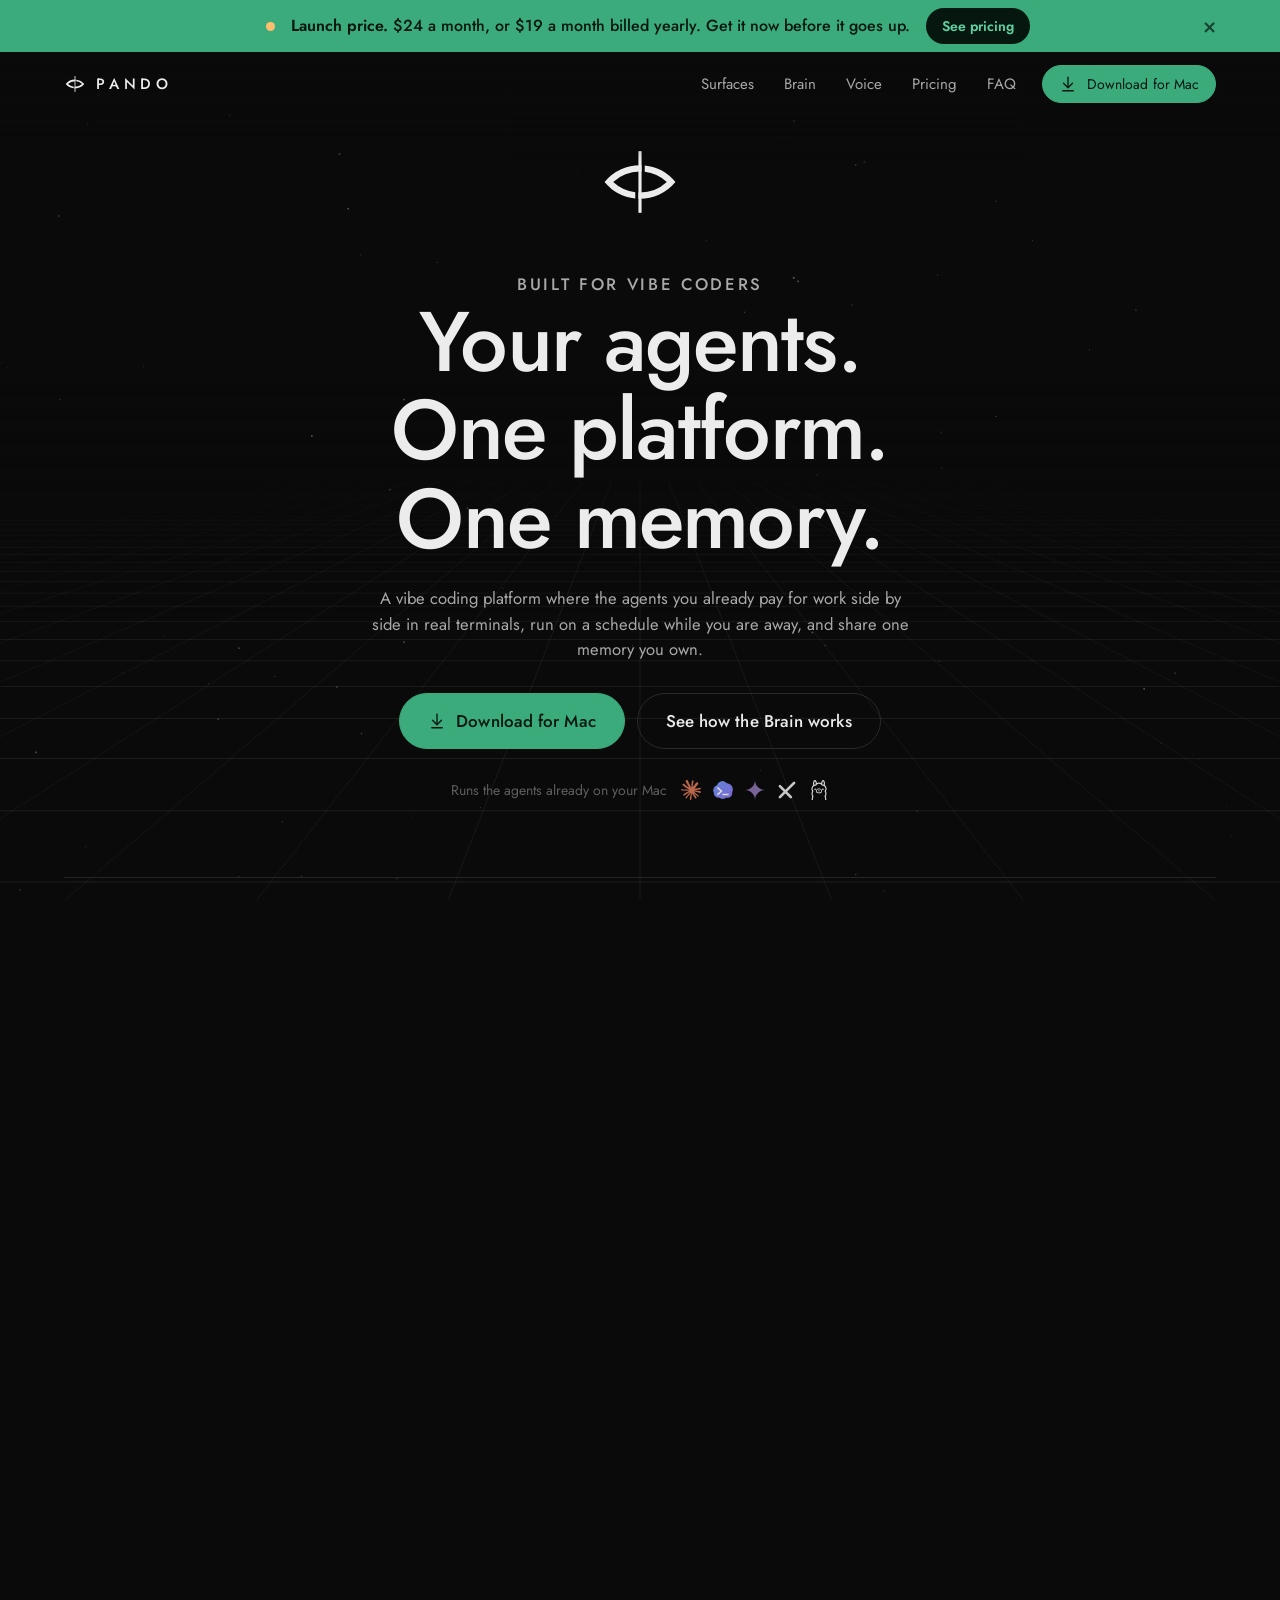
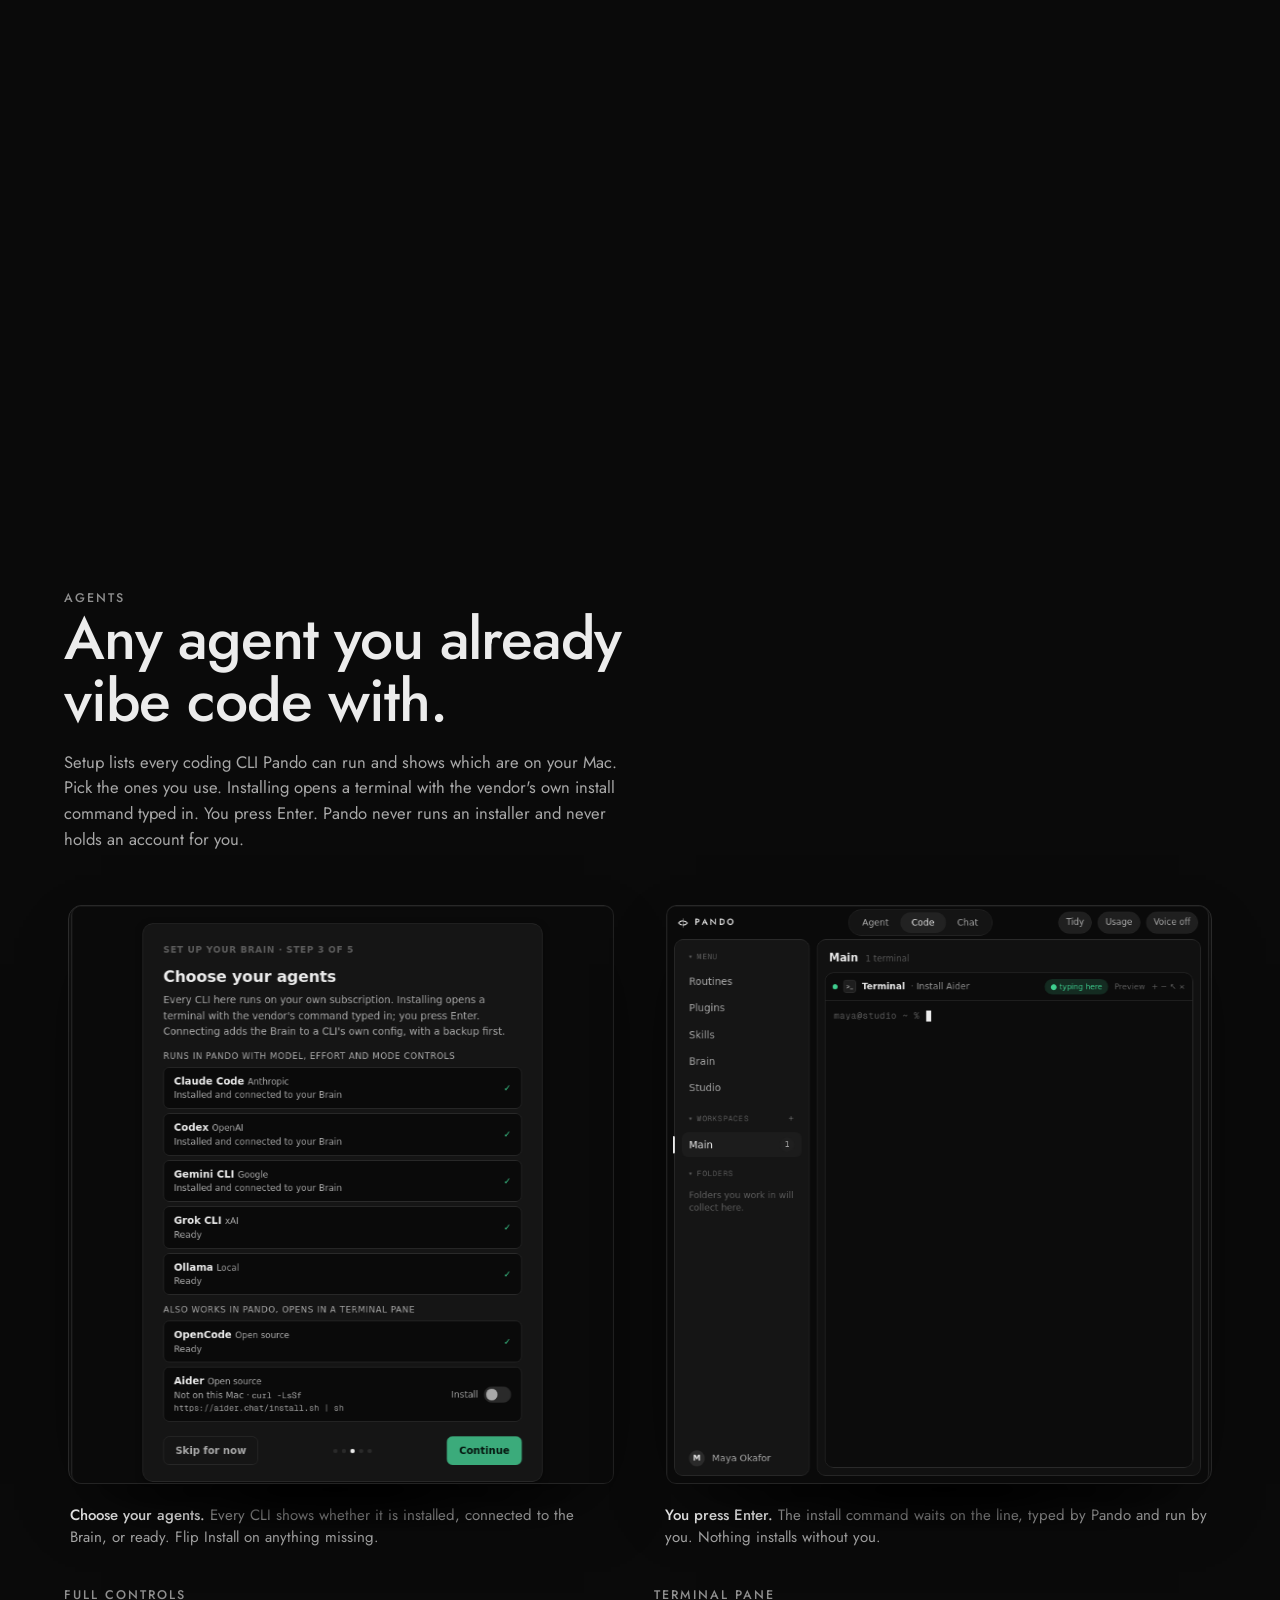
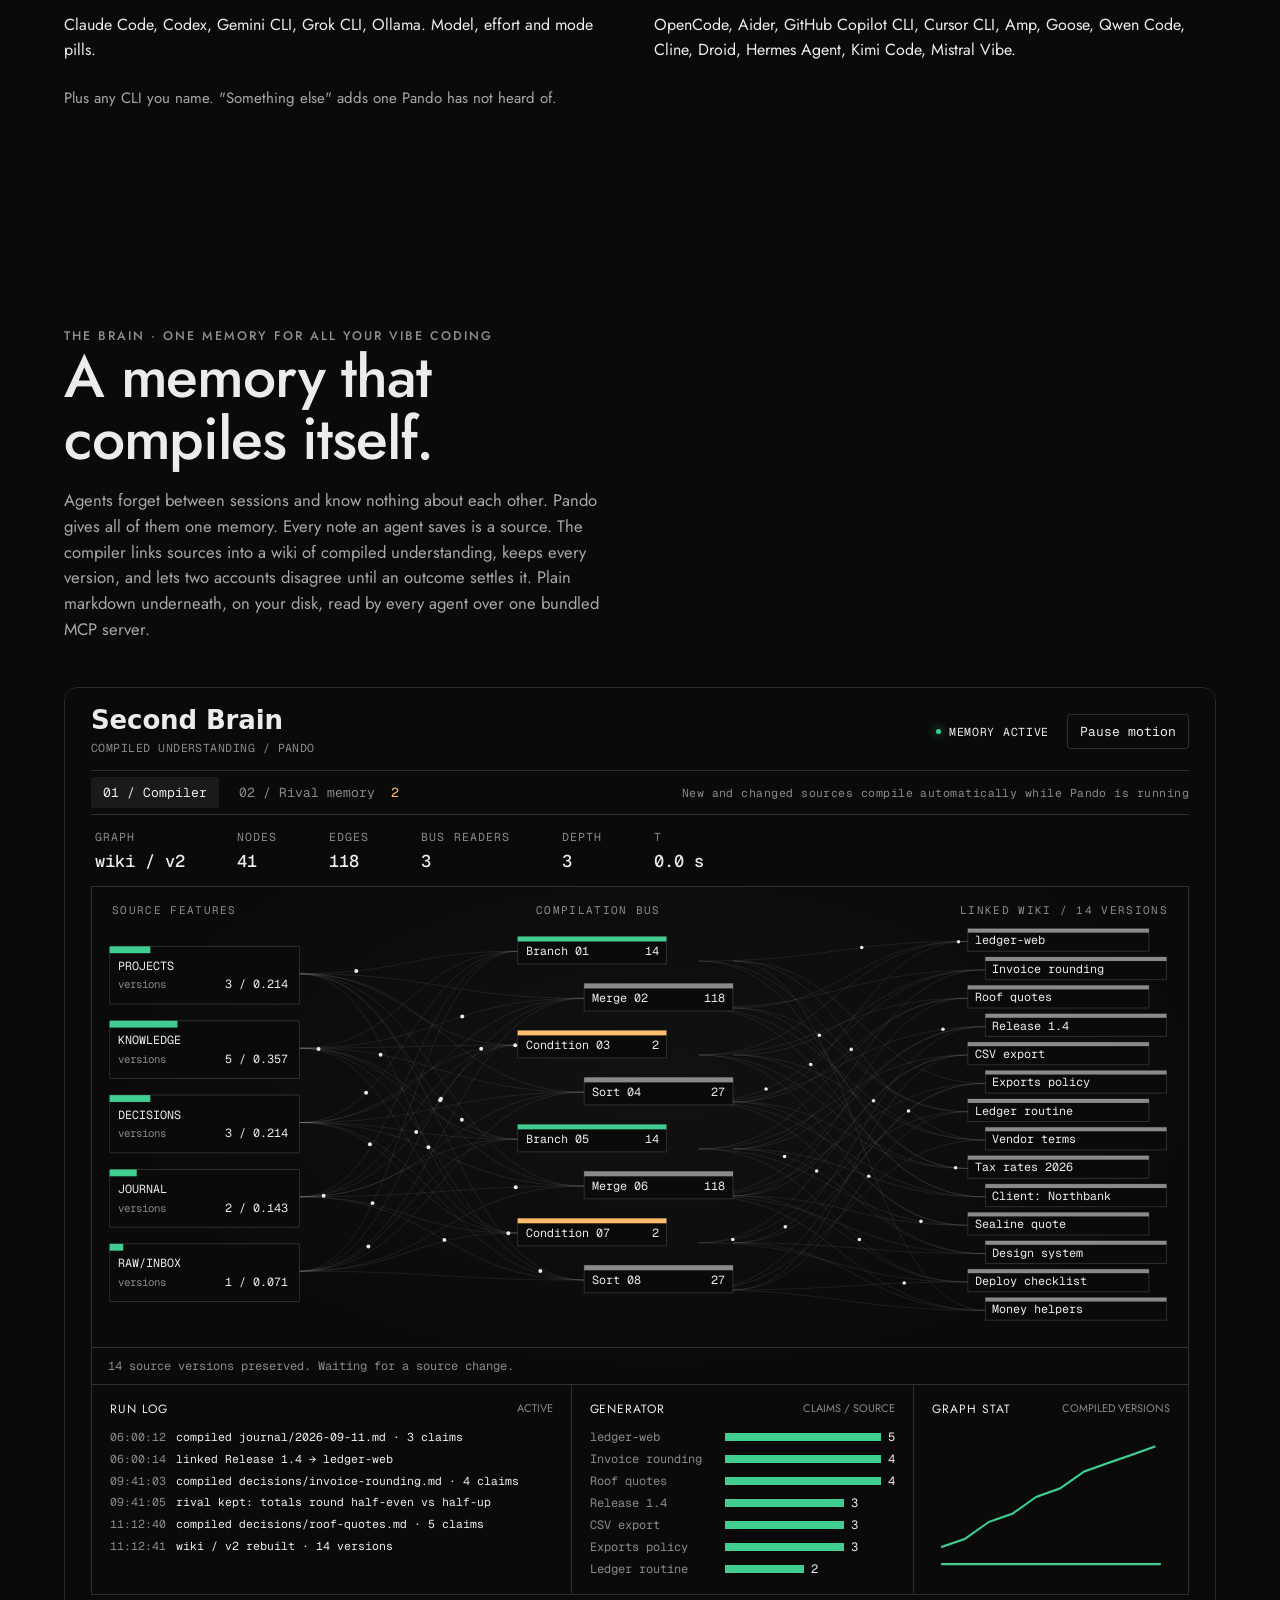
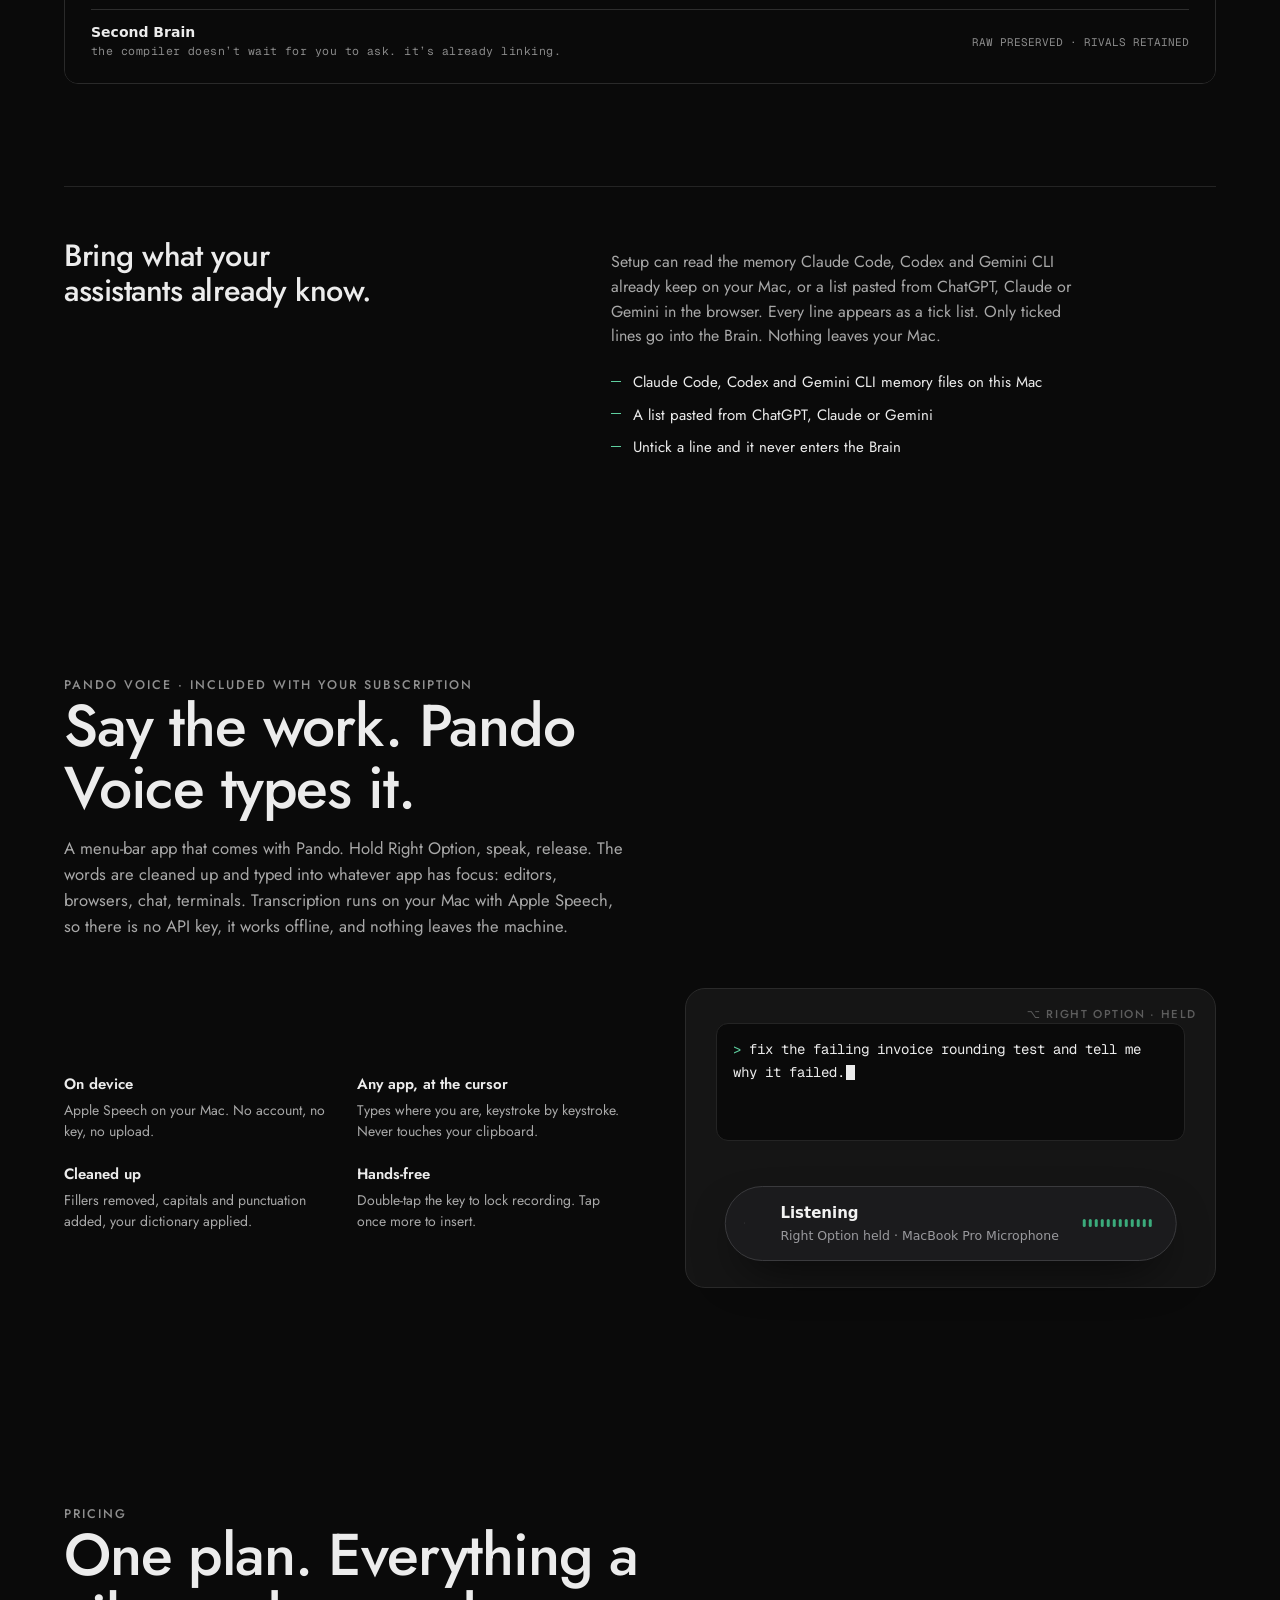
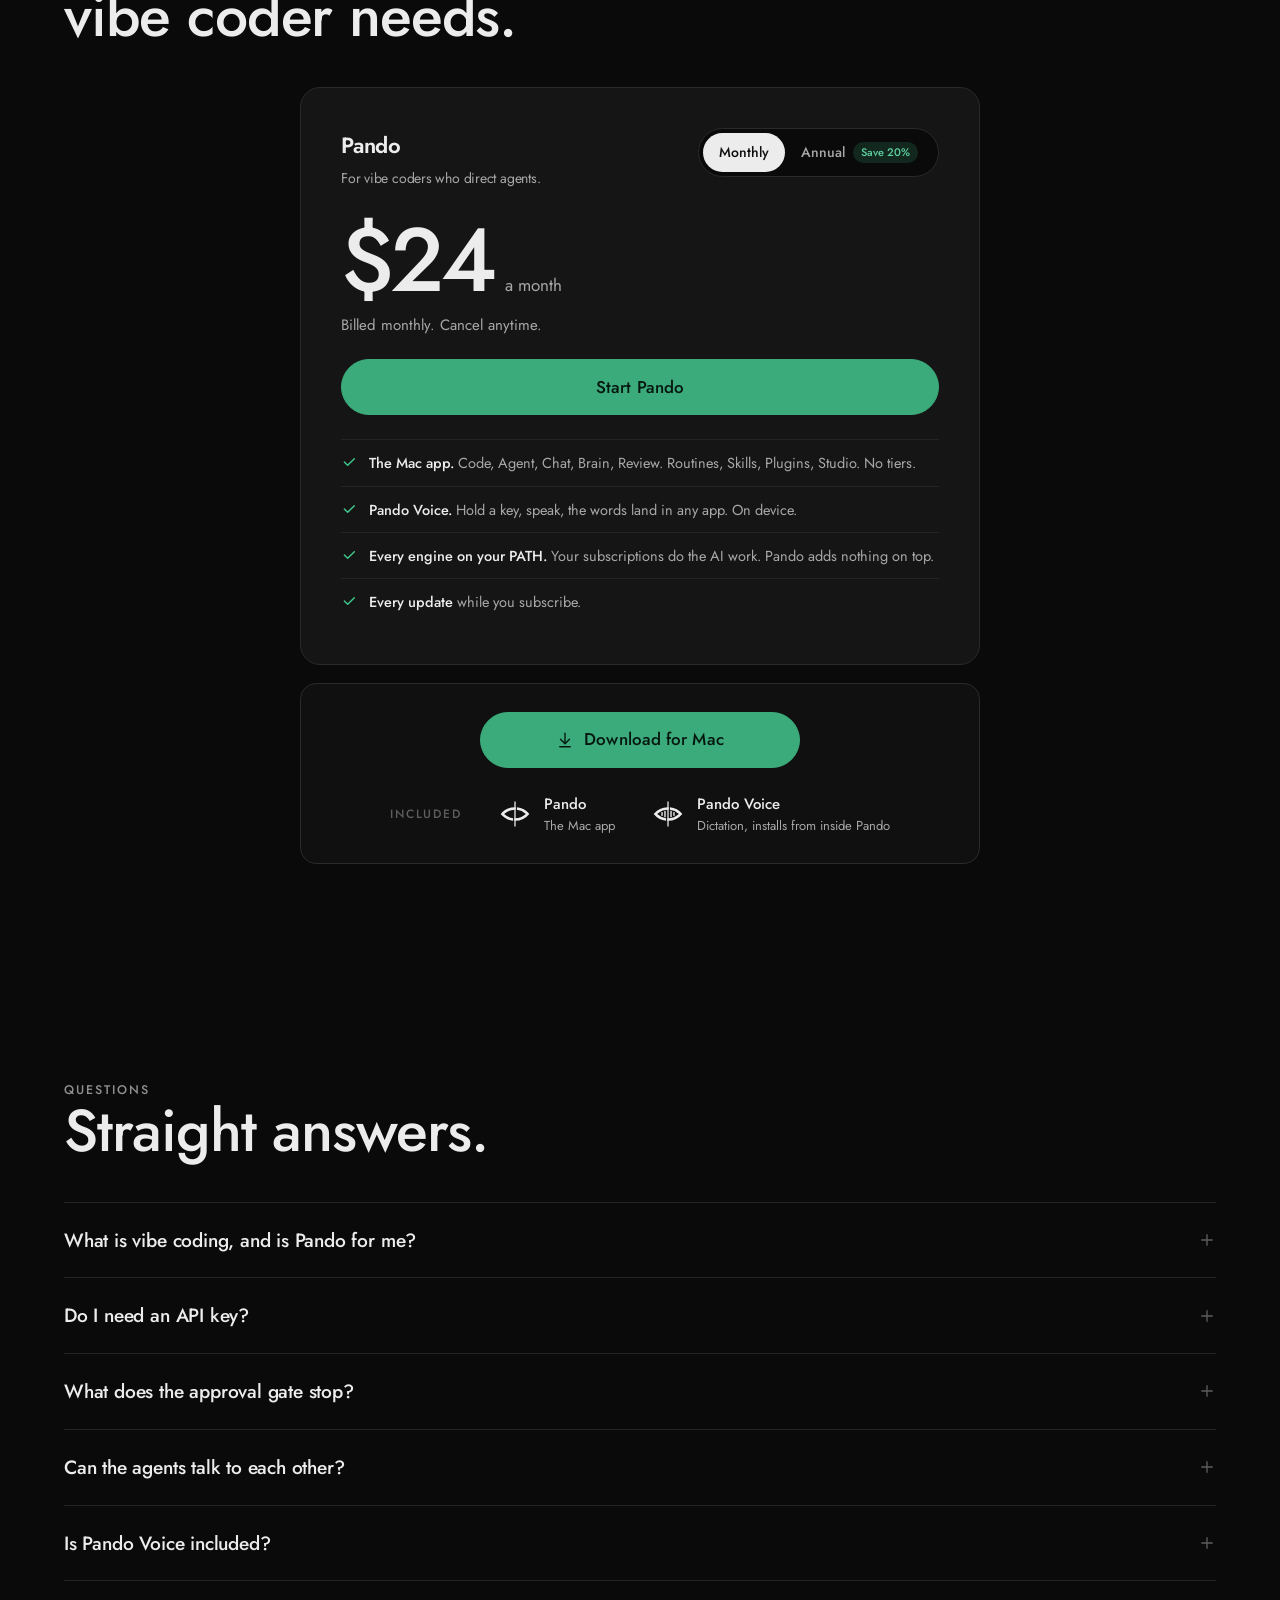
==== site/index.html @ 4a17678f "site: shell-proof download pill centering" ====
<!doctype html>
<html lang="en">
<head>
<meta charset="utf-8">
<meta name="viewport" content="width=device-width, initial-scale=1">
<title>Pando. The vibe coding platform with one memory.</title>
<meta name="description" content="Pando is the vibe coding platform for people who build by directing agents: Claude Code, Codex, Gemini CLI, Grok and more, side by side in real terminals, with one memory they all share. Mac app, from $19 a month.">
<link rel="icon" href="assets/pando.svg" type="image/svg+xml">
<link rel="preconnect" href="https://fonts.googleapis.com">
<link rel="preconnect" href="https://fonts.gstatic.com" crossorigin>
<link href="https://fonts.googleapis.com/css2?family=Jost:wght@400;500;600&family=Geist+Mono:wght@400;500&display=swap" rel="stylesheet">
<style>
@import url('https://fonts.googleapis.com/css2?family=Jost:wght@400;500;600&family=Geist+Mono:wght@400;500&display=swap');
:root{
  --bg:#0a0a0a; --panel:#151515; --panel2:#101010; --row:#1a1a1a; --chip:#1f1f1f;
  --edge:#2a2a2a; --hair:#242424;
  --ink:#ececec; --ink2:#a8a8a8; --ink3:#8f8f8f; --faint:#5d5d5d;
  --accent:#3bab7b; --accent-h:#46bd8a; --accent-ink:#061710; --mint:#5ecf9f; --green:#3fce8f; --amber:#ffbe6e; --coral:#ff8a7a;
  --r:14px; --r-sm:8px;
  --ease:cubic-bezier(.16,1,.3,1);
  --font:'Jost',system-ui,-apple-system,'Segoe UI',sans-serif;
  --disp:var(--font);
  --ui:-apple-system,BlinkMacSystemFont,'SF Pro Text','Helvetica Neue',system-ui,sans-serif;
  --mono:'Geist Mono',ui-monospace,SFMono-Regular,Menlo,monospace;
  --gutter:clamp(20px,5vw,72px);
  --z-header:30; --z-overlay:20;
}
*{box-sizing:border-box}
html{background:var(--bg);color:var(--ink);-webkit-text-size-adjust:100%}
html.lenis,html.lenis body{height:auto}
.lenis.lenis-smooth{scroll-behavior:auto!important}
/* Hosting guard: the page scrolls the viewport, never a wrapper. A host rule such as
   html,body{height:100%;overflow:hidden auto} turns body into its own scroll container and
   kills position:sticky, which is the whole film. Keep html/body plain. */
html{background:#0a0a0a!important;color-scheme:dark!important}
html,body{height:auto!important;overflow:visible!important}
body{position:static!important;top:auto!important;left:auto!important;right:auto!important;width:auto!important;transform:none!important}
html{overflow-x:clip!important}
html.intro-lock{overflow:hidden!important}
body{margin:0;font-family:var(--font);font-size:17px;line-height:1.6;background:var(--bg);color:var(--ink);-webkit-font-smoothing:antialiased}
a{color:inherit;text-decoration:none}
button{font:inherit;color:inherit;cursor:pointer}
/* Hosting guard, fonts: a host that wraps the page in its own font must not leak it into our text.
   Every block of ours names the face; controls inherit from the block they sit in (replicas keep --ui / --mono). */
.lbar,.site-header,main,.footer{font-family:var(--font)}
.lbar a,.lbar button,.site-header a,.site-header button,main a,main button,main input,main textarea,main select,.footer a,.footer button{font-family:inherit!important}
img,svg{display:block;max-width:100%}
::selection{background:rgba(91,103,243,.35)}
:focus-visible{outline:2px solid var(--mint);outline-offset:3px;border-radius:4px}
h1,h2,h3{font-family:var(--disp);font-weight:500;letter-spacing:-.02em;line-height:1.05;margin:0}
p{margin:0}
.eyebrow{font-family:var(--font);font-weight:500;font-size:12.5px;letter-spacing:.16em;text-transform:uppercase;color:var(--ink3)}
.wrap{width:min(1280px,100% - 2*var(--gutter));margin-inline:auto}

/* ---------- buttons ---------- */
.btn{display:inline-flex;align-items:center;gap:10px;padding:0 20px;height:46px;border-radius:999px;border:1px solid var(--edge);background:var(--panel);color:var(--ink);font-weight:500;font-size:16px;letter-spacing:.005em;white-space:nowrap;transition:background .2s,border-color .2s,transform .15s var(--ease),color .2s}
.btn:hover{background:#1c1c1c;border-color:#383838}
.btn:active{transform:translateY(1px) scale(.985)}
.btn.primary{background:var(--accent);border-color:var(--accent);color:var(--accent-ink)}
.btn.primary:hover{background:var(--accent-h);border-color:var(--accent-h)}
.btn.ghost{background:transparent}
.btn svg{width:18px;height:18px}
svg use{fill:inherit}
.btn.big{height:56px;padding:0 28px;font-size:17px}

/* ---------- intro ---------- */
#intro{position:fixed;inset:0;width:100%;height:100%;z-index:60;background:#0a0a0a;cursor:pointer;display:block}
#intro.off{display:none}
#intro.clear{background:transparent}
html.intro-lock,html.intro-lock body{overflow:hidden!important}
/* ---------- header ---------- */
:root{--bar:52px}
html.nobar{--bar:0px}
.lbar{position:fixed;left:0;right:0;top:0;z-index:calc(var(--z-header) + 1);height:var(--bar);display:flex;align-items:center;justify-content:center;gap:16px;padding:0 48px 0 var(--gutter);background:var(--accent);font-family:var(--font);font-weight:500;font-size:16px;color:var(--accent-ink);overflow:hidden}
.lbar b{color:var(--accent-ink);font-weight:600}
.lbar .ld{flex:none;width:9px;height:9px;border-radius:50%;background:var(--amber)}
.lbar a{flex:none;padding:7px 16px;border-radius:999px;background:var(--accent-ink);color:var(--mint);font-weight:600;font-size:14px;white-space:nowrap}
.lbar a:hover{background:#0f2a1f}
.lbar .lx{position:absolute;right:calc(var(--gutter) - 12px);top:0;height:100%;padding:0 12px;background:none;border:0;color:rgba(6,23,16,.7);font:inherit;font-size:22px;cursor:pointer}
.lbar .lx:hover{color:var(--accent-ink)}
html.nobar .lbar{display:none}
@media (max-width:640px){:root{--bar:84px}.lbar{flex-wrap:wrap;gap:6px 12px;font-size:14px;line-height:1.35;text-align:left;justify-content:flex-start;align-content:center;padding:8px 44px 8px var(--gutter)}.lbar .ld{display:none}.lbar a{padding:5px 12px;font-size:13px}.lbar .lx{right:2px}}
.site-header{position:fixed;inset:var(--bar) 0 auto 0;z-index:var(--z-header);height:64px;display:flex;align-items:center;padding-inline:var(--gutter)}
.site-header::before{content:"";position:absolute;inset:0 0 auto 0;height:170%;z-index:-1;pointer-events:none;background:linear-gradient(to bottom,rgba(10,10,10,.92),rgba(10,10,10,.6) 55%,rgba(10,10,10,0))}
.brand{display:flex;align-items:center;gap:10px;font-family:var(--disp);font-weight:500;letter-spacing:.32em;font-size:15px;padding-right:.1em}
.brand svg{width:22px;height:22px;fill:currentColor}
.nav{margin-left:auto;display:flex;align-items:center;gap:6px}
.nav a{padding:8px 12px;border-radius:999px;font-size:15px;font-weight:400;color:var(--ink2);transition:color .2s,background .2s}
.nav a:hover{color:var(--ink);background:rgba(255,255,255,.05)}
.nav .btn{height:38px;padding:0 16px;font-size:14px;margin-left:8px}
@media (max-width:900px){.nav a:not(.btn){display:none}.nav .btn{margin-left:0}}
@media (max-width:820px){.nav a:not(.btn){display:none}}

/* ---------- film ---------- */
.film{position:relative;height:720vh}
.stage{position:sticky;top:0;height:100vh;height:100dvh;overflow:hidden;isolation:isolate}
.hero-copy{position:absolute;left:50%;top:max(11vh,96px);transform:translateX(-50%);width:min(820px,92vw);z-index:3;text-align:center;display:flex;flex-direction:column;align-items:center}
.hero-mark{width:clamp(56px,7vw,84px);height:clamp(56px,7vw,84px);fill:var(--ink);margin-bottom:26px}
.hero-copy h1{font-size:clamp(38px,6vw,78px);font-weight:500;text-wrap:balance}
.hero-copy h1 span{display:block}
.hero-copy p{margin-top:22px;font-size:clamp(16px,1.3vw,19px);color:var(--ink2);max-width:58ch;line-height:1.55}
.hero-cta{display:flex;gap:12px;margin-top:30px;flex-wrap:wrap;justify-content:center}
.hero-engines{display:flex;align-items:center;gap:14px;margin-top:30px;color:var(--faint);font-size:14px;flex-wrap:wrap;justify-content:center}
.hero-engines .logos{display:flex;gap:12px}
.hero-engines img{width:20px;height:20px;opacity:.85}

/* the window, drawn the way the app draws it: floating top bar, two rounded panels */
.win{font-family:var(--ui);letter-spacing:0;position:absolute;left:50%;top:50%;width:min(1180px,92vw);height:min(72vh,720px);background:var(--bg);border:1px solid var(--edge);border-radius:var(--r);box-shadow:0 40px 120px -40px rgba(0,0,0,.9);display:flex;flex-direction:column;overflow:hidden;will-change:transform;z-index:2;transform-origin:50% 50%}
.win-bar{flex:none;height:46px;display:flex;align-items:center;padding:0 14px;gap:14px;font-size:12.5px}
.win-bar .brand{font-size:12px;letter-spacing:.3em;gap:8px}
.win-bar .brand svg{width:17px;height:17px}
.win-bar .sb{width:14px;height:14px;color:var(--ink2);margin-left:-4px}
.win-seg{margin-inline:auto;display:flex;background:#141414;border:1px solid var(--hair);border-radius:999px;padding:3px}
.win-seg span{padding:4px 16px;border-radius:999px;color:var(--ink2)}
.win-seg span.on{background:#222;color:var(--ink)}
.win-right{display:flex;align-items:center;gap:8px}
.pill{display:inline-flex;align-items:center;gap:6px;padding:4px 10px;border-radius:999px;background:var(--chip);border:1px solid var(--hair);font-size:12px;color:var(--ink2)}
.pill svg{width:12px;height:12px;color:var(--ink3)}
.bell{width:15px;height:15px;color:var(--ink2);margin-left:4px}
.win-body{flex:1;min-height:0;display:flex;gap:10px;padding:0 10px 10px;position:relative}
.win-side{flex:none;width:200px;background:var(--panel);border:1px solid var(--edge);border-radius:12px;padding:14px 10px 10px;display:flex;flex-direction:column;gap:2px;font-size:14px;position:relative}
.side-h{font-family:var(--mono);font-size:10.5px;letter-spacing:.12em;text-transform:uppercase;color:var(--faint);padding:12px 10px 6px;display:flex;align-items:center;gap:6px}
.side-h:first-child{padding-top:0}
.side-h i{font-style:normal;font-size:8px;color:var(--faint)}
.side-h b{margin-left:auto;font-weight:400;font-size:13px;color:var(--faint)}
.win-side a{display:flex;align-items:center;justify-content:space-between;padding:6px 10px;border-radius:8px;color:var(--ink2);position:relative;transition:background .2s,color .2s,box-shadow .2s}
.win-side a.on{background:#1c1c1c;color:var(--ink)}
.win-side a.ws.on::before{content:"";position:absolute;left:-13px;top:5px;bottom:5px;width:3px;border-radius:2px;background:var(--ink)}
.win-side a b{font-weight:500;font-size:11px;background:var(--chip);border-radius:999px;padding:1px 7px;color:var(--ink2)}
.win-side a.lit{color:var(--ink);background:rgba(91,103,243,.14);box-shadow:inset 0 0 0 1px rgba(91,103,243,.55)}
.side-foot{margin-top:auto;display:flex;align-items:center;gap:10px;padding:8px 10px 2px;color:var(--ink2);font-size:13px}
.side-foot svg{margin-left:auto;width:15px;height:15px;color:var(--ink3)}
.avatar{width:22px;height:22px;border-radius:50%;background:#2a2a2a;display:grid;place-items:center;font-size:11px;font-weight:600;color:var(--ink)}
.win-stage{flex:1;min-width:0;position:relative;background:#111;border:1px solid var(--edge);border-radius:12px;overflow:hidden}
.stage-view{position:absolute;inset:0;display:flex;flex-direction:column}
.stage-h{flex:none;display:flex;align-items:baseline;gap:10px;padding:12px 16px 8px;font-size:15px}
.stage-h b{font-weight:600}
.stage-h span{color:var(--faint);font-size:12px}
.panes{flex:1;min-height:0;display:grid;grid-template-columns:repeat(3,1fr);gap:10px;padding:0 10px 10px}
.pane{min-width:0;min-height:0;background:#0c0c0c;border:1px solid var(--edge);border-radius:12px;display:flex;flex-direction:column;overflow:hidden}
.pane-h{flex:none;display:flex;align-items:center;gap:8px;padding:8px 10px;border-bottom:1px solid var(--hair);font-size:12.5px;white-space:nowrap}
.pane-h .dot{width:7px;height:7px;border-radius:50%;background:var(--faint);flex:none;transition:background .3s}
.pane-h .dot.live{background:var(--green)}
.pane-h .dot.wait{background:var(--amber)}
.pane-h .ico{width:18px;height:18px;border-radius:4px;background:#1e1e1e;border:1px solid #2c2c2c;display:grid;place-items:center;flex:none}
.pane-h .ico img{width:11px;height:11px}
.pane-h .name{font-weight:600;color:var(--ink)}
.pane-h .ttl{color:var(--ink3);overflow:hidden;text-overflow:ellipsis;min-width:0}
.pane-h .ttl::before{content:"· ";color:var(--faint)}
.pane-h .acts{margin-left:auto;display:flex;align-items:center;gap:9px;color:var(--faint);font-size:11px}
.pane-h .acts .typing{display:inline-flex;align-items:center;gap:4px;padding:2px 8px;border-radius:999px;background:rgba(63,206,143,.16);color:var(--green);font-size:10.5px;opacity:0;transition:opacity .3s}
.pane-h .acts .typing.on{opacity:1}
.pane-h .acts .k{font-family:var(--mono)}
.term{flex:1;min-height:0;padding:10px 12px;font-family:var(--mono);font-size:12.5px;line-height:1.6;color:var(--ink2);overflow:hidden;white-space:pre-wrap;word-break:break-word}
.ln{min-height:1.6em;display:none;margin:0 -6px;padding:0 6px;border-radius:4px}
.ln.show{display:block}
.ln .pre{color:var(--faint)}
.ln.p{background:#161616}
.ln.p .tx{color:var(--ink)}
.ln.q .tx{color:var(--ink)}
.ln.q .pre{color:var(--mint)}
.ln.ok .pre{color:var(--green)}
.ln.ok .tx{color:var(--ink2)}
.ln.dim .tx,.ln.dim .pre{color:var(--faint)}
.ln.warn .pre,.ln.warn .tx{color:var(--amber)}
.ln.msg .pre{color:var(--mint)}.ln.msg .tx{color:#b9f0d6}
.ln.bad .pre{color:var(--coral)}
.ln.bad .tx{color:var(--ink2)}
.ln.brain .pre{color:var(--mint)}
.ln.brain .tx{color:var(--ink)}
.ln.h .tx{color:var(--ink);font-weight:600;font-family:var(--ui);font-size:17px}
.ln.meta .tx{color:var(--ink3)}
.ln.body .tx{font-family:var(--ui);font-size:13.5px;color:var(--ink2)}
.cur{display:inline-block;width:.6em;height:1.1em;background:var(--ink);vertical-align:-.2em;margin-left:1px;animation:blink 1.1s steps(1) infinite}
@keyframes blink{50%{opacity:0}}
.dimmer{position:absolute;inset:0;background:rgba(10,10,10,.6);opacity:0;z-index:5;pointer-events:none;border-radius:12px}

/* turn strip + card, as the app draws them at the foot of a pane */
.turn{flex:none;border-top:1px solid var(--hair);background:#0c0c0c;opacity:0;visibility:hidden}
.turn-strip{display:flex;align-items:center;gap:6px;padding:5px 12px;font-size:12px;color:var(--ink2)}
.turn-word{color:#d6d6d6;font-weight:600}
.turn-sep{color:#4a4a4a}
.turn-strip .ok{color:var(--green)}
.turn-unsure{display:inline-flex;align-items:center;justify-content:center;width:15px;height:15px;border-radius:50%;background:#2a2a2a;color:var(--amber);font-weight:700;font-size:10px}
.turn-chev{margin-left:auto;color:var(--faint);font-size:10px}
.turn-card{padding:0 14px;height:0;overflow:hidden;color:#d6d6d6}
.turn-card h4{margin:10px 0 4px;font-size:10.5px;letter-spacing:.08em;text-transform:uppercase;color:var(--faint);font-weight:600}
.turn-prompt{margin:4px 0 0;color:var(--ink);font-size:12.5px;line-height:1.45}
.turn-files{list-style:none;margin:0;padding:0;display:flex;flex-direction:column;gap:2px}
.turn-files li{display:flex;align-items:baseline;gap:8px;font-family:var(--mono);font-size:11.5px;color:#c8c8c8}
.turn-files .st{flex-shrink:0;min-width:52px;font-style:normal;font-family:var(--ui);font-size:10.5px;text-transform:uppercase;letter-spacing:.05em;color:#7a7a7a}
.turn-files .st.M{color:#d6d6d6}.turn-files .st.ok{color:var(--green)}.turn-files .st.unsure{color:var(--amber)}
.turn-actions{margin:10px 0 12px;display:flex;flex-wrap:wrap;gap:6px}
.turn-actions .btn-quiet{background:#1a1a1a;border:1px solid #2a2a2a;color:#d6d6d6;border-radius:7px;padding:4px 10px;font-size:12px}
.turn-actions .btn-quiet.primary{background:var(--accent);border-color:transparent;color:var(--accent-ink)}

/* review nudge, bottom right of the stage */
.nudge{position:absolute;right:14px;bottom:14px;display:flex;align-items:center;gap:10px;width:min(340px,80%);padding:10px 12px;border:1px solid var(--edge);border-left:2px solid var(--amber);border-radius:10px;background:var(--panel);font-size:12px;color:var(--ink2);z-index:6;opacity:0;visibility:hidden;box-shadow:0 20px 50px -20px rgba(0,0,0,.8)}
.nudge .nd{flex:none;width:7px;height:7px;border-radius:50%;background:var(--amber)}
.nudge b{color:var(--ink);font-weight:600}
.nudge .open{margin-left:auto;padding:4px 10px;border-radius:7px;border:1px solid var(--edge);background:#1a1a1a;color:var(--ink);font-size:11.5px}

/* review card, as the app draws it (ReviewPopup, 2026-09-14: WHAT / IF YES / IF NO) */
.rp{position:absolute;left:50%;top:50%;width:min(640px,92%);max-height:88%;transform:translate(-50%,-50%);display:flex;flex-direction:column;background:var(--panel);border:1px solid var(--edge);border-radius:12px;opacity:0;visibility:hidden;z-index:6;overflow:hidden;box-shadow:0 30px 80px -20px rgba(0,0,0,.8);font-family:var(--ui);font-size:13px;color:var(--ink)}
.rp-head{display:flex;align-items:flex-start;gap:12px;padding:13px 16px;border-bottom:1px solid var(--edge)}
.rp-what{flex:1;min-width:0;display:flex;flex-direction:column;gap:4px}
.rp-title{font-size:15px;font-weight:600;color:var(--ink);white-space:nowrap;overflow:hidden;text-overflow:ellipsis}
.rp-meta{display:flex;align-items:center;gap:6px;font-size:12px;color:var(--ink2);white-space:nowrap}
.rp-meta img{width:14px;height:14px;border-radius:3px}
.rp-meta .tier{font-size:11px;font-weight:600;color:var(--ink2);border:1px solid var(--edge);border-radius:999px;padding:1px 8px}
.rp-meta .proj{color:var(--mint)}
.rp-decision{font-size:13px;font-weight:650;color:var(--amber)}
.rp-brief{display:grid;grid-template-columns:max-content minmax(0,1fr);gap:2px 10px;margin:2px 0 0;font-size:12px}
.rp-brief>div{display:contents}
.rp-brief dt{color:var(--ink2);font-size:11px;font-weight:600;text-transform:uppercase;letter-spacing:.04em;line-height:1.5;white-space:nowrap}
.rp-brief dd{margin:0;color:var(--ink2);line-height:1.5}
.rp-nav{display:flex;align-items:center;gap:6px;flex-shrink:0;color:var(--ink2);font-size:12px}
.rp-nav .rp-x{font-size:15px;line-height:1;padding:4px 10px;color:var(--ink2)}
.rp-checks{display:flex;align-items:center;gap:12px;padding:8px 16px;border-bottom:1px solid var(--edge);font-size:12px;color:var(--ink2)}
.rp-checks b{color:var(--ink);font-weight:600}
.rp-work{padding:22px 40px 26px;min-height:0;overflow:hidden}
.rp-work h4{margin:0 0 12px;font-size:18px;font-weight:600;letter-spacing:-.01em;color:var(--ink)}
.rp-work p{margin:0 0 10px;font-size:13.5px;line-height:1.6;color:var(--ink)}
.rp-work code{font-family:var(--mono);font-size:12px;background:#1f1f1f;border-radius:4px;padding:1px 6px;color:var(--ink)}
.rp-work ul{margin:0;padding-left:20px;font-size:13.5px;line-height:1.6;color:var(--ink)}
.rp-actions{display:flex;align-items:center;gap:10px;padding:12px 16px;border-top:1px solid var(--edge);font-size:13px;font-weight:500;color:var(--ink2)}
.rp-actions span{padding:6px 12px;border-radius:10px}
.rp-actions .rp-approve{background:var(--accent);color:var(--accent-ink);font-weight:600;padding:8px 16px;border-radius:999px;transform-origin:50% 50%}
.rp-actions .rp-no{color:var(--coral)}
.rp-actions .rp-spacer{flex:1;padding:0}
/* lines */
.lines{position:absolute;inset:0;width:100%;height:100%;pointer-events:none;z-index:4;overflow:visible}
.lines path{fill:none;stroke:var(--mint);stroke-width:1.5;opacity:.9}

/* the Brain view, as the app draws it */
.brainview{padding:22px 26px 0;gap:0}
.bv-title{font-family:var(--ui);font-size:20px;font-weight:600;letter-spacing:-.01em}
.bv-sub{font-size:13px;color:var(--ink3);margin-top:2px}
.bv-seg{align-self:center;display:flex;background:#141414;border:1px solid var(--hair);border-radius:999px;padding:3px;margin:22px 0 14px}
.bv-seg span{padding:4px 14px;border-radius:999px;font-size:13px;color:var(--ink2)}
.bv-seg span.on{background:#222;color:var(--ink)}
.bv-grid{flex:1;min-height:0;display:grid;grid-template-columns:180px 1fr 1.25fr;gap:14px}
.bv-cats{display:flex;flex-direction:column;gap:2px}
.bv-cats div{display:flex;justify-content:space-between;padding:7px 10px;border-radius:8px;font-size:13px;color:var(--ink2)}
.bv-cats div.on{background:#1c1c1c;color:var(--ink)}
.bv-cats div span{font-family:var(--mono);font-size:11px;color:var(--faint)}
.bv-mid{display:flex;flex-direction:column;gap:10px;min-width:0}
.bv-tools{display:flex;gap:8px;align-items:center;flex-wrap:wrap}
.bv-search{flex:1;display:flex;align-items:center;gap:8px;border:1px solid var(--edge);border-radius:10px;padding:8px 12px;font-size:13px;color:var(--faint);background:var(--panel);min-width:160px;white-space:nowrap;overflow:hidden}
.bv-search svg{width:13px;height:13px;flex:none}
.bv-sort{display:flex;background:#141414;border:1px solid var(--hair);border-radius:999px;padding:2px;flex:none}
.bv-sort span{padding:3px 10px;border-radius:999px;font-size:11.5px;color:var(--ink2);white-space:nowrap}
.bv-sort span.on{background:#222;color:var(--ink)}
.note{padding:10px 12px;border:1px solid var(--hair);border-radius:10px;background:var(--panel);opacity:0;transform:translateY(8px)}
.note.on{background:#1a1a1a}
.note b{display:block;font-size:13px;font-weight:600;color:var(--ink)}
.note p{font-size:12px;color:var(--ink3);margin-top:2px;line-height:1.4;overflow:hidden;text-overflow:ellipsis;display:-webkit-box;-webkit-line-clamp:2;-webkit-box-orient:vertical}
.note .m{display:flex;align-items:center;gap:6px;font-size:11px;color:var(--faint);margin-top:4px;font-family:var(--mono)}
.note .m img{width:12px;height:12px}
.bv-detail{border:1px solid var(--edge);border-radius:12px;background:var(--panel);display:flex;flex-direction:column;min-height:0;overflow:hidden}
.bv-dh{display:flex;align-items:flex-start;gap:10px;padding:12px 16px;border-bottom:1px solid var(--hair)}
.bv-dh b{font-size:14px;font-weight:600;display:block}
.bv-dh .m{font-family:var(--mono);font-size:11px;color:var(--faint);margin-top:2px}
.bv-dh .oa{margin-left:auto;font-size:12px;color:var(--ink2);white-space:nowrap}
.bv-dh .x{color:var(--faint);font-size:15px}
.bv-body{flex:1;min-height:0;padding:16px 18px;overflow:hidden}
.bv-body .term{padding:0;font-family:var(--ui);font-size:13.5px;line-height:1.6}

/* beats */
.beat{position:absolute;left:var(--gutter);bottom:max(7vh,56px);width:min(400px,86vw,31vw);opacity:0;z-index:8;pointer-events:none;will-change:transform,opacity}
.beat::before{content:"";position:absolute;z-index:-1;inset:-40% -30% -40% -20%;background:radial-gradient(60% 60% at 30% 55%,rgba(10,10,10,.92),rgba(10,10,10,.6) 50%,transparent 78%)}
.beat h2{font-size:clamp(28px,3.4vw,44px);max-width:12ch}
.beat p{margin-top:14px;color:var(--ink2);font-size:15.5px;line-height:1.55;max-width:38ch}
.beat .k{font-family:var(--mono);font-size:11px;letter-spacing:.14em;text-transform:uppercase;color:var(--faint);margin-bottom:12px;display:flex;align-items:center;gap:8px}
.beat .k i{display:inline-block;width:8px;height:8px;border-radius:50%;background:var(--green)}
.beat .k i.a{background:var(--amber)}
.beat .k i.b{background:var(--accent)}
.beat.finale{pointer-events:auto;width:min(520px,86vw)}
.beat.finale h2{max-width:14ch}
.beat.finale .hero-cta{margin-top:22px;justify-content:flex-start}
.beat.finale .price{font-family:var(--disp);font-size:clamp(28px,3vw,38px);color:var(--ink);margin-top:14px}
.beat.finale .price small{font-family:var(--font);font-size:14px;color:var(--ink2);margin-left:8px}
.progress{position:absolute;left:var(--gutter);right:var(--gutter);bottom:22px;height:1px;background:var(--hair);z-index:9;pointer-events:none}
.progress i{position:absolute;left:0;top:0;bottom:0;width:100%;background:var(--ink2);transform:scaleX(0);transform-origin:0 50%}
.chapters{position:absolute;right:var(--gutter);bottom:30px;opacity:0;transition:opacity .4s;font-family:var(--font);font-weight:500;font-size:12px;letter-spacing:.16em;text-transform:uppercase;color:var(--faint);z-index:9;pointer-events:none}
.chapters b{color:var(--ink2);font-weight:500}

/* ---------- the world: five screens in space ---------- */
.film{height:1120vh}
.stage{perspective:none}
.vp{position:absolute;inset:0;perspective:1100px;perspective-origin:50% 46%;overflow:hidden;z-index:1}
.world{position:absolute;left:50%;top:46%;width:0;height:0;transform-style:preserve-3d;will-change:transform}
.screen{position:absolute;left:0;top:0;width:1040px;height:660px;margin:-330px 0 0 -520px;transform-style:preserve-3d;--acc:var(--ink);will-change:transform,opacity;backface-visibility:hidden}
.screen .win{position:absolute;left:0;top:0;width:1040px;height:660px;transform:none;box-shadow:none;will-change:auto;backface-visibility:hidden}
.screen .glow{position:absolute;left:-14%;right:-14%;top:-18%;bottom:-22%;background:radial-gradient(ellipse 50% 50% at 50% 50%,var(--acc),transparent 70%);opacity:.14;pointer-events:none}
.screen .marquee{position:absolute;left:0;right:0;top:-64px;text-align:center;font-family:var(--font);font-weight:500;font-size:14px;letter-spacing:.34em;text-transform:uppercase;color:var(--acc);opacity:.9}
.screen .marquee::after{content:"";position:absolute;left:35%;right:35%;bottom:-16px;height:2px;background:var(--acc);opacity:.8}
.screen .lamp{position:absolute;top:-120px;width:36px;margin-left:-16px;height:900px;background:linear-gradient(90deg,transparent,var(--acc) 46%,var(--acc) 54%,transparent);opacity:.5;-webkit-mask-image:linear-gradient(to bottom,transparent,#000 12%,#000 88%,transparent);mask-image:linear-gradient(to bottom,transparent,#000 12%,#000 88%,transparent)}
.screen .lamp.l{left:-140px}.screen .lamp.r{right:-140px}
.screen .shadow{position:absolute;left:8%;right:8%;bottom:-70px;height:60px;background:radial-gradient(ellipse 50% 50% at 50% 50%,var(--acc),transparent 70%);opacity:.12}
.screen .dimmable{transition:none}

.hero-copy{top:calc(max(9vh,88px) + var(--bar));z-index:5}
.hero-copy h1{font-size:clamp(40px,6.6vw,88px)}
.hero-copy p{max-width:54ch}

/* stop cards, like the gallery's glass cards, alternating sides */
.stop{position:absolute;top:50%;width:min(380px,88vw,27vw);transform:translateY(-50%);padding:28px 30px 30px;background:rgba(21,21,21,.94);border:1px solid var(--edge);border-radius:18px;z-index:6;opacity:0;visibility:hidden;box-shadow:inset 0 1px 0 rgba(255,255,255,.05);will-change:transform,opacity}
.stop.left{left:var(--gutter)}
.stop.right{right:var(--gutter)}
.stop .k{display:flex;align-items:center;gap:10px;font-family:var(--font);font-weight:500;font-size:12.5px;letter-spacing:.16em;text-transform:uppercase;color:var(--ink3)}
.stop .k b{font-weight:500;color:var(--acc,var(--ink))}
.stop .k span{padding:3px 10px;border:1px solid var(--edge);border-radius:999px;letter-spacing:.04em;font-size:12px;text-transform:none;font-weight:400;color:var(--ink2)}
.stop h2{font-size:clamp(30px,3.2vw,42px);margin-top:16px;max-width:12ch}
.stop p{margin-top:12px;color:var(--ink2);font-size:16px;line-height:1.55}
.stop dl{display:grid;grid-template-columns:auto 1fr;gap:8px 16px;margin:18px 0 0;padding-top:16px;border-top:1px solid var(--hair);font-size:14px}
.stop dt{font-family:var(--font);font-weight:500;font-size:11.5px;letter-spacing:.14em;text-transform:uppercase;color:var(--faint);padding-top:3px}
.stop dd{margin:0;color:var(--ink2)}
.stop .btn{margin-top:20px;height:42px;padding:0 18px;font-size:14px}
.stop .btn.acc{background:var(--acc,var(--accent));border-color:transparent;color:#0d0d0d;font-weight:600}
.stop .btn.acc.dark{color:var(--accent-ink)}

.dust{position:absolute;inset:0;z-index:0;pointer-events:none}
.beat.finale{left:50%;bottom:auto;top:50%;width:min(680px,90vw);text-align:center;display:flex;flex-direction:column;align-items:center}
.beat.finale::before{inset:-40% -20%;background:radial-gradient(50% 50% at 50% 50%,rgba(10,10,10,.9),transparent 75%)}
.beat.finale .fin-mark{width:72px;height:72px;fill:var(--ink);margin-bottom:22px}
.beat.finale .k{justify-content:center}
.beat.finale h2{max-width:16ch;font-size:clamp(36px,5vw,64px)}
.beat.finale .hero-cta{justify-content:center}

@media (max-width:900px){
  .vp{perspective:900px;perspective-origin:50% 44%}
  .stop{top:auto;bottom:max(4vh,24px);transform:none;left:var(--gutter);right:var(--gutter);width:auto;padding:18px 20px 20px}
  .stop.right{left:var(--gutter)}
  .stop h2{font-size:26px}
  .stop p{font-size:14px}
  .stop dl{display:none}
  .screen .lamp{display:none}
  .chapters{display:none}
}
html.rm .film{height:auto}
/* phone film: hero at rest, six screens stacked, each with its story */
html.mob{scroll-behavior:smooth}
html.mob .film{height:auto}
html.mob .stage{position:relative;height:auto;overflow:visible;padding:calc(104px + var(--bar)) 0 8px}
html.mob .vp{position:relative;inset:auto;height:auto;perspective:none;overflow:visible}
html.mob .world,html.mob .progress,html.mob .chapters,html.mob .dust{display:none}
html.mob .hero-copy{position:relative;left:auto;top:auto;transform:none;width:auto;margin:0 auto;padding-inline:var(--gutter)}
html.mob .hero-copy h1 .line{overflow:hidden}
html.mob:not(.hasintro) .hero-mark{animation:mobMark 1.1s var(--ease) both}
html.mob:not(.hasintro) .hero-copy h1 .line>span{animation:mobLine 1s var(--ease) both .25s}
html.mob:not(.hasintro) .hero-copy h1 .line:nth-child(2)>span{animation-delay:.38s}
html.mob:not(.hasintro) .hero-copy h1 .line:nth-child(3)>span{animation-delay:.51s}
html.mob:not(.hasintro) .hero-copy>p,html.mob:not(.hasintro) .hero-cta,html.mob:not(.hasintro) .hero-engines{animation:mobBit .9s var(--ease) both .75s}
html.mob:not(.hasintro) .hero-cta{animation-delay:.85s}html.mob:not(.hasintro) .hero-engines{animation-delay:.95s}
@keyframes mobMark{from{opacity:0;transform:scale(.6)}}
@keyframes mobLine{from{transform:translateY(110%)}}
@keyframes mobBit{from{opacity:0;transform:translateY(14px)}}
html.mob .mfilm{display:flex;flex-direction:column;gap:64px;padding:40px var(--gutter) 24px}
html.mob .mstop .stop{position:relative;top:auto;bottom:auto;left:auto;right:auto;width:auto;margin:0 0 18px;padding:0;background:none;border:0;box-shadow:none;transform:none!important;opacity:1!important;visibility:visible!important}
html.mob .mstop .stop h2{font-size:28px;max-width:16ch}
html.mob .mstop .stop p{font-size:15px}
html.mob .mstop .stop dl{display:grid}
html.mob .mshot{position:relative;width:100%}
html.mob .mshot .screen{position:absolute;left:0;top:0;width:720px;height:660px;margin:0;transform-origin:0 0;opacity:1!important;visibility:visible!important}
html.mob .mshot .screen .win{width:720px;height:660px}
html.mob .screen .marquee,html.mob .screen .lamp,html.mob .screen .win-side{display:none}
html.mob .screen .win-body{padding:0 10px 10px}
html.mob .screen .win-bar{font-size:15px;height:52px}
html.mob .screen .win-seg span{padding:5px 18px}
html.mob .screen .pill{font-size:14px}
html.mob .screen .stage-h{font-size:18px}
html.mob .screen .pane-h{font-size:15px;padding:10px 12px}
html.mob .screen .term{font-size:15px;line-height:1.55}
html.mob .screen .ln{min-height:1.55em}
html.mob .screen .msg,html.mob .screen .bubble{font-size:15px}
html.mob .stage .stop{display:none}
html.rm .vp{position:relative;height:auto;perspective:none;overflow:visible}
html.rm .world{position:relative;left:auto;top:auto;transform:none!important;width:auto;height:auto;display:flex;flex-direction:column;gap:120px;align-items:center;padding:120px 0 40px}
html.rm .screen{position:relative;margin:0;transform:none!important;opacity:1!important;max-width:100%}
html.rm .stop{position:relative;top:auto;bottom:auto;left:auto;right:auto;transform:none;opacity:1;visibility:visible;margin:24px auto 0}
html.rm .hero-copy{position:relative;left:auto;top:auto;transform:none;margin:0 auto;padding-inline:var(--gutter);width:auto;max-width:900px}

/* ---------- Second Brain, drawn the way the app draws it ---------- */
.sb{--sb-line:rgba(236,236,236,.16);--sb-dim:rgba(236,236,236,.57);color:var(--ink);background:var(--bg);width:100%;height:100%;overflow:hidden;padding:18px 26px 22px;font:13px var(--mono);box-sizing:border-box}
.sb *{box-sizing:border-box}
.sb-header{display:flex;flex-wrap:wrap;align-items:center;gap:18px;padding-bottom:12px}
.sb h1{font-family:var(--ui);font-weight:600;font-size:26px;letter-spacing:-.005em;margin:0 0 4px;line-height:1.1}
.sb small{display:block;font-size:11.5px;color:var(--sb-dim);line-height:1.7;letter-spacing:.04em}
.sb-status{margin-left:auto;font-size:11.5px;letter-spacing:.06em;display:flex;align-items:center;gap:8px}
.sb-status i{width:5px;height:5px;background:var(--green);border-radius:50%;box-shadow:0 0 10px var(--green)}
.sb-btn{border:1px solid var(--sb-line);background:transparent;padding:8px 12px;border-radius:3px;font:inherit;color:inherit}
.sb-toolbar{display:flex;flex-wrap:wrap;gap:14px;justify-content:space-between;border-top:1px solid var(--sb-line);border-bottom:1px solid var(--sb-line);padding:6px 0}
.sb-toolbar nav{display:flex;gap:8px}
.sb-toolbar nav span{padding:7px 12px;color:var(--sb-dim);border-radius:3px}
.sb-toolbar nav span.selected{color:var(--ink);background:rgba(236,236,236,.07)}
.sb-toolbar nav b{font-weight:400;color:var(--amber);margin-left:8px}
.sb-toolbar>small{align-self:center;color:var(--sb-dim)}
.sb-metrics{display:flex;flex-wrap:wrap;gap:16px 52px;padding:14px 4px 14px}
.sb-metrics div{display:flex;flex-direction:column;gap:6px}
.sb-metrics span{font-size:11.5px;color:var(--sb-dim);letter-spacing:.09em}
.sb-metrics strong{font-size:17px;font-weight:500}
.sb-graph{border:1px solid var(--sb-line);background:radial-gradient(ellipse at 52% 40%,rgba(236,236,236,.03),transparent 70%)}
.sb-stage-label{display:flex;justify-content:space-between;padding:16px 20px 0;font-size:11px;letter-spacing:.12em;color:var(--sb-dim)}
.sb-graph svg{width:100%;display:block;height:auto}
.sb svg text{fill:var(--ink);font:12px var(--mono)}
.sb svg .sb-dim{fill:var(--sb-dim);font-size:11px}
.sb-edge{fill:none;stroke:var(--ink);stroke-width:.5;opacity:.05}
.sb-edge.has-data{opacity:.16}
.sb-feature>rect:first-child,.sb-op>rect:first-child,.sb-output>rect:first-child{fill:var(--bg);stroke:var(--sb-line)}
.sb-fill{fill:var(--green)}
.sb-op-bar{fill:var(--sb-dim)}
.sb-op-0 .sb-op-bar{fill:var(--green)}
.sb-op-2 .sb-op-bar{fill:var(--amber)}
.sb-particle{fill:var(--ink)}
.sb-particle.sb-idle{opacity:.28}
.sb-stage-caption{border-top:1px solid var(--sb-line);padding:10px 16px;color:var(--sb-dim);font-size:12px}
.sb-panels{display:grid;grid-template-columns:1.4fr 1fr .8fr;border:1px solid var(--sb-line);border-top:0}
.sb-panels section{padding:18px;min-width:0;border-right:1px solid var(--sb-line)}
.sb-panels section:last-child{border:0}
.sb h3{margin:0 0 10px;font-size:12px;font-weight:400;letter-spacing:.08em}
.sb h3>span{float:right;color:var(--sb-dim);font-size:11px;letter-spacing:0}
.sb-log{height:150px;overflow:hidden}
.sb-log>div{display:flex;gap:10px;font-size:11.5px;line-height:1.9}
.sb-log time{color:var(--sb-dim);flex-shrink:0}
.sb-bars{height:150px;overflow:hidden}
.sb-bars>div{display:flex;align-items:center;gap:7px;font-size:12px;min-height:22px}
.sb-bars span{width:42%;text-overflow:ellipsis;overflow:hidden;white-space:nowrap;flex-shrink:0;color:var(--sb-dim)}
.sb-bars i{height:8px;background:var(--green)}
.sb-bars b{font-weight:400}
.sb-chart{height:150px;width:100%;overflow:visible}
.sb-chart polyline{stroke:var(--green);stroke-width:1.5;fill:none}
.sb-axis{stroke:var(--sb-line);fill:none;stroke-width:.7}
.sb-footer{display:flex;align-items:center;gap:12px;border-top:1px solid var(--sb-line);padding-top:14px;margin-top:14px}
.sb-footer strong{font-family:var(--ui);font-weight:600;font-size:14px}
.sb-footer>span:last-child{margin-left:auto;font-size:11px;color:var(--sb-dim)}
/* in the film screen: compact */
.screen .sb{padding:12px 18px 14px;font-size:11.5px}
.screen .sb h1{font-size:20px}
.screen .sb-metrics{padding:10px 4px;gap:10px 34px}
.screen .sb-metrics strong{font-size:14px}
.screen .sb-panels section{padding:12px}
.screen .sb-log,.screen .sb-bars,.screen .sb-chart{height:96px}
.screen .sb-footer{display:none}
/* in the section: full width */
.brainsec .sbwrap{margin-top:44px;border:1px solid var(--edge);border-radius:var(--r);overflow:hidden;background:var(--bg)}
.brainsec .sbwrap .sb{height:auto}
@media (max-width:900px){.sb-panels{grid-template-columns:1fr}.sb-panels section{border-right:0;border-bottom:1px solid var(--sb-line)}.sb-metrics{gap:12px 28px}}

/* ---------- Pando Voice pill ---------- */
.vpill{display:inline-flex;align-items:center;gap:14px;padding:10px 18px 10px 14px;background:#1b1b1d;border:1px solid #3a3a3d;border-radius:999px;box-shadow:0 20px 50px -20px rgba(0,0,0,.9);font-family:var(--ui);white-space:nowrap}
.vpill .vm{width:30px;height:30px;fill:#e8e8e8}
.vpill .sep{width:1px;height:34px;background:#3a3a3d}
.vpill .txt b{display:flex;align-items:center;gap:6px;font-size:15px;font-weight:600;color:#f2f2f2}
.vpill .txt b svg{width:11px;height:11px;fill:#f2f2f2}
.vpill .txt span{display:block;font-size:12.5px;color:#9a9a9e;margin-top:1px}
.wave{display:flex;align-items:center;gap:3px;height:22px;margin-left:6px}
.wave i{width:3px;border-radius:2px;background:var(--accent);height:40%;animation:wave 1.1s ease-in-out infinite}
.wave i:nth-child(2){animation-delay:.1s}.wave i:nth-child(3){animation-delay:.2s}.wave i:nth-child(4){animation-delay:.3s}.wave i:nth-child(5){animation-delay:.4s}.wave i:nth-child(6){animation-delay:.5s}.wave i:nth-child(7){animation-delay:.6s}.wave i:nth-child(8){animation-delay:.7s}.wave i:nth-child(9){animation-delay:.8s}.wave i:nth-child(10){animation-delay:.9s}.wave i:nth-child(11){animation-delay:1s}.wave i:nth-child(12){animation-delay:1.1s}
@keyframes wave{0%,100%{height:30%}50%{height:100%}}
html.rm .wave i{animation:none;height:60%}
.vpill.hud{position:absolute;left:50%;bottom:26px;transform:translate(-50%,0);z-index:6;opacity:0;visibility:hidden}
.vpill.big{padding:14px 24px 14px 18px;gap:18px;transform:scale(1.15);transform-origin:left center}
/* the Voice section */
.voice .grid{display:grid;grid-template-columns:1.05fr 1fr;gap:clamp(24px,5vw,80px);align-items:center;margin-top:48px}
.voice .facts{display:grid;grid-template-columns:1fr 1fr;gap:20px 28px;margin-top:28px}
.voice .facts div b{display:block;font-weight:600;color:var(--ink);font-size:15px}
.voice .facts div span{display:block;color:var(--ink2);font-size:14px;margin-top:4px;line-height:1.5}
.vdemo{position:relative;border:1px solid var(--edge);border-radius:20px;background:var(--panel);padding:34px 30px 100px;min-height:300px}
.vdemo .field{font-family:var(--mono);font-size:14px;line-height:1.7;color:var(--ink2);padding:14px 16px;background:var(--bg);border:1px solid var(--hair);border-radius:12px;min-height:118px}
.vdemo .field .pre{color:var(--mint)}
.vdemo .field .tx{color:var(--ink)}
.vdemo .key{position:absolute;top:16px;right:18px;font-family:var(--font);font-weight:500;font-size:11.5px;letter-spacing:.14em;color:var(--faint)}
.vdemo .vpill{position:absolute;left:50%;bottom:26px;transform:translateX(-50%)}
@media (max-width:900px){.voice .grid{grid-template-columns:1fr}.voice .facts{grid-template-columns:1fr}.vdemo{padding:24px 16px 92px}.vdemo .vpill{left:12px;right:12px;transform:none;padding:10px 14px;gap:10px;white-space:normal}.vdemo .vpill .txt span{font-size:11px}.vdemo .vpill .wave{margin-left:auto}.vpill.hud{transform:translate(-50%,0) scale(.8)}}
/* ---------- sections ---------- */
.section{position:relative;padding-block:clamp(88px,12vh,160px)}
.section .wrap>*{opacity:0;transform:translateY(26px);transition:opacity .9s var(--ease),transform .9s var(--ease)}
.section.in .wrap>*{opacity:1;transform:none}
.section.in .wrap>*:nth-child(2){transition-delay:.09s}
.section.in .wrap>*:nth-child(3){transition-delay:.18s}
.section.in .wrap>*:nth-child(4){transition-delay:.27s}
.section h2.big{font-size:clamp(34px,4.6vw,64px);max-width:16ch}
.lede{margin-top:18px;color:var(--ink2);font-size:clamp(16px,1.3vw,19px);max-width:56ch;line-height:1.55}
.rule{height:1px;background:var(--hair)}

/* surfaces */
.surfaces .grid{display:grid;grid-template-columns:minmax(260px,1fr) 2.2fr;gap:clamp(24px,4vw,64px);align-items:start;margin-top:56px}
.tabs{display:flex;flex-direction:column;gap:2px;position:sticky;top:96px}
.tab{display:grid;grid-template-columns:28px 1fr;gap:12px;text-align:left;padding:16px 14px;border:0;border-left:1px solid var(--hair);background:transparent;color:var(--ink2);border-radius:0 10px 10px 0;transition:background .2s,color .2s,border-color .2s}
.tab .n{font-family:var(--mono);font-size:11px;color:var(--faint);padding-top:5px}
.tab b{display:block;font-family:var(--disp);font-size:22px;font-weight:500;letter-spacing:-.01em;color:var(--ink)}
.tab span{display:block;font-size:14px;margin-top:3px;line-height:1.45}
.tab:hover{background:rgba(255,255,255,.03)}
.tab[aria-selected="true"]{border-left-color:var(--mint);background:rgba(59,171,123,.08)}
.mini{position:relative}
.mini .win{position:relative;left:auto;top:auto;transform:none;width:100%;height:min(560px,68vh);will-change:auto}
.mini .panes{grid-template-columns:1fr 1fr}
.surface[hidden]{display:none}
.mini .stage-view{position:absolute}
.mini .note{opacity:1;transform:none}
.mini .bv-dh .oa{display:none}
.mini .bv-grid{grid-template-columns:150px 1fr 1fr}
.launch{flex:1;display:grid;place-items:center;text-align:center;padding:20px}
.launch .box{width:44px;height:44px;border:1px solid var(--edge);border-radius:12px;display:grid;place-items:center;margin:0 auto 14px;color:var(--ink2)}
.launch h4{font-family:var(--ui);font-size:18px;font-weight:600;margin:0}
.launch p{color:var(--ink2);font-size:13px;margin-top:4px}
.engines{display:flex;flex-direction:column;gap:6px;width:min(300px,100%);margin:16px auto 0}
.engines div{display:flex;align-items:center;gap:10px;padding:8px 12px;border:1px solid var(--edge);border-radius:10px;background:var(--panel);font-size:13px;text-align:left}
.engines img{width:16px;height:16px}
.engines .ok{margin-left:auto;color:var(--green);font-size:11px;font-family:var(--mono)}
.engines .miss{margin-left:auto;color:var(--faint);font-size:11px;font-family:var(--mono)}
.ag-h{display:flex;align-items:center;gap:12px;padding:14px 18px 10px;border-bottom:1px solid var(--hair);font-size:14px}
.ag-av{width:30px;height:30px;border-radius:50%;background:var(--amber);color:#1a1200;display:grid;place-items:center;font-weight:700;font-size:13px;flex:none}
.ag-h b{font-weight:600}
.ag-h .chip{font-size:11px;padding:2px 8px;border-radius:999px;background:var(--chip);color:var(--ink2);margin-left:6px}
.ag-sub{font-size:12px;color:var(--faint);margin-top:2px}
.ag-work{margin-left:auto;font-size:12px;color:var(--faint);display:flex;align-items:center;gap:6px}
.ag-work i{width:6px;height:6px;border-radius:50%;background:var(--faint)}
.ag-tabs{display:flex;gap:4px}
.ag-tabs span{padding:4px 10px;border-radius:999px;font-size:12.5px;color:var(--ink2)}
.ag-tabs span.on{background:#222;color:var(--ink)}
.ag-tab{padding:8px 18px;font-size:13px;font-weight:600;border-bottom:1px solid var(--hair)}
.ag-tab::after{content:"";display:block;height:2px;background:var(--ink);width:120px;margin-top:8px;margin-bottom:-9px}
.chatview{flex:1;display:flex;flex-direction:column;padding:0 14px 14px;min-height:0}
.thread{flex:1;min-height:0;overflow:hidden;display:flex;flex-direction:column;gap:14px;padding:12px 6px}
.msg{max-width:78%;font-size:13.5px;line-height:1.5}
.msg.me{align-self:flex-end;background:#1f1f1f;border-radius:14px 14px 4px 14px;padding:10px 14px;color:var(--ink)}
.msg.ai{align-self:flex-start;color:var(--ink2);padding:2px 4px}
.msg.ai b{display:block;font-size:11px;font-family:var(--mono);color:var(--faint);margin-bottom:4px;letter-spacing:.06em}
.composer{flex:none;border:1px solid var(--edge);border-radius:14px;background:var(--panel);padding:10px 12px}
.composer .in{display:flex;align-items:center;gap:10px}
.composer .in>span:first-child{flex:1;color:var(--faint);font-size:13.5px;border:1px solid var(--hair);border-radius:999px;padding:8px 14px;background:var(--bg)}
.composer .send{flex:none;width:32px;height:32px;border-radius:50%;background:var(--accent);display:grid;place-items:center;color:var(--accent-ink)}
.composer .send svg{width:14px;height:14px}
.composer .chips{display:flex;gap:6px;margin-top:8px}
.composer .chips span{font-size:11px;padding:3px 9px;background:var(--chip);border-radius:999px;color:var(--ink2)}
.reviewview{flex:1;display:grid;grid-template-columns:1fr 1fr;gap:12px;padding:0 10px 10px;min-height:0;align-content:start}
@media (max-width:900px){
  .surfaces .grid{grid-template-columns:1fr}
  .tabs{position:static;flex-direction:row;overflow-x:auto;gap:6px;padding-bottom:6px;scrollbar-width:none}
  .tab{flex:none;width:220px;border-left:0;border-top:1px solid var(--hair);border-radius:0 0 10px 10px;padding:12px}
  .tab[aria-selected="true"]{border-top-color:var(--mint)}
  .mini .win-side{display:none}
  .mini .panes,.reviewview{grid-template-columns:1fr}
  .bv-grid{grid-template-columns:1fr}
  .bv-cats,.bv-detail{display:none}
  .ag-tabs,.ag-work{display:none}
}

/* brain section */
.brainsec .split{display:grid;grid-template-columns:1.1fr 1fr;gap:clamp(24px,4vw,64px);margin-top:56px;align-items:start}
.tree{border:1px solid var(--edge);border-radius:var(--r);background:var(--panel);padding:14px 0;font-family:var(--mono);font-size:13px}
.tree .row{display:flex;align-items:center;gap:10px;padding:7px 18px;color:var(--ink2)}
.tree .row.d{color:var(--ink)}
.tree .row.f{padding-left:40px}
.tree .row.on{background:rgba(91,103,243,.1);color:var(--ink)}
.tree svg{width:14px;height:14px;color:var(--faint)}
.tree .row .who{margin-left:auto;font-size:11px;color:var(--faint)}
.file{border:1px solid var(--edge);border-radius:var(--r);background:var(--panel);overflow:hidden}
.file .fh{display:flex;align-items:center;gap:10px;padding:10px 16px;border-bottom:1px solid var(--hair);font-family:var(--mono);font-size:12px;color:var(--ink2)}
.file .fh .who{margin-left:auto;display:flex;gap:8px;align-items:center;color:var(--faint)}
.file .fh img,.file .fh svg{width:13px;height:13px}
.file pre{margin:0;padding:16px 18px;font-family:var(--mono);font-size:12.5px;line-height:1.7;color:var(--ink2);white-space:pre-wrap}
.file pre .fm{color:var(--faint)}
.file pre .h{color:var(--ink);font-weight:500}
.file pre .k{color:var(--mint)}
.tools{display:flex;flex-wrap:wrap;gap:8px;margin-top:28px}
.tools code{font-family:var(--mono);font-size:12.5px;padding:6px 11px;border:1px solid var(--edge);border-radius:8px;background:var(--panel);color:var(--ink2)}
.brainsec .pts{display:grid;grid-template-columns:repeat(auto-fit,minmax(240px,1fr));gap:28px 40px;margin-top:56px}
.pt h3{font-family:var(--font);font-size:17px;font-weight:600;letter-spacing:-.01em}
.pt p{margin-top:8px;color:var(--ink2);font-size:15px;line-height:1.55}
.pt .logos{display:flex;gap:10px;margin-bottom:12px}
.pt .logos img,.pt .logos svg{width:18px;height:18px;opacity:.85}
@media (max-width:900px){.brainsec .split{grid-template-columns:1fr}}

/* manifesto */
.manifesto{padding-block:clamp(100px,16vh,200px);border-top:1px solid var(--hair);border-bottom:1px solid var(--hair)}
.manifesto .grid{display:grid;grid-template-columns:2fr 1fr;gap:clamp(24px,5vw,80px);align-items:end}
.manifesto h2{font-size:clamp(38px,5.6vw,80px);max-width:14ch}
.manifesto .side p{color:var(--ink2);font-size:16px;line-height:1.6}
.manifesto .side p+p{margin-top:16px}
@media (max-width:900px){.manifesto .grid{grid-template-columns:1fr}}

/* pricing: one card, download bar below */
.pricing .plan{margin:40px auto 0;max-width:680px;border:1px solid var(--edge);border-radius:20px;background:var(--panel);padding:clamp(26px,3.5vw,40px)}
.plan-top{display:flex;align-items:flex-start;justify-content:space-between;gap:16px;flex-wrap:wrap}
.plan-name{font-family:var(--font);font-size:22px;font-weight:600;letter-spacing:-.01em}
.plan-name span{display:block;font-size:14px;font-weight:400;color:var(--ink2);margin-top:4px}
.bill{display:inline-flex;padding:4px;border:1px solid var(--edge);border-radius:999px;background:var(--bg)}
.bill button{border:0;background:transparent;color:var(--ink2);padding:8px 16px;border-radius:999px;font-size:14px;font-weight:500;display:inline-flex;align-items:center;gap:8px;transition:background .2s,color .2s}
.bill button.on{background:var(--ink);color:#0d0d0d}
.bill button em{font-style:normal;font-size:11px;padding:2px 8px;border-radius:999px;background:rgba(59,171,123,.18);color:var(--mint)}
.bill button.on em{background:rgba(13,13,13,.12);color:#0d0d0d}
.price{display:flex;align-items:baseline;gap:12px;margin-top:26px}
.price b{font-family:var(--disp);font-weight:500;font-size:clamp(60px,7vw,96px);letter-spacing:-.04em;line-height:1}
.price span{color:var(--ink2);font-size:17px}
.pnote{margin-top:8px;color:var(--ink2);font-size:15px}
.pricing .plan .cta{margin-top:22px}
.pricing .plan .cta .btn{width:100%;justify-content:center}
.incl{list-style:none;margin:24px 0 0;padding:0;display:flex;flex-direction:column}
.incl li{display:flex;gap:12px;padding:11px 0;border-top:1px solid var(--hair);font-size:14.5px;color:var(--ink2)}
.incl li svg{width:16px;height:16px;flex:none;color:var(--green);margin-top:3px}
.incl li b{color:var(--ink);font-weight:500}
.dlbar{margin:18px auto 0;max-width:680px;border:1px solid var(--edge);border-radius:16px;background:var(--panel2);padding:28px 28px 26px;display:flex;flex-direction:column;align-items:center;gap:24px;text-align:center}
.dlbar .btn.big{min-width:min(320px,100%);display:inline-flex!important;align-items:center!important;justify-content:center!important;text-align:center!important;width:auto!important}
.dl-inc{display:flex;align-items:center;justify-content:center;gap:clamp(16px,3vw,36px);flex-wrap:wrap}
.dl-k{font-family:var(--font);font-weight:500;font-size:12px;letter-spacing:.16em;text-transform:uppercase;color:var(--faint)}
.dl-item{display:flex;align-items:center;gap:12px;text-align:left}
.dl-mark{width:34px;height:34px;flex:none;fill:var(--ink)}
.dl-item b{display:block;font-weight:500;font-size:15px;color:var(--ink)}
.dl-item em{display:block;font-style:normal;font-size:13px;color:var(--ink2)}
.dlbar .ios-note{margin:0;font-size:14px;color:var(--ink2);max-width:40ch}
@media (max-width:640px){.dlbar{padding:22px 18px}.dl-inc{flex-direction:column;align-items:flex-start;gap:14px}.dl-k{align-self:center}}

/* faq */
.faq .list{margin-top:40px;border-top:1px solid var(--hair)}
.faq details{border-bottom:1px solid var(--hair)}
.faq summary{list-style:none;cursor:pointer;display:flex;align-items:center;justify-content:space-between;gap:20px;padding:22px 0;font-size:clamp(17px,1.5vw,20px);font-weight:500;letter-spacing:-.01em;transition:color .2s}
.faq summary::-webkit-details-marker{display:none}
.faq summary:hover{color:var(--ink)}
.faq summary svg{width:18px;height:18px;flex:none;color:var(--faint);transition:transform .3s var(--ease)}
.faq details[open] summary svg{transform:rotate(45deg)}
.faq .a{padding:0 0 24px;color:var(--ink2);font-size:15.5px;line-height:1.6;max-width:64ch}
.faq .a code{font-family:var(--mono);font-size:13px;color:var(--ink)}

/* footer */
.footer{border-top:1px solid var(--hair);padding:56px 0 40px}
.footer .grid{display:flex;flex-wrap:wrap;gap:24px 48px;align-items:flex-start;justify-content:space-between}
.footer .brand{font-size:14px}
.footer .tag{margin-top:12px;color:var(--faint);font-size:13.5px;max-width:34ch;line-height:1.55}
.footer nav{display:flex;flex-wrap:wrap;gap:6px 22px;font-size:14px;color:var(--ink2)}
.footer nav a:hover{color:var(--ink)}
.footer .fine{margin-top:40px;display:flex;flex-wrap:wrap;gap:12px 24px;justify-content:space-between;color:var(--faint);font-size:12.5px}

/* ---------- responsive film ---------- */
@media (max-width:900px){
  .beat{width:min(400px,86vw)}
  .hero-copy{top:max(12vh,90px)}
  .win{width:min(1180px,94vw);height:min(60vh,720px)}
  .win-side{display:none}
  .panes{grid-template-columns:1fr;grid-auto-rows:1fr}
  .pane:nth-child(3){display:none}
  .beat{bottom:max(4vh,24px)}
  .chapters{display:none}
  .term{font-size:11px}
}
@media (max-width:600px){
  .win-seg{display:none}
  .pane:nth-child(2){display:none}
  .beat h2{font-size:26px}
  .beat p{font-size:14px}
}

/* ---------- reduced motion ---------- */
html.rm .film{height:auto;padding-top:100px}
html.rm .stage{position:relative;height:auto;overflow:visible}
html.rm .hero-copy{position:relative;left:auto;top:auto;transform:none;margin:0 auto;padding-inline:var(--gutter);width:auto;max-width:900px}
html.rm .win{position:relative;left:auto;top:auto;transform:none;margin:48px auto 0;height:min(72vh,720px)}
html.rm .beat{position:relative;left:auto;bottom:auto;opacity:1;width:min(900px,100%);padding:56px var(--gutter) 0;pointer-events:auto}
html.rm .beat::before{display:none}
html.rm .progress,html.rm .chapters,html.rm .gate,html.rm .dust{display:none}
html.rm .section .wrap>*{opacity:1;transform:none;transition:none}
html.rm .cur{animation:none}

/* ---- Agents (0.3.2): install any CLI from setup ---- */
.agents .roster{display:grid;grid-template-columns:1fr 1fr;gap:20px 28px;margin-top:36px}
.agents .roster div b{display:block;font-family:var(--font);font-weight:500;font-size:12.5px;letter-spacing:.16em;text-transform:uppercase;color:var(--ink3)}
.agents .roster div span{display:block;color:var(--ink);font-size:16px;margin-top:8px;line-height:1.55}
.agents .foot{margin-top:24px;color:var(--ink2);font-size:15px}
.brainsec .import{display:grid;grid-template-columns:.9fr 1.1fr;gap:clamp(24px,4vw,64px);align-items:start;margin-top:clamp(72px,8vw,120px);padding-top:clamp(40px,4vw,56px);border-top:1px solid var(--hair)}
.brainsec .srcs{list-style:none;margin:22px 0 0;padding:0;display:flex;flex-direction:column;gap:10px;color:var(--ink);font-size:15px;line-height:1.5}
.brainsec .srcs li{position:relative;padding-left:22px}
.brainsec .srcs li::before{content:"";position:absolute;left:0;top:.62em;width:10px;height:1px;background:var(--mint)}
/* the setup card, same rules as the app's brain-onboarding.css */
.bo-card{font-family:var(--ui);letter-spacing:0;line-height:1.4;width:100%;max-width:560px;background:var(--panel);border:1px solid #2a2a2a;border-radius:14px;box-shadow:0 2px 10px rgba(0,0,0,.35);padding:26px 28px 22px;color:var(--ink);text-align:left}
.bo-kicker{font-size:12.5px;letter-spacing:.07em;text-transform:uppercase;color:var(--faint);font-weight:600;margin-bottom:14px}
.bo-title{margin:0 0 8px;font-family:var(--ui);font-size:22px;font-weight:600;line-height:1.25;letter-spacing:-.01em;color:var(--ink)}
.bo-sub{margin:0 0 14px;font-size:14px;line-height:1.55;color:var(--ink2);max-width:none}
.bo-review-head{display:flex;align-items:center;justify-content:space-between;gap:10px;margin:14px 0 8px;font-size:13px;color:var(--ink2)}
.bo-review-head b{color:var(--ink);font-weight:550}
.bo-review-head u{font-size:13px;color:var(--ink2);white-space:nowrap}
.bo-check{display:flex;align-items:flex-start;gap:12px;padding:8px 12px;margin-bottom:6px;background:var(--bg);border:1px solid #2a2a2a;border-radius:8px}
.bo-box{flex-shrink:0;width:18px;height:18px;margin-top:1px;border-radius:5px;border:1px solid #5d5d5d;position:relative}
.bo-check.on .bo-box{background:var(--ink);border-color:var(--ink)}
.bo-check.on .bo-box::after{content:'';position:absolute;left:5px;top:1.5px;width:5px;height:10px;border:solid #0a0a0a;border-width:0 2px 2px 0;transform:rotate(45deg)}
.bo-check-text{display:block;min-width:0}
.bo-check-text b{display:block;font-size:13.5px;font-weight:450;line-height:1.45;color:var(--ink)}
.bo-check:not(.on) .bo-check-text b{color:var(--ink2);text-decoration:line-through}
.bo-foot{display:flex;align-items:center;gap:10px;margin-top:20px}
.bo-dots{flex:1;display:flex;justify-content:center;gap:6px}
.bo-dots i{width:6px;height:6px;border-radius:50%;background:#2a2a2a}
.bo-dots i.on{background:var(--ink)}
.bo-actions{display:flex;gap:8px}
.bo-primary,.bo-ghost{font-size:14px;font-weight:550;padding:9px 16px;border-radius:8px;border:1px solid transparent;white-space:nowrap}
.bo-primary{background:var(--accent);color:var(--accent-ink)}
.bo-ghost{border-color:#2a2a2a;color:var(--ink2)}
.bo-group{margin:12px 0 6px;font-size:12px;letter-spacing:.06em;text-transform:uppercase;color:var(--ink2)}
.bo-cli{display:flex;align-items:center;justify-content:space-between;gap:12px;padding:9px 14px;margin-bottom:6px;background:var(--bg);border:1px solid #2a2a2a;border-radius:8px}
.bo-cli-text{display:flex;flex-direction:column;gap:2px;min-width:0}
.bo-cli-text b{font-weight:550;font-size:14px;color:var(--ink);line-height:1.3}
.bo-cli-text b em{font-style:normal;font-size:12px;font-weight:400;color:var(--ink2)}
.bo-cli-text>em{font-style:normal;font-size:12.5px;color:var(--ink2);line-height:1.35}
.bo-cli code{font-family:var(--mono);font-size:11.5px;color:var(--ink2)}
.bo-act{flex-shrink:0;display:flex;align-items:center;gap:8px;font-size:12.5px;color:var(--ink2);white-space:nowrap}
.bo-act.ready{color:var(--green)}
.bo-switch{flex-shrink:0;width:38px;height:22px;border-radius:999px;background:#2a2a2a;position:relative}
.bo-switch::after{content:'';position:absolute;top:3px;left:3px;width:16px;height:16px;border-radius:50%;background:var(--ink2)}

/* 3D scenes: window replicas, scaled to fit, animated on scroll-in */
.scene{perspective:1400px;perspective-origin:50% 45%;margin-top:52px;--px:0deg;--py:0deg}
.scene.two{display:grid;grid-template-columns:1fr 1fr;gap:clamp(20px,3vw,44px);align-items:start}
.shot{position:relative;opacity:0;transform:translateY(34px);transition:transform .9s var(--ease),opacity .9s ease;will-change:transform;transform-style:preserve-3d}
.shot::after{content:"";position:absolute;inset:0;border-radius:14px;background:#111;border:1px solid #2e2e2e;transform:translateZ(-14px)}
.shot::before{content:"";position:absolute;left:6%;right:6%;bottom:-8%;height:14%;border-radius:50%;background:radial-gradient(ellipse at 50% 50%,rgba(0,0,0,.85),transparent 70%);transform:translateZ(-30px)}
.scene.in .shot{opacity:1}
.scene.in .shot.l{transform:rotateY(calc(13deg + var(--py))) rotateX(var(--px))}
.scene.in .shot.r{transform:rotateY(calc(-13deg + var(--py))) rotateX(var(--px))}
.scene.in .shot.c{transform:rotateY(calc(-11deg + var(--py))) rotateX(var(--px))}
.shot-in{position:absolute;left:0;top:0;transform-origin:0 0;display:flex;flex-direction:column;background:var(--bg);border:1px solid var(--edge);border-radius:14px;overflow:hidden;box-shadow:inset 0 1px 0 rgba(255,255,255,.09),inset 1px 0 0 rgba(255,255,255,.04),0 40px 100px -40px rgba(0,0,0,.9);font-family:var(--ui);letter-spacing:0;color:var(--ink)}
.shot-in.stage-dark{display:grid;place-items:center;padding:24px}
.shot-in .bo-card{width:560px;max-width:none}
.shot-in .win-body{padding:0 10px 10px}
.shot-in .win-side{width:190px}
.tglyph{font-family:var(--mono);font-size:9px;font-weight:600;color:var(--ink2)}
.side-note{padding:4px 10px;font-size:12.5px;color:var(--faint);line-height:1.4}
.shot-in .term{white-space:nowrap}
.cap{margin:20px 6px 0;color:var(--ink2);font-size:15px;line-height:1.5}
.cap b{color:var(--ink);font-weight:500}
/* agents story: rows land, Install flips on, Continue is pressed, the terminal types */
.ag-row{opacity:0;transform:translateY(8px)}
.scene.in .ag-row{animation:agRow .55s var(--ease) both;animation-delay:var(--d)}
@keyframes agRow{to{opacity:1;transform:none}}
.scene.in .ag-switch{animation:agSw .3s ease 2.3s both}
.scene.in .ag-switch::after{animation:agKnob .3s ease 2.3s both}
@keyframes agSw{to{background:var(--ink)}}
@keyframes agKnob{to{transform:translateX(16px);background:#0a0a0a}}
.scene.in .ag-continue{animation:agPress .5s ease 3.2s both}
@keyframes agPress{50%{transform:scale(.94);background:var(--accent-h)}}
.ag-type{display:inline-block;width:0;overflow:hidden;white-space:nowrap;vertical-align:bottom}
.scene.in .ag-type{animation:agType 2.4s steps(45) 3.9s both}
@keyframes agType{to{width:45ch}}
.scene.in .ag-typing{animation:agShow .3s ease 3.9s both}
@keyframes agShow{to{opacity:1}}
.ag-cur{display:inline-block;width:7px;height:1.15em;margin-left:1px;background:var(--ink);vertical-align:text-bottom;animation:agBlink 1s steps(2) infinite}
@keyframes agBlink{50%{opacity:0}}
/* import story: one line gets unticked, the counts follow */
.sw{position:relative;display:inline-block;white-space:nowrap}
.sw i{font-style:inherit;display:block}
.sw i+i{position:absolute;inset:0;padding:inherit;opacity:0}
.bo-review-head u i{text-decoration:underline}
.scene.in .im-untick .bo-box{animation:imBox .3s ease 1.8s both}
@keyframes imBox{to{background:transparent;border-color:#5d5d5d}}
.scene.in .im-untick .bo-box::after{animation:imTick .2s ease 1.8s both}
@keyframes imTick{to{opacity:0}}
.scene.in .im-untick .bo-check-text b{animation:imText .3s ease 1.8s both}
@keyframes imText{to{color:var(--ink2);text-decoration:line-through}}
.scene.in .sw i:first-child{animation:imOut .3s ease 1.9s both}
.scene.in .sw i+i{animation:imIn .3s ease 1.9s both}
@keyframes imOut{to{opacity:0}}
@keyframes imIn{to{opacity:1}}
.scene.in .im-keep{animation:agPress .5s ease 3.4s both}
@media (prefers-reduced-motion:reduce){
  .shot{opacity:1;transition:none}
  .ag-row{opacity:1;transform:none}
  .scene .ag-row,.scene .ag-switch,.scene .ag-switch::after,.scene .ag-continue,.scene .ag-type,.scene .ag-typing,.scene .im-untick .bo-box,.scene .im-untick .bo-box::after,.scene .im-untick .bo-check-text b,.scene .sw i,.scene .im-keep{animation:none!important}
  .ag-type{width:45ch}.ag-typing{opacity:1}.ag-cur{animation:none}
  .ag-switch{background:var(--ink)}.ag-switch::after{transform:translateX(16px);background:#0a0a0a}
  .im-untick .bo-box{background:transparent;border-color:#5d5d5d}.im-untick .bo-box::after{opacity:0}.im-untick .bo-check-text b{color:var(--ink2);text-decoration:line-through}
  .sw i:first-child{opacity:0}.sw i+i{opacity:1}
}
@media (max-width:640px){.bo-card{padding:18px}.bo-foot{flex-wrap:wrap}.bo-dots{order:3;flex-basis:100%;margin-top:8px}}
.brainsec .import h3{text-wrap:balance;font-family:var(--font);font-weight:500;font-size:clamp(24px,2.4vw,32px);letter-spacing:-.015em;line-height:1.15;margin:0}
.brainsec .import p{margin-top:12px;color:var(--ink2);font-size:16px;line-height:1.55;max-width:48ch}
@media (max-width:900px){.scene.two,.agents .roster,.brainsec .import{grid-template-columns:1fr}.scene.in .shot.l,.scene.in .shot.r,.scene.in .shot.c{transform:none}}
</style>
</head>
<body>

<svg width="0" height="0" style="position:absolute" aria-hidden="true">
  <symbol id="mark" viewBox="0 0 64 64">
    <path d="M5 32 A34.877 34.877 0 0 1 33.2 19.221 L33.2 24.024 A30.077 30.077 0 0 0 11.574 32 Z"/>
    <path d="M59 32 A34.877 34.877 0 0 0 35.6 19.386 L35.6 24.216 A30.077 30.077 0 0 1 52.426 32 Z"/>
    <path d="M5 32 A34.877 34.877 0 0 0 28.4 44.614 L28.4 39.784 A30.077 30.077 0 0 1 11.574 32 Z"/>
    <path d="M59 32 A34.877 34.877 0 0 1 30.8 44.779 L30.8 39.976 A30.077 30.077 0 0 0 52.426 32 Z"/>
    <path d="M30.8 8.5 H33.2 V55.5 H30.8 Z"/>
  </symbol>
  <symbol id="vmark" viewBox="0 0 64 64">
    <path d="M5 32 A34.877 34.877 0 0 1 33.2 19.221 L33.2 24.024 A30.077 30.077 0 0 0 11.574 32 Z"/>
    <path d="M59 32 A34.877 34.877 0 0 0 35.6 19.386 L35.6 24.216 A30.077 30.077 0 0 1 52.426 32 Z"/>
    <path d="M5 32 A34.877 34.877 0 0 0 28.4 44.614 L28.4 39.784 A30.077 30.077 0 0 1 11.574 32 Z"/>
    <path d="M59 32 A34.877 34.877 0 0 1 30.8 44.779 L30.8 39.976 A30.077 30.077 0 0 0 52.426 32 Z"/>
    <path d="M30.8 8.5 H33.2 V55.5 H30.8 Z"/>
    <rect x="19.5" y="28.5" width="2.6" height="7"/><rect x="25" y="26" width="2.6" height="12"/><rect x="36.4" y="26" width="2.6" height="12"/><rect x="41.9" y="28.5" width="2.6" height="7"/>
  </symbol>
  <symbol id="i-down" viewBox="0 0 24 24" fill="none" stroke="currentColor" stroke-width="1.8" stroke-linecap="round" stroke-linejoin="round"><path d="M12 3v13"/><path d="m6 11 6 6 6-6"/><path d="M5 21h14"/></symbol>
  <symbol id="i-check" viewBox="0 0 24 24" fill="none" stroke="currentColor" stroke-width="2" stroke-linecap="round" stroke-linejoin="round"><path d="m5 12 5 5L20 7"/></symbol>
  <symbol id="i-plus" viewBox="0 0 24 24" fill="none" stroke="currentColor" stroke-width="1.8" stroke-linecap="round"><path d="M12 5v14M5 12h14"/></symbol>
  <symbol id="i-undo" viewBox="0 0 24 24" fill="none" stroke="currentColor" stroke-width="1.8" stroke-linecap="round" stroke-linejoin="round"><path d="M9 14 4 9l5-5"/><path d="M4 9h10.5a5.5 5.5 0 0 1 0 11H11"/></symbol>
  <symbol id="i-folder" viewBox="0 0 24 24" fill="none" stroke="currentColor" stroke-width="1.6" stroke-linecap="round" stroke-linejoin="round"><path d="M3 7a2 2 0 0 1 2-2h4l2 2h8a2 2 0 0 1 2 2v9a2 2 0 0 1-2 2H5a2 2 0 0 1-2-2z"/></symbol>
  <symbol id="i-file" viewBox="0 0 24 24" fill="none" stroke="currentColor" stroke-width="1.6" stroke-linecap="round" stroke-linejoin="round"><path d="M14 3H7a2 2 0 0 0-2 2v14a2 2 0 0 0 2 2h10a2 2 0 0 0 2-2V8z"/><path d="M14 3v5h5"/></symbol>
  <symbol id="i-search" viewBox="0 0 24 24" fill="none" stroke="currentColor" stroke-width="1.8" stroke-linecap="round"><circle cx="11" cy="11" r="7"/><path d="m20 20-3.5-3.5"/></symbol>
  <symbol id="i-send" viewBox="0 0 24 24" fill="none" stroke="currentColor" stroke-width="2.2" stroke-linecap="round" stroke-linejoin="round"><path d="M12 19V5"/><path d="m5 12 7-7 7 7"/></symbol>
  <symbol id="i-term" viewBox="0 0 24 24" fill="none" stroke="currentColor" stroke-width="1.8" stroke-linecap="round" stroke-linejoin="round"><path d="m5 7 5 5-5 5"/><path d="M12 17h7"/></symbol>
</svg>

<canvas id="intro" aria-hidden="true"></canvas>
<noscript><style>#intro{display:none}</style></noscript>

<div class="lbar" id="launch"><span class="ld"></span><span><b>Launch price.</b> $24 a month, or $19 a month billed yearly. Get it now before it goes up.</span><a href="#pricing">See pricing</a><button type="button" class="lx" id="launchX" aria-label="Hide this banner">&#215;</button></div>
<header class="site-header">
  <a class="brand" href="#top" aria-label="Pando home"><svg><use href="#mark"/></svg>PANDO</a>
  <nav class="nav" aria-label="Site">
    <a href="#film">Surfaces</a>
    <a href="#brain">Brain</a>
    <a href="#voice">Voice</a>
    <a href="#pricing">Pricing</a>
    <a href="#faq">FAQ</a>
    <a class="btn primary dl-direct" href="https://github.com/jbneufeld/pando-releases/releases/download/v0.3.4/Pando-0.3.4-arm64.dmg" download><svg><use href="#i-down"/></svg>Download for Mac</a>
  </nav>
</header>

<main id="top">

<!-- ============ THE FILM: five screens in space ============ -->
<section class="film" id="film" aria-label="Pando in motion">
  <div class="stage" id="stage">
    <div class="vp" id="vp">
      <div class="world" id="world">

        <!-- 01 CODE -->
        <div class="screen" data-i="0" style="--acc:var(--green)">
          <div class="glow"></div><div class="marquee">Code</div><i class="lamp l"></i><i class="lamp r"></i>
          <div class="win" aria-hidden="true">
            <div class="win-bar"><span class="brand"><svg><use href="#mark"/></svg>PANDO</span><svg class="sb" viewBox="0 0 24 24" fill="none" stroke="currentColor" stroke-width="1.8"><rect x="3" y="5" width="18" height="14" rx="3"/><path d="M9 5v14"/></svg><div class="win-seg"><span>Agent</span><span class="on">Code</span><span>Chat</span></div><span class="win-right"><span class="pill">Tidy</span><span class="pill">Usage</span></span></div>
            <div class="win-body">
              <aside class="win-side"><div class="side-h"><i>&#9662;</i>Menu</div><a>Routines</a><a>Plugins</a><a>Skills</a><a>Brain</a><a>Studio</a><div class="side-h"><i>&#9662;</i>Workspaces<b>+</b></div><a class="ws on">ledger-web <b>3</b></a><div class="side-h"><i>&#9662;</i>Folders</div><a class="ws on" style="background:none">ledger-web</a><div class="side-foot"><span class="avatar">M</span>Maya Okafor</div></aside>
              <div class="win-stage"><div class="stage-view">
                <div class="stage-h"><b>ledger-web</b><span>3 terminals</span></div>
                <div class="panes">
                  <div class="pane"><div class="pane-h"><span class="dot live"></span><span class="ico"><img src="assets/claude.svg" alt=""></span><span class="name">Claude Code</span><span class="ttl">Fix rounding test</span><span class="acts"><span class="typing on">&#9000; typing here</span><span>Preview</span><span class="k">&#8984;1</span></span></div><div class="term" id="term-claude"></div></div>
                  <div class="pane"><div class="pane-h"><span class="dot live"></span><span class="ico"><img src="assets/codex.png" alt=""></span><span class="name">Codex</span><span class="ttl">CSV export</span><span class="acts"><span>Preview</span><span class="k">&#8984;2</span></span></div><div class="term" id="term-codex"></div></div>
                  <div class="pane"><div class="pane-h"><span class="dot live"></span><span class="ico"><img src="assets/gemini.svg" alt=""></span><span class="name">Gemini CLI</span><span class="ttl">Release notes</span><span class="acts"><span>Preview</span><span class="k">&#8984;3</span></span></div><div class="term" id="term-gemini"></div></div>
                </div>
              </div></div>
            </div>
          </div>
          <div class="shadow"></div>
        </div>

        <!-- 02 AGENT -->
        <div class="screen" data-i="1" style="--acc:var(--mint)">
          <div class="glow"></div><div class="marquee">Agent</div><i class="lamp l"></i><i class="lamp r"></i>
          <div class="win" aria-hidden="true">
            <div class="win-bar"><span class="brand"><svg><use href="#mark"/></svg>PANDO</span><svg class="sb" viewBox="0 0 24 24" fill="none" stroke="currentColor" stroke-width="1.8"><rect x="3" y="5" width="18" height="14" rx="3"/><path d="M9 5v14"/></svg><div class="win-seg"><span class="on">Agent</span><span>Code</span><span>Chat</span></div><span class="win-right"><span class="pill">Tidy</span><span class="pill">Usage</span></span></div>
            <div class="win-body">
              <aside class="win-side"><div class="side-h"><i>&#9662;</i>Menu</div><a>Routines</a><a>Plugins</a><a>Skills</a><a>Brain</a><a>Studio</a><div class="side-h"><i>&#9662;</i>Agents<b>+</b></div><a class="ws on">Ledger <b>06:00</b></a><a>Dependency patrol <b>Mon</b></a><div class="side-foot"><span class="avatar">M</span>Maya Okafor</div></aside>
              <div class="win-stage"><div class="stage-view">
                <div class="ag-h"><span class="ag-av">L</span><div><b>Ledger</b> <span class="chip">Tier 1 &#183; wheels on</span><div class="ag-sub">Powered by gemini &#183; weekdays 06:00</div></div><span class="ag-work"><i></i>0 working</span><span class="ag-tabs"><span class="on">Chats</span><span>Memory</span><span>Skills</span><span>Settings</span></span></div>
                <div class="ag-tab">Ledger&#8217;s transcript</div>
                <div class="chatview">
                  <div class="thread" id="agentThread">
                    <div class="msg ai"><b>LEDGER &#183; 06:00 &#183; ROUTINE</b>Summarised 12 commits since 1.3.0 into CHANGELOG.md. One commit had no message, so I wrote its entry from the diff and flagged it.</div>
                    <div class="msg me">Good. Add a line about the CSV export and re-run the lint.</div>
                    <div class="msg ai"><b>LEDGER &#183; brain_context, WriteFile</b>Added it under Features. markdown lint passed. Turn 2 is on the card.</div>
                  </div>
                  <div class="composer"><div class="in"><span>Say the work...</span><span class="send"><svg><use href="#i-send"/></svg></span></div><div class="chips"><span>gemini</span><span>Default model</span></div></div>
                </div>
              </div></div>
            </div>
          </div>
          <div class="shadow"></div>
        </div>

        <!-- 03 CHAT -->
        <div class="screen" data-i="2" style="--acc:var(--ink2)">
          <div class="glow"></div><div class="marquee">Chat</div><i class="lamp l"></i><i class="lamp r"></i>
          <div class="win" aria-hidden="true">
            <div class="win-bar"><span class="brand"><svg><use href="#mark"/></svg>PANDO</span><svg class="sb" viewBox="0 0 24 24" fill="none" stroke="currentColor" stroke-width="1.8"><rect x="3" y="5" width="18" height="14" rx="3"/><path d="M9 5v14"/></svg><div class="win-seg"><span>Agent</span><span>Code</span><span class="on">Chat</span></div><span class="win-right"><span class="pill">Tidy</span><span class="pill">Usage</span></span></div>
            <div class="win-body">
              <aside class="win-side"><div class="side-h"><i>&#9662;</i>Menu</div><a>Routines</a><a>Plugins</a><a>Skills</a><a>Brain</a><a>Studio</a><div class="side-h"><i>&#9662;</i>Chats<b>+</b></div><a class="ws on">Roof quotes</a><a>Invoice wording</a><div class="side-foot"><span class="avatar">M</span>Maya Okafor</div></aside>
              <div class="win-stage"><div class="stage-view">
                <div class="chatview" style="padding-top:14px">
                  <div class="thread" id="chatThread">
                    <div class="msg me">Compare the three quotes in my Brain for the roof job and tell me which one is missing scope.</div>
                    <div class="msg ai"><b>CLAUDE &#183; brain_search: quotes roof</b>Three quotes found. Northbank and Ridgeway both include tear-off and disposal. Sealine&#8217;s quote lists shingles and labour only, so its lower total is not comparable until disposal is added.</div>
                    <div class="msg me">Save that as a decision.</div>
                    <div class="msg ai"><b>CLAUDE &#183; brain_decision</b>Recorded in decisions/roof-quotes.md. Every agent will see it.</div>
                  </div>
                  <div class="composer"><div class="in"><span>Say the work...</span><span class="send"><svg><use href="#i-send"/></svg></span></div><div class="chips"><span>claude</span><span>Default model</span><span>Brain on</span></div></div>
                </div>
              </div></div>
            </div>
          </div>
          <div class="shadow"></div>
        </div>

        <!-- 04 BRAIN -->
        <div class="screen" data-i="3" style="--acc:var(--mint)">
          <div class="glow"></div><div class="marquee">Brain</div><i class="lamp l"></i><i class="lamp r"></i>
          <div class="win" aria-hidden="true">
            <div class="win-bar"><span class="brand"><svg><use href="#mark"/></svg>PANDO</span><svg class="sb" viewBox="0 0 24 24" fill="none" stroke="currentColor" stroke-width="1.8"><rect x="3" y="5" width="18" height="14" rx="3"/><path d="M9 5v14"/></svg><div class="win-seg"><span>Agent</span><span>Code</span><span>Chat</span></div><span class="win-right"><span class="pill">Tidy</span><span class="pill">Usage</span></span></div>
            <div class="win-body">
              <aside class="win-side"><div class="side-h"><i>&#9662;</i>Menu</div><a>Routines</a><a>Plugins</a><a>Skills</a><a class="on">Brain</a><a>Studio</a><div class="side-h"><i>&#9662;</i>Workspaces<b>+</b></div><a class="ws">ledger-web <b>3</b></a><div class="side-foot"><span class="avatar">M</span>Maya Okafor</div></aside>
              <div class="win-stage"><div class="stage-view" id="sbFilm"></div></div>
            </div>
          </div>
          <div class="shadow"></div>
        </div>

        <!-- 05 REVIEW -->
        <div class="screen" data-i="4" style="--acc:var(--amber)">
          <div class="glow"></div><div class="marquee">Review</div><i class="lamp l"></i><i class="lamp r"></i>
          <div class="win" aria-hidden="true">
            <div class="win-bar"><span class="brand"><svg><use href="#mark"/></svg>PANDO</span><svg class="sb" viewBox="0 0 24 24" fill="none" stroke="currentColor" stroke-width="1.8"><rect x="3" y="5" width="18" height="14" rx="3"/><path d="M9 5v14"/></svg><div class="win-seg"><span>Agent</span><span class="on">Code</span><span>Chat</span></div><span class="win-right"><span class="pill">Tidy</span><span class="pill">Usage</span></span></div>
            <div class="win-body" id="reviewBody">
              <aside class="win-side dimmable"><div class="side-h"><i>&#9662;</i>Menu</div><a>Routines</a><a>Plugins</a><a>Skills</a><a>Brain</a><a>Studio</a><div class="side-h"><i>&#9662;</i>Workspaces<b>+</b></div><a class="ws on">ledger-web <b>2</b></a><div class="side-foot"><span class="avatar">M</span>Maya Okafor</div></aside>
              <div class="win-stage"><div class="stage-view dimmable">
                <div class="stage-h"><b>ledger-web</b><span>2 terminals</span></div>
                <div class="panes" style="grid-template-columns:1fr 1fr">
                  <div class="pane"><div class="pane-h"><span class="dot live"></span><span class="ico"><img src="assets/claude.svg" alt=""></span><span class="name">Claude Code</span><span class="ttl">Fix rounding test</span></div>
                    <div class="term"><div class="ln q show"><span class="pre">&gt; </span><span class="tx">fix the failing invoice rounding test</span></div><div class="ln ok show"><span class="pre">&#9679; </span><span class="tx">Update(src/money.ts)</span></div><div class="ln ok show"><span class="pre">&#9679; </span><span class="tx">Bash(npm test)</span></div><div class="ln dim show"><span class="pre">  &#9083;  </span><span class="tx">148 passed, 0 failed</span></div></div>
                    <div class="turn" id="turn"><div class="turn-strip"><span class="turn-word">Turn 1</span><span class="turn-sep">&#183;</span><span>1 file</span><span class="turn-sep">&#183;</span><span class="ok">148 passed</span><span class="turn-sep">&#183;</span><span class="ok">build ok</span><span class="turn-unsure">?</span><span class="turn-chev" id="turnChev">&#9656;</span></div>
                      <div class="turn-card" id="turnCard"><p class="turn-prompt">fix the failing invoice rounding test</p><h4>What changed</h4><ul class="turn-files"><li><i class="st M">M</i><code>src/money.ts</code></li></ul><h4>What passed</h4><ul class="turn-files"><li><i class="st">ran</i><code>npm test</code></li><li><i class="st ok">ok</i><code>148 passed, 0 failed</code></li></ul><h4>What is uncertain</h4><ul class="turn-files"><li><i class="st unsure">?</i>Line items still round half-up. Left as they were.</li></ul><div class="turn-actions"><span class="btn-quiet primary">&#10003; Approve this result</span><span class="btn-quiet">&#10226; Undo this turn&#8230;</span></div></div>
                    </div>
                  </div>
                  <div class="pane"><div class="pane-h"><span class="dot" id="dot-gate"></span><span class="ico"><img src="assets/codex.png" alt=""></span><span class="name">Codex</span><span class="ttl">Clean exports</span></div><div class="term" id="term-gate"></div></div>
                </div>
              </div></div>
              <div class="dimmer" id="dimmer"></div>
              <div class="rp" id="gate">
                <div class="rp-head">
                  <div class="rp-what">
                    <b class="rp-title">Old exports cleanup, ready to run</b>
                    <span class="rp-meta"><img src="assets/codex.png" alt="">Codex<span class="tier">Tier 1 &#183; wheels on</span><span class="proj">&#183; ledger-web</span><span>&#183; document &#183; just now</span></span>
                    <span class="rp-decision">Deciding: Delete the old-exports folder for good?</span>
                    <dl class="rp-brief"><div><dt>What</dt><dd>A cleanup that removes the 2024 CSV exports the app no longer reads.</dd></div><div><dt>If yes</dt><dd>The folder is deleted and cannot come back. Codex then finishes the release prep.</dd></div><div><dt>If no</dt><dd>Nothing is deleted. Codex archives the files instead and moves on.</dd></div></dl>
                  </div>
                  <div class="rp-nav"><span>1 of 1</span><span class="rp-x">&#10005;</span></div>
                </div>
                <div class="rp-checks"><b>&#9656; Checks</b><span>No checks recorded</span></div>
                <div class="rp-work">
                  <h4>Old exports cleanup</h4>
                  <p><code>~/old-exports</code> holds three quarterly CSV exports from 2024 and a scratch folder. Nothing in ledger-web reads them any more; the app exports straight to Drive since the 0.3 release.</p>
                  <ul><li>Delete the folder with <code>rm -rf ~/old-exports</code>, 2.1 GB freed.</li><li>Then run the release checklist.</li></ul>
                </div>
                <div class="rp-actions"><span class="rp-approve" id="rpApprove">&#10003; Approve</span><span class="rp-no">&#10007; No</span><span>&#8617; Request changes</span><span class="rp-spacer"></span><span>Open on my Mac</span></div>
              </div>
            </div>
          </div>
          <div class="shadow"></div>
        </div>

        <!-- 06 VOICE -->
        <div class="screen" data-i="5" style="--acc:var(--mint)">
          <div class="glow"></div><div class="marquee">Voice</div><i class="lamp l"></i><i class="lamp r"></i>
          <div class="win" aria-hidden="true">
            <div class="win-bar"><span class="brand"><svg><use href="#mark"/></svg>PANDO</span><svg class="sb" viewBox="0 0 24 24" fill="none" stroke="currentColor" stroke-width="1.8"><rect x="3" y="5" width="18" height="14" rx="3"/><path d="M9 5v14"/></svg><div class="win-seg"><span>Agent</span><span class="on">Code</span><span>Chat</span></div><span class="win-right"><span class="pill">Tidy</span><span class="pill">Usage</span></span></div>
            <div class="win-body">
              <aside class="win-side"><div class="side-h"><i>&#9662;</i>Menu</div><a>Routines</a><a>Plugins</a><a>Skills</a><a>Brain</a><a>Studio</a><div class="side-h"><i>&#9662;</i>Workspaces<b>+</b></div><a class="ws on">ledger-web <b>1</b></a><div class="side-foot"><span class="avatar">M</span>Maya Okafor</div></aside>
              <div class="win-stage"><div class="stage-view">
                <div class="stage-h"><b>ledger-web</b><span>1 terminal</span></div>
                <div class="panes" style="grid-template-columns:1fr">
                  <div class="pane"><div class="pane-h"><span class="dot live"></span><span class="ico"><img src="assets/claude.svg" alt=""></span><span class="name">Claude Code</span><span class="ttl">Dictated</span><span class="acts"><span class="typing on">&#9000; typing here</span><span>Preview</span><span class="k">&#8984;1</span></span></div><div class="term" id="term-voice"></div></div>
                </div>
                <div class="vpill hud" id="hud"><svg class="vm"><use href="#vmark"/></svg><span class="sep"></span><span class="txt"><b id="hudTitle">Listening</b><span id="hudSub">Right Option held &#183; MacBook Pro Microphone</span></span><span class="wave" id="hudWave"><i></i><i></i><i></i><i></i><i></i><i></i><i></i><i></i><i></i><i></i><i></i><i></i></span></div>
              </div></div>
            </div>
          </div>
          <div class="shadow"></div>
        </div>

      </div>
    </div>
    <canvas class="dust" id="dust" aria-hidden="true"></canvas>

    <div class="hero-copy" id="heroCopy">
      <svg class="hero-mark" aria-hidden="true"><use href="#mark"/></svg>
      <p class="eyebrow hero-eyebrow">Built for vibe coders</p>
      <h1><span class="line"><span>Your agents.</span></span><span class="line"><span>One platform.</span></span><span class="line"><span>One memory.</span></span></h1>
      <p>A vibe coding platform where the agents you already pay for work side by side in real terminals, run on a schedule while you are away, and share one memory you own.</p>
      <div class="hero-cta">
        <a class="btn primary big dl-direct" href="https://github.com/jbneufeld/pando-releases/releases/download/v0.3.4/Pando-0.3.4-arm64.dmg" download><svg><use href="#i-down"/></svg>Download for Mac</a>
        <a class="btn big ghost" href="#brain">See how the Brain works</a>
      </div>
      <div class="hero-engines"><span>Runs the agents already on your Mac</span><span class="logos"><img src="assets/claude.svg" alt="Claude Code" width="20" height="20"><img src="assets/codex.png" alt="Codex" width="20" height="20"><img src="assets/gemini.svg" alt="Gemini CLI" width="20" height="20"><img src="assets/grok.svg" alt="Grok" width="20" height="20"><img src="assets/ollama.svg" alt="Ollama" width="20" height="20" style="filter:invert(1)"></span></div>
    </div>

    <div class="stop left" data-i="0" style="--acc:var(--green)">
      <div class="k"><b>01</b><span>Code</span></div>
      <h2>Vibe code with the agents you already pay for.</h2>
      <p>You describe the change. The agent writes it. Claude Code, Codex, Gemini CLI, Grok and any agent on your Mac, each in a live shell over a folder you already work in. They talk to each other, terminal to terminal, so you never relay a thing.</p>
      <dl><dt>Engines</dt><dd>Anything on your PATH. Claude Code, Codex, Gemini CLI, Grok, Ollama.</dd><dt>Between panes</dt><dd>One agent messages another and hands work off. Idle panes get it as their next prompt.</dd><dt>Runs on</dt><dd>Your subscriptions, your machine. Nothing proxied.</dd></dl>
    </div>
    <div class="stop right" data-i="1" style="--acc:var(--mint)">
      <div class="k"><b>02</b><span>Agent</span></div>
      <h2>Teammates on a schedule.</h2>
      <p>Name an agent, give it a brief, put it on a routine. It runs while you are away and hands back a card you can read in ten seconds.</p>
      <dl><dt>Schedule</dt><dd>Cron or plain words. Weekdays at six.</dd><dt>Result</dt><dd>What changed, what passed, what is uncertain. Undo.</dd></dl>
    </div>
    <div class="stop left" data-i="2" style="--acc:var(--ink2)">
      <div class="k"><b>03</b><span>Chat</span></div>
      <h2>A sandbox for work with no folder.</h2>
      <p>Talk to any installed engine without a project. Same Brain, same gates. Nothing touches your disk unless you say so.</p>
      <dl><dt>Engines</dt><dd>Any that are installed.</dd><dt>Memory</dt><dd>Brain on, so it knows your quotes, your projects, your rules.</dd></dl>
    </div>
    <div class="stop right" data-i="3" style="--acc:var(--mint)">
      <div class="k"><b>04</b><span>Brain</span></div>
      <h2>One memory for every session.</h2>
      <p>Every note an agent saves is a source. The compiler links them into understanding every agent reads, keeps versions, and keeps rivals when two accounts disagree. Switch agents, keep the context.</p>
      <dl><dt>Underneath</dt><dd>Markdown files on your disk.</dd><dt>Shared by</dt><dd>Every agent, over one bundled MCP server.</dd></dl>
    </div>
    <div class="stop left" data-i="4" style="--acc:var(--amber)">
      <div class="k"><b>05</b><span>Review</span></div>
      <h2>Anything irreversible waits for your yes.</h2>
      <p>Delete, send, deploy, pay. The agent stops and files a card that says what this is, what happens if you say yes, and what happens if you say no. Every turn ends in a card with Undo.</p>
      <dl><dt>Gates</dt><dd>Delete outside the folder, send, deploy, pay.</dd><dt>Undo</dt><dd>Every turn, files put back exactly.</dd></dl>
    </div>
    <div class="stop right" data-i="5" style="--acc:var(--mint)">
      <div class="k"><b>06</b><span>Voice</span></div>
      <h2>Hold a key. Speak. It lands at your cursor.</h2>
      <p>Pando Voice comes with your subscription. Hold Right Option, talk, release, and the cleaned-up words are typed into whatever has focus, terminals included.</p>
      <dl><dt>Runs</dt><dd>On device with Apple Speech. No API key. Works offline.</dd><dt>Cleanup</dt><dd>Fillers out, punctuation in, your dictionary, spoken commands.</dd></dl>
    </div>

    <div class="progress" aria-hidden="true"><i id="progressBar"></i></div>
    <div class="chapters" id="chapters" aria-hidden="true"><b>01</b> / 06 &#183; Code</div>
  </div>
</section>

<!-- ============ AGENTS (0.3.2) ============ -->
<section class="section agents" id="agents">
  <div class="wrap">
    <p class="eyebrow">Agents</p>
    <h2 class="big">Any agent you already vibe code with.</h2>
    <p class="lede">Setup lists every coding CLI Pando can run and shows which are on your Mac. Pick the ones you use. Installing opens a terminal with the vendor's own install command typed in. You press Enter. Pando never runs an installer and never holds an account for you.</p>
    <div class="scene two" data-scene>
      <div>
        <div class="shot l"><div class="shot-in stage-dark" data-w="760" data-h="790" aria-hidden="true">
          <div class="bo-card">
          <div class="bo-kicker">Set up your Brain &#183; step 3 of 5</div>
          <h4 class="bo-title">Choose your agents</h4>
          <p class="bo-sub">Every CLI here runs on your own subscription. Installing opens a terminal with the vendor's command typed in; you press Enter. Connecting adds the Brain to a CLI's own config, with a backup first.</p>
          <div class="bo-group">Runs in Pando with model, effort and mode controls</div>
          <div class="bo-cli ag-row" style="--d:0.15s"><span class="bo-cli-text"><b>Claude Code <em>Anthropic</em></b><em>Installed and connected to your Brain</em></span><span class="bo-act ready">&#10003;</span></div>
          <div class="bo-cli ag-row" style="--d:0.27s"><span class="bo-cli-text"><b>Codex <em>OpenAI</em></b><em>Installed and connected to your Brain</em></span><span class="bo-act ready">&#10003;</span></div>
          <div class="bo-cli ag-row" style="--d:0.39s"><span class="bo-cli-text"><b>Gemini CLI <em>Google</em></b><em>Installed and connected to your Brain</em></span><span class="bo-act ready">&#10003;</span></div>
          <div class="bo-cli ag-row" style="--d:0.51s"><span class="bo-cli-text"><b>Grok CLI <em>xAI</em></b><em>Ready</em></span><span class="bo-act ready">&#10003;</span></div>
          <div class="bo-cli ag-row" style="--d:0.63s"><span class="bo-cli-text"><b>Ollama <em>Local</em></b><em>Ready</em></span><span class="bo-act ready">&#10003;</span></div>
          <div class="bo-group">Also works in Pando, opens in a terminal pane</div>
          <div class="bo-cli ag-row" style="--d:0.75s"><span class="bo-cli-text"><b>OpenCode <em>Open source</em></b><em>Ready</em></span><span class="bo-act ready">&#10003;</span></div>
          <div class="bo-cli ag-row" style="--d:.87s"><span class="bo-cli-text"><b>Aider <em>Open source</em></b><em>Not on this Mac &#183; <code>curl -LsSf https://aider.chat/install.sh | sh</code></em></span><span class="bo-act">Install <span class="bo-switch ag-switch"></span></span></div>
          <div class="bo-foot"><span class="bo-ghost">Skip for now</span><span class="bo-dots"><i></i><i></i><i class="on"></i><i></i><i></i></span><span class="bo-actions"><span class="bo-primary ag-continue">Continue</span></span></div>
          </div>
        </div></div>
        <p class="cap"><b>Choose your agents.</b> Every CLI shows whether it is installed, connected to the Brain, or ready. Flip Install on anything missing.</p>
      </div>
      <div>
        <div class="shot r"><div class="shot-in" data-w="760" data-h="790" aria-hidden="true">
          <div class="win-bar"><span class="brand"><svg><use href="#mark"/></svg>PANDO</span><svg class="sb" viewBox="0 0 24 24" fill="none" stroke="currentColor" stroke-width="1.8"><rect x="3" y="5" width="18" height="14" rx="3"/><path d="M9 5v14"/></svg><div class="win-seg"><span>Agent</span><span class="on">Code</span><span>Chat</span></div><span class="win-right"><span class="pill">Tidy</span><span class="pill">Usage</span><span class="pill">Voice off</span></span></div>
          <div class="win-body">
            <aside class="win-side"><div class="side-h"><i>&#9662;</i>Menu</div><a>Routines</a><a>Plugins</a><a>Skills</a><a>Brain</a><a>Studio</a><div class="side-h"><i>&#9662;</i>Workspaces<b>+</b></div><a class="ws on">Main <b>1</b></a><div class="side-h"><i>&#9662;</i>Folders</div><span class="side-note">Folders you work in will collect here.</span><div class="side-foot"><span class="avatar">M</span>Maya Okafor</div></aside>
            <div class="win-stage"><div class="stage-view">
              <div class="stage-h"><b>Main</b><span>1 terminal</span></div>
              <div class="panes" style="grid-template-columns:1fr"><div class="pane">
                <div class="pane-h"><span class="dot live"></span><span class="ico"><b class="tglyph">&gt;_</b></span><span class="name">Terminal</span><span class="ttl">Install Aider</span><span class="acts"><span class="typing ag-typing">&#9679; typing here</span><span>Preview</span><span>+ &#8722; &#8598; &#215;</span></span></div>
                <div class="term"><div class="ln show"><span class="pre">maya@studio ~ % </span><span class="tx ag-type">curl -LsSf https://aider.chat/install.sh | sh</span><i class="ag-cur"></i></div></div>
              </div></div>
            </div></div>
          </div>
        </div></div>
        <p class="cap"><b>You press Enter.</b> The install command waits on the line, typed by Pando and run by you. Nothing installs without you.</p>
      </div>
    </div>
    <div class="roster">
      <div><b>Full controls</b><span>Claude Code, Codex, Gemini CLI, Grok CLI, Ollama. Model, effort and mode pills.</span></div>
      <div><b>Terminal pane</b><span>OpenCode, Aider, GitHub Copilot CLI, Cursor CLI, Amp, Goose, Qwen Code, Cline, Droid, Hermes Agent, Kimi Code, Mistral Vibe.</span></div>
    </div>
    <p class="foot">Plus any CLI you name. "Something else" adds one Pando has not heard of.</p>
  </div>
</section>

<!-- ============ BRAIN ============ -->
<section class="section brainsec" id="brain">
  <div class="wrap">
    <p class="eyebrow">The Brain &#183; one memory for all your vibe coding</p>
    <h2 class="big">A memory that compiles itself.</h2>
    <p class="lede">Agents forget between sessions and know nothing about each other. Pando gives all of them one memory. Every note an agent saves is a source. The compiler links sources into a wiki of compiled understanding, keeps every version, and lets two accounts disagree until an outcome settles it. Plain markdown underneath, on your disk, read by every agent over one bundled MCP server.</p>
    <div class="sbwrap" id="sbSection"></div>
    <div class="import">
      <h3>Bring what your assistants already know.</h3>
      <div class="import-text">
        <p>Setup can read the memory Claude Code, Codex and Gemini CLI already keep on your Mac, or a list pasted from ChatGPT, Claude or Gemini in the browser. Every line appears as a tick list. Only ticked lines go into the Brain. Nothing leaves your Mac.</p>
        <ul class="srcs"><li>Claude Code, Codex and Gemini CLI memory files on this Mac</li><li>A list pasted from ChatGPT, Claude or Gemini</li><li>Untick a line and it never enters the Brain</li></ul>
      </div>
    </div>
  </div>
</section>

<!-- ============ VOICE ============ -->
<section class="section voice" id="voice">
  <div class="wrap">
    <p class="eyebrow">Pando Voice &#183; included with your subscription</p>
    <h2 class="big">Say the work. Pando Voice types it.</h2>
    <p class="lede">A menu-bar app that comes with Pando. Hold Right Option, speak, release. The words are cleaned up and typed into whatever app has focus: editors, browsers, chat, terminals. Transcription runs on your Mac with Apple Speech, so there is no API key, it works offline, and nothing leaves the machine.</p>
    <div class="grid">
      <div class="facts">
        <div><b>On device</b><span>Apple Speech on your Mac. No account, no key, no upload.</span></div>
        <div><b>Any app, at the cursor</b><span>Types where you are, keystroke by keystroke. Never touches your clipboard.</span></div>
        <div><b>Cleaned up</b><span>Fillers removed, capitals and punctuation added, your dictionary applied.</span></div>
        <div><b>Hands-free</b><span>Double-tap the key to lock recording. Tap once more to insert.</span></div>
      </div>
      <div class="vdemo" aria-label="Pando Voice demo">
        <span class="key">&#8997; RIGHT OPTION &#183; HELD</span>
        <div class="field"><span class="pre">&gt; </span><span class="tx" id="vdemoText"></span><i class="cur"></i></div>
        <div class="vpill big"><svg class="vm"><use href="#vmark"/></svg><span class="sep"></span><span class="txt"><b>Listening</b><span>Right Option held &#183; MacBook Pro Microphone</span></span><span class="wave"><i></i><i></i><i></i><i></i><i></i><i></i><i></i><i></i><i></i><i></i><i></i><i></i></span></div>
      </div>
    </div>
  </div>
</section>

<!-- ============ GET PANDO ============ -->
<section class="section pricing" id="pricing">
  <div class="wrap">
    <p class="eyebrow">Pricing</p>
    <h2 class="big">One plan. Everything a vibe coder needs.</h2>
    <div class="plan">
      <div class="plan-top">
        <div class="plan-name">Pando<span>For vibe coders who direct agents.</span></div>
        <div class="bill" role="tablist" aria-label="Billing"><button role="tab" class="on" data-b="m" aria-selected="true">Monthly</button><button role="tab" data-b="y" aria-selected="false">Annual <em>Save 20%</em></button></div>
      </div>
      <div class="price"><b id="priceNum">$24</b><span>a month</span></div>
      <p class="pnote" id="priceNote">Billed monthly. Cancel anytime.</p>
      <div class="cta"><a class="btn primary big" href="/account">Start Pando</a></div>
      <ul class="incl">
        <li><svg><use href="#i-check"/></svg><span><b>The Mac app.</b> Code, Agent, Chat, Brain, Review. Routines, Skills, Plugins, Studio. No tiers.</span></li>
        <li><svg><use href="#i-check"/></svg><span><b>Pando Voice.</b> Hold a key, speak, the words land in any app. On device.</span></li>
        <li><svg><use href="#i-check"/></svg><span><b>Every engine on your PATH.</b> Your subscriptions do the AI work. Pando adds nothing on top.</span></li>
        <li><svg><use href="#i-check"/></svg><span><b>Every update</b> while you subscribe.</span></li>
      </ul>
    </div>
    <div class="dlbar" id="download">
      <a class="btn primary big dl-direct" id="relLink" href="https://github.com/jbneufeld/pando-releases/releases/download/v0.3.4/Pando-0.3.4-arm64.dmg" download><svg><use href="#i-down"/></svg>Download for Mac</a>
      <div class="dl-inc">
        <span class="dl-k">Included</span>
        <div class="dl-item"><svg class="dl-mark"><use href="#mark"/></svg><span><b>Pando</b><em>The Mac app</em></span></div>
        <div class="dl-item"><svg class="dl-mark"><use href="#vmark"/></svg><span><b>Pando Voice</b><em>Dictation, installs from inside Pando</em></span></div>
      </div>
    </div>
  </div>
</section>

<!-- ============ FAQ ============ -->
<section class="section faq" id="faq">
  <div class="wrap">
    <p class="eyebrow">Questions</p>
    <h2 class="big">Straight answers.</h2>
    <div class="list">
      <details><summary>What is vibe coding, and is Pando for me?<svg><use href="#i-plus"/></svg></summary><div class="a">Vibe coding is building software by describing it. You say what should change; an agent in a terminal changes it. Pando is the platform those agents run in: real terminals for every agent you already pay for, routines that run while you are away, a gate on anything irreversible, and one memory they all share. If you direct agents rather than type every line yourself, it is for you.</div></details>
      <details><summary>Do I need an API key?<svg><use href="#i-plus"/></svg></summary><div class="a">No. Pando launches the CLIs already installed on your Mac. Sign in to Claude Code, Codex, Gemini CLI, Grok or Ollama the way you always do. Pando never sees a key and never sends a request on your behalf.</div></details>
      <details><summary>What does the approval gate stop?<svg><use href="#i-plus"/></svg></summary><div class="a">Anything you cannot take back: deletes outside the project folder, sending messages, deploys, payments. The agent pauses and files a review card that says what it is, what happens if you approve, and what happens if you say no. Approve, say no, or ask for changes in Pando. Nothing else changes while it waits.</div></details>
      <details><summary>Can the agents talk to each other?<svg><use href="#i-plus"/></svg></summary><div class="a">Yes. Every terminal in Pando has an inbox. An agent sends another pane a message with one command, and can read what another pane has done. If that pane is idle the message lands as its next prompt. If it is busy, the message waits in a quiet inbox and is read on its next turn. Shell panes only read what they are sent, never run it.</div></details>
      <details><summary>Is Pando Voice included?<svg><use href="#i-plus"/></svg></summary><div class="a">Yes. Every subscription includes Pando Voice, the menu-bar dictation app. Hold Right Option, speak, release, and the words are typed where your cursor is. Transcription runs on your Mac with Apple Speech, so it works offline and needs no key.</div></details>
      <details><summary>Which Macs does it run on?<svg><use href="#i-plus"/></svg></summary><div class="a">Apple Silicon Macs on macOS 14 or newer. You need at least one agent CLI installed: Claude Code, Codex, Gemini CLI, Grok CLI or Ollama.</div></details>
      <details><summary>What happens if I stop paying?<svg><use href="#i-plus"/></svg></summary><div class="a">Your plan renews monthly or yearly, whichever you picked. Cancel anytime from your account and keep access to the end of the period you paid for. Updates are included while the subscription is active. Your Brain is your folder either way.</div></details>
    </div>
  </div>
</section>

</main>

<footer class="footer">
  <div class="wrap">
    <div class="grid">
      <div>
        <a class="brand" href="#top"><svg><use href="#mark"/></svg>PANDO</a>
        <p class="tag">The vibe coding platform with one memory. Runs on your Mac. Your keys stay in your CLIs. Your memory stays in your folder.</p>
      </div>
      <nav aria-label="Footer">
        <a href="/docs">Docs</a><a href="/changelog">Changelog</a><a href="/contact">Contact</a><a href="/privacy">Privacy</a><a href="/terms">Terms</a>
      </nav>
    </div>
    <div class="fine"><span>© 2026 Pando</span><span>Claude Code, Codex, Gemini CLI, Grok and Ollama belong to their makers. Pando launches them, it does not replace them.</span></div>
  </div>
</footer>

<script src="vendor/gsap.min.js"></script>
<script src="vendor/ScrollTrigger.min.js"></script>
<script src="vendor/lenis.min.js"></script>
<script>
(function(){
'use strict';
var RM = matchMedia('(prefers-reduced-motion: reduce)').matches;
var Q = new URLSearchParams(location.search);
var JUMP = Q.get('jump'), NOINTRO = Q.has('nointro');
if (JUMP !== null || !NOINTRO) history.scrollRestoration = 'manual';
if (RM) document.documentElement.classList.add('rm');
var $ = function(id){ return document.getElementById(id); };

/* ---------- terminal scripts (line = [class, prefix, text]) ---------- */
var SCRIPTS = {
  claude: [
    ['p','maya@studio ledger-web % ','claude'],
    ['dim','','╭ Claude Code · ledger-web · brain: on'],
    ['q','> ','fix the failing invoice rounding test and tell me why it failed'],
    ['',''],
    ['ok','● ','brain_context(ledger-web)'],
    ['ok','● ','Read(tests/invoice.test.ts)'],
    ['ok','● ','Update(src/money.ts)'],
    ['dim','  ⎿  ','4 additions, 2 removals'],
    ['ok','● ','Bash(npm test)'],
    ['dim','  ⎿  ','148 passed, 0 failed (4.2s)'],
    ['meta','','Test 88 expects half-even rounding on totals. Totals now round half-even.'],
    ['brain','● ','brain_decision("Round invoice totals half-even")'],
    ['ok','● ','Bash(deck send s2 "Totals round half-even. Use roundTotal().")']
  ],
  codex: [
    ['p','maya@studio ledger-web % ','codex'],
    ['dim','','OpenAI Codex · ledger-web · brain: on'],
    ['q','› ','add a CSV export to the invoices page'],
    ['',''],
    ['ok','• ','brain_context(ledger-web)'],
    ['msg','▸ ','[message from claude via deck send] Totals round half-even. Use roundTotal().'],
    ['ok','• ','edit  src/pages/invoices.tsx'],
    ['ok','• ','write src/lib/csv.ts'],
    ['ok','• ','exec  npm test'],
    ['dim','      ','151 passed, 0 failed'],
    ['meta','','Export button added next to the filters. Uses the half-even totals from the Brain decision.']
  ],
  gemini: [
    ['p','maya@studio ledger-web % ','gemini'],
    ['dim','','Gemini CLI · ledger-web · brain: on'],
    ['q','> ','write release notes for 1.4 from the commits since 1.3.0'],
    ['',''],
    ['ok','✓ ','brain_context ledger-web'],
    ['ok','✓ ','Shell git log 1.3.0..HEAD --oneline'],
    ['dim','   ','12 commits'],
    ['ok','✓ ','WriteFile CHANGELOG.md'],
    ['dim','   ','+38 lines'],
    ['meta','✦ ','One commit has no message. I wrote its entry from the diff and flagged it.'],
    ['brain','✓ ','brain_journal "1.4 notes drafted, one entry flagged"']
  ],
  voice: [
    ['p','maya@studio ledger-web % ','claude'],
    ['dim','','╭ Claude Code · ledger-web · brain: on'],
    ['q','> ','fix the failing invoice rounding test and tell me why it failed. Then add a line about it to the changelog.']
  ],
  gate: [
    ['p','maya@studio ledger-web % ','codex'],
    ['q','› ','clean up the old exports folder before the release'],
    ['',''],
    ['ok','• ','exec  ls ~/old-exports'],
    ['dim','      ','2024-q3.csv  2024-q4.csv  2025-q1.csv  scratch/'],
    ['warn','⏸ ','Pando: deleting outside the project needs your yes. Filed "Old exports cleanup" for your decision.'],
    ['warn','  ','Waiting for your answer on the Pando review card.'],
    /* ---- split ---- */
    ['ok','✓ ','Approved by you. exec  rm -rf ~/old-exports'],
    ['meta','','Done, 4 items removed. Starting the release checklist.'],
    ['brain','• ','brain_remember("old-exports removed before the 0.4 release")']
  ],
};
var GATE_SPLIT = 7;
function buildTerm(name){
  var host = $('term-' + name), lines = SCRIPTS[name], nodes = [], total = 0;
  lines.forEach(function(l){
    var d = document.createElement('div'); d.className = 'ln ' + (l[0] || '');
    var pre = document.createElement('span'); pre.className = 'pre';
    var tx = document.createElement('span'); tx.className = 'tx';
    d.appendChild(pre); d.appendChild(tx); host.appendChild(d);
    var len = (l[1] || '').length + (l[2] || '').length + 1;
    nodes.push({el:d, pre:pre, tx:tx, p:l[1]||'', t:l[2]||'', len:len, start:total}); total += len;
  });
  var cur = document.createElement('i'); cur.className = 'cur';
  return {host:host, nodes:nodes, total:total, cur:cur};
}
var terms = {claude:buildTerm('claude'), codex:buildTerm('codex'), gemini:buildTerm('gemini'), gate:buildTerm('gate'), voice:buildTerm('voice')};
function lineEnd(name, idx){ var n = terms[name].nodes[idx]; return n.start + n.len; }
var T = {claude:0, codex:0, gemini:0, gate:0, voice:0};
function renderPane(name){
  var t = terms[name], chars = Math.round(T[name]), last = null;
  t.nodes.forEach(function(n){
    var vis = chars - n.start;
    if (vis <= 0){ n.el.classList.remove('show'); return; }
    n.el.classList.add('show');
    if (vis >= n.len){ n.pre.textContent = n.p; n.tx.textContent = n.t; }
    else { var pv = Math.min(vis, n.p.length), tv = Math.max(0, vis - n.p.length); n.pre.textContent = n.p.slice(0, pv); n.tx.textContent = n.t.slice(0, tv); }
    last = n;
  });
  if (last){ last.tx.appendChild(t.cur); }
}
function renderAll(){ for (var k in T) renderPane(k); }
renderAll();

/* ---------- release feed: keep every download link on the newest DMG ---------- */
(function(){
  fetch('https://raw.githubusercontent.com/jbneufeld/pando-releases/main/latest.json', {cache:'no-store'}).then(function(r){ return r.ok ? r.json() : null; }).then(function(j){
    if (!j || !j.url) return;
    document.querySelectorAll('.dl-direct').forEach(function(a){ a.href = j.url; });
  }).catch(function(){});
})();

/* ---------- iPhone and iPad: a DMG is no use here, so the button sends the link to the Mac ---------- */
(function(){
  var IOS = /iPad|iPhone|iPod/.test(navigator.platform) || (/Mac/.test(navigator.userAgent) && 'ontouchend' in document);
  if (!IOS) return;
  document.documentElement.classList.add('ios');
  var link = $('relLink'); link.removeAttribute('download'); link.innerHTML = '<svg><use href="#i-down"/></svg>Send yourself the link';
  document.querySelectorAll('a.dl-direct').forEach(function(a){ if (a === link) return; a.classList.remove('dl-direct'); a.removeAttribute('download'); a.href = '#download'; a.innerHTML = '<svg><use href="#i-down"/></svg>Made for Mac'; });
  var note = document.createElement('p'); note.className = 'ios-note'; note.textContent = 'Pando is a Mac app. Send the download link to yourself and open it on your Mac.';
  link.parentNode.insertBefore(note, link.nextSibling);
  link.addEventListener('click', function(e){
    e.preventDefault(); var url = link.href;
    if (navigator.share){ navigator.share({title:'Pando for Mac', text:'Download Pando for Mac', url:url}).catch(function(){}); return; }
    if (navigator.clipboard){ navigator.clipboard.writeText(url).then(function(){ link.lastChild.textContent = 'Link copied'; }).catch(function(){ location.href = 'mailto:?subject=Pando%20for%20Mac&body=' + encodeURIComponent(url); }); }
    else location.href = 'mailto:?subject=Pando%20for%20Mac&body=' + encodeURIComponent(url);
  });
})();

/* ---------- Second Brain builder (same geometry as the app) ---------- */
function buildSecondBrain(host, compact){
  var features = ['projects','knowledge','decisions','journal','raw/inbox'], counts = [3,5,3,2,1], total = 14;
  var operations = ['Branch','Merge','Condition','Sort','Branch','Merge','Condition','Sort'], opVals = [14,118,2,27];
  var pages = ['ledger-web','Invoice rounding','Roof quotes','Release 1.4','CSV export','Exports policy','Ledger routine','Vendor terms','Tax rates 2026','Client: Northbank','Sealine quote','Design system','Deploy checklist','Money helpers'];
  var claims = [5,4,4,3,3,3,2,2,2,1];
  var curve = function(x,y,tx,ty){ return 'M'+x+','+y+' C'+(x+(tx-x)*.48)+','+y+' '+(tx-(tx-x)*.48)+','+ty+' '+tx+','+ty; };
  var svg = '';
  for (var i = 0; i < 5; i++) for (var j = 0; j < 8; j++){ var d = curve(212, 58+i*76, 435+(j%2)*68, 35+j*48);
    svg += '<path class="sb-edge has-data" d="'+d+'"/>';
    if ((i+j)%2===0) svg += '<circle class="sb-particle" r="2"><animateMotion dur="'+(2+j*.17)+'s" begin="'+(-i-j*.24)+'s" repeatCount="indefinite" path="'+d+'"/></circle>'; }
  for (var p = 0; p < pages.length; p++) for (var k = 0; k < 4; k++){ var d2 = curve(620+(k%2)*35, 45+((p+k)%8)*48, 895+(p%2)*18, 25+p*29);
    svg += '<path class="sb-edge has-data" d="'+d2+'"/>';
    if ((p+k)%3===0) svg += '<circle class="sb-particle" r="1.8"><animateMotion dur="'+(2.5+k*.27)+'s" begin="'+(-p*.21)+'s" repeatCount="indefinite" path="'+d2+'"/></circle>'; }
  features.forEach(function(f,i){ var ratio = counts[i]/total; svg += '<g transform="translate(18 '+(30+i*76)+')" class="sb-feature"><rect width="194" height="59" rx="1"/><rect class="sb-fill" width="'+(194*ratio).toFixed(1)+'" height="7"/><text x="9" y="24">'+f.toUpperCase()+'</text><text x="9" y="43" class="sb-dim">versions</text><text x="182" y="43" text-anchor="end">'+counts[i]+' / '+ratio.toFixed(3)+'</text></g>'; });
  operations.forEach(function(op,i){ svg += '<g transform="translate('+(435+(i%2)*68)+' '+(20+i*48)+')" class="sb-op sb-op-'+(i%4)+'"><rect width="152" height="28"/><rect class="sb-op-bar" width="152" height="5"/><text x="8" y="19">'+op+' '+String(i+1).padStart(2,'0')+'</text><text x="144" y="19" text-anchor="end">'+opVals[i%4]+'</text></g>'; });
  pages.forEach(function(t,i){ svg += '<g transform="translate('+(895+(i%2)*18)+' '+(12+i*29)+')" class="sb-output"><rect width="185" height="23"/><rect class="sb-op-bar" width="185" height="4"/><text x="7" y="16">'+t+'</text></g>'; });
  var log = [['06:00:12','compiled journal/2026-09-11.md · 3 claims'],['06:00:14','linked Release 1.4 → ledger-web'],['09:41:03','compiled decisions/invoice-rounding.md · 4 claims'],['09:41:05','rival kept: totals round half-even vs half-up'],['11:12:40','compiled decisions/roof-quotes.md · 5 claims'],['11:12:41','wiki / v2 rebuilt · 14 versions']];
  var bars = pages.slice(0,10).map(function(t,i){ return '<div><span>'+t.slice(0,18)+'</span><i style="width:'+(claims[i]/5*65).toFixed(0)+'%"></i><b>'+claims[i]+'</b></div>'; }).join('');
  var pts = [2,3,5,6,8,9,11,12,13,14].map(function(v,i){ return (10+i*26)+','+(92-v*5.6); }).join(' ');
  host.innerHTML =
    '<section class="sb" aria-label="Second Brain">'+
    '<header class="sb-header"><div><h1>Second Brain</h1><small>COMPILED UNDERSTANDING / PANDO</small></div><div class="sb-status"><i></i>MEMORY ACTIVE</div><span class="sb-btn">Pause motion</span></header>'+
    '<div class="sb-toolbar"><nav><span class="selected">01 / Compiler</span><span>02 / Rival memory <b>2</b></span></nav><small>New and changed sources compile automatically while Pando is running</small></div>'+
    '<div class="sb-metrics">'+[['GRAPH','wiki / v2'],['NODES','41'],['EDGES','118'],['BUS READERS','3'],['DEPTH','3'],['T','0.0 s']].map(function(m){ return '<div><span>'+m[0]+'</span><strong>'+m[1]+'</strong></div>'; }).join('')+'</div>'+
    '<div class="sb-graph"><div class="sb-stage-label"><span>SOURCE FEATURES</span><span>COMPILATION BUS</span><span>LINKED WIKI / 14 VERSIONS</span></div>'+
    '<svg viewBox="0 0 1120 440" role="img" aria-label="14 compiled source versions flowing through Branch, Merge, Condition and Sort operations">'+svg+'</svg>'+
    '<div class="sb-stage-caption">14 source versions preserved. Waiting for a source change.</div></div>'+
    '<div class="sb-panels"><section><h3>RUN LOG <span>ACTIVE</span></h3><div class="sb-log">'+log.map(function(l){ return '<div><time>'+l[0]+'</time><span>'+l[1]+'</span></div>'; }).join('')+'</div></section>'+
    '<section><h3>GENERATOR <span>CLAIMS / SOURCE</span></h3><div class="sb-bars">'+bars+'</div></section>'+
    '<section><h3>GRAPH STAT <span>COMPILED VERSIONS</span></h3><svg viewBox="0 0 260 100" preserveAspectRatio="none" class="sb-chart" role="img" aria-label="Compiled source versions over time"><polyline class="sb-axis" points="10,92 250,92"/><polyline points="'+pts+'"/></svg></section></div>'+
    (compact ? '' : '<footer class="sb-footer"><div><strong>Second Brain</strong><small>the compiler doesn’t wait for you to ask. it’s already linking.</small></div><span>RAW PRESERVED · RIVALS RETAINED</span></footer>')+
    '</section>';
}
buildSecondBrain($('sbFilm'), true); buildSecondBrain($('sbSection'), false);

/* ---------- Voice demo: words land in the field ---------- */
(function(){
  var el = $('vdemoText'); if (!el) return;
  var LINES = ['fix the failing invoice rounding test and tell me why it failed.', 'add a CSV export to the invoices page, same totals as the Brain decision.', 'write release notes for 1.4 from the commits since 1.3.0.'];
  var li = 0, ci = 0, dir = 1, hold = 0;
  if (RM){ el.textContent = LINES[0]; return; }
  setInterval(function(){
    var line = LINES[li];
    if (hold > 0){ hold--; return; }
    if (dir === 1){ ci++; el.textContent = line.slice(0, ci); if (ci >= line.length){ dir = -1; hold = 34; } }
    else { ci = 0; el.textContent = ''; li = (li + 1) % LINES.length; dir = 1; hold = 8; }
  }, 55);
})();

/* ---------- billing switch ---------- */
(function(){
  var btns = document.querySelectorAll('.bill button'), num = $('priceNum'), note = $('priceNote'); if (!num) return;
  var COPY = {m:['$24','Billed monthly. Cancel anytime.'], y:['$19','$228 billed yearly. Cancel anytime.']};
  btns.forEach(function(b){ b.addEventListener('click', function(){ btns.forEach(function(x){ var on = x === b; x.classList.toggle('on', on); x.setAttribute('aria-selected', on ? 'true' : 'false'); }); num.textContent = COPY[b.dataset.b][0]; note.textContent = COPY[b.dataset.b][1]; }); });
})();

/* ---------- section arrivals ---------- */
var sections = document.querySelectorAll('.section');
if (RM || !('IntersectionObserver' in window)){ sections.forEach(function(s){ s.classList.add('in'); }); }
else { var io = new IntersectionObserver(function(es){ es.forEach(function(e){ if (e.isIntersecting){ e.target.classList.add('in'); io.unobserve(e.target); } }); }, {rootMargin:'0px 0px -12% 0px', threshold:0.08}); sections.forEach(function(s){ io.observe(s); }); }

/* ---------- the world ---------- */
var world = $('world'), vp = $('vp'), screens = Array.prototype.slice.call(document.querySelectorAll('.screen'));
var stops = Array.prototype.slice.call(document.querySelectorAll('.stop'));
var narrow = function(){ return innerWidth < 900; };
/* Phones and small tablets get no pinned film: iOS fights scrubbed scenes. The six
   window replicas stack under the hero and each plays its own story when it
   scrolls into view. Decided once at load; a resize does not switch modes. */
var MOBILE = narrow() && !RM;
if (MOBILE){
  document.documentElement.classList.add('mob');
  var mfilm = document.createElement('div'); mfilm.className = 'mfilm'; mfilm.id = 'mfilm';
  screens.forEach(function(sc, i){
    var block = document.createElement('div'); block.className = 'mstop';
    var st = stops[i]; if (st) block.appendChild(st);
    var host = document.createElement('div'); host.className = 'mshot';
    sc.dataset.w = '720'; sc.dataset.h = '660'; host.appendChild(sc); block.appendChild(host);
    mfilm.appendChild(block);
  });
  $('stage').parentNode.appendChild(mfilm);
}
var U = 1, ZGAP = 2600, SIDE = 560, cam = {x:0, y:0, z:2400, yaw:0};
var POS = [];
function layoutWorld(){
  U = narrow() ? 0.8 : Math.min(1, (innerWidth - 120) / 1040);
  POS = screens.map(function(s, i){
    var side = i % 2 === 0 ? 1 : -1; /* screen on the right when the card is on the left */
    return {x:side * SIDE * (narrow() ? 0 : 1), y:narrow() ? -150 : 40, z:-i * ZGAP, ry:-side * 14 * (narrow() ? 0 : 1)};
  });
  if (MOBILE) return;
  screens.forEach(function(s, i){
    var p = POS[i];
    s.style.transform = 'translate3d(' + p.x + 'px,' + p.y + 'px,' + p.z + 'px) rotateY(' + p.ry + 'deg) scale(' + U + ')';
  });
}
function applyCam(){
  if (MOBILE) return;
  world.style.transform = 'rotateY(' + (-cam.yaw) + 'deg) translate3d(' + (-cam.x) + 'px,' + (-cam.y) + 'px,' + (-cam.z) + 'px)';
  for (var i = 0; i < screens.length; i++){
    var dz = cam.z - POS[i].z; /* positive = in front of the camera */
    var a = dz < 24 ? Math.max(0, dz / 24) : 1 - Math.max(0, (dz - 1400)) / 5200;
    screens[i].style.opacity = (Math.max(0, Math.min(1, a)) * HD.v).toFixed(3);
    screens[i].style.visibility = a <= 0 ? 'hidden' : 'visible';
  }
}
layoutWorld();

/* camera keyframes on film progress 0..1 */
var VIEW = function(){ return narrow() ? 1100 : 60; };
function camAt(i){ var p = POS[i]; return {x:p.x * 0.62, y:p.y, z:p.z + VIEW(), yaw:p.ry * 0.6}; }
function camHero(){ return {x:0, y:narrow() ? -80 : -190, z:POS[0].z + (narrow() ? 2200 : 3600), yaw:0}; }
var HD = {v:0};

/* stop windows (film progress): arrive, hold, leave */
var STOPS = [[0.09,0.20],[0.25,0.36],[0.41,0.52],[0.57,0.68],[0.73,0.84],[0.89,1.01]];
function stopAlpha(i, p){
  var w = STOPS[i], a0 = w[0], a1 = w[1], fade = 0.03;
  if (p < a0 - fade || p > a1 + fade) return 0;
  if (p < a0) return (p - (a0 - fade)) / fade;
  if (p > a1) return ((a1 + fade) - p) / fade;
  return 1;
}
var beats = Array.prototype.map.call(document.querySelectorAll('.beat'), function(b){ return {el:b, in:+b.dataset.in, peak:+b.dataset.peak, out:+b.dataset.out}; });
function beatAlpha(b, p){ if (p < b.in || p > b.out) return 0; if (p < b.peak) return (p - b.in) / Math.max(1e-4, b.peak - b.in); return 1; }
var chapterEl = $('chapters'), CH = ['Code','Agent','Chat','Brain','Review','Voice'], lastCh = -1;
function paintOverlays(p){
  if (MOBILE) return;
  stops.forEach(function(s, i){
    var a = stopAlpha(i, p), e = 1 - Math.pow(1 - a, 2);
    s.style.opacity = e; s.style.visibility = a > 0.01 ? 'visible' : 'hidden';
    s.style.transform = (narrow() ? '' : 'translateY(-50%) ') + 'translateY(' + ((1 - e) * 18) + 'px)';
  });
  var ci = -1; for (var i = 0; i < STOPS.length; i++) if (p >= STOPS[i][0] - 0.05) ci = i;
  chapterEl.style.opacity = ci >= 0 ? 1 : 0;
  if (ci !== lastCh && ci >= 0){ lastCh = ci; chapterEl.innerHTML = '<b>0' + (ci + 1) + '</b> / 06 · ' + CH[ci]; }
}

/* ---------- floor grid + dust, drawn once per frame on one canvas ---------- */
(function(){
  var cv = $('dust'), ctx = cv.getContext('2d'), DPR = Math.min(devicePixelRatio || 1, 1.5), W, H, pts = [];
  function size(){ W = innerWidth; H = innerHeight; cv.width = W * DPR; cv.height = H * DPR; cv.style.width = W + 'px'; cv.style.height = H + 'px'; ctx.setTransform(DPR, 0, 0, DPR, 0, 0);
    pts = []; for (var i = 0; i < (W < 700 ? 36 : 80); i++) pts.push({x:Math.random() * W, y:Math.random() * H, z:0.3 + Math.random() * 0.7, s:Math.random() * 6.28}); }
  size(); addEventListener('resize', size);
  var lastZ = cam.z, P = 1100, GAP = 240;
  function draw(t){
    ctx.clearRect(0, 0, W, H);
    var cx = W / 2 - cam.x * 0.1, cy = H * 0.46, floorY = narrow() ? 200 : 380 - cam.y;
    /* horizontals: depth rows sliding toward the camera */
    var off = ((cam.z % GAP) + GAP) % GAP;
    ctx.lineWidth = 1;
    for (var n = 0; n < 34; n++){ var d = n * GAP + off, sc = P / (P + d), y = cy + floorY * sc; if (y > H + 2) continue;
      var a = 0.09 * Math.pow(1 - n / 34, 1.6); ctx.strokeStyle = 'rgba(236,236,236,' + a.toFixed(3) + ')'; ctx.beginPath(); ctx.moveTo(0, y); ctx.lineTo(W, y); ctx.stroke(); }
    /* verticals converging on the horizon */
    var xoff = ((cam.x % GAP) + GAP) % GAP, far = P / (P + 34 * GAP), yNear = cy + floorY, yFar = cy + floorY * far;
    for (var m = -14; m <= 14; m++){ var x = m * GAP - xoff, x0 = cx + x, x1 = cx + x * far; var a2 = 0.07 * (1 - Math.min(1, Math.abs(m) / 14));
      ctx.strokeStyle = 'rgba(236,236,236,' + a2.toFixed(3) + ')'; ctx.beginPath(); ctx.moveTo(x0, yNear + 40); ctx.lineTo(x1, yFar); ctx.stroke(); }
    /* horizon fade */
    var g = ctx.createLinearGradient(0, cy - 40, 0, cy + floorY * 0.35); g.addColorStop(0, 'rgba(10,10,10,1)'); g.addColorStop(1, 'rgba(10,10,10,0)');
    ctx.fillStyle = g; ctx.fillRect(0, cy - 40, W, floorY * 0.35 + 40);
    /* dust */
    var dv = (lastZ - cam.z) * 0.02; lastZ = cam.z;
    for (var i = 0; i < pts.length; i++){ var p = pts[i];
      p.y += 0.12 * p.z + dv * p.z * 6; p.x += Math.sin(t * 0.0004 + p.s) * 0.15 * p.z;
      if (p.y > H + 4) p.y = -4; if (p.y < -4) p.y = H + 4; if (p.x > W + 4) p.x = -4; if (p.x < -4) p.x = W + 4;
      var al = 0.1 + 0.28 * p.z * (0.6 + 0.4 * Math.sin(t * 0.002 + p.s));
      ctx.fillStyle = 'rgba(236,236,236,' + al.toFixed(3) + ')'; var r = 0.6 + p.z * 1.1; ctx.fillRect(p.x, p.y, r, r); }
  }
  if (RM || MOBILE){ draw(0); return; }
  (function loop(t){ draw(t); requestAnimationFrame(loop); })(0);
})();

/* ---------- the opening: five marks become one ---------- */
function runIntro(done){
  var cv = $('intro'), ctx = cv.getContext('2d');
  var DPR = Math.min(devicePixelRatio || 1, 1.5), W = 0, H = 0;
  function size(){ W = innerWidth; H = innerHeight; cv.width = W * DPR; cv.height = H * DPR; cv.style.width = W + 'px'; cv.style.height = H + 'px'; ctx.setTransform(DPR, 0, 0, DPR, 0, 0); if (particles && particles.length) place(); }
  size(); cv.classList.remove('off'); document.documentElement.classList.add('intro-lock');
  var LOGOS = [{src:'assets/claude.svg'}, {src:'assets/codex.png'}, {src:'assets/grok.svg'}, {src:'assets/gemini.svg'}];
  var MARK = {src:'assets/pando.svg'};
  var loads = LOGOS.concat([MARK]).map(function(l){ return new Promise(function(res){ var im = new Image(); im.onload = function(){ l.img = im; res(); }; im.onerror = res; im.src = l.src; }); });
  Promise.all(loads).then(start);
  function samplePoints(img, size, step, invert, minA){
    var oc = document.createElement('canvas'); oc.width = oc.height = size; var o = oc.getContext('2d');
    if (invert) o.filter = 'invert(1)'; o.drawImage(img, 0, 0, size, size);
    var d = o.getImageData(0, 0, size, size).data, pts = [];
    for (var y = 0; y < size; y += step) for (var x = 0; x < size; x += step){ var i = (y * size + x) * 4; if (d[i + 3] < minA) continue; pts.push({x:(x - size / 2) / size, y:(y - size / 2) / size, r:d[i], g:d[i + 1], b:d[i + 2]}); }
    return pts;
  }
  var particles = [], targets = [], S, cx, cy, R, LS, t0 = 0, raf = 0, ended = false, fast = null;
  var ease = function(t){ return t < .5 ? 4*t*t*t : 1 - Math.pow(-2*t + 2, 3) / 2; };
  var eo = function(t){ return 1 - Math.pow(1 - t, 3); };
  var clamp = function(v){ return Math.max(0, Math.min(1, v)); };
  function place(){
    var m = Math.min(W, H);
    S = Math.round(Math.min(220, m * 0.30)); cx = W / 2; cy = H / 2 - (H > 700 ? 20 : 0);
    R = Math.min(m * 0.30, 300); LS = Math.round(Math.min(72, m * 0.11));
    LOGOS.forEach(function(l, li){ l.a = -Math.PI / 2 + li * (Math.PI * 2 / LOGOS.length) + (LOGOS.length === 4 ? Math.PI / 4 : 0); l.x = cx + Math.cos(l.a) * R; l.y = cy + Math.sin(l.a) * R; });
  }
  function start(){
    if (!MARK.img){ finish(); return; }
    size(); place();
    targets = samplePoints(MARK.img, 200, 2, false, 120);
    for (var i = targets.length - 1; i > 0; i--){ var j = Math.floor(Math.random() * (i + 1)); var t = targets[i]; targets[i] = targets[j]; targets[j] = t; }
    var per = Math.ceil(targets.length / LOGOS.length), k = 0;
    LOGOS.forEach(function(l, li){
      var pts = l.img ? samplePoints(l.img, 96, 2, l.invert, 80) : [];
      for (var n = 0; n < per && k < targets.length; n++, k++){
        var p = pts.length ? pts[Math.floor(Math.random() * pts.length)] : {x:0, y:0, r:236, g:236, b:236}, tg = targets[k];
        particles.push({logo:li, ox:p.x, oy:p.y, r:p.r, g:p.g, b:p.b, tx:tg.x, ty:tg.y, delay:Math.random() * 0.35, cx:(Math.random() - .5) * 140, cy:(Math.random() - .5) * 140, sz:1.6 + Math.random() * 1.4});
      }
    });
    t0 = performance.now(); raf = requestAnimationFrame(loop);
  }
  var T_END = 4400;
  function render(t){
    ctx.clearRect(0, 0, W, H);
    var hold = clamp((t - 800) / 900), dis = clamp((t - 1700) / 400), orbit = (t / 1000) * 0.06;
    if (dis < 1){ LOGOS.forEach(function(l, li){ if (!l.img) return; var a0 = eo(clamp((t - li * 90) / 700)), sc = 0.7 + 0.3 * a0, al = a0 * (1 - dis);
      var ang = l.a + orbit * hold, x = cx + Math.cos(ang) * R, y = cy + Math.sin(ang) * R + Math.sin(t / 600 + li) * 4 * hold; l.x = x; l.y = y;
      ctx.save(); ctx.globalAlpha = al; if (l.invert) ctx.filter = 'invert(1)'; var d = LS * sc; ctx.drawImage(l.img, x - d / 2, y - d / 2, d, d); ctx.restore(); }); }
    if (t > 1600 && t < 3600){ var markA = clamp((t - 3200) / 400), fadeP = 1 - markA;
      for (var i = 0; i < particles.length; i++){ var p = particles[i], l = LOGOS[p.logo];
        var fly = clamp(((t - 1900) / 1300 - p.delay) / (1 - p.delay)), f = ease(fly);
        var sx = l.x + p.ox * LS, sy = l.y + p.oy * LS, ex = cx + p.tx * S, ey = cy + p.ty * S, mx = (sx + ex) / 2 + p.cx, my = (sy + ey) / 2 + p.cy;
        var u = 1 - f, x = u*u*sx + 2*u*f*mx + f*f*ex, y = u*u*sy + 2*u*f*my + f*f*ey, white = clamp((f - 0.55) / 0.45);
        var r = p.r + (236 - p.r) * white, g = p.g + (236 - p.g) * white, b = p.b + (236 - p.b) * white, al = clamp((t - 1650) / 350) * fadeP;
        ctx.fillStyle = 'rgba(' + (r|0) + ',' + (g|0) + ',' + (b|0) + ',' + al.toFixed(3) + ')'; ctx.fillRect(x - p.sz / 2, y - p.sz / 2, p.sz, p.sz); } }
    if (t > 3200){ var mA = clamp((t - 3200) / 400), st = ease(clamp((t - 3700) / 700)), r2 = heroMarkRect();
      var x2 = cx + (r2.x - cx) * st, y2 = cy + (r2.y - cy) * st, d2 = S + (r2.w - S) * st;
      ctx.save(); ctx.globalAlpha = mA; ctx.drawImage(MARK.img, x2 - d2 / 2, y2 - d2 / 2, d2, d2); ctx.restore(); }
  }
  function heroMarkRect(){ var b = document.querySelector('.hero-mark').getBoundingClientRect(); return {x:b.left + b.width / 2, y:b.top + b.height / 2, w:b.width}; }
  function loop(now){ if (ended) return; if (W !== innerWidth || H !== innerHeight) size(); var t = now - t0; if (fast !== null){ t = fast.from + (now - fast.at) * 6; }
    if (t >= 3700 && !cv.classList.contains('clear')){ cv.classList.add('clear'); heroIn(); }
    render(Math.min(t, T_END)); if (t >= T_END){ finish(); return; } raf = requestAnimationFrame(loop); }
  function skip(){ if (fast === null && !ended){ fast = {from:Math.max(performance.now() - t0, 0), at:performance.now()}; } }
  cv.addEventListener('click', skip); addEventListener('keydown', skip, {once:true}); addEventListener('resize', size);
  var heroShown = false; function heroIn(){ if (heroShown) return; heroShown = true; done.hero(); }
  function finish(){ if (ended) return; ended = true; cancelAnimationFrame(raf); heroIn(); cv.classList.add('off'); document.documentElement.classList.remove('intro-lock'); done.end(); }
  window.__introSeek = function(ms){ ended = true; cancelAnimationFrame(raf); if (ms >= 3700) cv.classList.add('clear'); render(ms); };
}

/* ---------- reduced motion: finished states, no film ---------- */
if (RM){
  $('intro').classList.add('off');
  for (var k in T) T[k] = terms[k].total; renderAll();
  $('turn').style.cssText = 'opacity:1;visibility:visible'; $('turnCard').style.height = 'auto';
  document.querySelectorAll('.sb-particle').forEach(function(p){ p.remove(); });
  screens.forEach(function(s){ s.style.transform = 'none'; });
  window.__introDone = true; window.__ready = true;
  return;
}

/* ---------- smooth scroll + GSAP ---------- */
gsap.registerPlugin(ScrollTrigger);
var lenis = null;
if (JUMP === null && !MOBILE){
  lenis = new Lenis({lerp:0.09, smoothWheel:true});
  lenis.on('scroll', ScrollTrigger.update);
  gsap.ticker.add(function(t){ lenis.raf(t * 1000); }); gsap.ticker.lagSmoothing(0);
  document.querySelectorAll('a[href^="#"]').forEach(function(a){ a.addEventListener('click', function(e){ var id = a.getAttribute('href'); if (id.length < 2) return; var el = document.querySelector(id); if (!el) return; e.preventDefault(); lenis.scrollTo(el, {offset:-72, duration:1.4}); }); });
}
var heroCopy = $('heroCopy'), gate = $('gate'), rpApprove = $('rpApprove'), turn = $('turn'), turnCard = $('turnCard'), turnChev = $('turnChev');
var reviewBody = $('reviewBody'), progressBar = $('progressBar');
var sbLog = document.querySelectorAll('#sbFilm .sb-log > div'), agentMsgs = document.querySelectorAll('#agentThread .msg'), chatMsgs = document.querySelectorAll('#chatThread .msg');
gsap.set(gate, {autoAlpha:0, y:24, scale:0.96}); gsap.set(turn, {autoAlpha:0}); gsap.set(agentMsgs, {autoAlpha:0, y:10}); gsap.set(chatMsgs, {autoAlpha:0, y:10}); gsap.set(sbLog, {autoAlpha:0, x:-6});
var h0 = camHero(); cam.x = h0.x; cam.y = h0.y; cam.z = h0.z; cam.yaw = h0.yaw; applyCam();

var tl = gsap.timeline({paused:true, defaults:{ease:'none'}});
function travel(to, at, dur){ tl.to(cam, {x:function(){ return to().x; }, y:function(){ return to().y; }, z:function(){ return to().z; }, yaw:function(){ return to().yaw; }, duration:dur, ease:'power2.inOut', onUpdate:applyCam}, at); }
var hud = $('hud'), hudTitle = $('hudTitle'), hudSub = $('hudSub'), hudWave = $('hudWave');
gsap.set(hud, {autoAlpha:0, y:16, scale:0.9});
/* hero → 01 (arrive at 9) */
if (!MOBILE){ tl.to(heroCopy, {y:-50, autoAlpha:0, duration:4, ease:'power2.in'}, 0); tl.to(HD, {v:1, duration:6, ease:'power2.out', onUpdate:applyCam}, 2.5); }
travel(function(){ return camAt(0); }, 1, 8);
tl.to(T, {claude:terms.claude.total, duration:10, onUpdate:function(){ renderPane('claude'); }}, 9)
  .to(T, {codex:terms.codex.total, duration:9, onUpdate:function(){ renderPane('codex'); }}, 10)
  .to(T, {gemini:terms.gemini.total, duration:9, onUpdate:function(){ renderPane('gemini'); }}, 11);
/* → 02 */
travel(function(){ return camAt(1); }, 20, 5);
tl.to(agentMsgs, {autoAlpha:1, y:0, duration:2, stagger:2.2, ease:'power2.out'}, 26);
/* → 03 */
travel(function(){ return camAt(2); }, 36, 5);
tl.to(chatMsgs, {autoAlpha:1, y:0, duration:2, stagger:2, ease:'power2.out'}, 42);
/* → 04 */
travel(function(){ return camAt(3); }, 52, 5);
tl.to(sbLog, {autoAlpha:1, x:0, duration:1.5, stagger:1.4, ease:'power2.out'}, 58);
/* → 05 */
travel(function(){ return camAt(4); }, 68, 5);
tl.to(T, {gate:lineEnd('gate', GATE_SPLIT - 1), duration:3, onUpdate:function(){ renderPane('gate'); }}, 73.5)
  .call(function(){ $('dot-gate').classList.add('wait'); }, null, 76.4)
  .to('#dimmer', {opacity:1, duration:1.2}, 76.5)
  .to(gate, {autoAlpha:1, y:0, scale:1, duration:1.2, ease:'power3.out'}, 76.5)
  .to(rpApprove, {scale:0.94, backgroundColor:'#46bd8a', duration:0.35}, 79.2)
  .to(rpApprove, {scale:1, duration:0.35}, 79.55)
  .to(gate, {autoAlpha:0, y:-16, scale:0.97, duration:0.8, ease:'power2.in'}, 80.3)
  .to('#dimmer', {opacity:0, duration:0.8}, 80.3)
  .call(function(){ $('dot-gate').classList.remove('wait'); $('dot-gate').classList.add('live'); }, null, 81.2)
  .to(T, {gate:terms.gate.total, duration:1.5, onUpdate:function(){ renderPane('gate'); }}, 81.3)
  .to(turn, {autoAlpha:1, duration:0.8}, 76.5)
  .to(turnCard, {height:'auto', duration:2, ease:'power3.out', onStart:function(){ turnChev.innerHTML='&#9662;'; }, onReverseComplete:function(){ turnChev.innerHTML='&#9656;'; }}, 77);
/* → 06 Voice: prompt appears, the pill rises, words land, pill confirms */
travel(function(){ return camAt(5); }, 84, 5);
tl.to(T, {voice:lineEnd('voice', 1), duration:1.2, onUpdate:function(){ renderPane('voice'); }}, 89)
  .to(hud, {autoAlpha:1, y:0, scale:1, duration:1.2, ease:'back.out(1.6)'}, 90.5)
  .to(T, {voice:terms.voice.total, duration:6, onUpdate:function(){ renderPane('voice'); }}, 92)
  .call(function(){ hudTitle.textContent = 'Inserted'; hudSub.textContent = '21 words · cleaned up · 0.4 s'; hudWave.style.opacity = 0.25; }, null, 98.2)
  .call(function(){ hudTitle.textContent = 'Listening'; hudSub.innerHTML = 'Right Option held &#183; MacBook Pro Microphone'; hudWave.style.opacity = 1; }, null, 98.1);

var filmST = null;
if (!MOBILE) filmST = ScrollTrigger.create({
  trigger:'#film', start:'top top', end:'bottom bottom', scrub:true, invalidateOnRefresh:true,
  onUpdate:function(self){ tl.progress(self.progress); paintOverlays(self.progress); progressBar.style.transform = 'scaleX(' + self.progress + ')'; },
  onRefresh:function(){ layoutWorld(); applyCam(); }
});
/* phone: each screen plays its slice of the same timeline once, when it enters view */
if (MOBILE){
  var D = tl.duration(), played = [];
  var mio = new IntersectionObserver(function(es){ es.forEach(function(e){
    if (!e.isIntersecting) return; var i = +e.target.dataset.i; if (played[i]) return; played[i] = true;
    var t0 = STOPS[i][0] * D, t1 = Math.min(STOPS[i][1], 1) * D;
    tl.tweenFromTo(t0, t1, {duration:(t1 - t0) / 1.25, ease:'none'});
  }); }, {threshold:0.35});
  screens.forEach(function(sc){ mio.observe(sc); });
}
var rt = null; addEventListener('resize', function(){ clearTimeout(rt); rt = setTimeout(function(){ layoutWorld(); tl.invalidate(); applyCam(); }, 120); });

/* mouse parallax on the world (desktop) */
var mx = 0, my = 0, tmx = 0, tmy = 0;
addEventListener('mousemove', function(e){ tmx = (e.clientX / innerWidth - 0.5) * 2; tmy = (e.clientY / innerHeight - 0.5) * 2; }, {passive:true});
gsap.ticker.add(function(){ mx += (tmx - mx) * 0.05; my += (tmy - my) * 0.05; vp.style.perspectiveOrigin = (50 + mx * 2.2) + '% ' + (46 + my * 1.6) + '%'; });

/* jank meter */
(function(){ var last = performance.now(), max = 0; window.__jank = {max:0, p95:0}; var arr = [];
  function f(t){ var d = t - last; last = t; if (d > max) max = d; arr.push(d); if (arr.length > 240){ arr.sort(function(a,b){return a-b;}); window.__jank = {max:Math.round(max), p95:Math.round(arr[Math.floor(arr.length*0.95)])}; arr = []; max = 0; } requestAnimationFrame(f); }
  requestAnimationFrame(f); })();

/* intro wiring */
var INTRO = JUMP === null && !NOINTRO;
if (INTRO) document.documentElement.classList.add('hasintro');
var heroBits = heroCopy.querySelectorAll('p, .hero-cta, .hero-engines'), heroLines = heroCopy.querySelectorAll('h1 .line > span');
if (INTRO){
  scrollTo(0, 0); if (lenis) lenis.stop();
  gsap.set(heroBits, {autoAlpha:0, y:18}); gsap.set(heroLines, {yPercent:110});
  gsap.set(['.site-header', '.lbar', '#vp', '#dust'], {autoAlpha:0}); gsap.set('.hero-mark', {autoAlpha:0});
  runIntro({
    hero:function(){
      gsap.to(['#vp', '#dust'], {autoAlpha:1, duration:2.4, ease:'power2.out'});
      gsap.fromTo(cam, {z:cam.z + 900}, {z:camHero().z, duration:2.8, ease:'power3.out', onUpdate:applyCam});
      gsap.to(heroLines, {yPercent:0, duration:1.3, stagger:0.14, ease:'power4.out', delay:0.3});
      gsap.to(heroBits, {autoAlpha:1, y:0, duration:1.1, stagger:0.12, ease:'power3.out', delay:0.85});
      gsap.to(['.site-header', '.lbar'], {autoAlpha:1, duration:0.9, delay:0.9});
    },
    end:function(){ gsap.set('.hero-mark', {autoAlpha:1}); if (lenis) lenis.start(); window.__introDone = true; }
  });
} else { $('intro').classList.add('off'); window.__introDone = true; }

/* 3D scenes: scale each replica to its column, animate when it scrolls into view */
function fitShots(){
  document.querySelectorAll('.shot,.mshot').forEach(function(sh){
    var inn = sh.firstElementChild, W = +inn.dataset.w, H = +inn.dataset.h, sc = sh.clientWidth / W;
    inn.style.width = W + 'px'; inn.style.height = H + 'px'; inn.style.transform = 'scale(' + sc + ')';
    sh.style.height = Math.round(H * sc) + 'px';
  });
}
fitShots(); addEventListener('resize', fitShots);
var scenes = document.querySelectorAll('[data-scene]');
/* pointer parallax: the screens turn a little toward the cursor, so they read as objects, not shapes */
if (!MOBILE && matchMedia('(hover:hover)').matches) scenes.forEach(function(sc){
  var raf = 0, px = 0, py = 0;
  sc.addEventListener('pointermove', function(e){ var r = sc.getBoundingClientRect(); px = -((e.clientY - r.top) / r.height - 0.5) * 8; py = ((e.clientX - r.left) / r.width - 0.5) * 10; if (!raf) raf = requestAnimationFrame(apply); }, {passive:true});
  sc.addEventListener('pointerleave', function(){ px = 0; py = 0; if (!raf) raf = requestAnimationFrame(apply); });
  function apply(){ raf = 0; sc.style.setProperty('--px', px.toFixed(2) + 'deg'); sc.style.setProperty('--py', py.toFixed(2) + 'deg'); }
});
if ('IntersectionObserver' in window && !RM){
  var so = new IntersectionObserver(function(es){ es.forEach(function(e){ e.target.classList.toggle('in', e.isIntersecting); }); }, {threshold:0.2});
  scenes.forEach(function(el){ so.observe(el); });
} else scenes.forEach(function(el){ el.classList.add('in'); });

$('launchX').addEventListener('click', function(){ document.documentElement.classList.add('nobar'); if (window.ScrollTrigger) ScrollTrigger.refresh(); });

/* dev contract */
function settle(){
  fitShots(); ScrollTrigger.refresh();
  if (JUMP !== null){ scrollTo(0, +JUMP || 0); ScrollTrigger.update(); if (filmST){ var p = filmST.progress; tl.progress(p); paintOverlays(p); progressBar.style.transform = 'scaleX(' + p + ')'; applyCam(); } }
  else { paintOverlays(0); }
  window.__ready = true;
}
if (document.fonts && document.fonts.ready) document.fonts.ready.then(function(){ setTimeout(settle, 60); }); else setTimeout(settle, 400);
})();
</script>
</body>
</html>
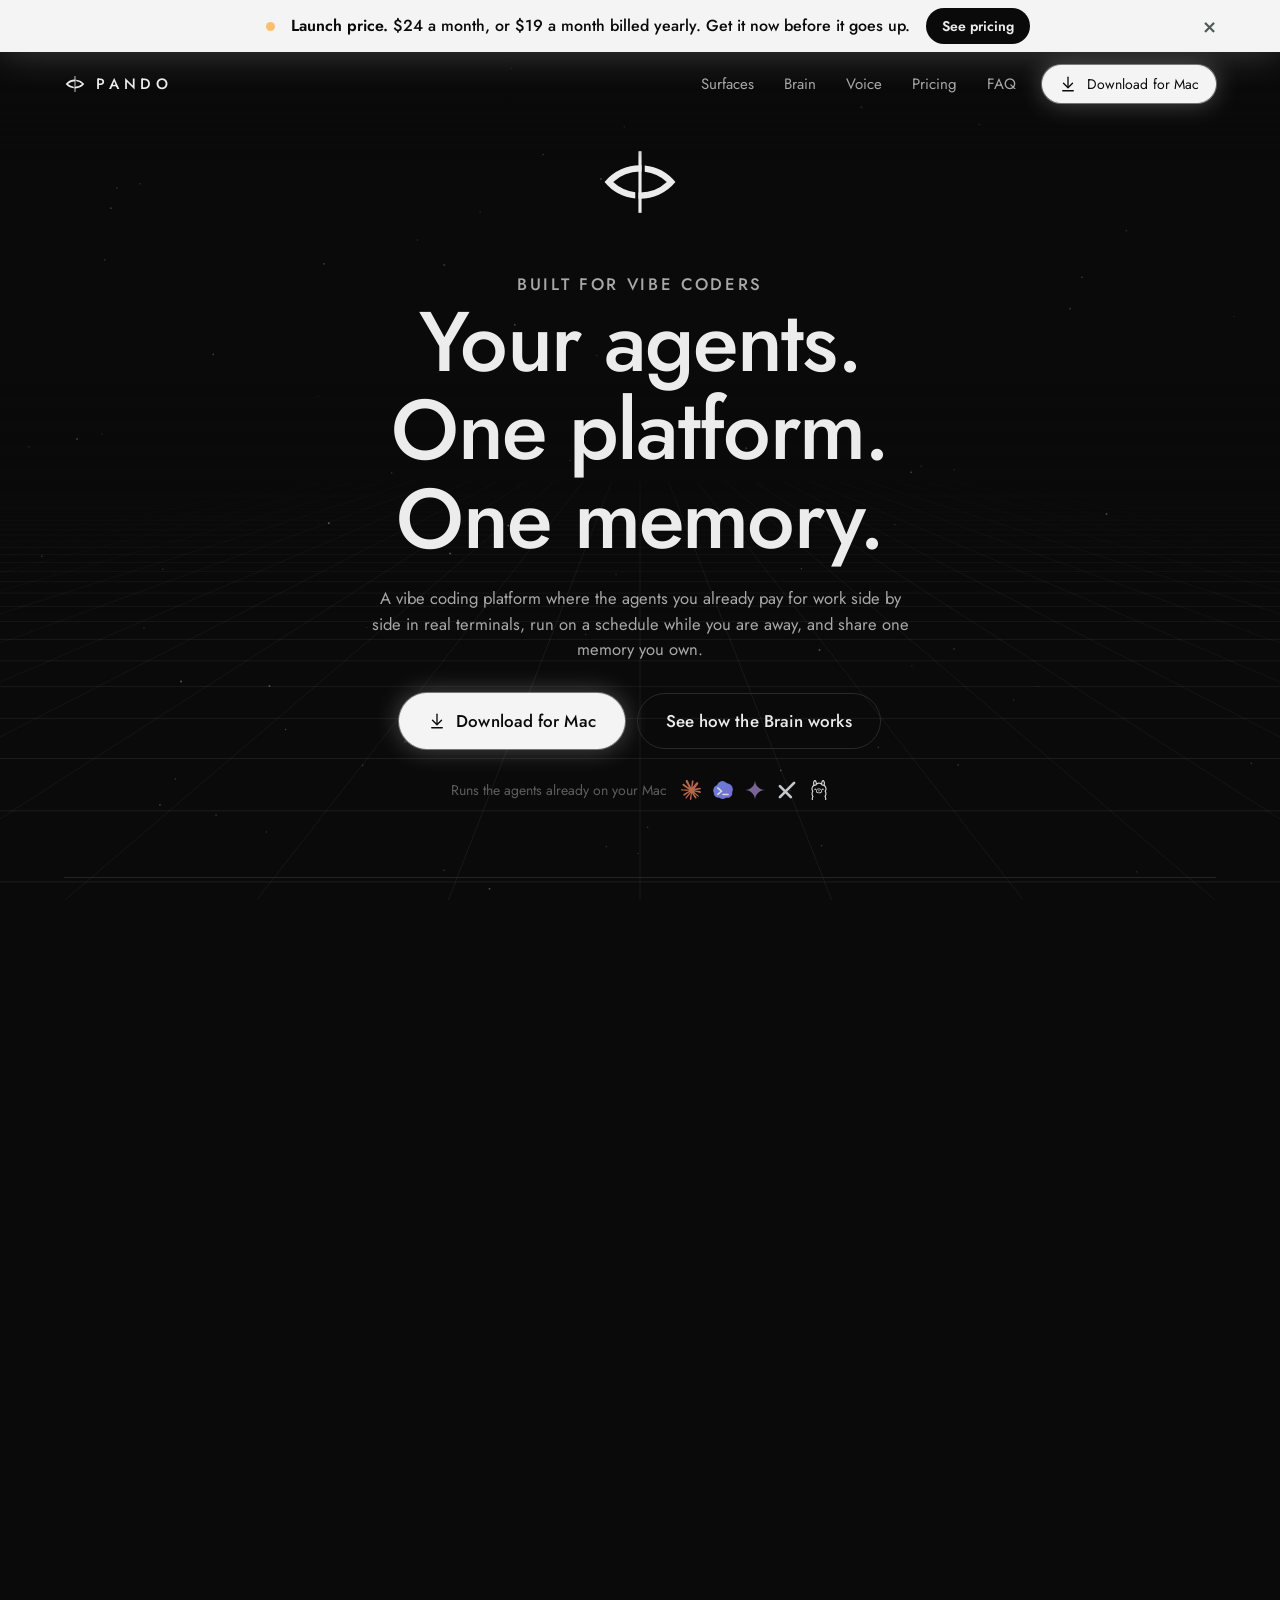
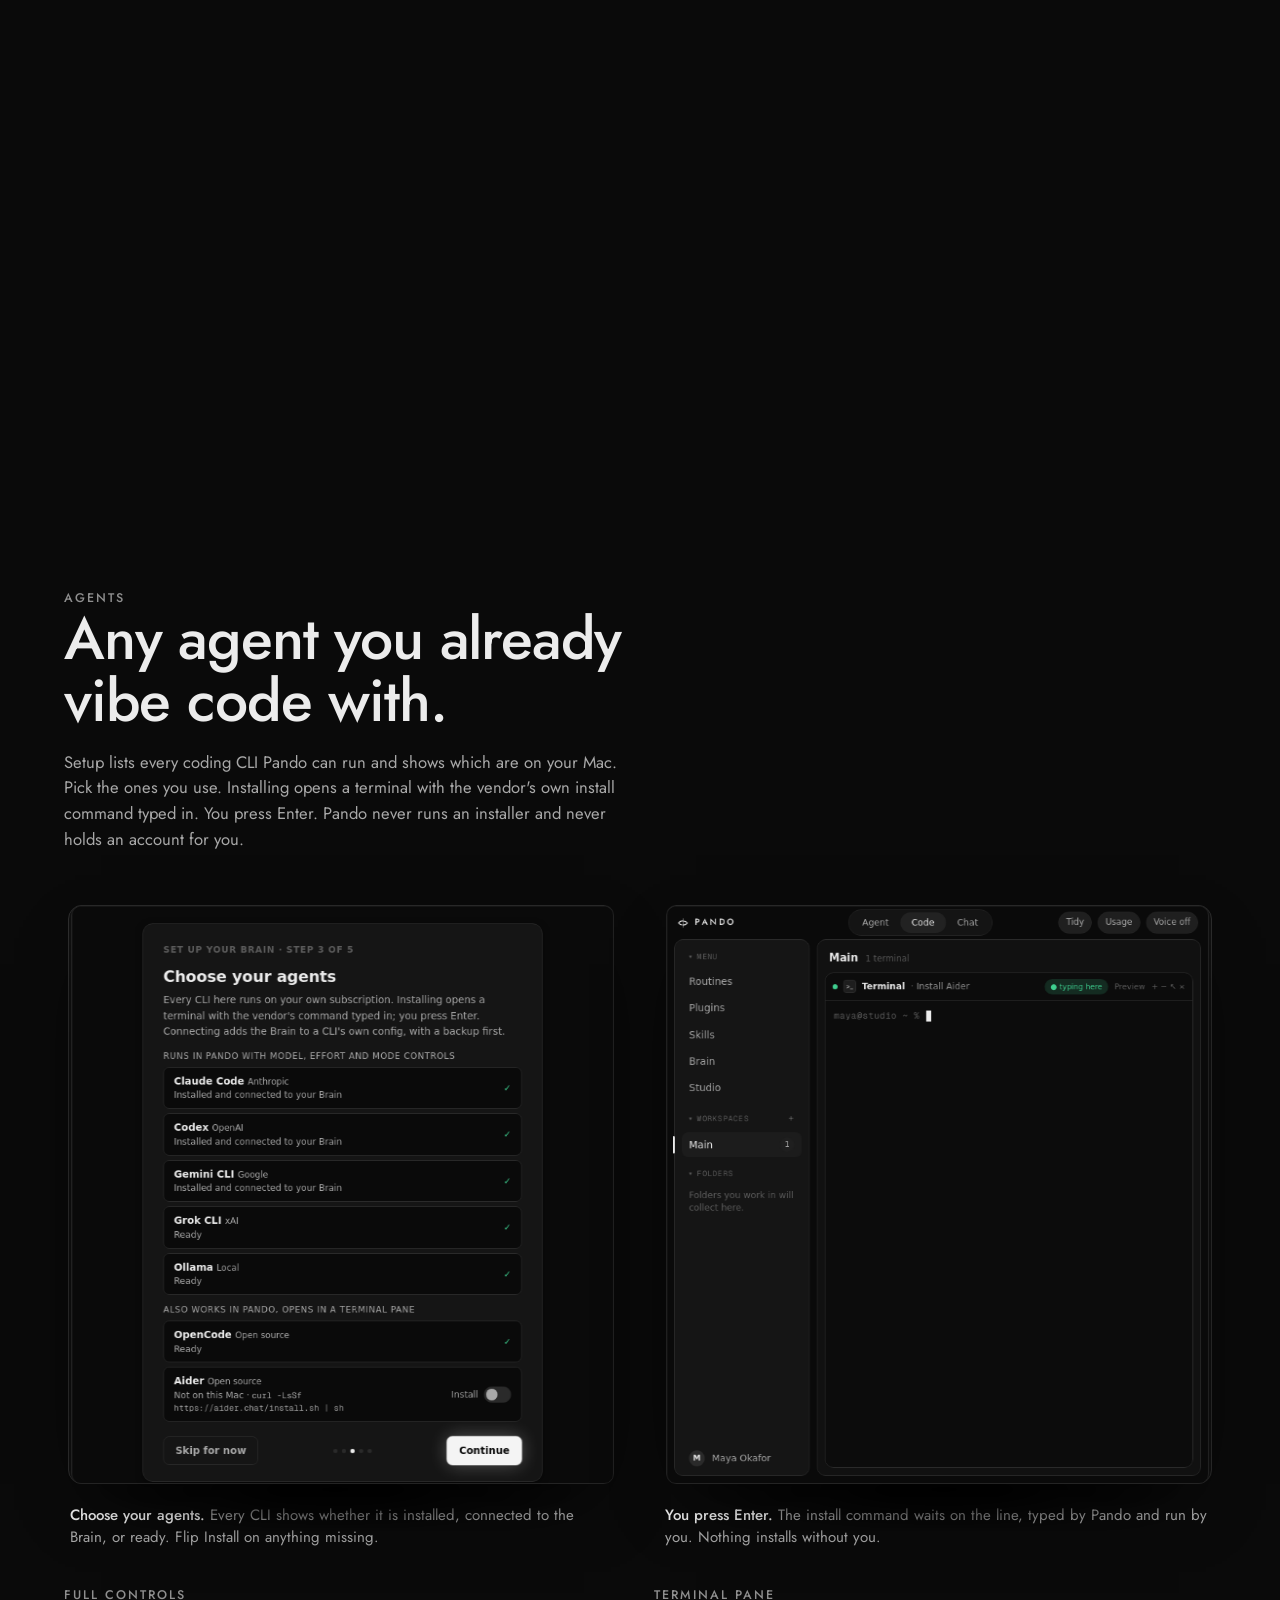
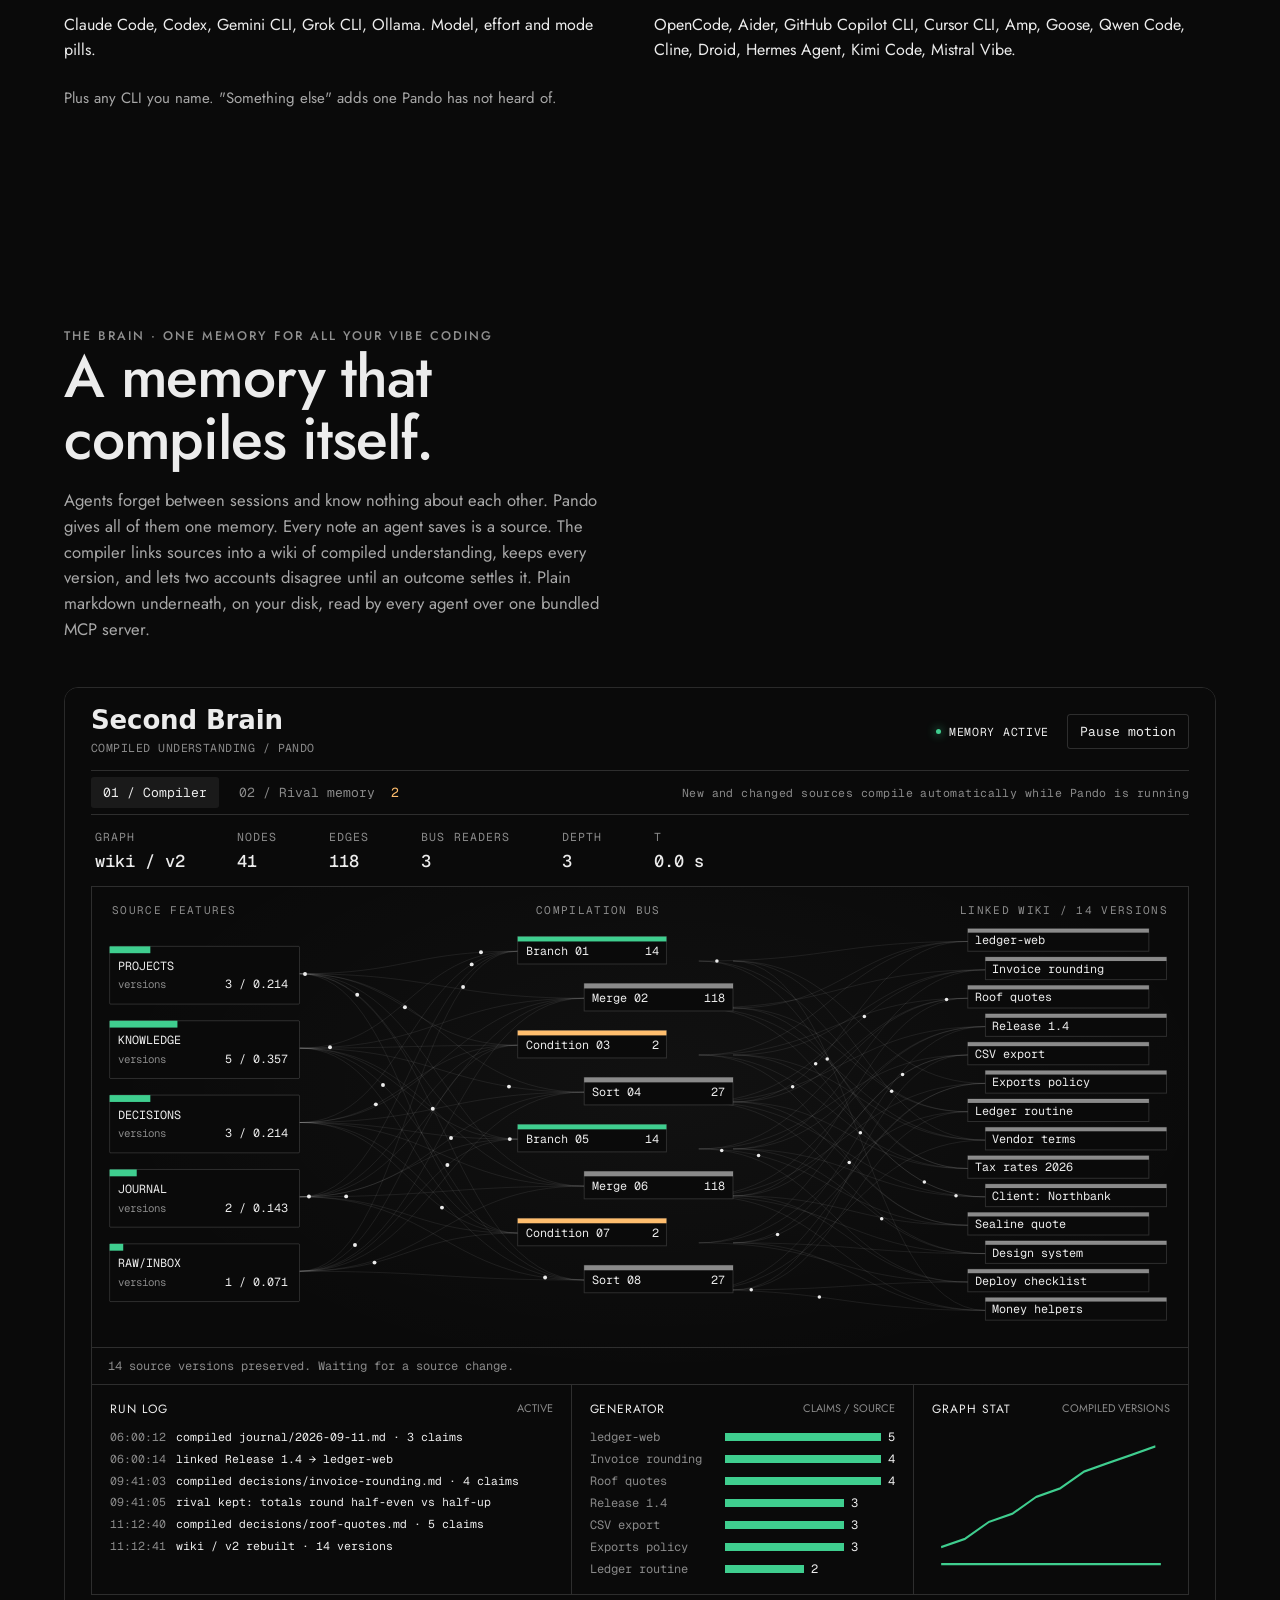
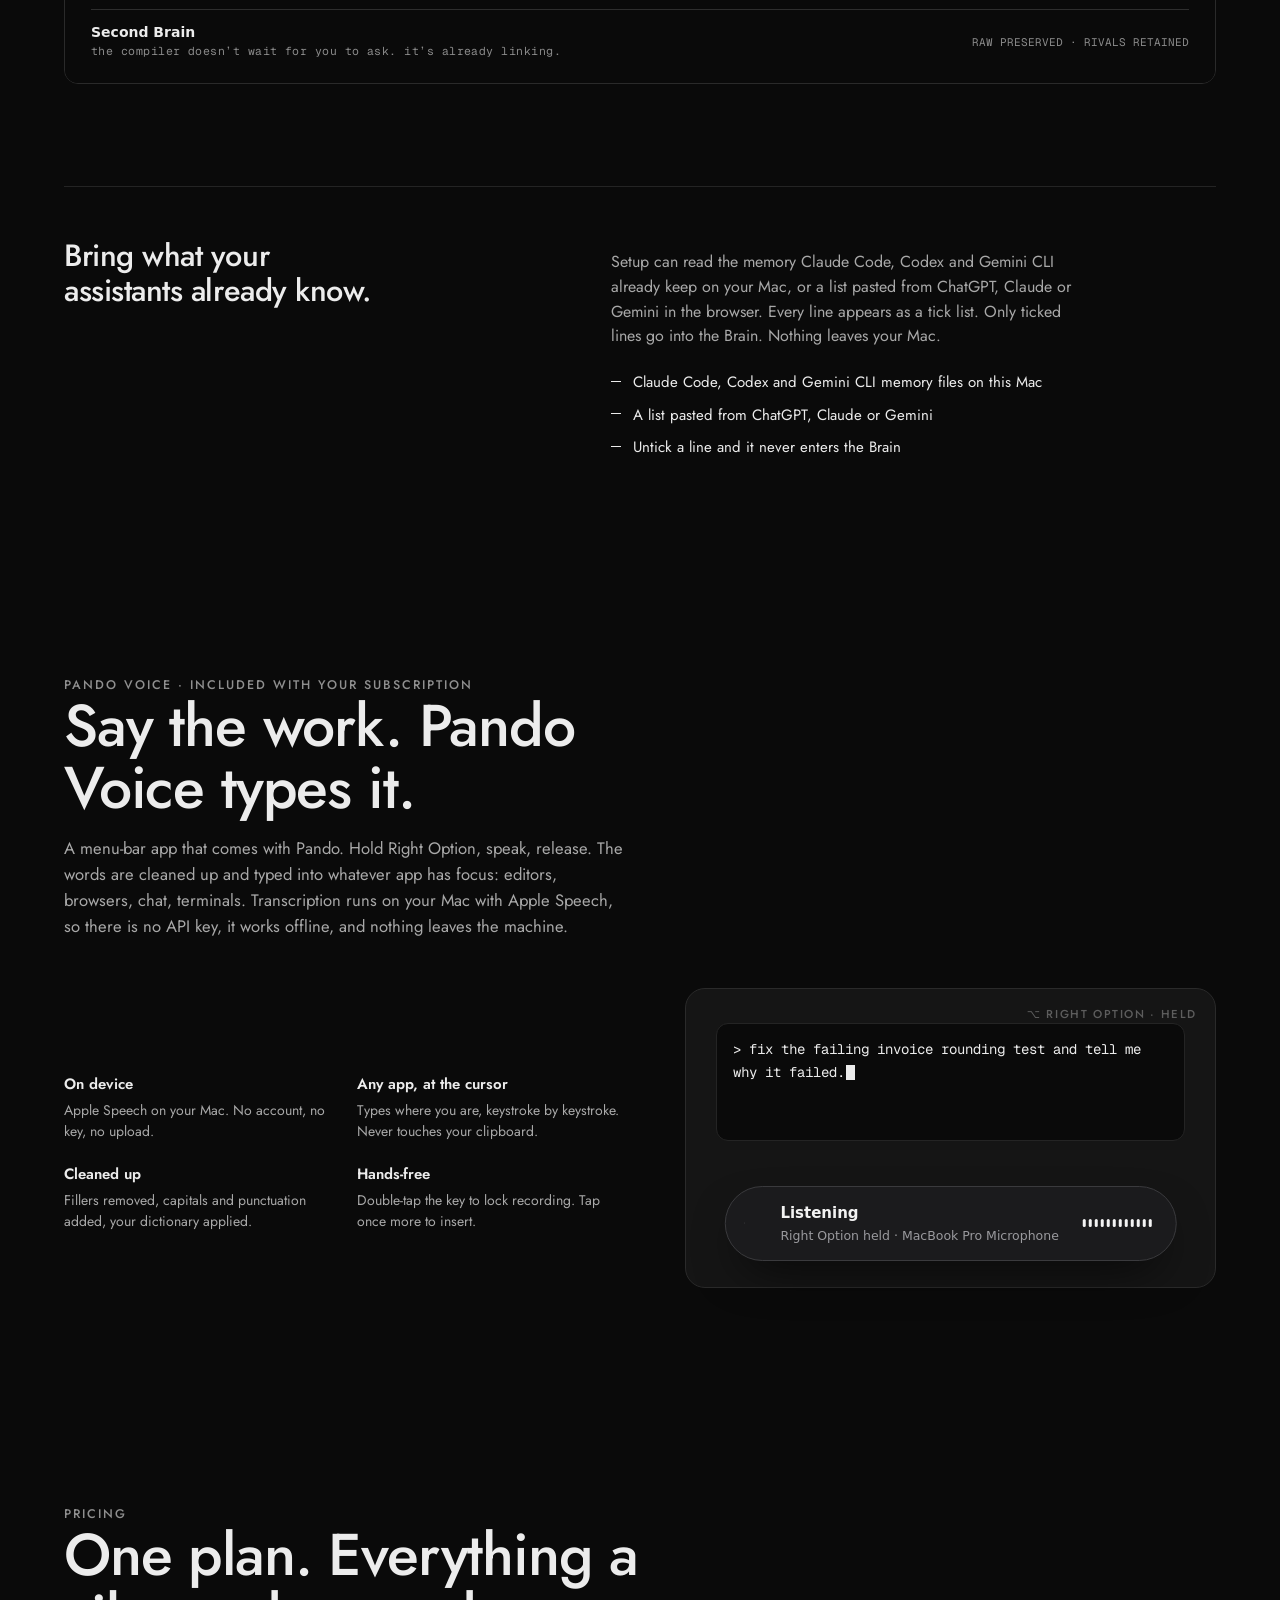
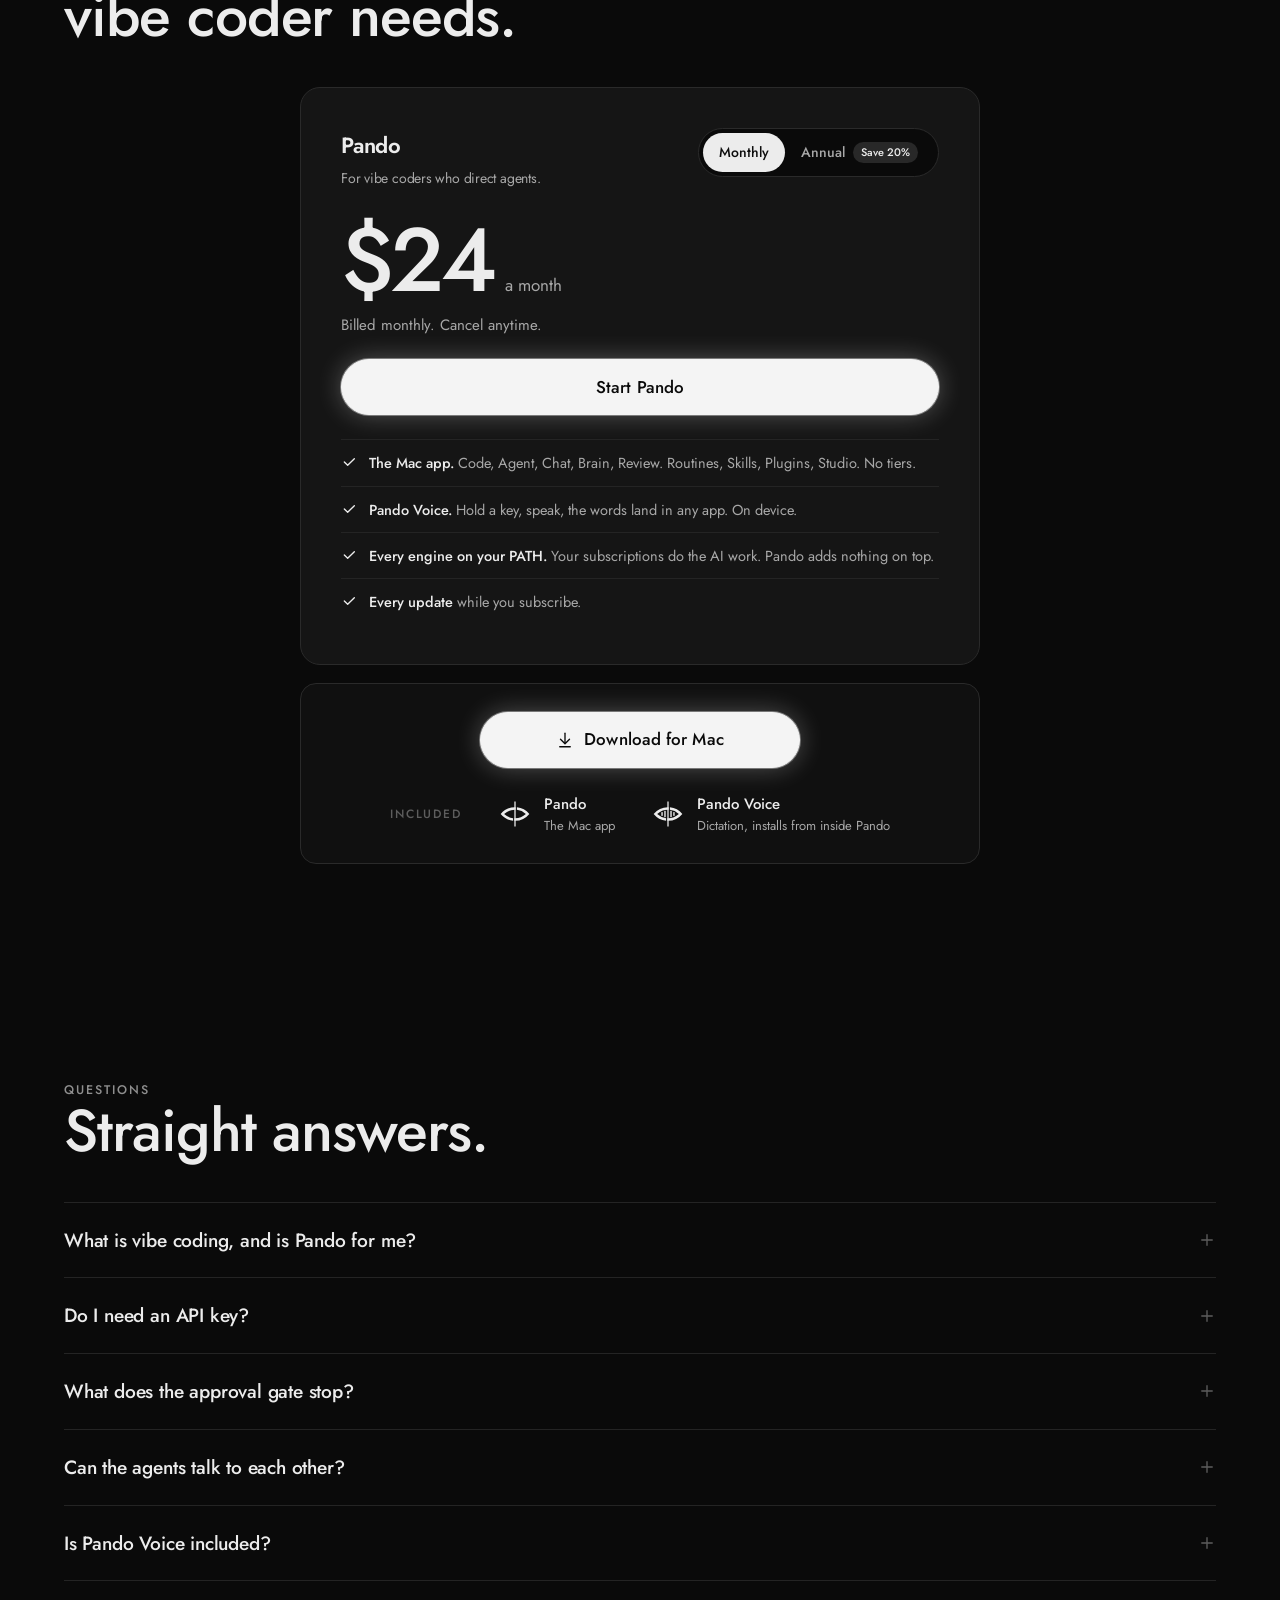
==== commit b5f635a2: "site: white glow accent, opening sourced from the page" ====
--- a/site/index.html
+++ b/site/index.html
@@ -15,7 +15,7 @@
   --bg:#0a0a0a; --panel:#151515; --panel2:#101010; --row:#1a1a1a; --chip:#1f1f1f;
   --edge:#2a2a2a; --hair:#242424;
   --ink:#ececec; --ink2:#a8a8a8; --ink3:#8f8f8f; --faint:#5d5d5d;
-  --accent:#3bab7b; --accent-h:#46bd8a; --accent-ink:#061710; --mint:#5ecf9f; --green:#3fce8f; --amber:#ffbe6e; --coral:#ff8a7a;
+  --accent:#f4f4f4; --accent-h:#ffffff; --accent-ink:#0a0a0a; --mint:#ececec; --glow:0 0 0 1px rgba(255,255,255,.35),0 0 26px rgba(255,255,255,.28); --green:#3fce8f; --amber:#ffbe6e; --coral:#ff8a7a;
   --r:14px; --r-sm:8px;
   --ease:cubic-bezier(.16,1,.3,1);
   --font:'Jost',system-ui,-apple-system,'Segoe UI',sans-serif;
@@ -56,8 +56,8 @@
 .btn{display:inline-flex;align-items:center;gap:10px;padding:0 20px;height:46px;border-radius:999px;border:1px solid var(--edge);background:var(--panel);color:var(--ink);font-weight:500;font-size:16px;letter-spacing:.005em;white-space:nowrap;transition:background .2s,border-color .2s,transform .15s var(--ease),color .2s}
 .btn:hover{background:#1c1c1c;border-color:#383838}
 .btn:active{transform:translateY(1px) scale(.985)}
-.btn.primary{background:var(--accent);border-color:var(--accent);color:var(--accent-ink)}
-.btn.primary:hover{background:var(--accent-h);border-color:var(--accent-h)}
+.btn.primary{background:var(--accent);border-color:var(--accent);color:var(--accent-ink);box-shadow:var(--glow)}
+.btn.primary:hover{background:var(--accent-h);border-color:var(--accent-h);box-shadow:0 0 0 1px rgba(255,255,255,.5),0 0 36px rgba(255,255,255,.42)}
 .btn.ghost{background:transparent}
 .btn svg{width:18px;height:18px}
 svg use{fill:inherit}
@@ -71,11 +71,11 @@
 /* ---------- header ---------- */
 :root{--bar:52px}
 html.nobar{--bar:0px}
-.lbar{position:fixed;left:0;right:0;top:0;z-index:calc(var(--z-header) + 1);height:var(--bar);display:flex;align-items:center;justify-content:center;gap:16px;padding:0 48px 0 var(--gutter);background:var(--accent);font-family:var(--font);font-weight:500;font-size:16px;color:var(--accent-ink);overflow:hidden}
+.lbar{position:fixed;left:0;right:0;top:0;z-index:calc(var(--z-header) + 1);height:var(--bar);display:flex;align-items:center;justify-content:center;gap:16px;padding:0 48px 0 var(--gutter);background:var(--accent);font-family:var(--font);font-weight:500;font-size:16px;color:var(--accent-ink);overflow:visible;box-shadow:0 0 40px rgba(255,255,255,.22)}
 .lbar b{color:var(--accent-ink);font-weight:600}
 .lbar .ld{flex:none;width:9px;height:9px;border-radius:50%;background:var(--amber)}
 .lbar a{flex:none;padding:7px 16px;border-radius:999px;background:var(--accent-ink);color:var(--mint);font-weight:600;font-size:14px;white-space:nowrap}
-.lbar a:hover{background:#0f2a1f}
+.lbar a:hover{background:#2a2a2a}
 .lbar .lx{position:absolute;right:calc(var(--gutter) - 12px);top:0;height:100%;padding:0 12px;background:none;border:0;color:rgba(6,23,16,.7);font:inherit;font-size:22px;cursor:pointer}
 .lbar .lx:hover{color:var(--accent-ink)}
 html.nobar .lbar{display:none}
@@ -163,7 +163,7 @@
 .ln.ok .tx{color:var(--ink2)}
 .ln.dim .tx,.ln.dim .pre{color:var(--faint)}
 .ln.warn .pre,.ln.warn .tx{color:var(--amber)}
-.ln.msg .pre{color:var(--mint)}.ln.msg .tx{color:#b9f0d6}
+.ln.msg .pre{color:var(--mint)}.ln.msg .tx{color:var(--ink)}
 .ln.bad .pre{color:var(--coral)}
 .ln.bad .tx{color:var(--ink2)}
 .ln.brain .pre{color:var(--mint)}
@@ -225,7 +225,7 @@
 .rp-work ul{margin:0;padding-left:20px;font-size:13.5px;line-height:1.6;color:var(--ink)}
 .rp-actions{display:flex;align-items:center;gap:10px;padding:12px 16px;border-top:1px solid var(--edge);font-size:13px;font-weight:500;color:var(--ink2)}
 .rp-actions span{padding:6px 12px;border-radius:10px}
-.rp-actions .rp-approve{background:var(--accent);color:var(--accent-ink);font-weight:600;padding:8px 16px;border-radius:999px;transform-origin:50% 50%}
+.rp-actions .rp-approve{background:var(--accent);color:var(--accent-ink);box-shadow:var(--glow);font-weight:600;padding:8px 16px;border-radius:999px;transform-origin:50% 50%}
 .rp-actions .rp-no{color:var(--coral)}
 .rp-actions .rp-spacer{flex:1;padding:0}
 /* lines */
@@ -317,7 +317,7 @@
 .stop dt{font-family:var(--font);font-weight:500;font-size:11.5px;letter-spacing:.14em;text-transform:uppercase;color:var(--faint);padding-top:3px}
 .stop dd{margin:0;color:var(--ink2)}
 .stop .btn{margin-top:20px;height:42px;padding:0 18px;font-size:14px}
-.stop .btn.acc{background:var(--acc,var(--accent));border-color:transparent;color:#0d0d0d;font-weight:600}
+.stop .btn.acc{background:var(--acc,var(--accent));border-color:transparent;color:#0d0d0d;font-weight:600;box-shadow:var(--glow)}
 .stop .btn.acc.dark{color:var(--accent-ink)}
 
 .dust{position:absolute;inset:0;z-index:0;pointer-events:none}
@@ -492,7 +492,7 @@
 .tab b{display:block;font-family:var(--disp);font-size:22px;font-weight:500;letter-spacing:-.01em;color:var(--ink)}
 .tab span{display:block;font-size:14px;margin-top:3px;line-height:1.45}
 .tab:hover{background:rgba(255,255,255,.03)}
-.tab[aria-selected="true"]{border-left-color:var(--mint);background:rgba(59,171,123,.08)}
+.tab[aria-selected="true"]{border-left-color:var(--mint);background:rgba(255,255,255,.06)}
 .mini{position:relative}
 .mini .win{position:relative;left:auto;top:auto;transform:none;width:100%;height:min(560px,68vh);will-change:auto}
 .mini .panes{grid-template-columns:1fr 1fr}
@@ -590,7 +590,7 @@
 .bill{display:inline-flex;padding:4px;border:1px solid var(--edge);border-radius:999px;background:var(--bg)}
 .bill button{border:0;background:transparent;color:var(--ink2);padding:8px 16px;border-radius:999px;font-size:14px;font-weight:500;display:inline-flex;align-items:center;gap:8px;transition:background .2s,color .2s}
 .bill button.on{background:var(--ink);color:#0d0d0d}
-.bill button em{font-style:normal;font-size:11px;padding:2px 8px;border-radius:999px;background:rgba(59,171,123,.18);color:var(--mint)}
+.bill button em{font-style:normal;font-size:11px;padding:2px 8px;border-radius:999px;background:rgba(255,255,255,.12);color:var(--ink)}
 .bill button.on em{background:rgba(13,13,13,.12);color:#0d0d0d}
 .price{display:flex;align-items:baseline;gap:12px;margin-top:26px}
 .price b{font-family:var(--disp);font-weight:500;font-size:clamp(60px,7vw,96px);letter-spacing:-.04em;line-height:1}
@@ -600,7 +600,7 @@
 .pricing .plan .cta .btn{width:100%;justify-content:center}
 .incl{list-style:none;margin:24px 0 0;padding:0;display:flex;flex-direction:column}
 .incl li{display:flex;gap:12px;padding:11px 0;border-top:1px solid var(--hair);font-size:14.5px;color:var(--ink2)}
-.incl li svg{width:16px;height:16px;flex:none;color:var(--green);margin-top:3px}
+.incl li svg{width:16px;height:16px;flex:none;color:var(--ink);margin-top:3px}
 .incl li b{color:var(--ink);font-weight:500}
 .dlbar{margin:18px auto 0;max-width:680px;border:1px solid var(--edge);border-radius:16px;background:var(--panel2);padding:28px 28px 26px;display:flex;flex-direction:column;align-items:center;gap:24px;text-align:center}
 .dlbar .btn.big{min-width:min(320px,100%);display:inline-flex!important;align-items:center!important;justify-content:center!important;text-align:center!important;width:auto!important}
@@ -693,7 +693,7 @@
 .bo-dots i.on{background:var(--ink)}
 .bo-actions{display:flex;gap:8px}
 .bo-primary,.bo-ghost{font-size:14px;font-weight:550;padding:9px 16px;border-radius:8px;border:1px solid transparent;white-space:nowrap}
-.bo-primary{background:var(--accent);color:var(--accent-ink)}
+.bo-primary{background:var(--accent);color:var(--accent-ink);box-shadow:var(--glow)}
 .bo-ghost{border-color:#2a2a2a;color:var(--ink2)}
 .bo-group{margin:12px 0 6px;font-size:12px;letter-spacing:.06em;text-transform:uppercase;color:var(--ink2)}
 .bo-cli{display:flex;align-items:center;justify-content:space-between;gap:12px;padding:9px 14px;margin-bottom:6px;background:var(--bg);border:1px solid #2a2a2a;border-radius:8px}
@@ -829,7 +829,7 @@
       <div class="world" id="world">
 
         <!-- 01 CODE -->
-        <div class="screen" data-i="0" style="--acc:var(--green)">
+        <div class="screen" data-i="0" style="--acc:var(--ink)">
           <div class="glow"></div><div class="marquee">Code</div><i class="lamp l"></i><i class="lamp r"></i>
           <div class="win" aria-hidden="true">
             <div class="win-bar"><span class="brand"><svg><use href="#mark"/></svg>PANDO</span><svg class="sb" viewBox="0 0 24 24" fill="none" stroke="currentColor" stroke-width="1.8"><rect x="3" y="5" width="18" height="14" rx="3"/><path d="M9 5v14"/></svg><div class="win-seg"><span>Agent</span><span class="on">Code</span><span>Chat</span></div><span class="win-right"><span class="pill">Tidy</span><span class="pill">Usage</span></span></div>
@@ -849,7 +849,7 @@
         </div>
 
         <!-- 02 AGENT -->
-        <div class="screen" data-i="1" style="--acc:var(--mint)">
+        <div class="screen" data-i="1" style="--acc:var(--ink)">
           <div class="glow"></div><div class="marquee">Agent</div><i class="lamp l"></i><i class="lamp r"></i>
           <div class="win" aria-hidden="true">
             <div class="win-bar"><span class="brand"><svg><use href="#mark"/></svg>PANDO</span><svg class="sb" viewBox="0 0 24 24" fill="none" stroke="currentColor" stroke-width="1.8"><rect x="3" y="5" width="18" height="14" rx="3"/><path d="M9 5v14"/></svg><div class="win-seg"><span class="on">Agent</span><span>Code</span><span>Chat</span></div><span class="win-right"><span class="pill">Tidy</span><span class="pill">Usage</span></span></div>
@@ -896,7 +896,7 @@
         </div>
 
         <!-- 04 BRAIN -->
-        <div class="screen" data-i="3" style="--acc:var(--mint)">
+        <div class="screen" data-i="3" style="--acc:var(--ink)">
           <div class="glow"></div><div class="marquee">Brain</div><i class="lamp l"></i><i class="lamp r"></i>
           <div class="win" aria-hidden="true">
             <div class="win-bar"><span class="brand"><svg><use href="#mark"/></svg>PANDO</span><svg class="sb" viewBox="0 0 24 24" fill="none" stroke="currentColor" stroke-width="1.8"><rect x="3" y="5" width="18" height="14" rx="3"/><path d="M9 5v14"/></svg><div class="win-seg"><span>Agent</span><span>Code</span><span>Chat</span></div><span class="win-right"><span class="pill">Tidy</span><span class="pill">Usage</span></span></div>
@@ -952,7 +952,7 @@
         </div>
 
         <!-- 06 VOICE -->
-        <div class="screen" data-i="5" style="--acc:var(--mint)">
+        <div class="screen" data-i="5" style="--acc:var(--ink)">
           <div class="glow"></div><div class="marquee">Voice</div><i class="lamp l"></i><i class="lamp r"></i>
           <div class="win" aria-hidden="true">
             <div class="win-bar"><span class="brand"><svg><use href="#mark"/></svg>PANDO</span><svg class="sb" viewBox="0 0 24 24" fill="none" stroke="currentColor" stroke-width="1.8"><rect x="3" y="5" width="18" height="14" rx="3"/><path d="M9 5v14"/></svg><div class="win-seg"><span>Agent</span><span class="on">Code</span><span>Chat</span></div><span class="win-right"><span class="pill">Tidy</span><span class="pill">Usage</span></span></div>
@@ -986,13 +986,13 @@
       <div class="hero-engines"><span>Runs the agents already on your Mac</span><span class="logos"><img src="assets/claude.svg" alt="Claude Code" width="20" height="20"><img src="assets/codex.png" alt="Codex" width="20" height="20"><img src="assets/gemini.svg" alt="Gemini CLI" width="20" height="20"><img src="assets/grok.svg" alt="Grok" width="20" height="20"><img src="assets/ollama.svg" alt="Ollama" width="20" height="20" style="filter:invert(1)"></span></div>
     </div>
 
-    <div class="stop left" data-i="0" style="--acc:var(--green)">
+    <div class="stop left" data-i="0" style="--acc:var(--ink)">
       <div class="k"><b>01</b><span>Code</span></div>
       <h2>Vibe code with the agents you already pay for.</h2>
       <p>You describe the change. The agent writes it. Claude Code, Codex, Gemini CLI, Grok and any agent on your Mac, each in a live shell over a folder you already work in. They talk to each other, terminal to terminal, so you never relay a thing.</p>
       <dl><dt>Engines</dt><dd>Anything on your PATH. Claude Code, Codex, Gemini CLI, Grok, Ollama.</dd><dt>Between panes</dt><dd>One agent messages another and hands work off. Idle panes get it as their next prompt.</dd><dt>Runs on</dt><dd>Your subscriptions, your machine. Nothing proxied.</dd></dl>
     </div>
-    <div class="stop right" data-i="1" style="--acc:var(--mint)">
+    <div class="stop right" data-i="1" style="--acc:var(--ink)">
       <div class="k"><b>02</b><span>Agent</span></div>
       <h2>Teammates on a schedule.</h2>
       <p>Name an agent, give it a brief, put it on a routine. It runs while you are away and hands back a card you can read in ten seconds.</p>
@@ -1004,7 +1004,7 @@
       <p>Talk to any installed engine without a project. Same Brain, same gates. Nothing touches your disk unless you say so.</p>
       <dl><dt>Engines</dt><dd>Any that are installed.</dd><dt>Memory</dt><dd>Brain on, so it knows your quotes, your projects, your rules.</dd></dl>
     </div>
-    <div class="stop right" data-i="3" style="--acc:var(--mint)">
+    <div class="stop right" data-i="3" style="--acc:var(--ink)">
       <div class="k"><b>04</b><span>Brain</span></div>
       <h2>One memory for every session.</h2>
       <p>Every note an agent saves is a source. The compiler links them into understanding every agent reads, keeps versions, and keeps rivals when two accounts disagree. Switch agents, keep the context.</p>
@@ -1016,7 +1016,7 @@
       <p>Delete, send, deploy, pay. The agent stops and files a card that says what this is, what happens if you say yes, and what happens if you say no. Every turn ends in a card with Undo.</p>
       <dl><dt>Gates</dt><dd>Delete outside the folder, send, deploy, pay.</dd><dt>Undo</dt><dd>Every turn, files put back exactly.</dd></dl>
     </div>
-    <div class="stop right" data-i="5" style="--acc:var(--mint)">
+    <div class="stop right" data-i="5" style="--acc:var(--ink)">
       <div class="k"><b>06</b><span>Voice</span></div>
       <h2>Hold a key. Speak. It lands at your cursor.</h2>
       <p>Pando Voice comes with your subscription. Hold Right Option, talk, release, and the cleaned-up words are typed into whatever has focus, terminals included.</p>
@@ -1494,8 +1494,12 @@
   var DPR = Math.min(devicePixelRatio || 1, 1.5), W = 0, H = 0;
   function size(){ W = innerWidth; H = innerHeight; cv.width = W * DPR; cv.height = H * DPR; cv.style.width = W + 'px'; cv.style.height = H + 'px'; ctx.setTransform(DPR, 0, 0, DPR, 0, 0); if (particles && particles.length) place(); }
   size(); cv.classList.remove('off'); document.documentElement.classList.add('intro-lock');
-  var LOGOS = [{src:'assets/claude.svg'}, {src:'assets/codex.png'}, {src:'assets/grok.svg'}, {src:'assets/gemini.svg'}];
-  var MARK = {src:'assets/pando.svg'};
+  /* Sources come from the page itself, never from asset paths: a host that inlines the images
+     (as Audos does) keeps them working, and the mark is the same symbol the hero draws. */
+  var engineSrc = {}; document.querySelectorAll('.hero-engines img').forEach(function(im){ engineSrc[im.getAttribute('alt')] = im.getAttribute('src'); });
+  var LOGOS = ['Claude Code', 'Codex', 'Grok', 'Gemini CLI'].map(function(n){ return {src:engineSrc[n] || ''}; });
+  var markSym = document.getElementById('mark');
+  var MARK = {src:markSym ? 'data:image/svg+xml;charset=utf-8,' + encodeURIComponent('<svg xmlns="http://www.w3.org/2000/svg" viewBox="' + markSym.getAttribute('viewBox') + '" fill="#ececec">' + markSym.innerHTML + '</svg>') : 'assets/pando.svg'};
   var loads = LOGOS.concat([MARK]).map(function(l){ return new Promise(function(res){ var im = new Image(); im.onload = function(){ l.img = im; res(); }; im.onerror = res; im.src = l.src; }); });
   Promise.all(loads).then(start);
   function samplePoints(img, size, step, invert, minA){
@@ -1610,7 +1614,7 @@
   .call(function(){ $('dot-gate').classList.add('wait'); }, null, 76.4)
   .to('#dimmer', {opacity:1, duration:1.2}, 76.5)
   .to(gate, {autoAlpha:1, y:0, scale:1, duration:1.2, ease:'power3.out'}, 76.5)
-  .to(rpApprove, {scale:0.94, backgroundColor:'#46bd8a', duration:0.35}, 79.2)
+  .to(rpApprove, {scale:0.94, backgroundColor:'#ffffff', duration:0.35}, 79.2)
   .to(rpApprove, {scale:1, duration:0.35}, 79.55)
   .to(gate, {autoAlpha:0, y:-16, scale:0.97, duration:0.8, ease:'power2.in'}, 80.3)
   .to('#dimmer', {opacity:0, duration:0.8}, 80.3)
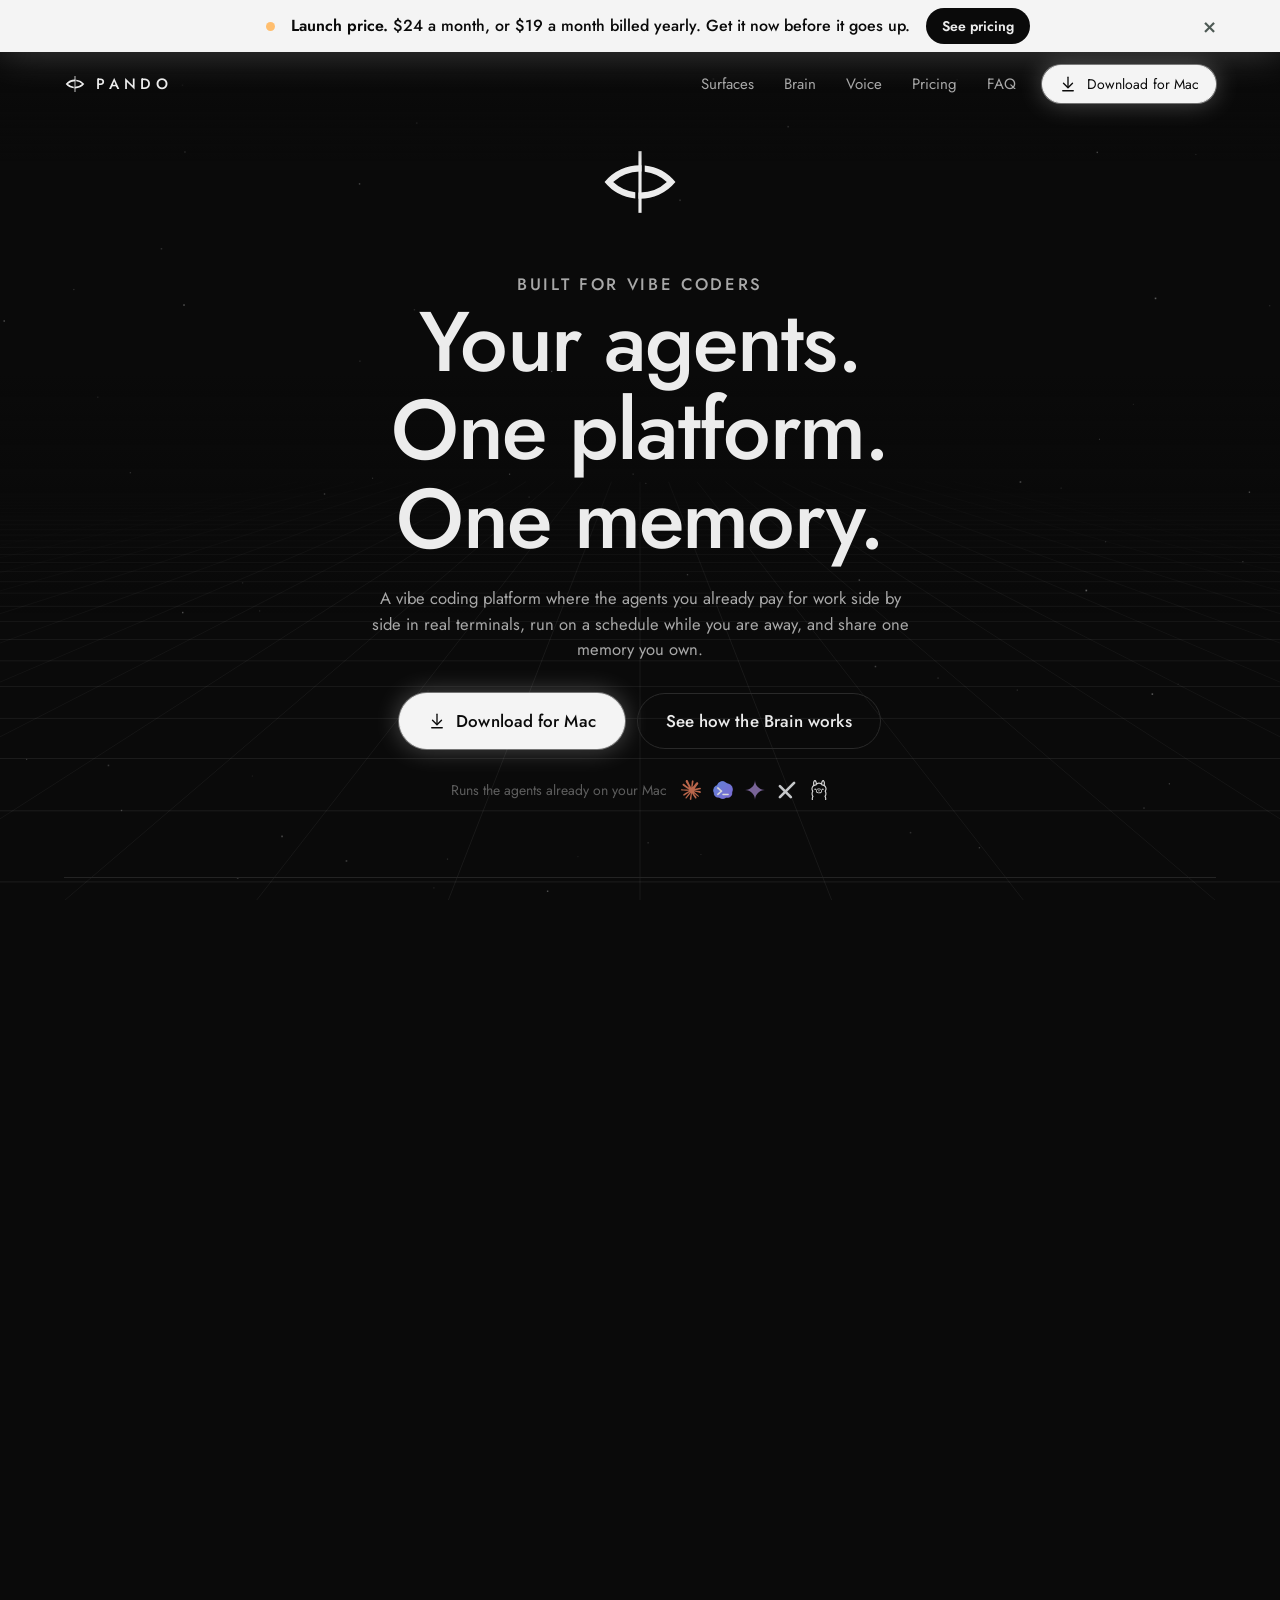
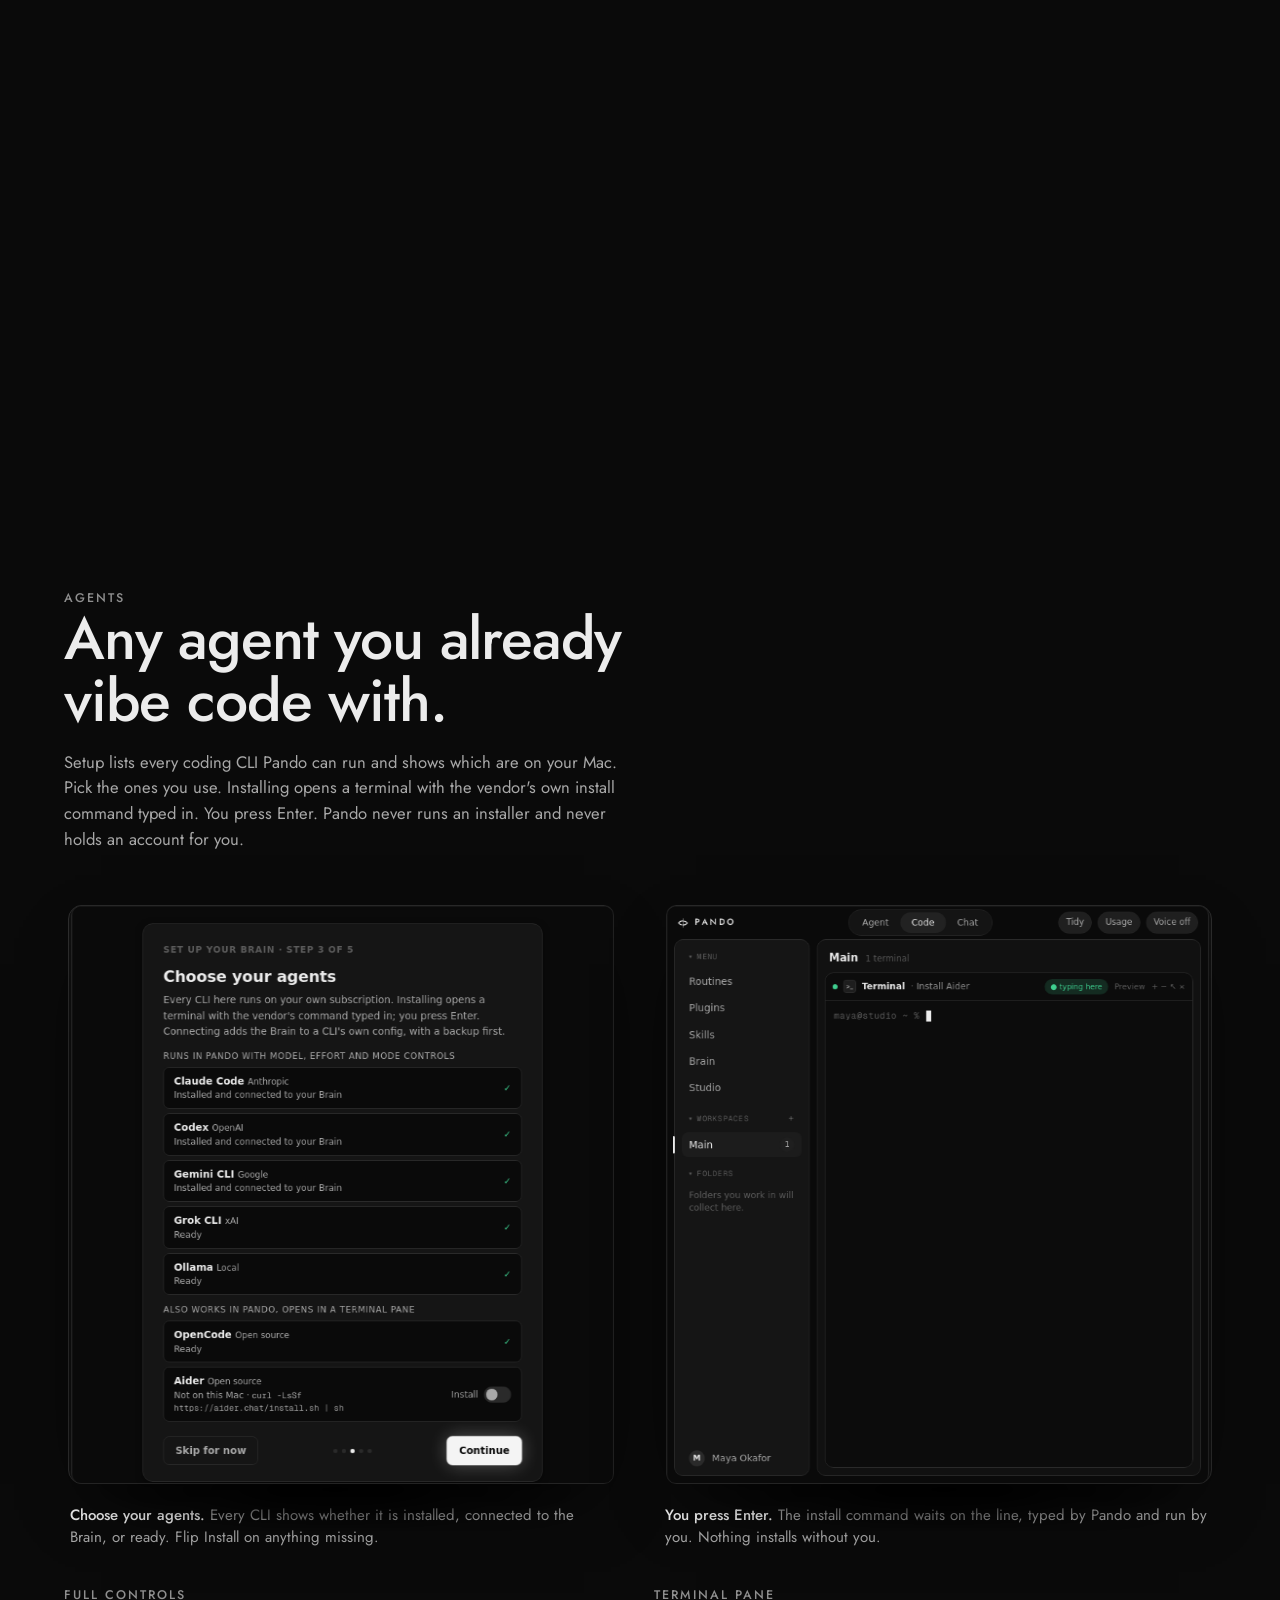
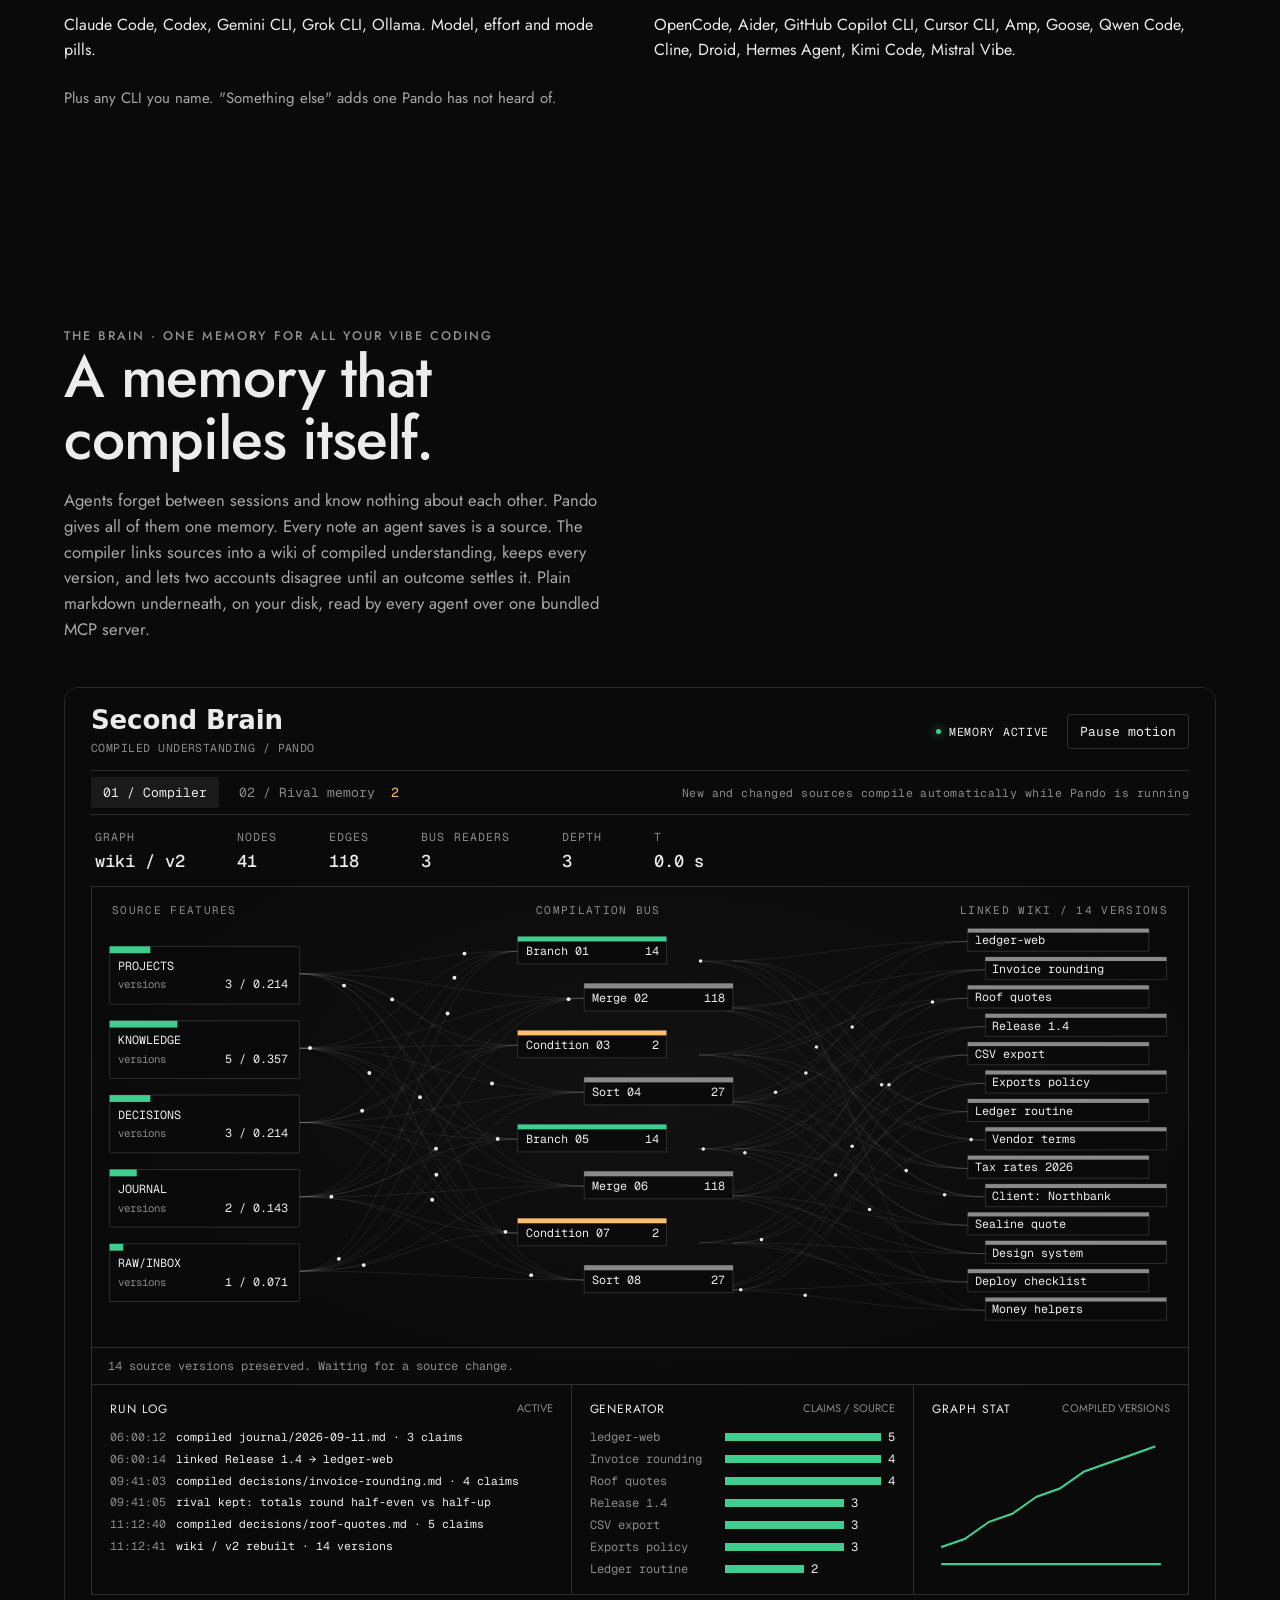
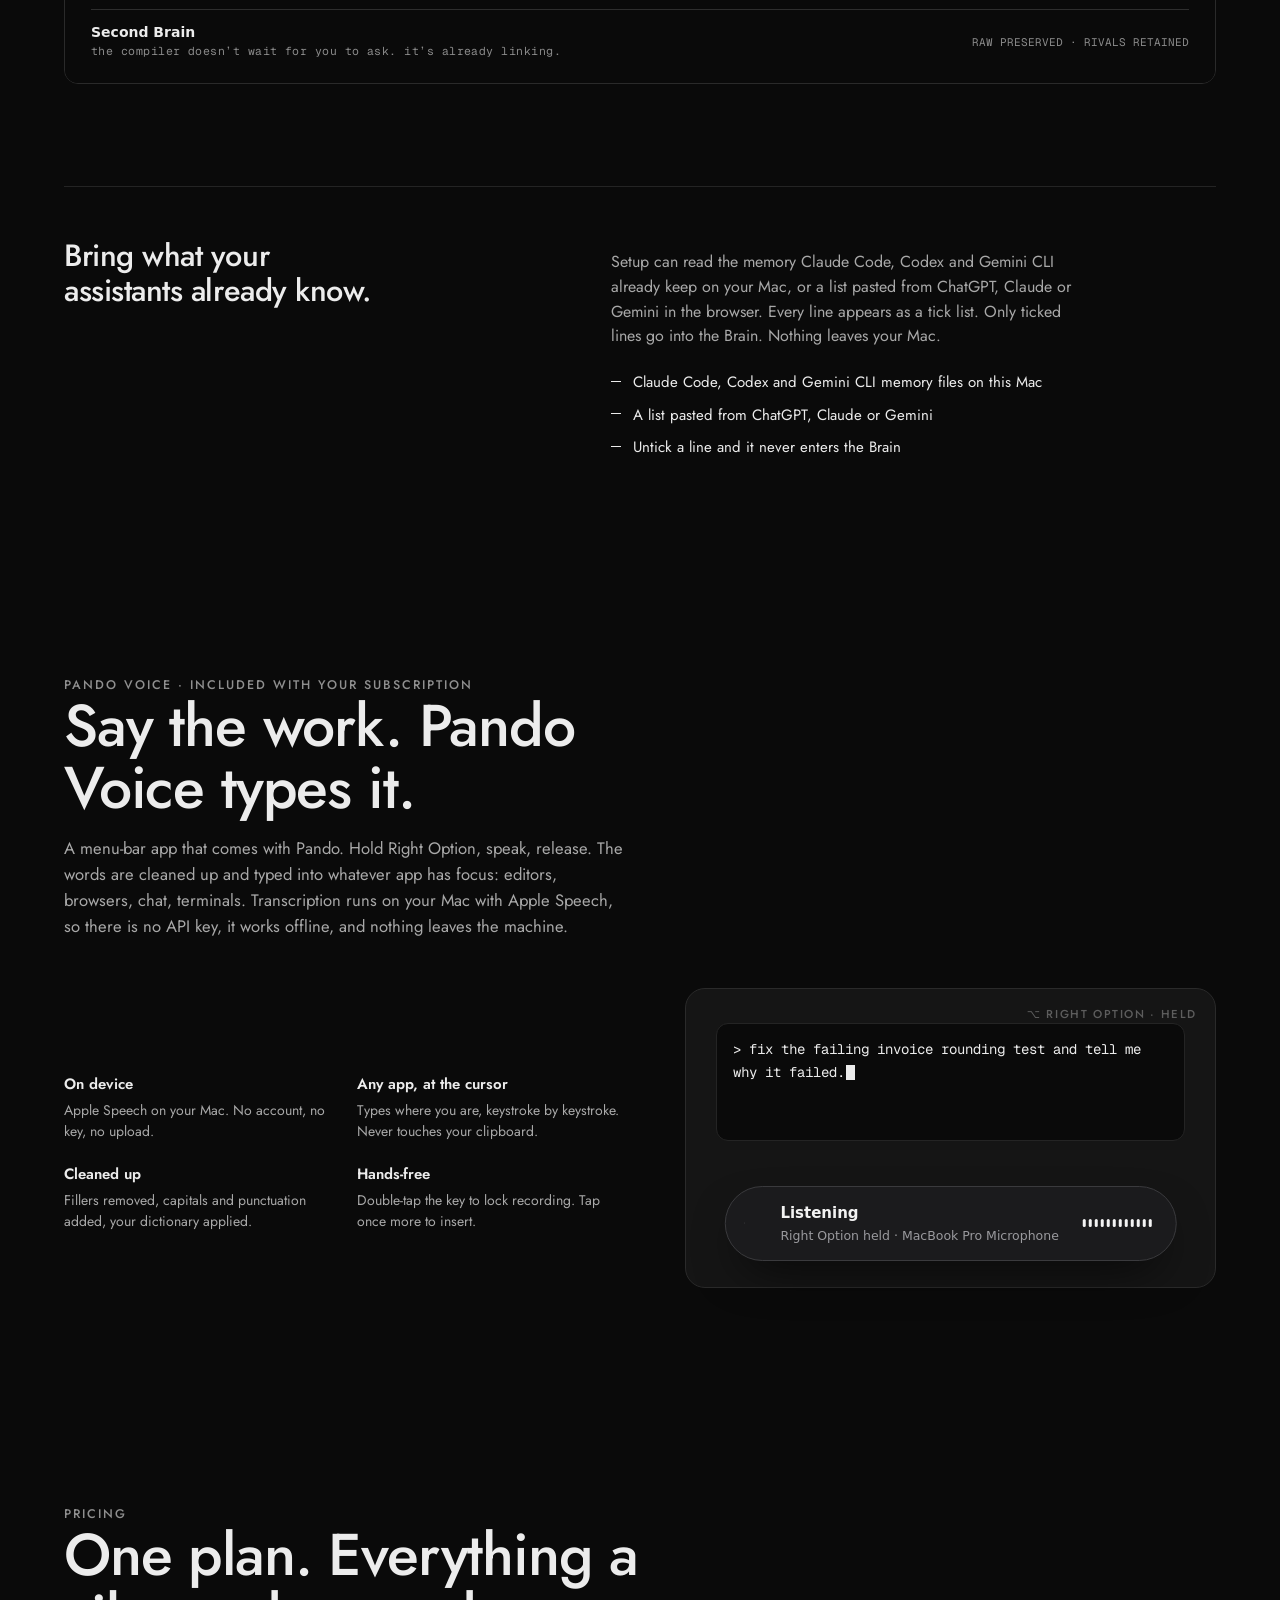
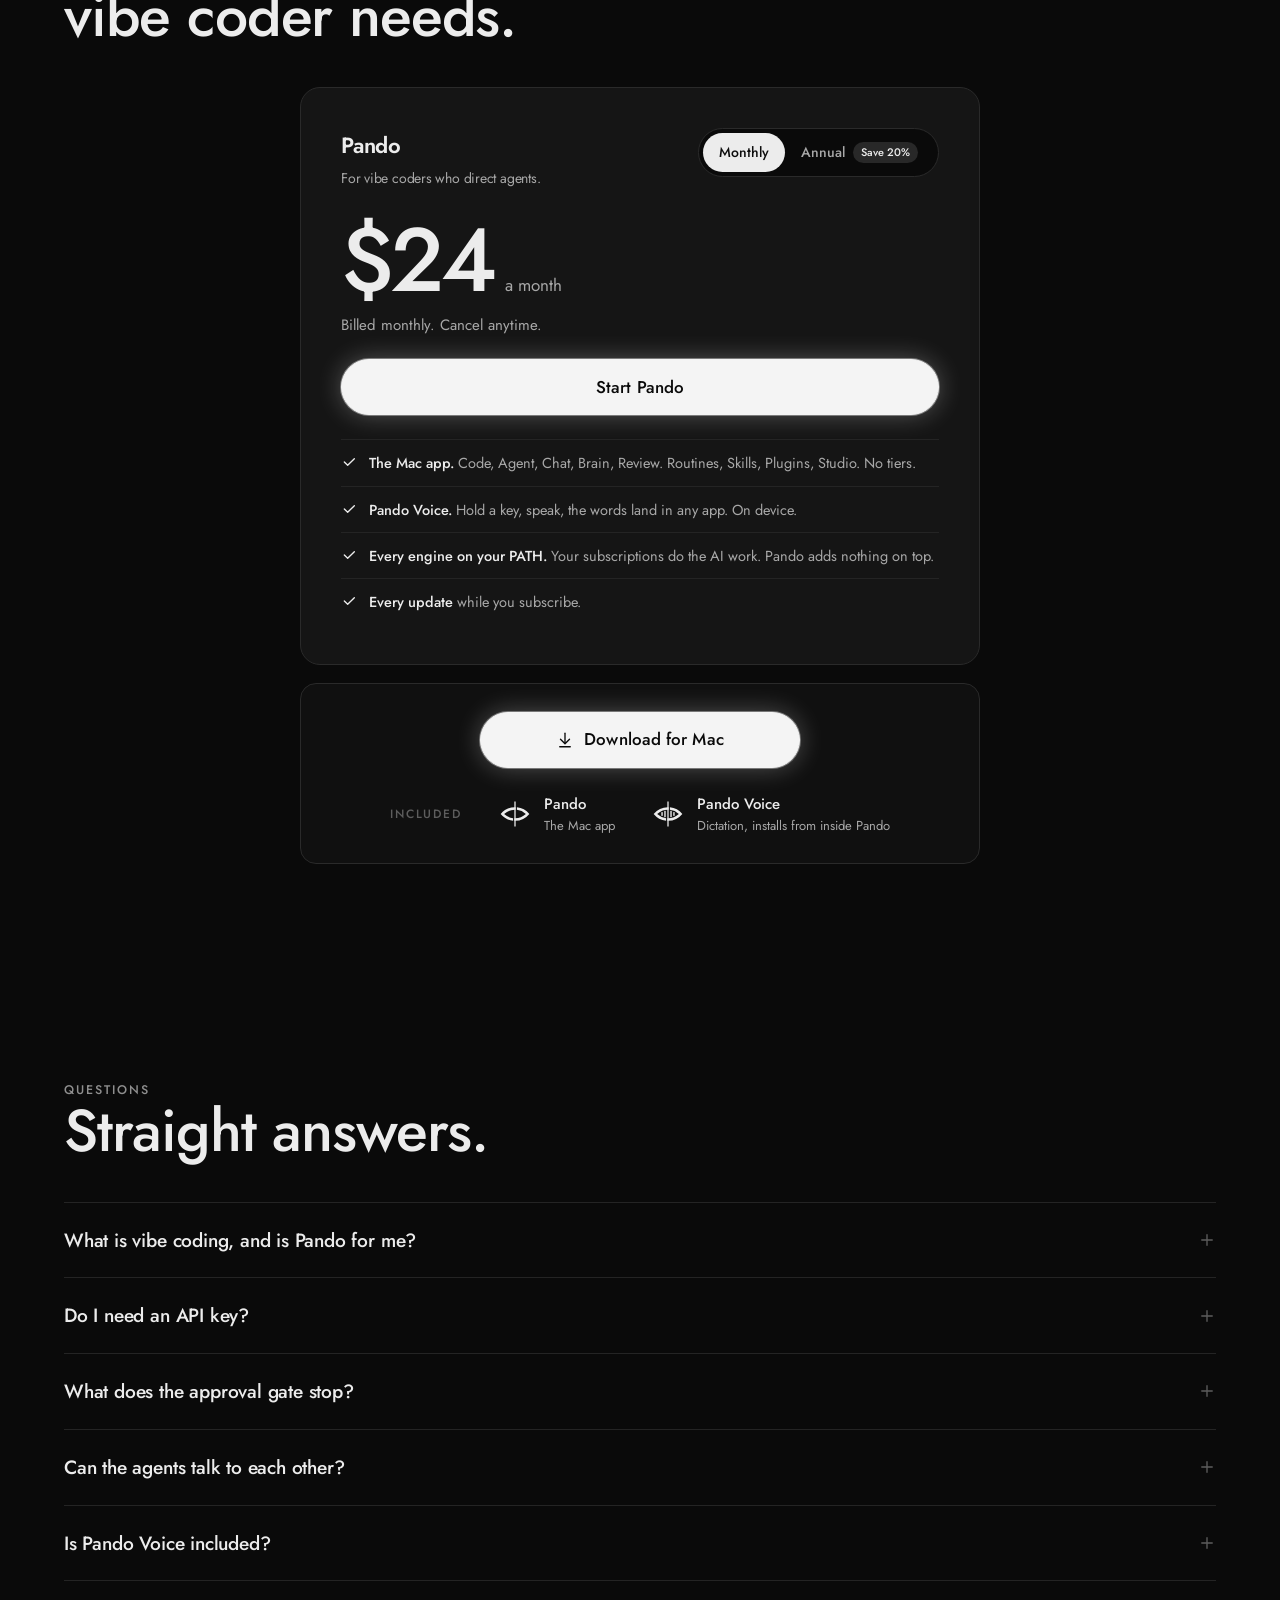
==== commit 97f42ab9: "site: header pill hover text stays black" ====
--- a/site/index.html
+++ b/site/index.html
@@ -88,6 +88,7 @@
 .nav a{padding:8px 12px;border-radius:999px;font-size:15px;font-weight:400;color:var(--ink2);transition:color .2s,background .2s}
 .nav a:hover{color:var(--ink);background:rgba(255,255,255,.05)}
 .nav .btn{height:38px;padding:0 16px;font-size:14px;margin-left:8px}
+.nav a.btn.primary:hover{color:var(--accent-ink);background:var(--accent-h)}
 @media (max-width:900px){.nav a:not(.btn){display:none}.nav .btn{margin-left:0}}
 @media (max-width:820px){.nav a:not(.btn){display:none}}
 
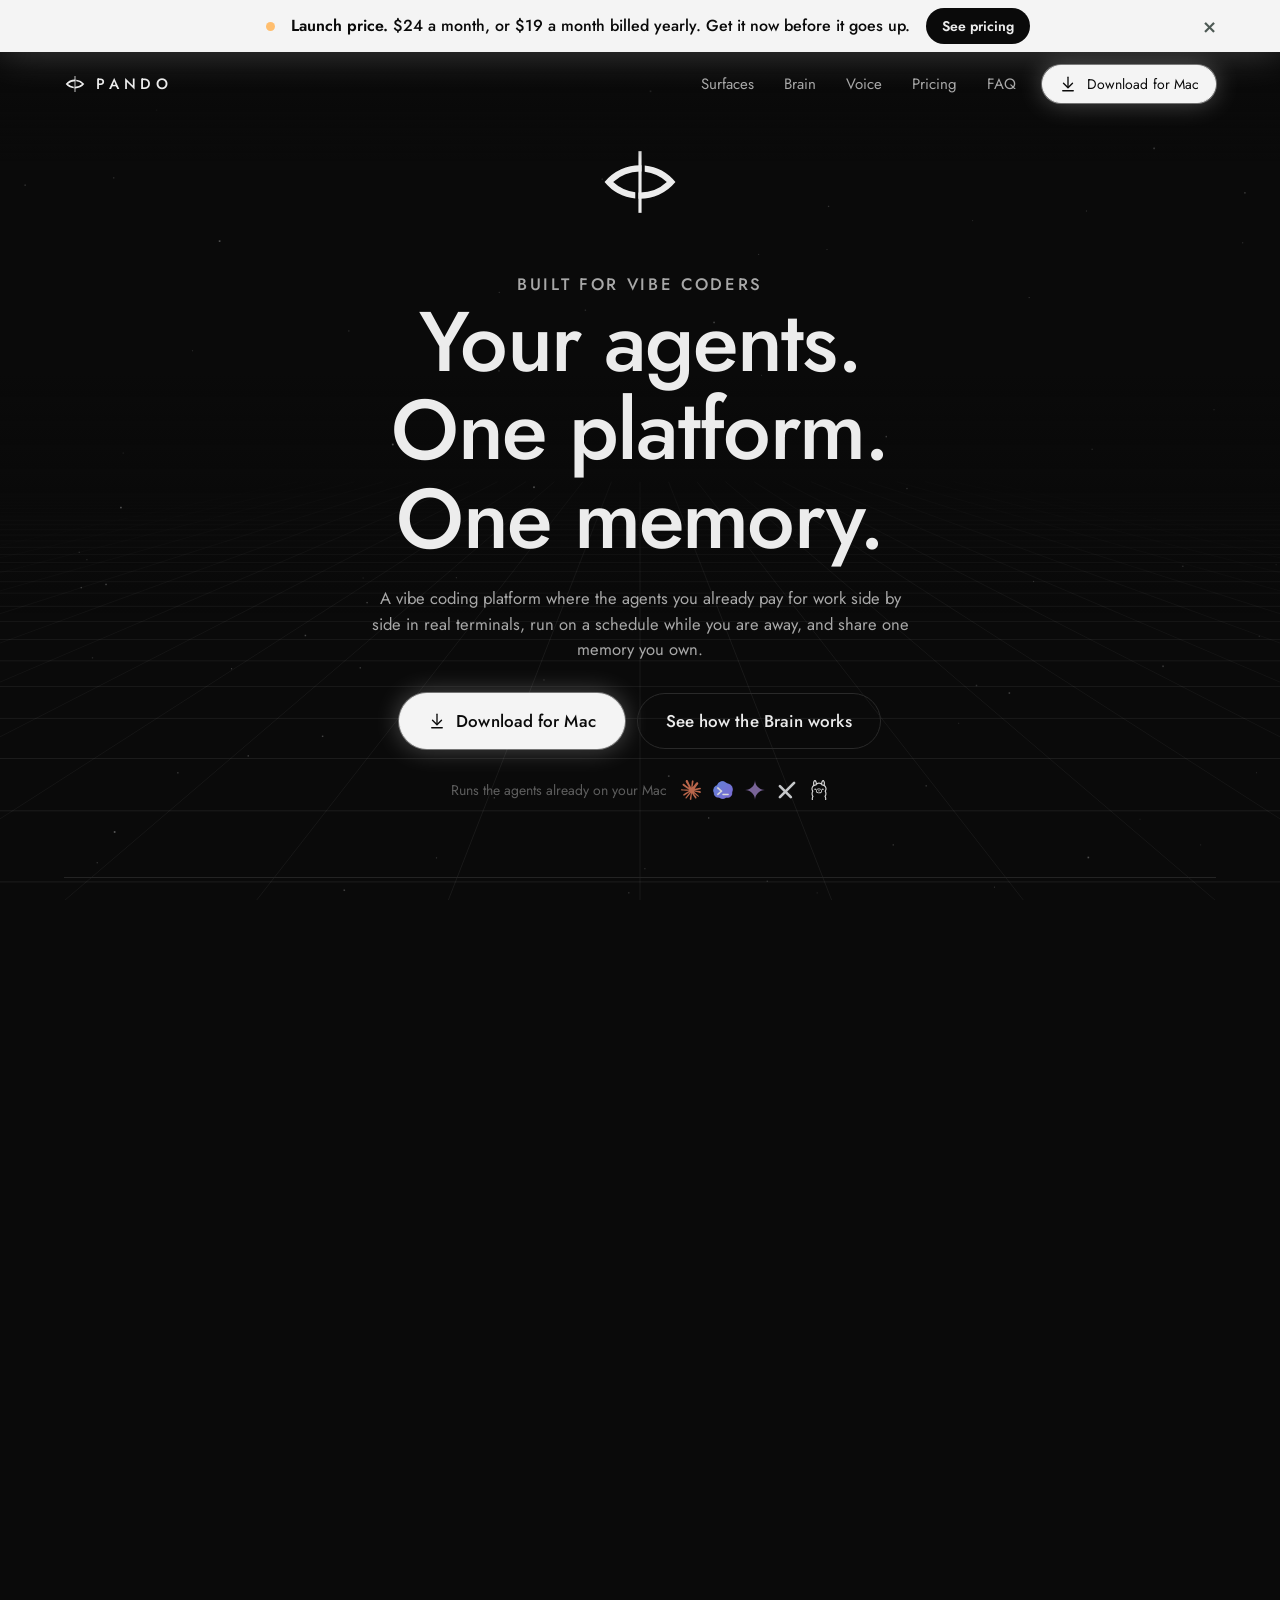
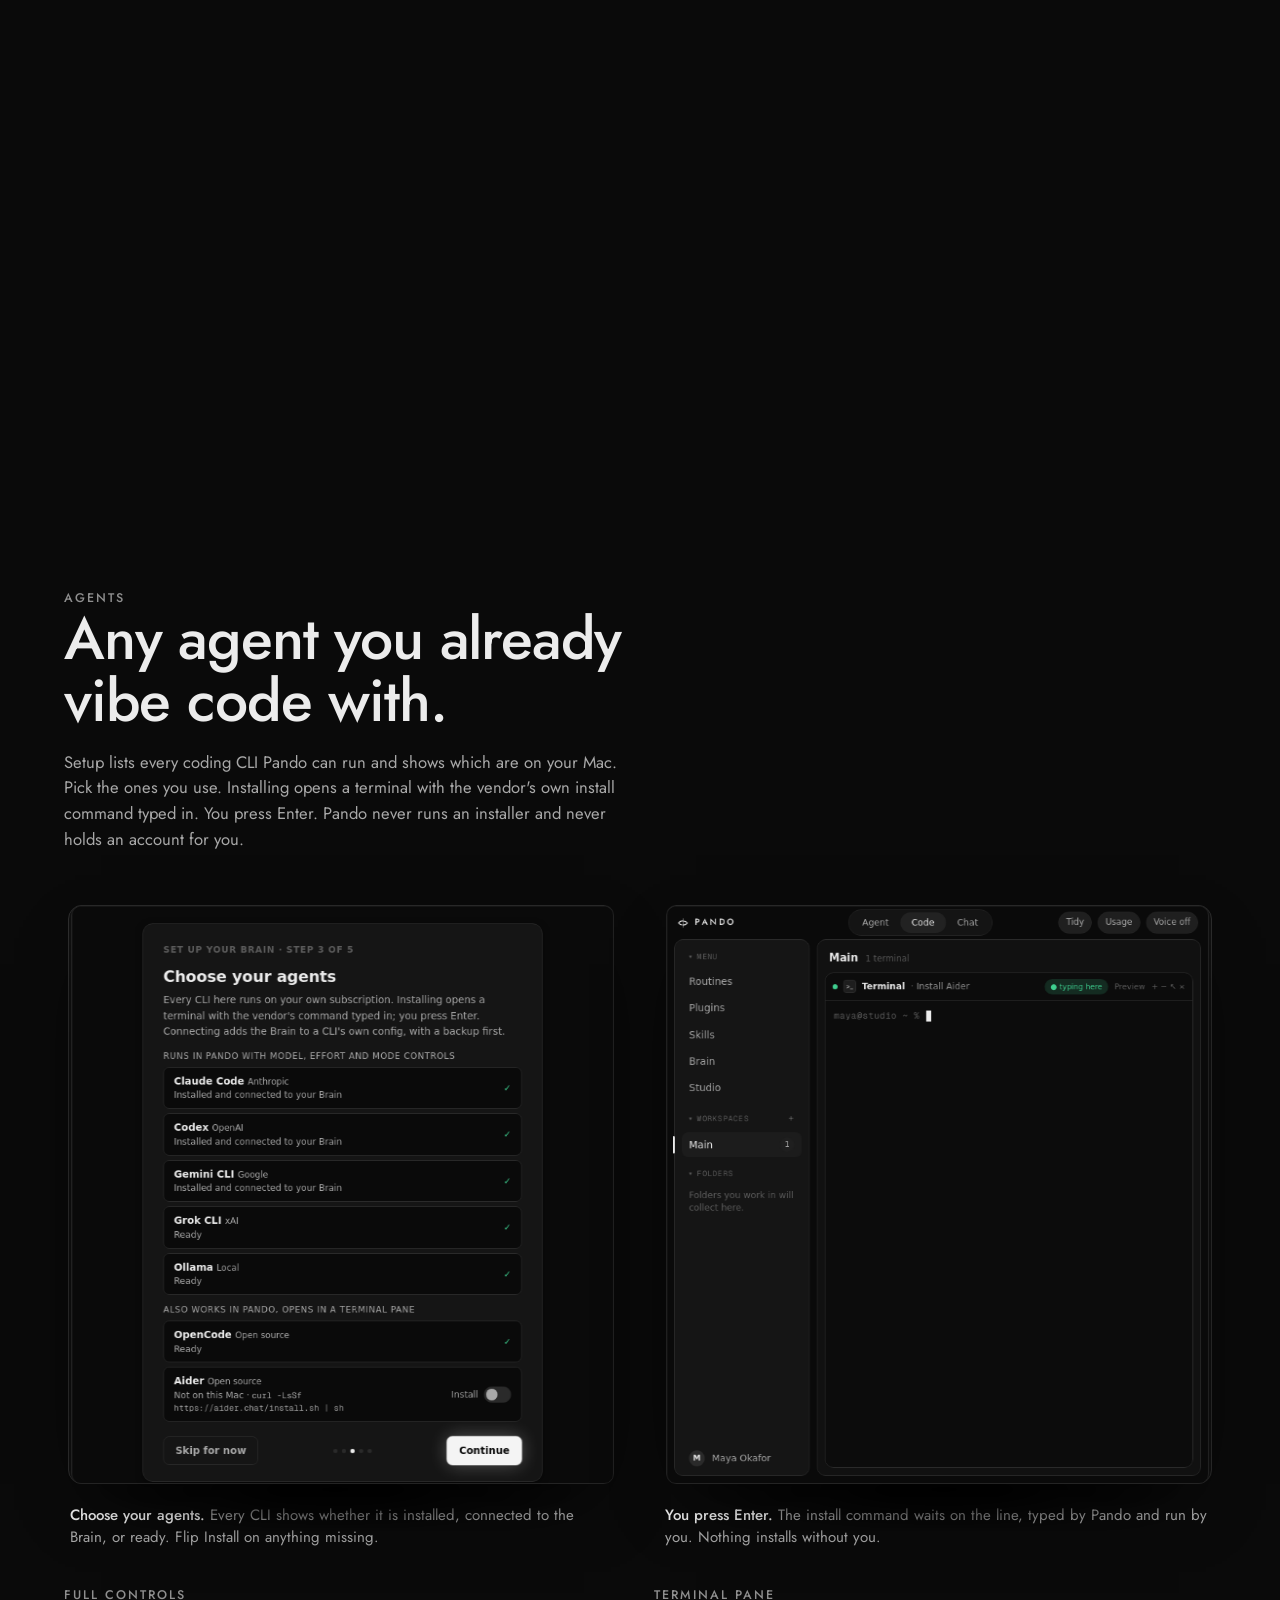
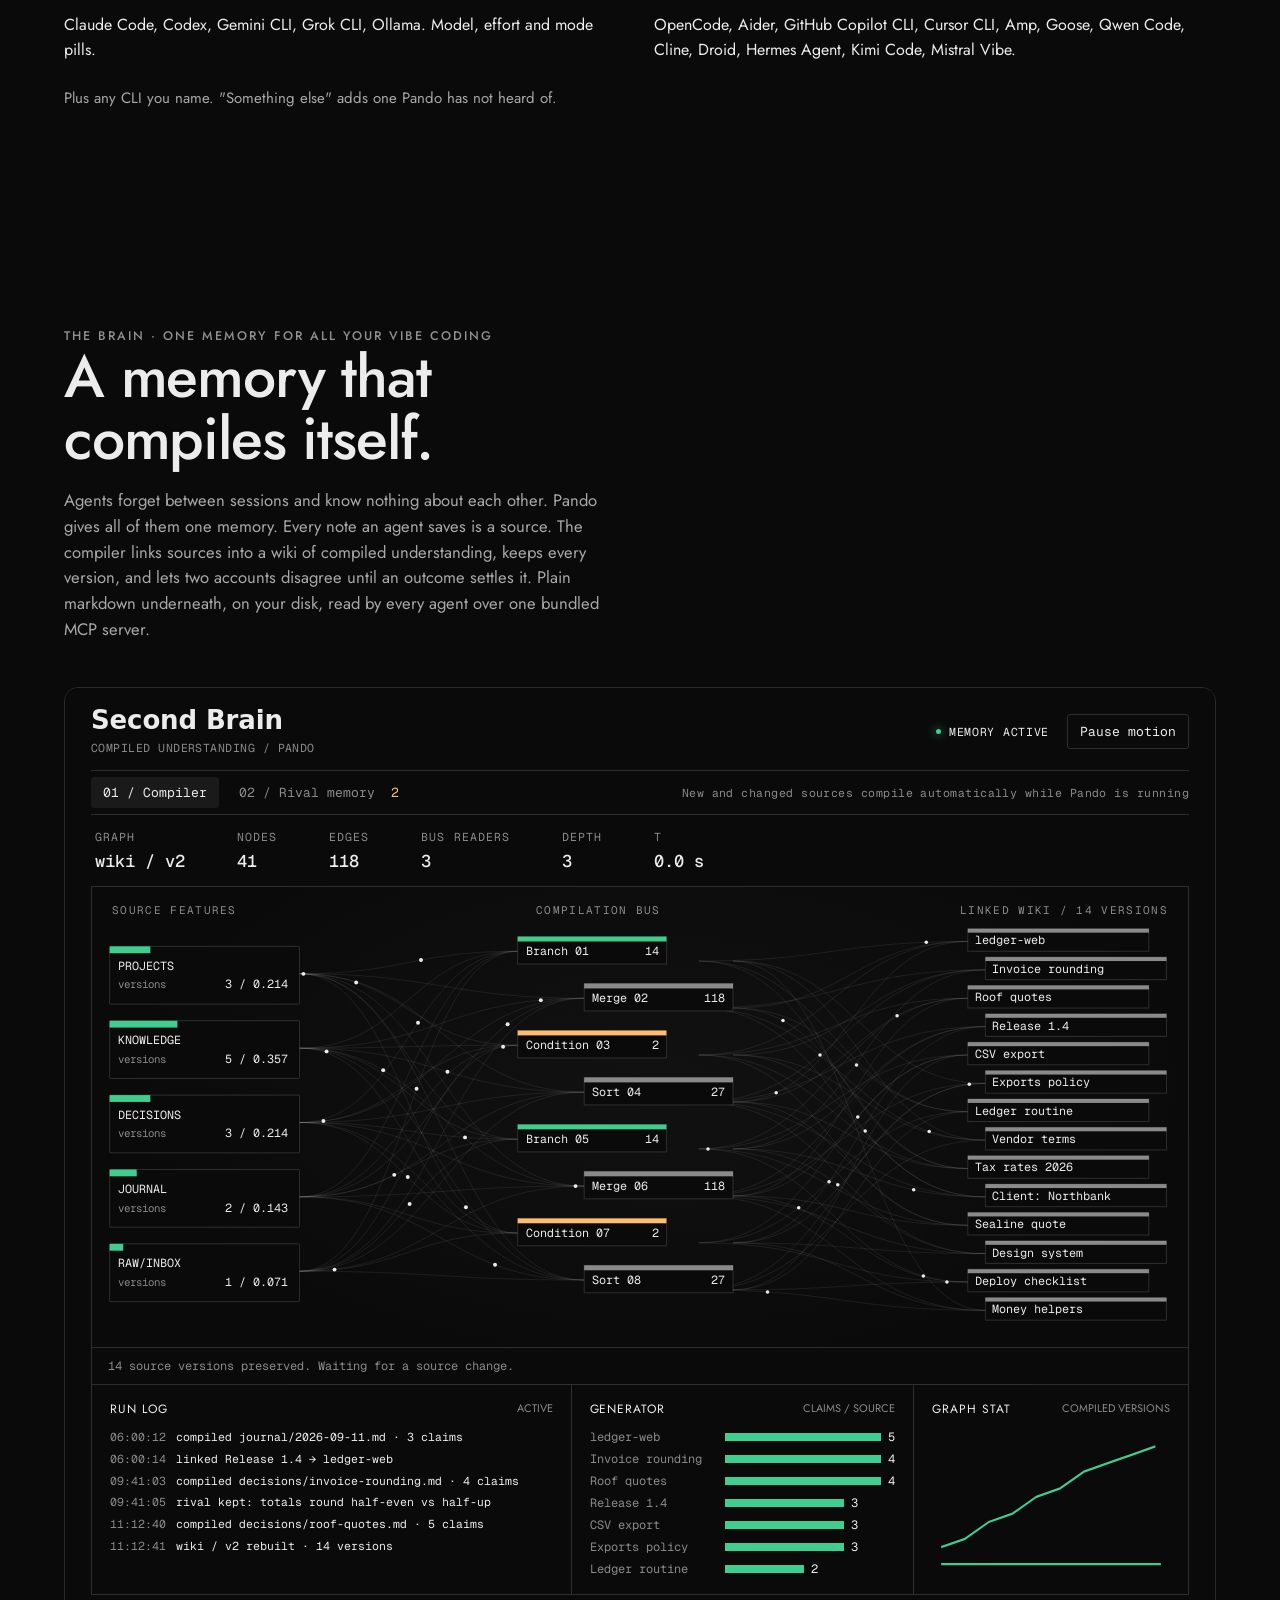
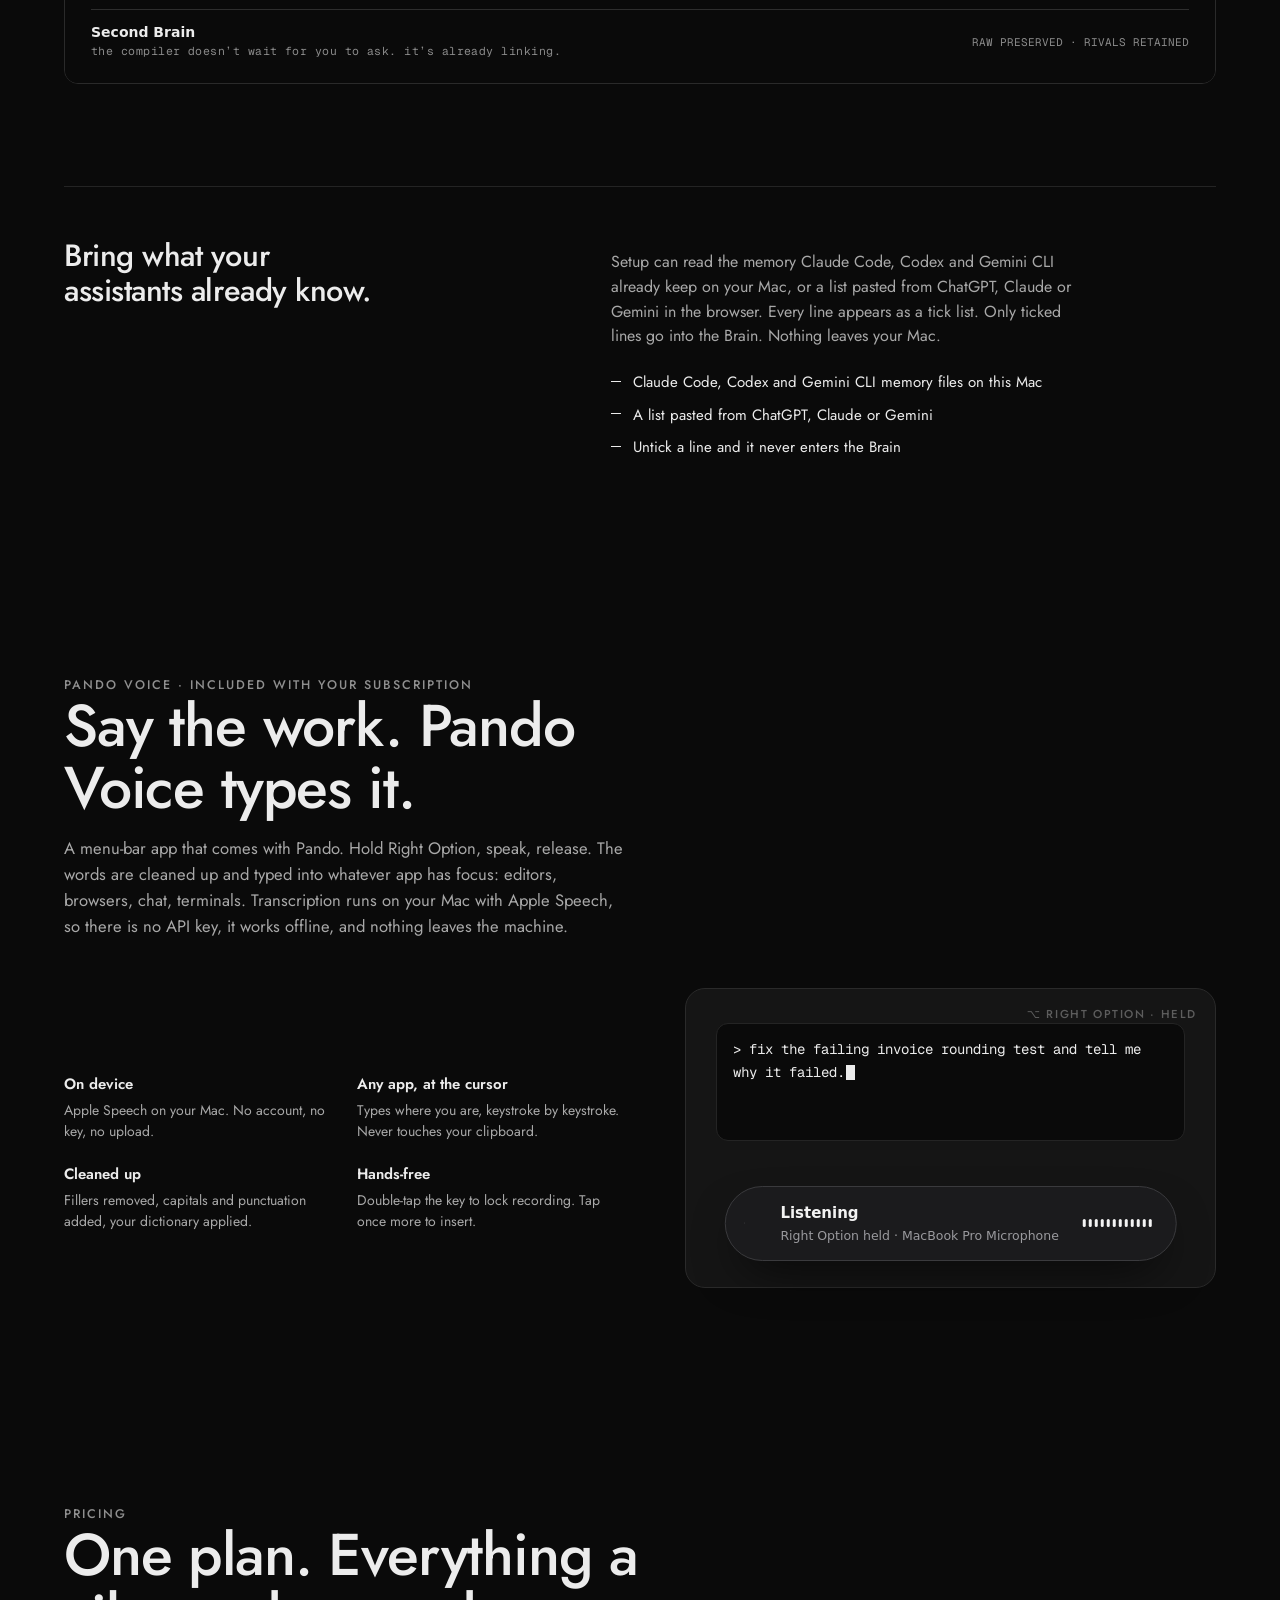
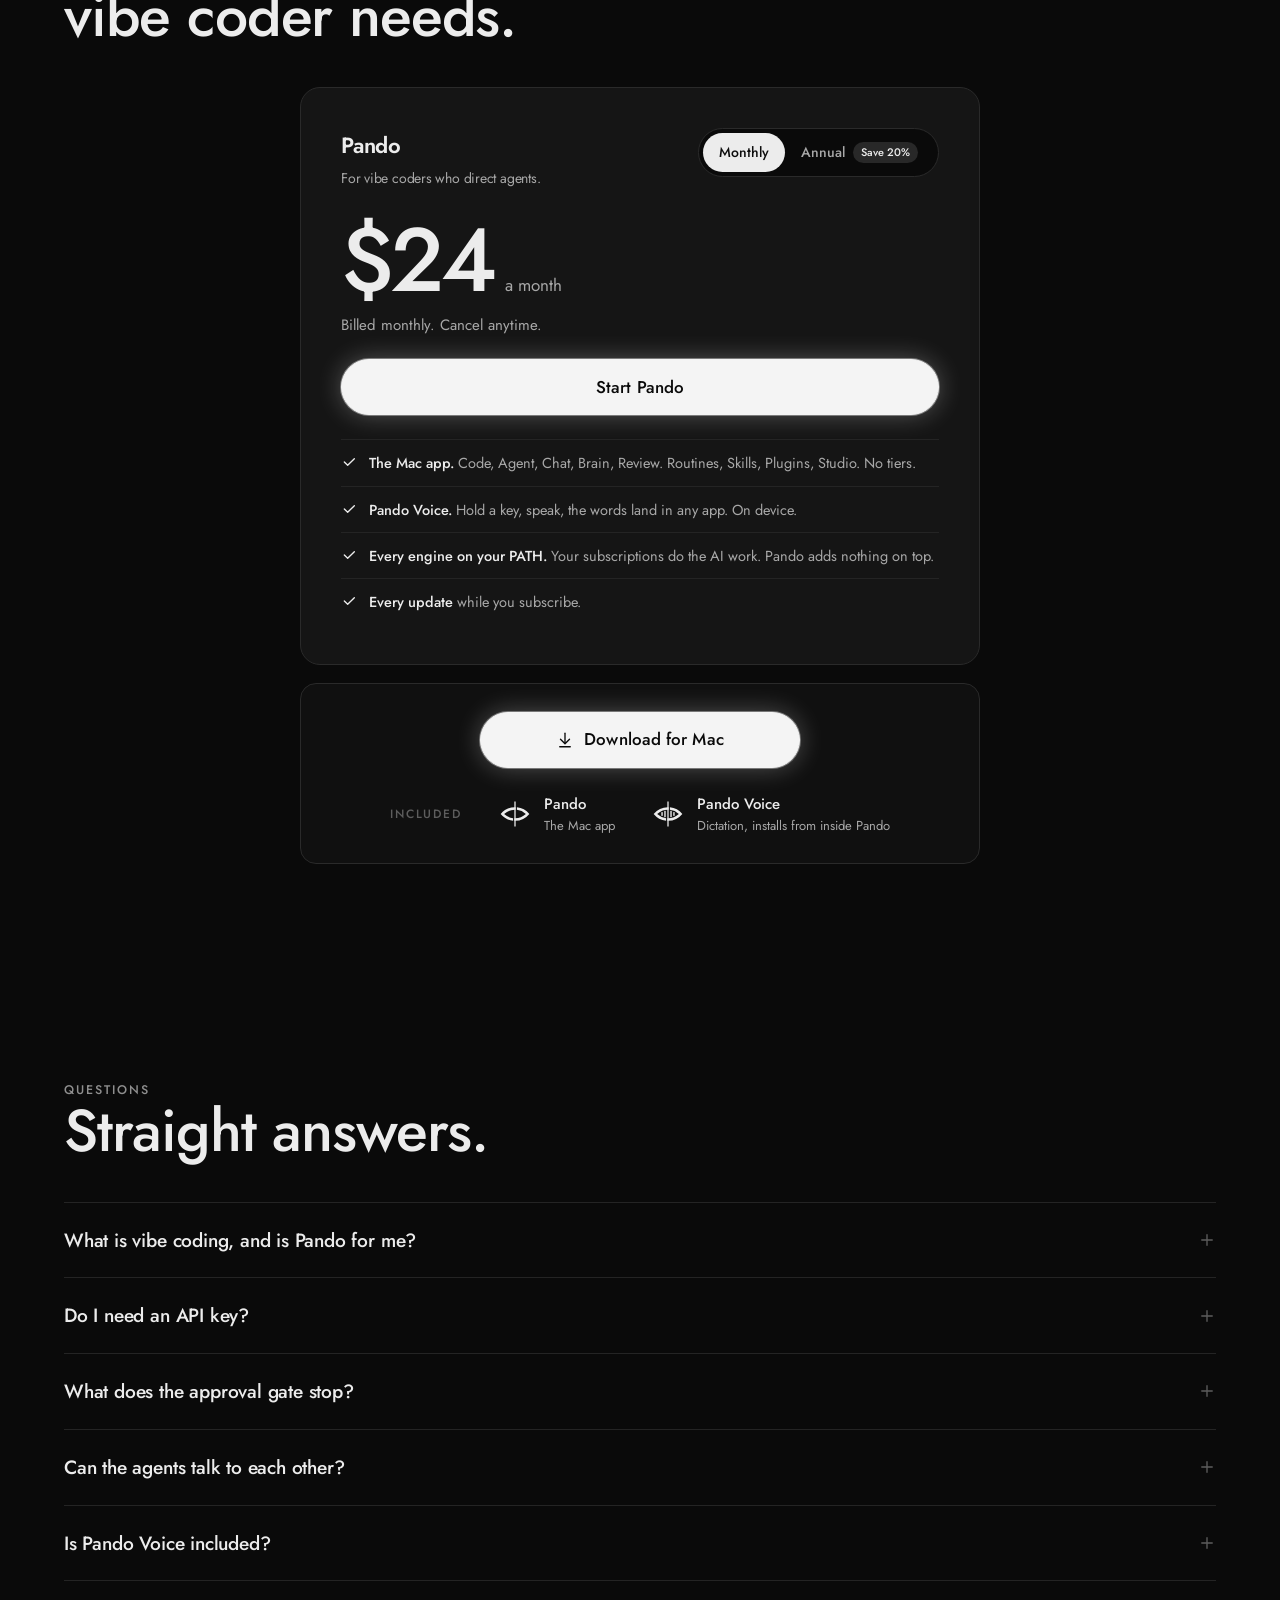
==== commit 206145ef: "site: review card and Voice pill centring, build stamp" ====
--- a/site/index.html
+++ b/site/index.html
@@ -15,7 +15,7 @@
   --bg:#0a0a0a; --panel:#151515; --panel2:#101010; --row:#1a1a1a; --chip:#1f1f1f;
   --edge:#2a2a2a; --hair:#242424;
   --ink:#ececec; --ink2:#a8a8a8; --ink3:#8f8f8f; --faint:#5d5d5d;
-  --accent:#f4f4f4; --accent-h:#ffffff; --accent-ink:#0a0a0a; --mint:#ececec; --glow:0 0 0 1px rgba(255,255,255,.35),0 0 26px rgba(255,255,255,.28); --green:#3fce8f; --amber:#ffbe6e; --coral:#ff8a7a;
+  --build:"white-2026-09-15-1530"; --accent:#f4f4f4; --accent-h:#ffffff; --accent-ink:#0a0a0a; --mint:#ececec; --glow:0 0 0 1px rgba(255,255,255,.35),0 0 26px rgba(255,255,255,.28); --green:#3fce8f; --amber:#ffbe6e; --coral:#ff8a7a;
   --r:14px; --r-sm:8px;
   --ease:cubic-bezier(.16,1,.3,1);
   --font:'Jost',system-ui,-apple-system,'Segoe UI',sans-serif;
@@ -202,7 +202,7 @@
 .nudge .open{margin-left:auto;padding:4px 10px;border-radius:7px;border:1px solid var(--edge);background:#1a1a1a;color:var(--ink);font-size:11.5px}
 
 /* review card, as the app draws it (ReviewPopup, 2026-09-14: WHAT / IF YES / IF NO) */
-.rp{position:absolute;left:50%;top:50%;width:min(640px,92%);max-height:88%;transform:translate(-50%,-50%);display:flex;flex-direction:column;background:var(--panel);border:1px solid var(--edge);border-radius:12px;opacity:0;visibility:hidden;z-index:6;overflow:hidden;box-shadow:0 30px 80px -20px rgba(0,0,0,.8);font-family:var(--ui);font-size:13px;color:var(--ink)}
+.rp{position:absolute;inset:0;margin:auto;width:min(640px,92%);height:fit-content;max-height:88%;display:flex;flex-direction:column;background:var(--panel);border:1px solid var(--edge);border-radius:12px;opacity:0;visibility:hidden;z-index:6;overflow:hidden;box-shadow:0 30px 80px -20px rgba(0,0,0,.8);font-family:var(--ui);font-size:13px;color:var(--ink)}
 .rp-head{display:flex;align-items:flex-start;gap:12px;padding:13px 16px;border-bottom:1px solid var(--edge)}
 .rp-what{flex:1;min-width:0;display:flex;flex-direction:column;gap:4px}
 .rp-title{font-size:15px;font-weight:600;color:var(--ink);white-space:nowrap;overflow:hidden;text-overflow:ellipsis}
@@ -460,7 +460,7 @@
 .wave i:nth-child(2){animation-delay:.1s}.wave i:nth-child(3){animation-delay:.2s}.wave i:nth-child(4){animation-delay:.3s}.wave i:nth-child(5){animation-delay:.4s}.wave i:nth-child(6){animation-delay:.5s}.wave i:nth-child(7){animation-delay:.6s}.wave i:nth-child(8){animation-delay:.7s}.wave i:nth-child(9){animation-delay:.8s}.wave i:nth-child(10){animation-delay:.9s}.wave i:nth-child(11){animation-delay:1s}.wave i:nth-child(12){animation-delay:1.1s}
 @keyframes wave{0%,100%{height:30%}50%{height:100%}}
 html.rm .wave i{animation:none;height:60%}
-.vpill.hud{position:absolute;left:50%;bottom:26px;transform:translate(-50%,0);z-index:6;opacity:0;visibility:hidden}
+.vpill.hud{position:absolute;left:0;right:0;bottom:26px;margin:0 auto;width:fit-content;z-index:6;opacity:0;visibility:hidden}
 .vpill.big{padding:14px 24px 14px 18px;gap:18px;transform:scale(1.15);transform-origin:left center}
 /* the Voice section */
 .voice .grid{display:grid;grid-template-columns:1.05fr 1fr;gap:clamp(24px,5vw,80px);align-items:center;margin-top:48px}
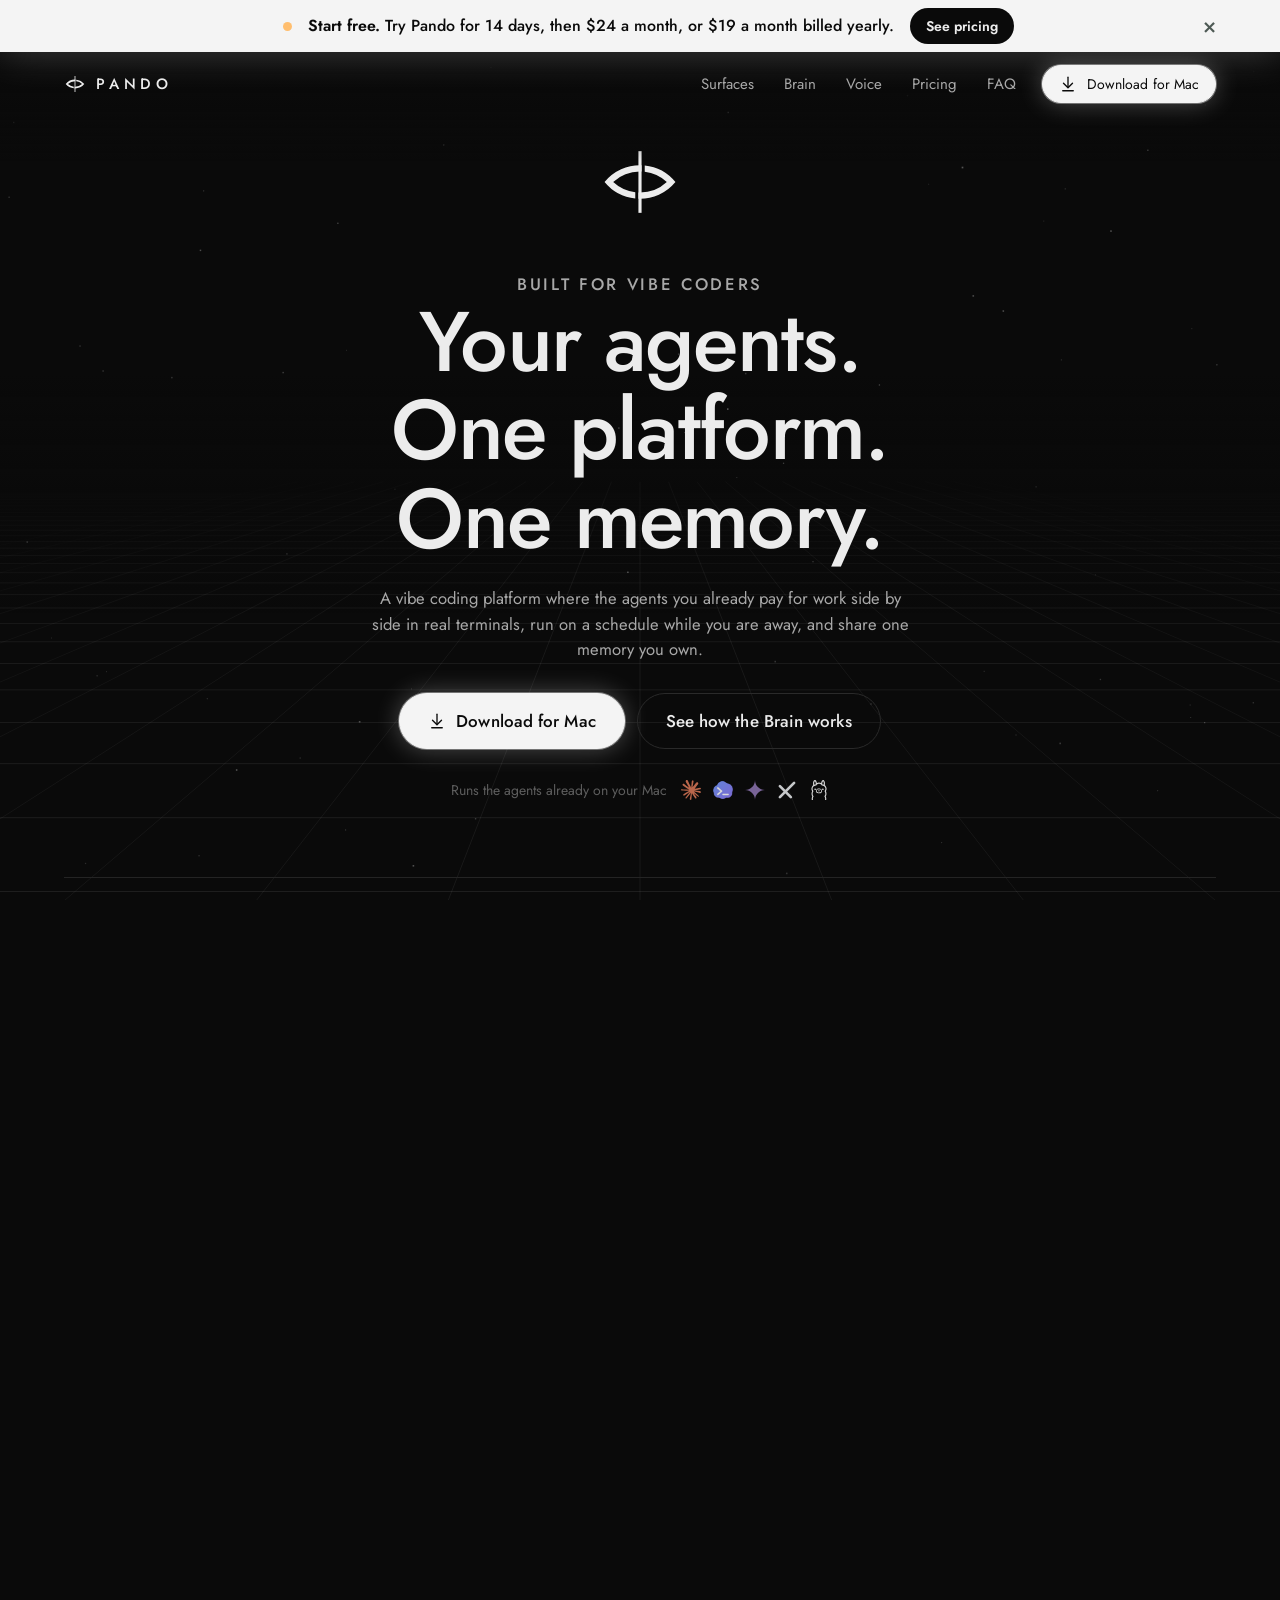
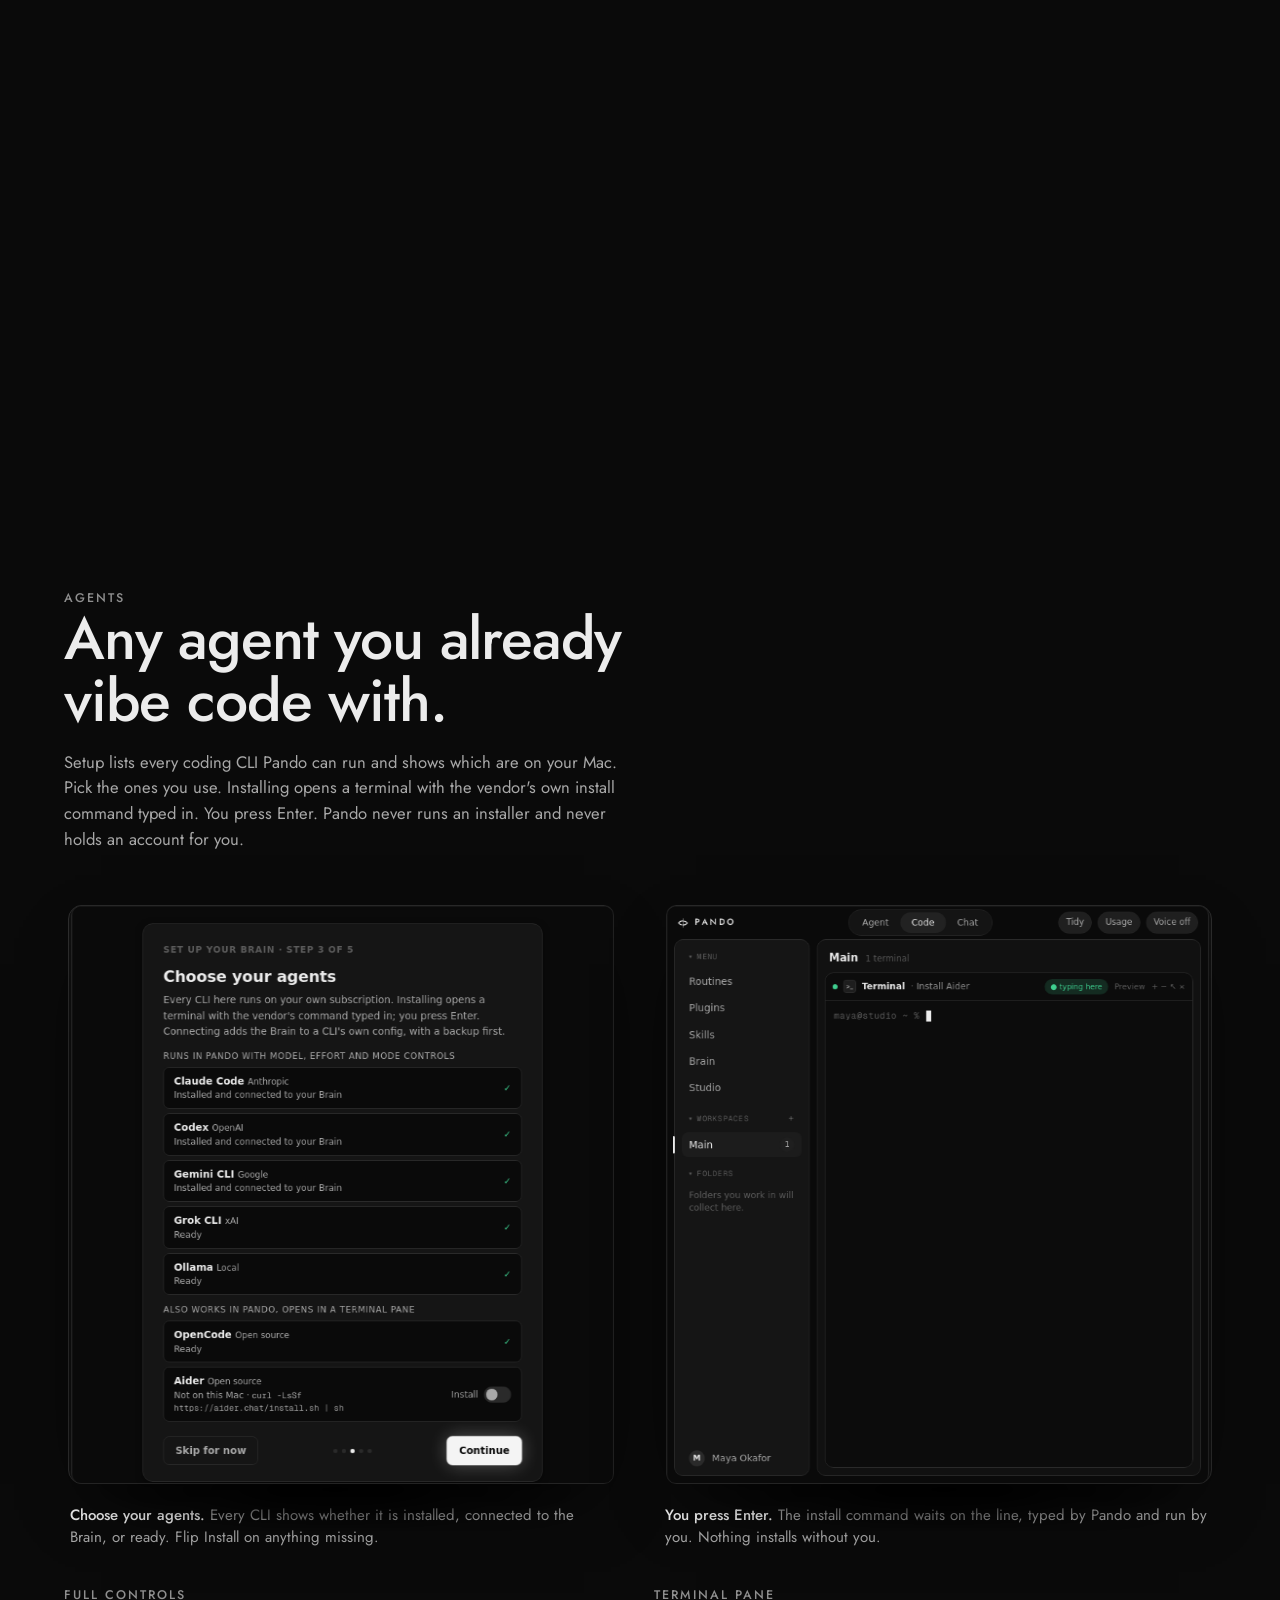
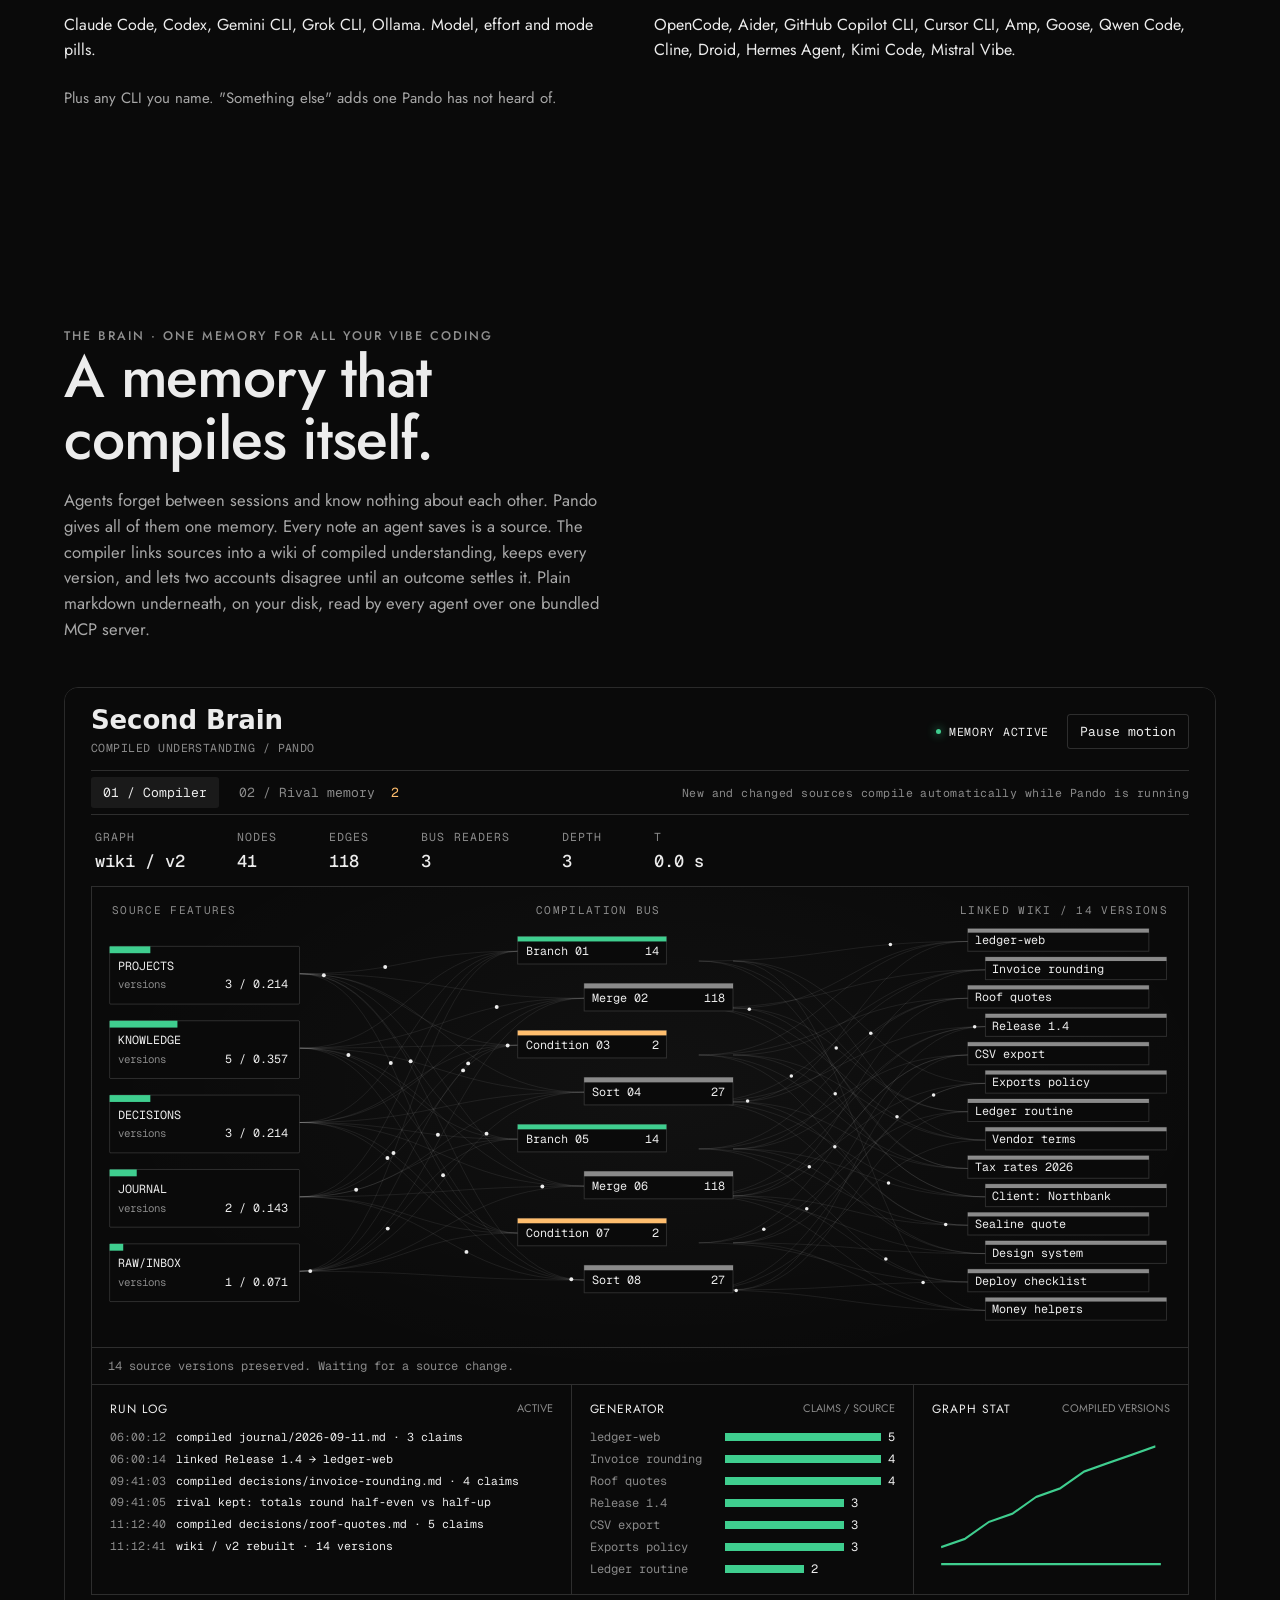
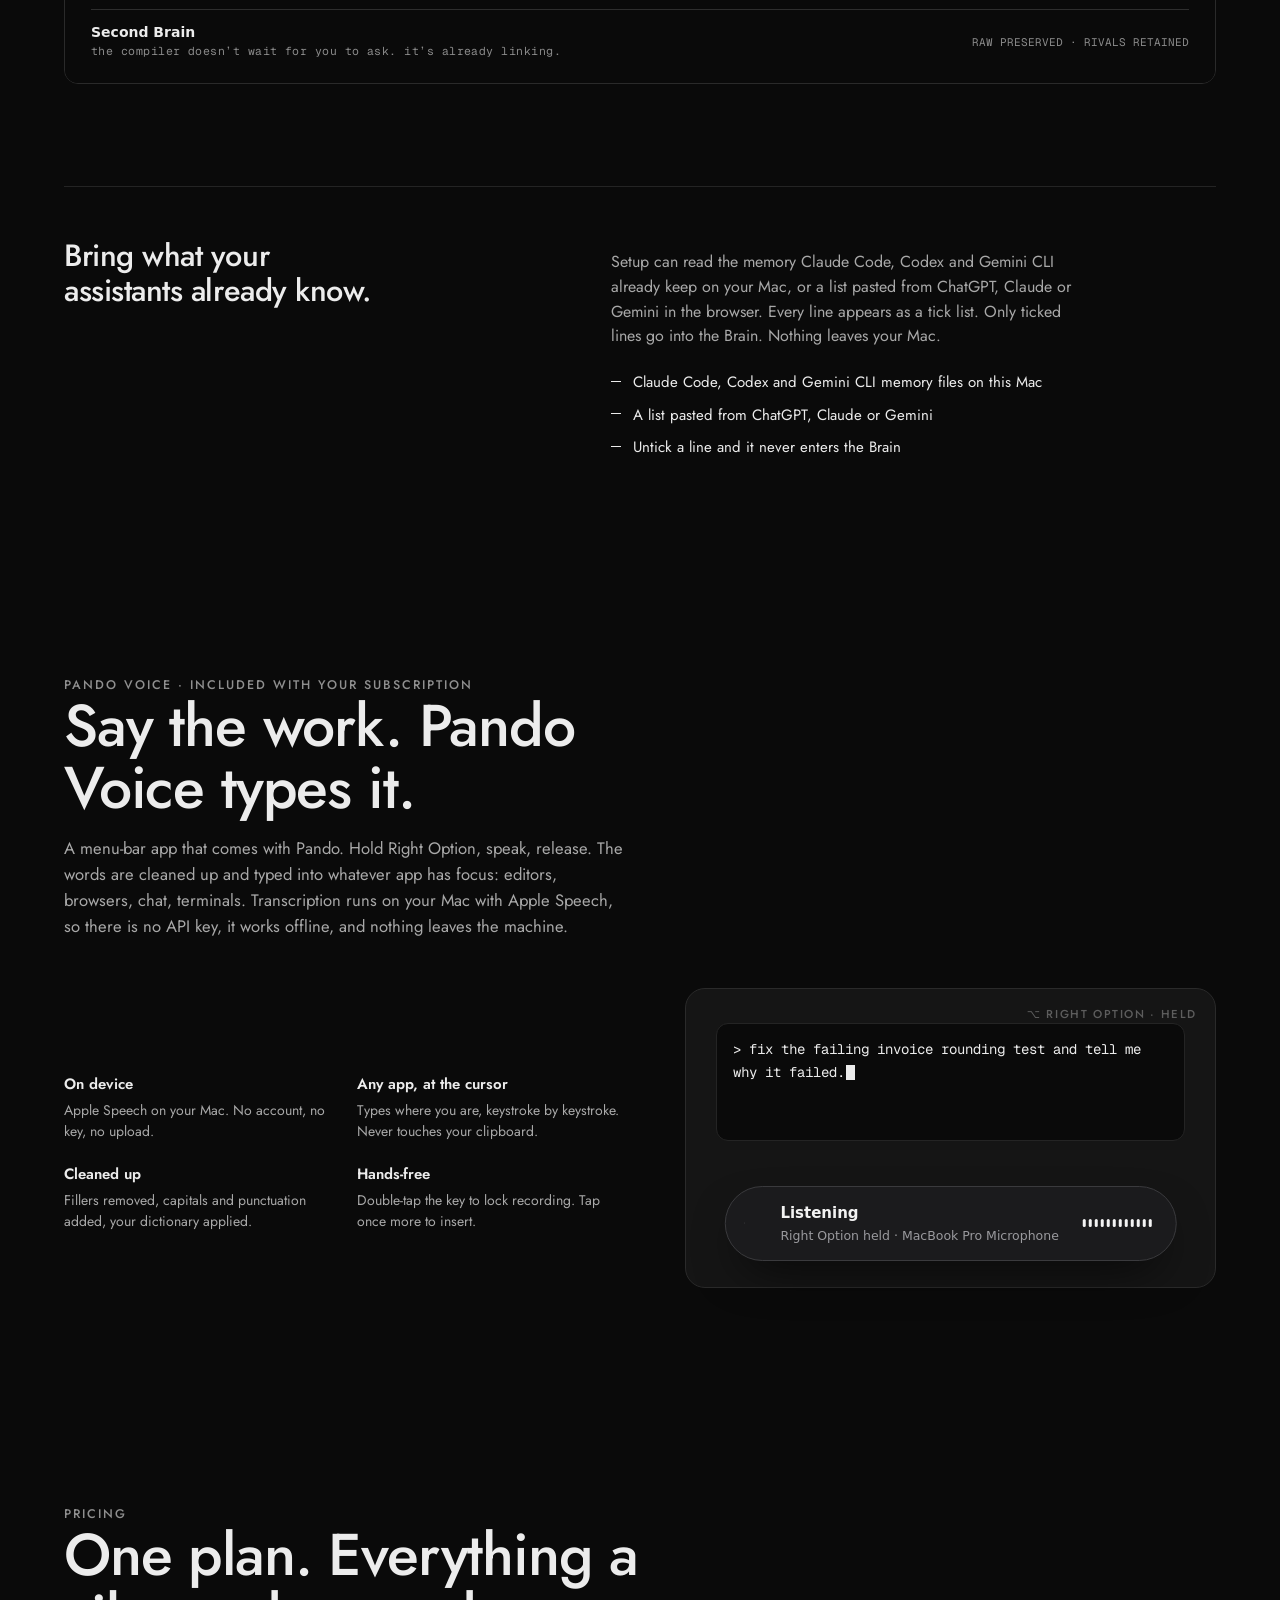
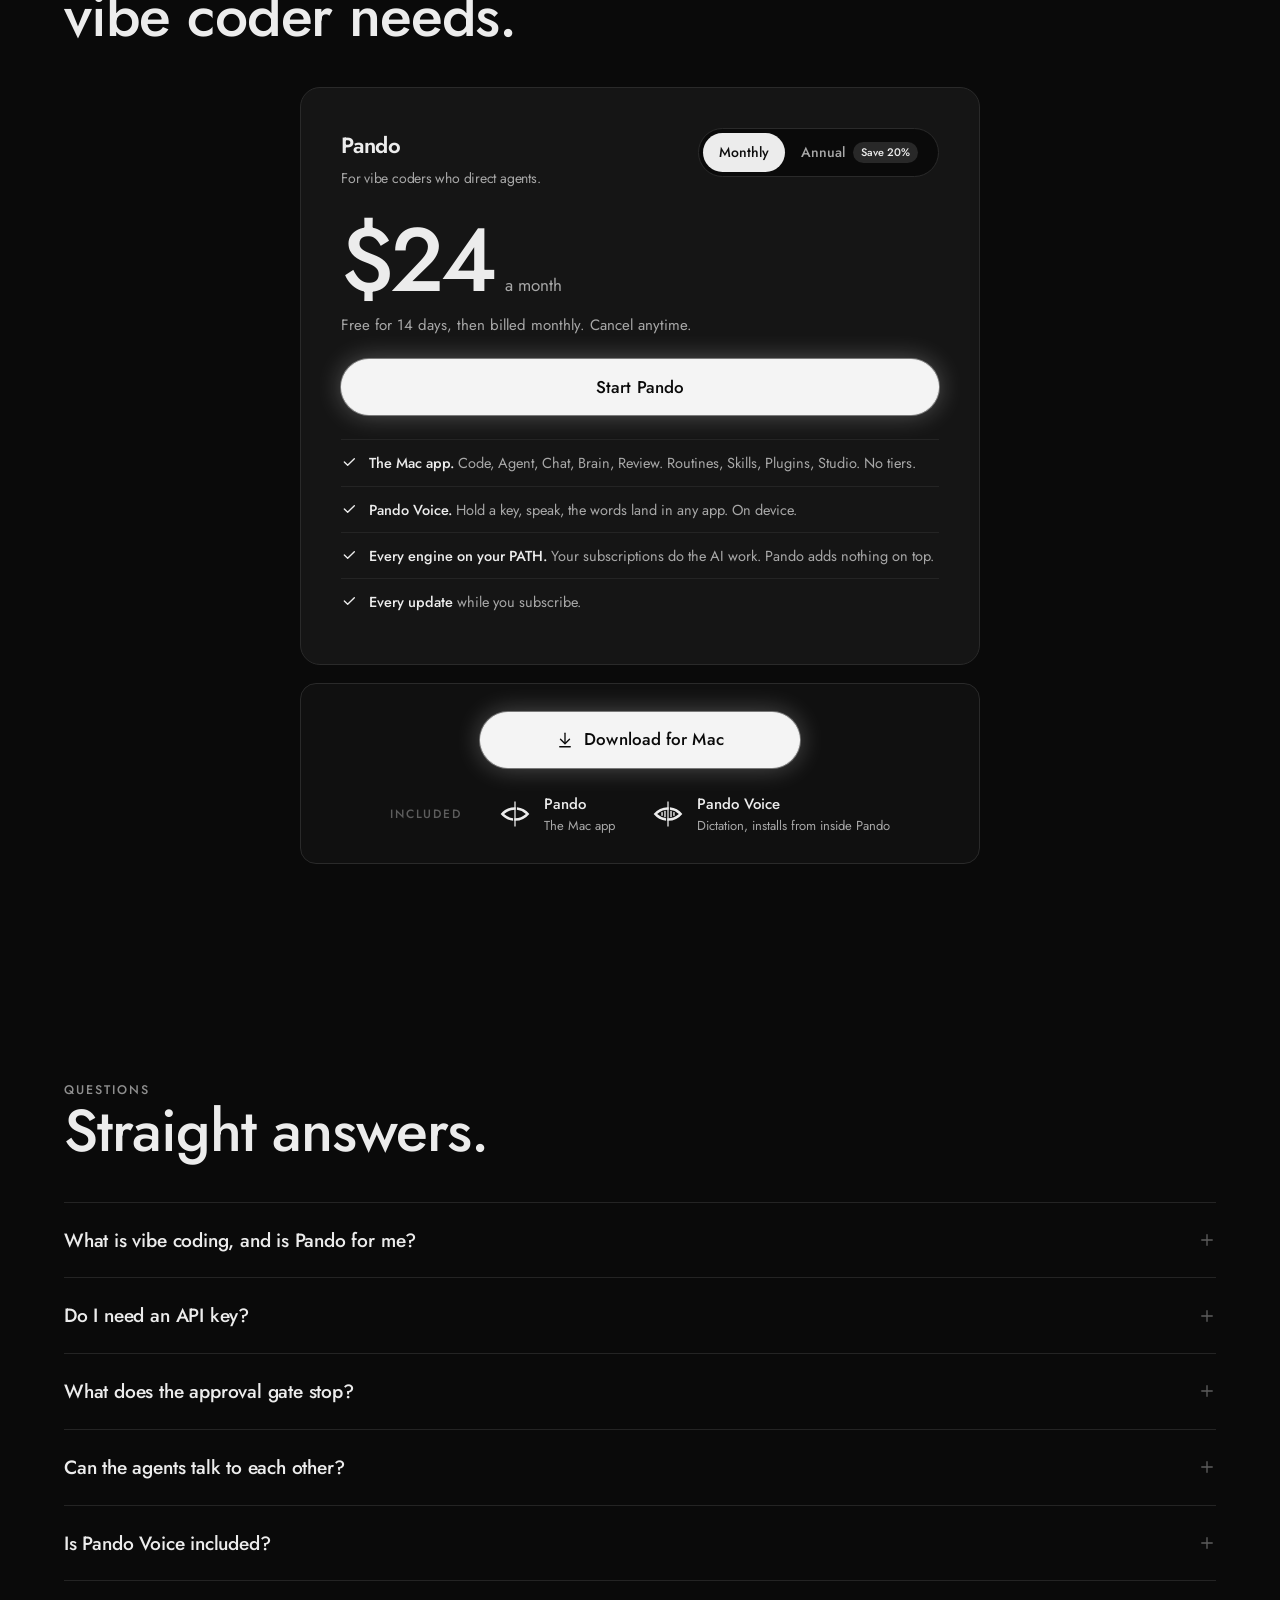
==== commit e6e343ec: "site: 14-day free trial banner and pricing lines, white build" ====
--- a/site/index.html
+++ b/site/index.html
@@ -15,7 +15,7 @@
   --bg:#0a0a0a; --panel:#151515; --panel2:#101010; --row:#1a1a1a; --chip:#1f1f1f;
   --edge:#2a2a2a; --hair:#242424;
   --ink:#ececec; --ink2:#a8a8a8; --ink3:#8f8f8f; --faint:#5d5d5d;
-  --build:"white-2026-09-15-1530"; --accent:#f4f4f4; --accent-h:#ffffff; --accent-ink:#0a0a0a; --mint:#ececec; --glow:0 0 0 1px rgba(255,255,255,.35),0 0 26px rgba(255,255,255,.28); --green:#3fce8f; --amber:#ffbe6e; --coral:#ff8a7a;
+  --build:"white-trial-2026-09-15-1745"; --accent:#f4f4f4; --accent-h:#ffffff; --accent-ink:#0a0a0a; --mint:#ececec; --glow:0 0 0 1px rgba(255,255,255,.35),0 0 26px rgba(255,255,255,.28); --green:#3fce8f; --amber:#ffbe6e; --coral:#ff8a7a;
   --r:14px; --r-sm:8px;
   --ease:cubic-bezier(.16,1,.3,1);
   --font:'Jost',system-ui,-apple-system,'Segoe UI',sans-serif;
@@ -808,7 +808,7 @@
 <canvas id="intro" aria-hidden="true"></canvas>
 <noscript><style>#intro{display:none}</style></noscript>
 
-<div class="lbar" id="launch"><span class="ld"></span><span><b>Launch price.</b> $24 a month, or $19 a month billed yearly. Get it now before it goes up.</span><a href="#pricing">See pricing</a><button type="button" class="lx" id="launchX" aria-label="Hide this banner">&#215;</button></div>
+<div class="lbar" id="launch"><span class="ld"></span><span><b>Start free.</b> Try Pando for 14 days, then $24 a month, or $19 a month billed yearly.</span><a href="#pricing">See pricing</a><button type="button" class="lx" id="launchX" aria-label="Hide this banner">&#215;</button></div>
 <header class="site-header">
   <a class="brand" href="#top" aria-label="Pando home"><svg><use href="#mark"/></svg>PANDO</a>
   <nav class="nav" aria-label="Site">
@@ -1131,7 +1131,7 @@
         <div class="bill" role="tablist" aria-label="Billing"><button role="tab" class="on" data-b="m" aria-selected="true">Monthly</button><button role="tab" data-b="y" aria-selected="false">Annual <em>Save 20%</em></button></div>
       </div>
       <div class="price"><b id="priceNum">$24</b><span>a month</span></div>
-      <p class="pnote" id="priceNote">Billed monthly. Cancel anytime.</p>
+      <p class="pnote" id="priceNote">Free for 14 days, then billed monthly. Cancel anytime.</p>
       <div class="cta"><a class="btn primary big" href="/account">Start Pando</a></div>
       <ul class="incl">
         <li><svg><use href="#i-check"/></svg><span><b>The Mac app.</b> Code, Agent, Chat, Brain, Review. Routines, Skills, Plugins, Studio. No tiers.</span></li>
@@ -1370,7 +1370,7 @@
 /* ---------- billing switch ---------- */
 (function(){
   var btns = document.querySelectorAll('.bill button'), num = $('priceNum'), note = $('priceNote'); if (!num) return;
-  var COPY = {m:['$24','Billed monthly. Cancel anytime.'], y:['$19','$228 billed yearly. Cancel anytime.']};
+  var COPY = {m:['$24','Free for 14 days, then billed monthly. Cancel anytime.'], y:['$19','Free for 14 days, then $228 billed yearly. Cancel anytime.']};
   btns.forEach(function(b){ b.addEventListener('click', function(){ btns.forEach(function(x){ var on = x === b; x.classList.toggle('on', on); x.setAttribute('aria-selected', on ? 'true' : 'false'); }); num.textContent = COPY[b.dataset.b][0]; note.textContent = COPY[b.dataset.b][1]; }); });
 })();
 
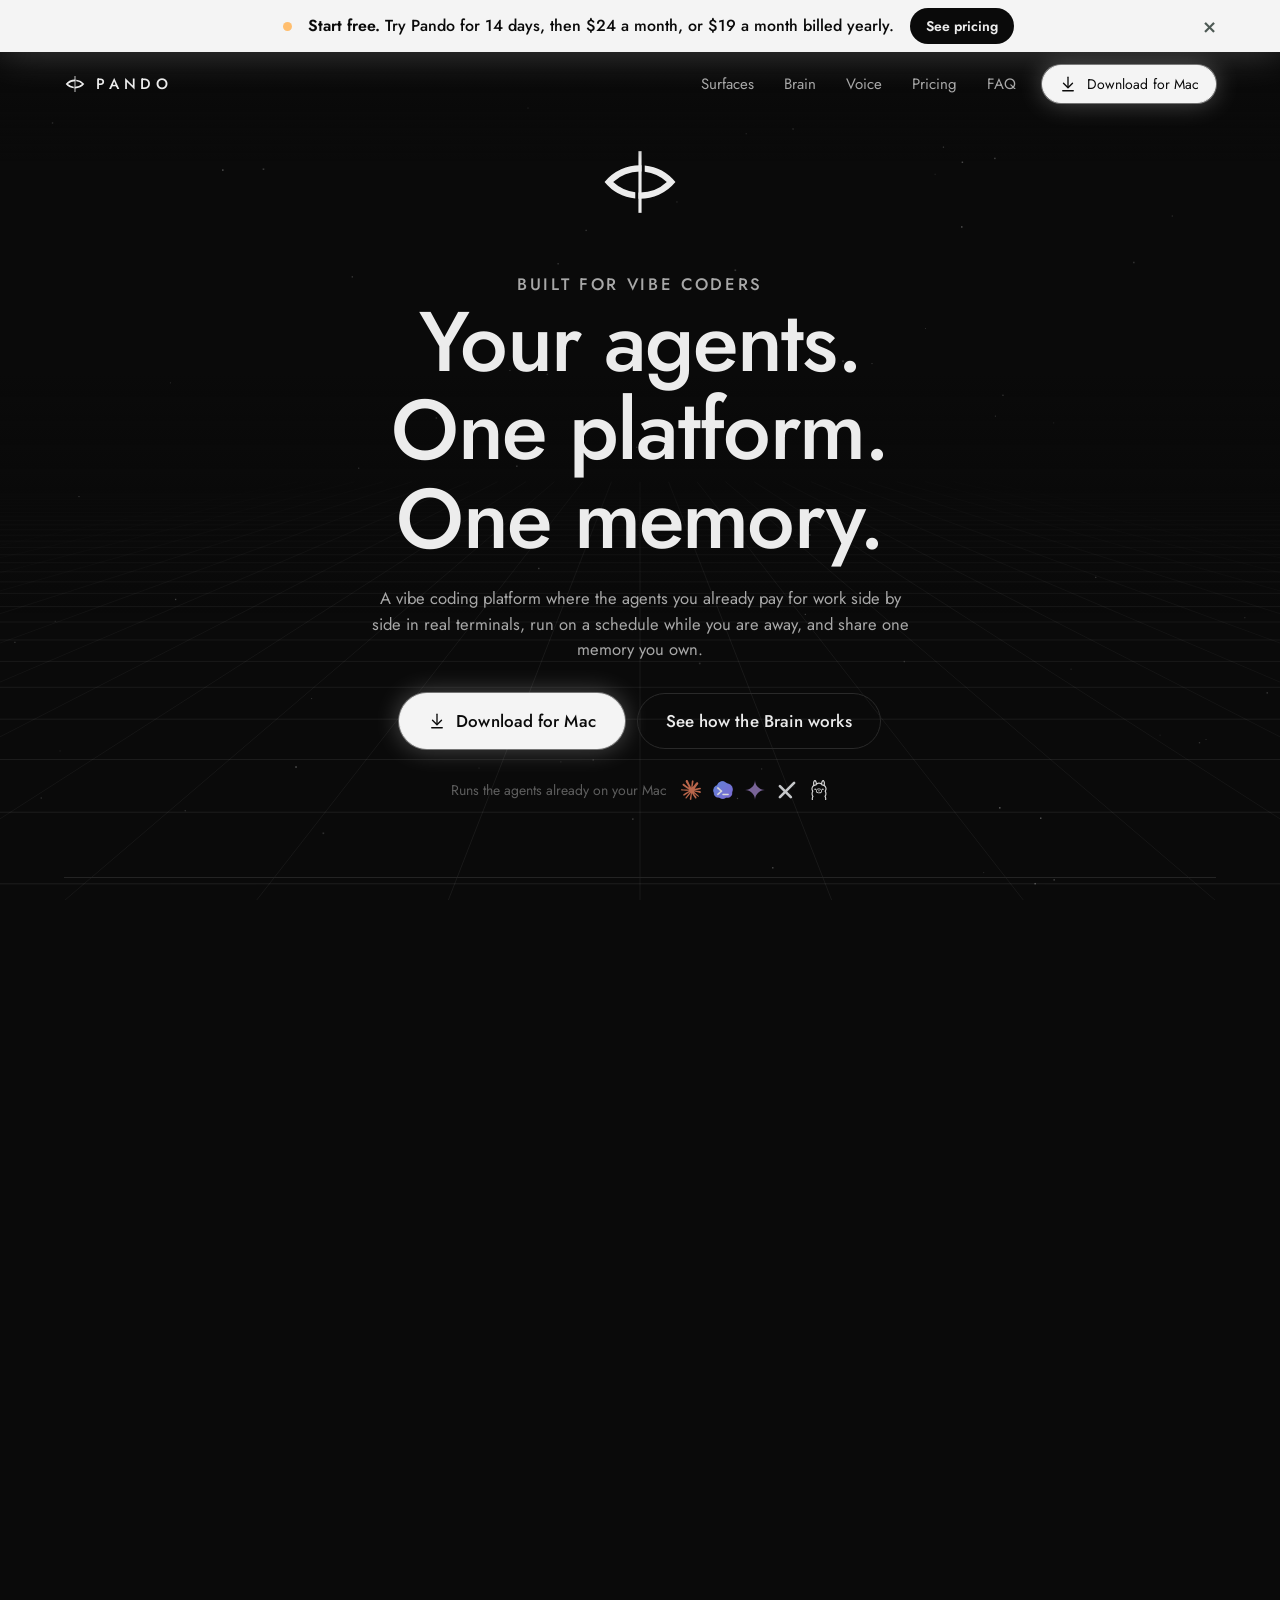
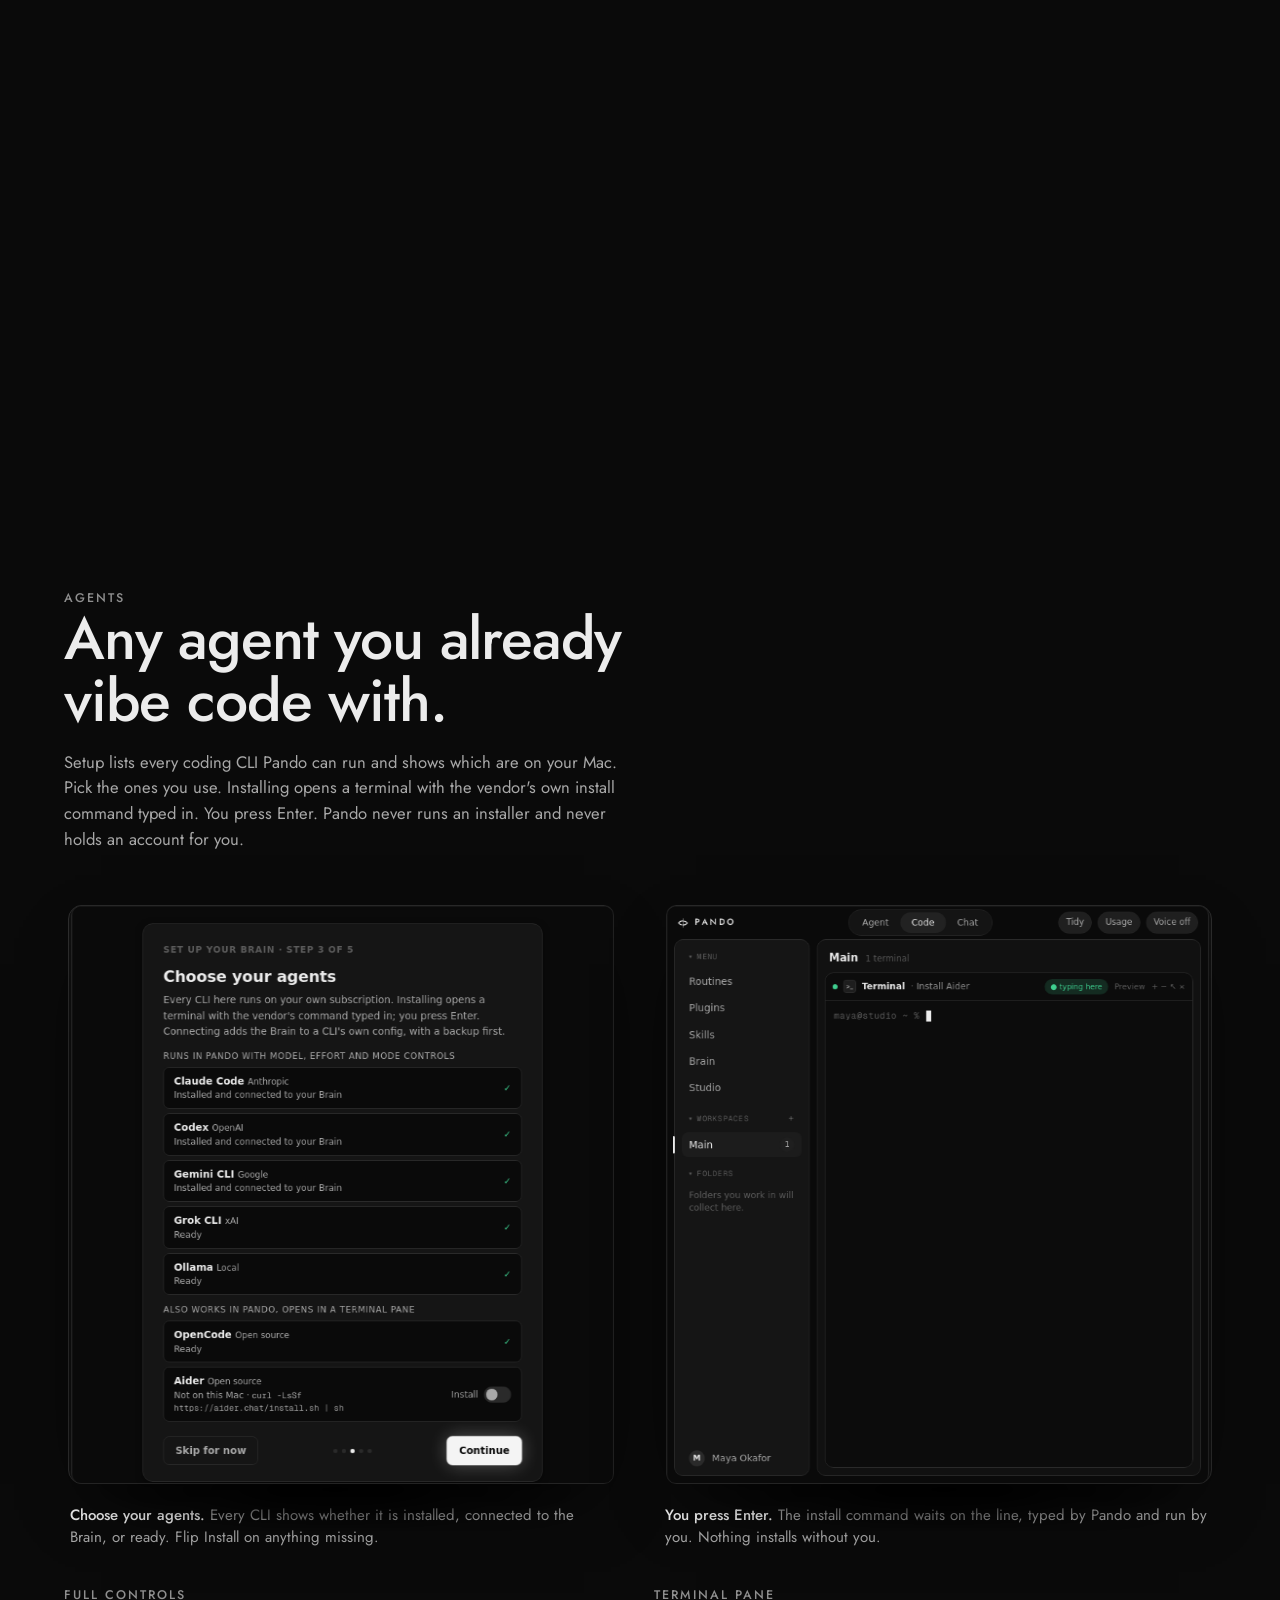
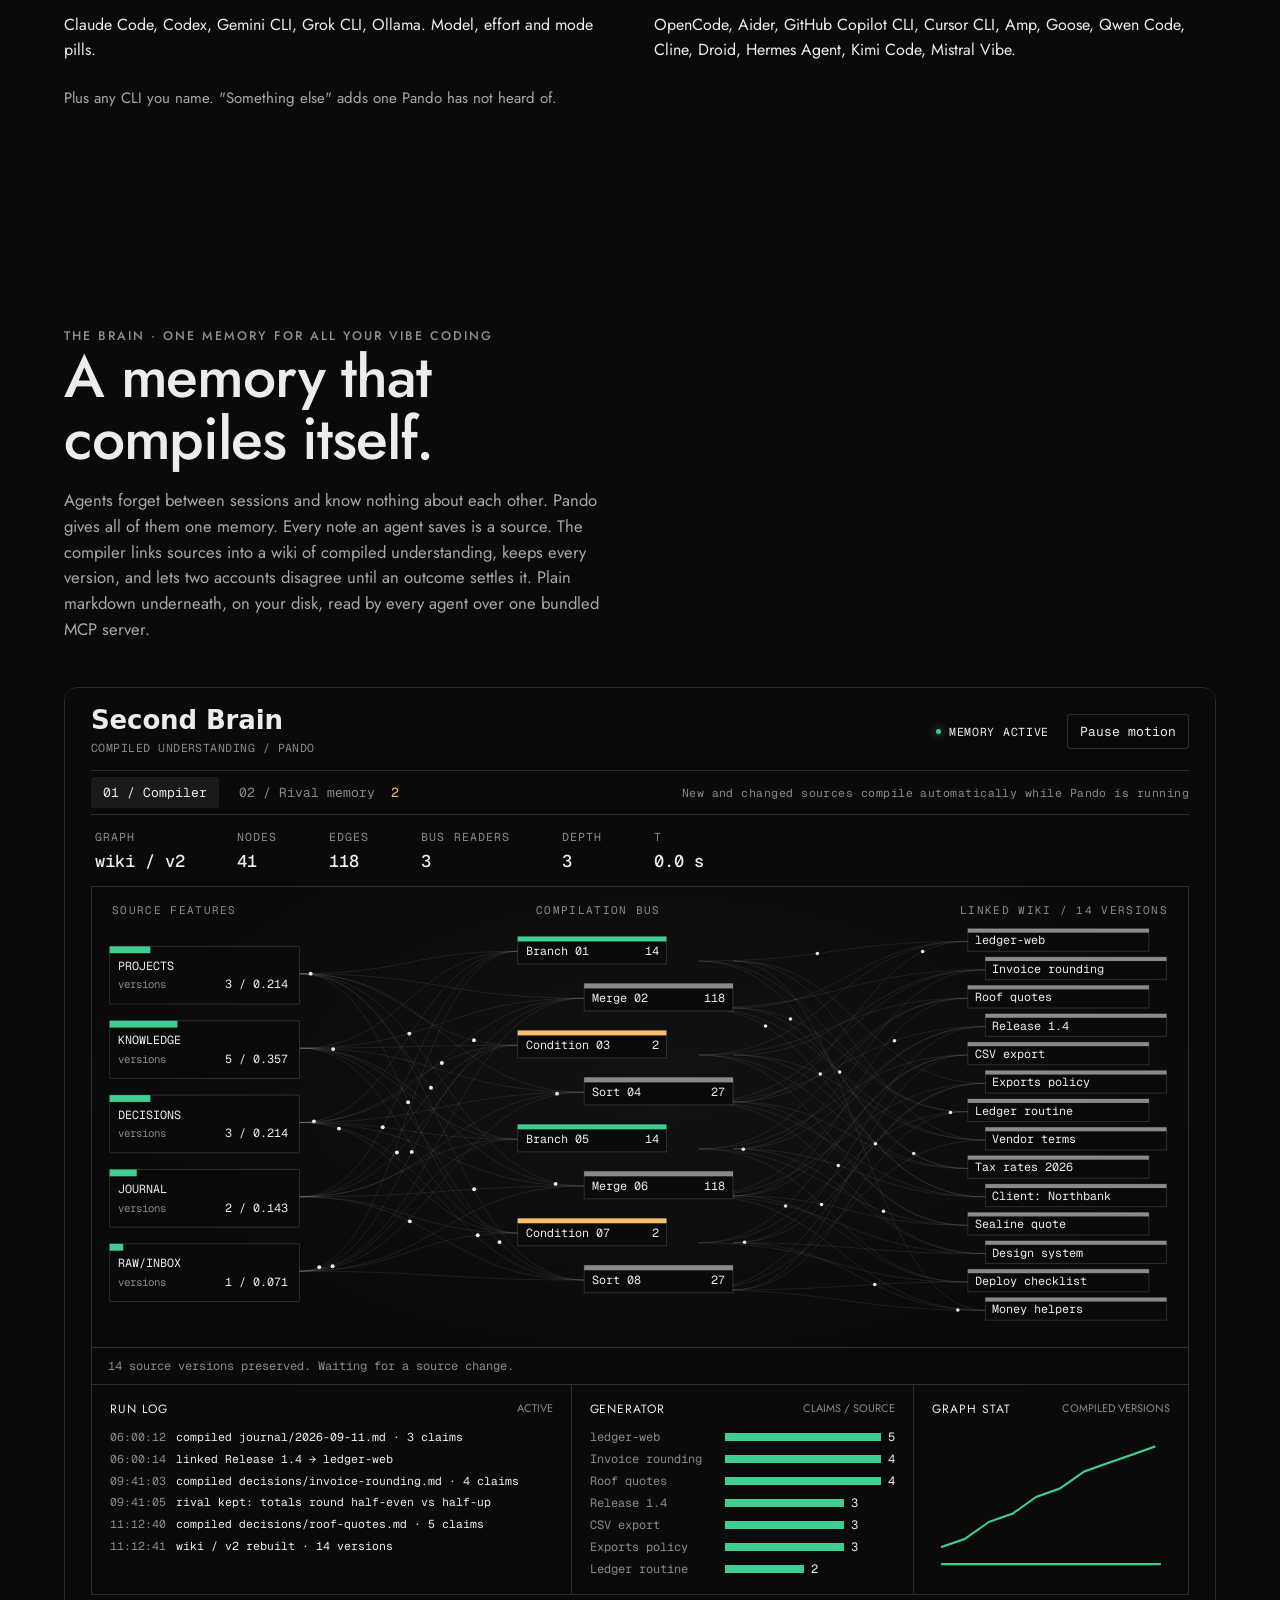
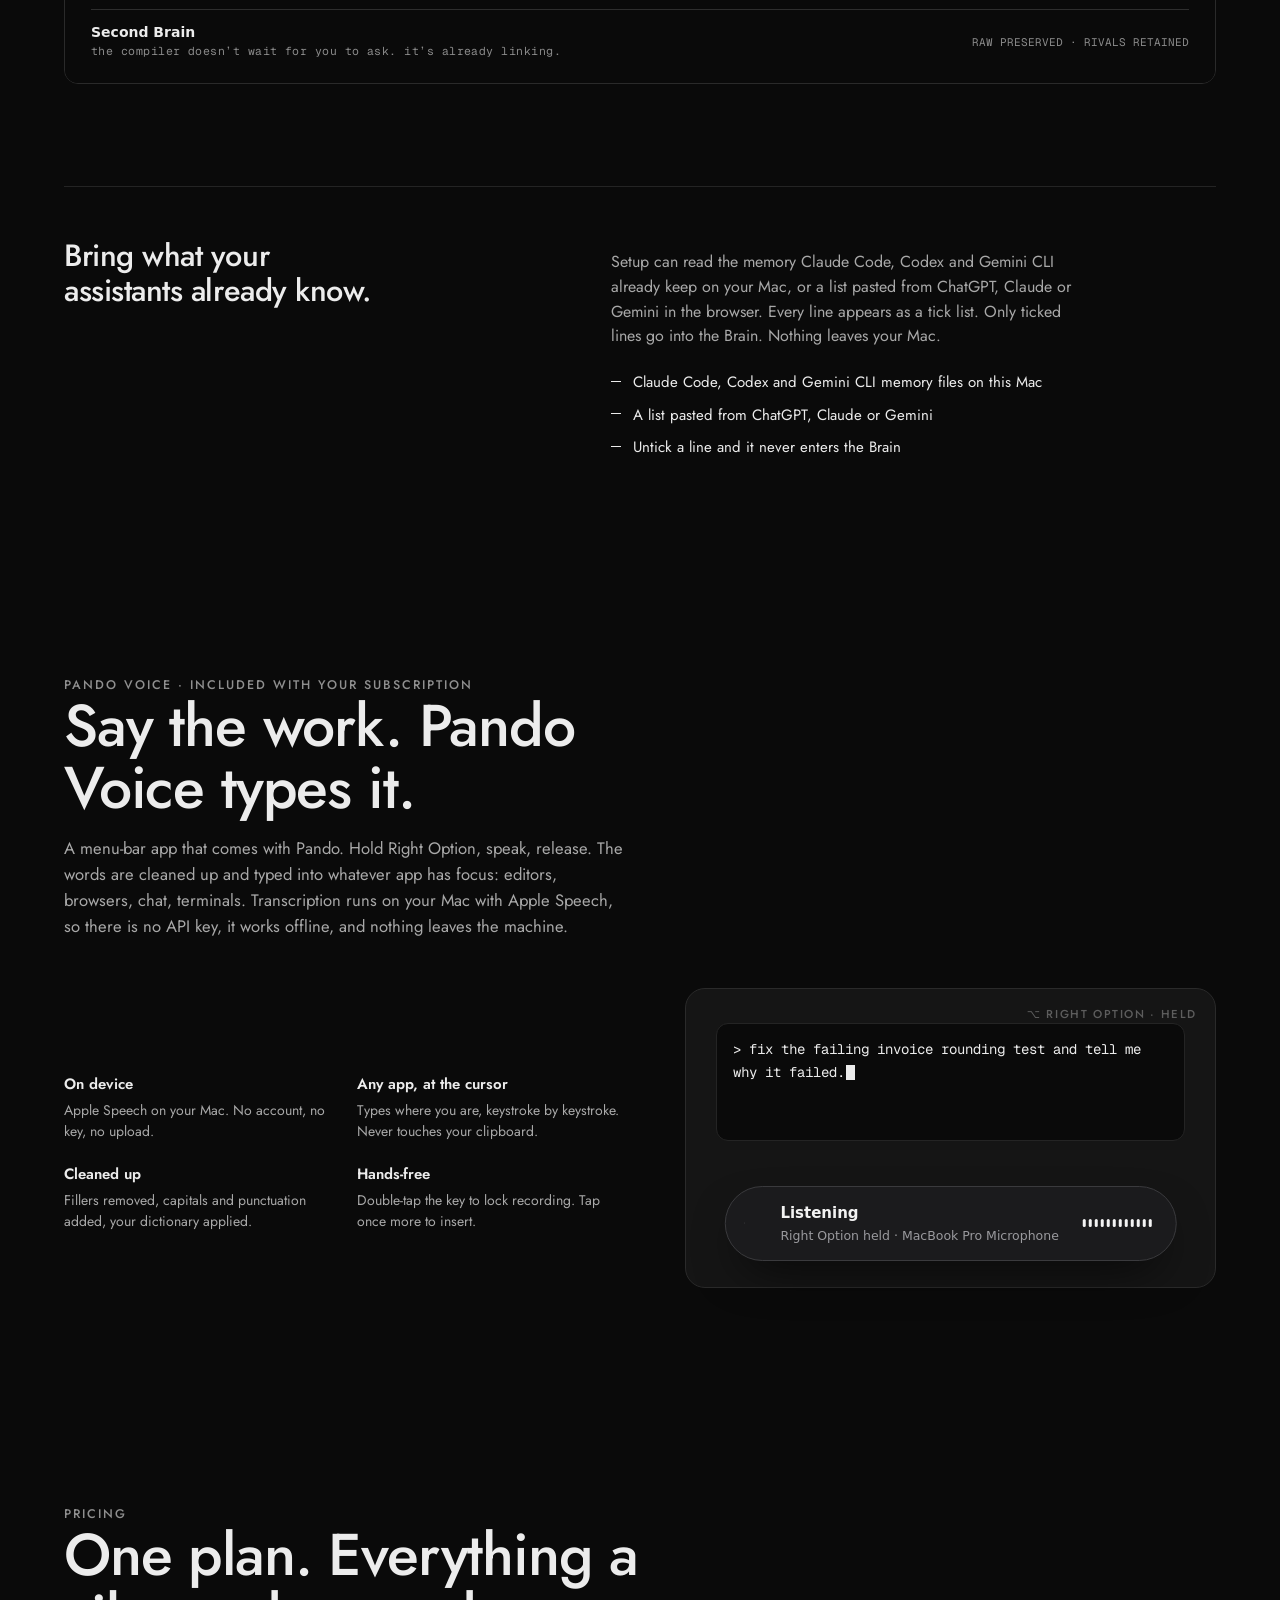
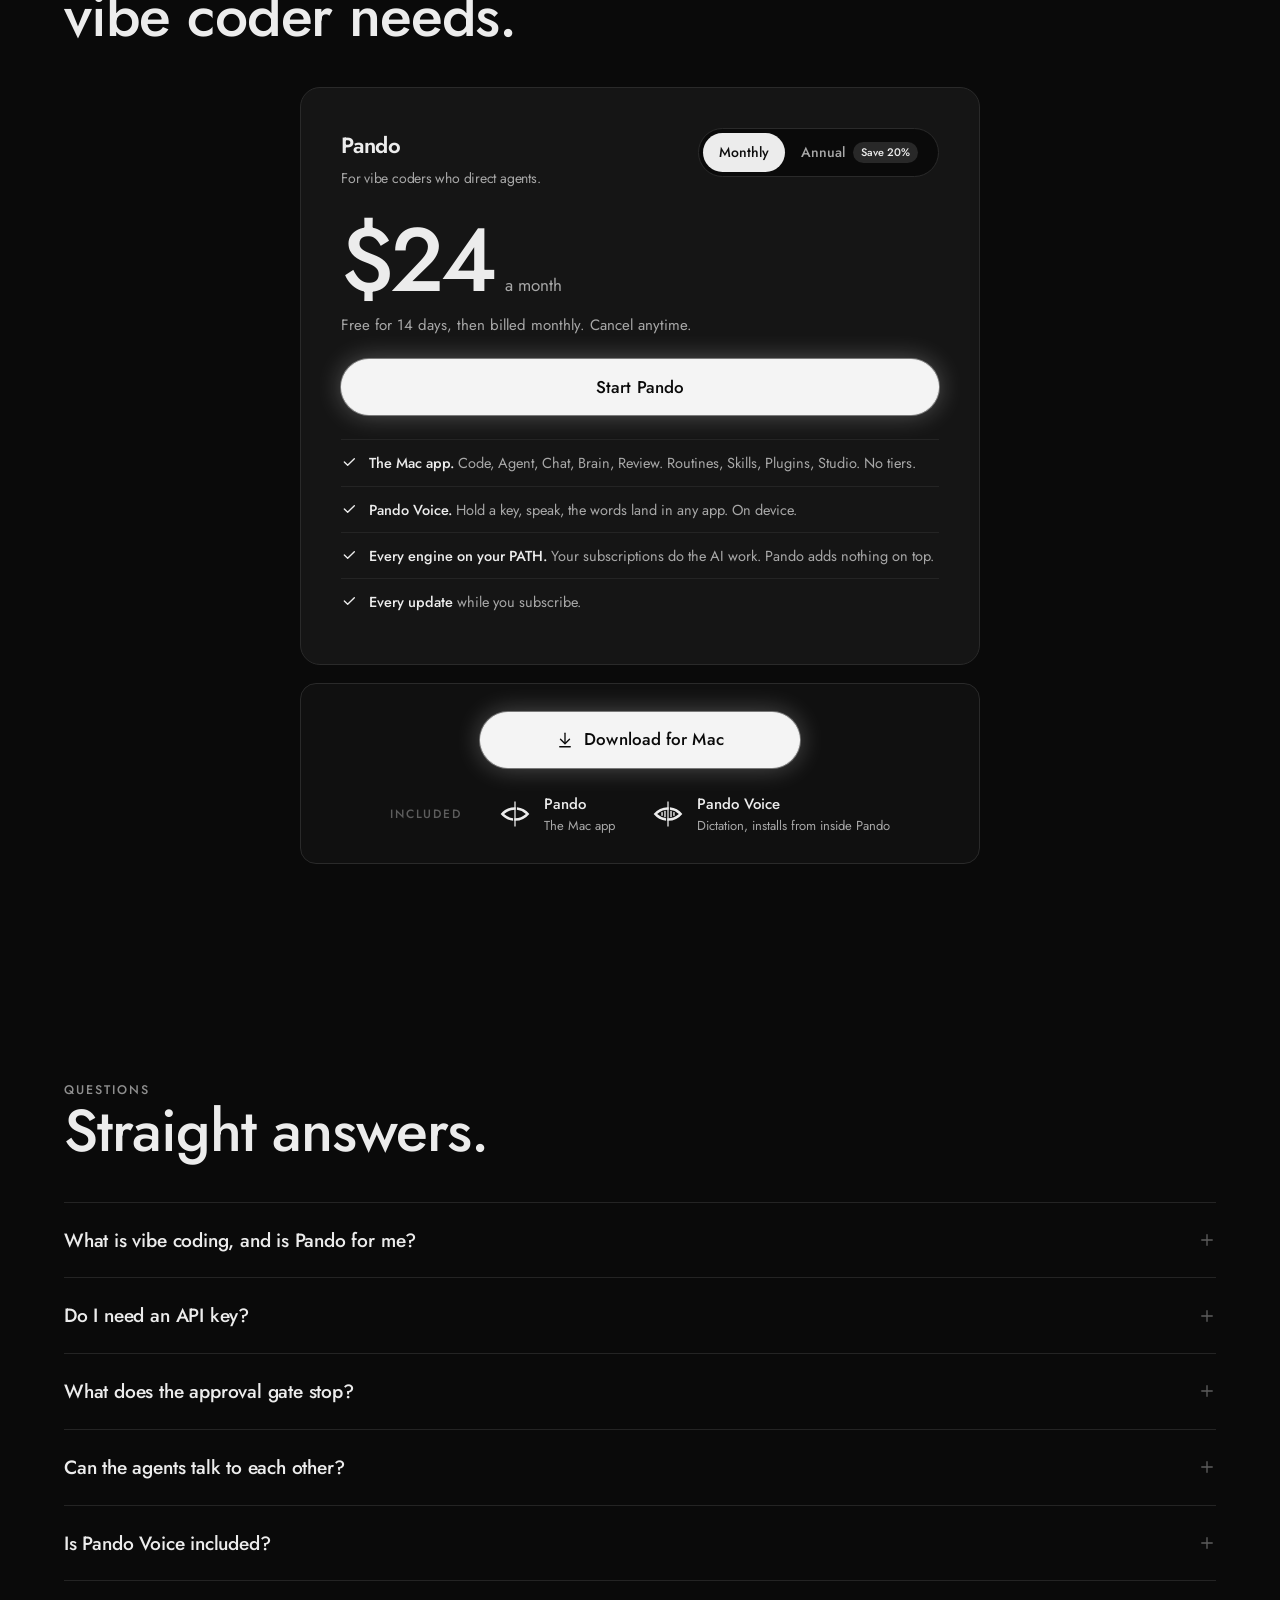
==== commit 9264ca95: "site: download gate, every Download button goes to /account (build gate-2026-09-15-1820)" ====
--- a/site/index.html
+++ b/site/index.html
@@ -15,7 +15,7 @@
   --bg:#0a0a0a; --panel:#151515; --panel2:#101010; --row:#1a1a1a; --chip:#1f1f1f;
   --edge:#2a2a2a; --hair:#242424;
   --ink:#ececec; --ink2:#a8a8a8; --ink3:#8f8f8f; --faint:#5d5d5d;
-  --build:"white-trial-2026-09-15-1745"; --accent:#f4f4f4; --accent-h:#ffffff; --accent-ink:#0a0a0a; --mint:#ececec; --glow:0 0 0 1px rgba(255,255,255,.35),0 0 26px rgba(255,255,255,.28); --green:#3fce8f; --amber:#ffbe6e; --coral:#ff8a7a;
+  --build:"gate-2026-09-15-1820"; --accent:#f4f4f4; --accent-h:#ffffff; --accent-ink:#0a0a0a; --mint:#ececec; --glow:0 0 0 1px rgba(255,255,255,.35),0 0 26px rgba(255,255,255,.28); --green:#3fce8f; --amber:#ffbe6e; --coral:#ff8a7a;
   --r:14px; --r-sm:8px;
   --ease:cubic-bezier(.16,1,.3,1);
   --font:'Jost',system-ui,-apple-system,'Segoe UI',sans-serif;
@@ -817,7 +817,7 @@
     <a href="#voice">Voice</a>
     <a href="#pricing">Pricing</a>
     <a href="#faq">FAQ</a>
-    <a class="btn primary dl-direct" href="https://github.com/jbneufeld/pando-releases/releases/download/v0.3.4/Pando-0.3.4-arm64.dmg" download><svg><use href="#i-down"/></svg>Download for Mac</a>
+    <a class="btn primary" href="/account"><svg><use href="#i-down"/></svg>Download for Mac</a>
   </nav>
 </header>
 
@@ -981,7 +981,7 @@
       <h1><span class="line"><span>Your agents.</span></span><span class="line"><span>One platform.</span></span><span class="line"><span>One memory.</span></span></h1>
       <p>A vibe coding platform where the agents you already pay for work side by side in real terminals, run on a schedule while you are away, and share one memory you own.</p>
       <div class="hero-cta">
-        <a class="btn primary big dl-direct" href="https://github.com/jbneufeld/pando-releases/releases/download/v0.3.4/Pando-0.3.4-arm64.dmg" download><svg><use href="#i-down"/></svg>Download for Mac</a>
+        <a class="btn primary big" href="/account"><svg><use href="#i-down"/></svg>Download for Mac</a>
         <a class="btn big ghost" href="#brain">See how the Brain works</a>
       </div>
       <div class="hero-engines"><span>Runs the agents already on your Mac</span><span class="logos"><img src="assets/claude.svg" alt="Claude Code" width="20" height="20"><img src="assets/codex.png" alt="Codex" width="20" height="20"><img src="assets/gemini.svg" alt="Gemini CLI" width="20" height="20"><img src="assets/grok.svg" alt="Grok" width="20" height="20"><img src="assets/ollama.svg" alt="Ollama" width="20" height="20" style="filter:invert(1)"></span></div>
@@ -1141,7 +1141,7 @@
       </ul>
     </div>
     <div class="dlbar" id="download">
-      <a class="btn primary big dl-direct" id="relLink" href="https://github.com/jbneufeld/pando-releases/releases/download/v0.3.4/Pando-0.3.4-arm64.dmg" download><svg><use href="#i-down"/></svg>Download for Mac</a>
+      <a class="btn primary big" id="relLink" href="/account"><svg><use href="#i-down"/></svg>Download for Mac</a>
       <div class="dl-inc">
         <span class="dl-k">Included</span>
         <div class="dl-item"><svg class="dl-mark"><use href="#mark"/></svg><span><b>Pando</b><em>The Mac app</em></span></div>
@@ -1292,13 +1292,9 @@
 function renderAll(){ for (var k in T) renderPane(k); }
 renderAll();
 
-/* ---------- release feed: keep every download link on the newest DMG ---------- */
-(function(){
-  fetch('https://raw.githubusercontent.com/jbneufeld/pando-releases/main/latest.json', {cache:'no-store'}).then(function(r){ return r.ok ? r.json() : null; }).then(function(j){
-    if (!j || !j.url) return;
-    document.querySelectorAll('.dl-direct').forEach(function(a){ a.href = j.url; });
-  }).catch(function(){});
-})();
+/* ---------- the download gate (Jared, 2026-09-15): every Download button goes to the account page.
+   Sign in or start the free trial there; the DMG is offered only once a key exists. The release feed
+   that used to point these buttons straight at the DMG is gone on purpose. ---------- */
 
 /* ---------- iPhone and iPad: a DMG is no use here, so the button sends the link to the Mac ---------- */
 (function(){
@@ -1310,7 +1306,7 @@
   var note = document.createElement('p'); note.className = 'ios-note'; note.textContent = 'Pando is a Mac app. Send the download link to yourself and open it on your Mac.';
   link.parentNode.insertBefore(note, link.nextSibling);
   link.addEventListener('click', function(e){
-    e.preventDefault(); var url = link.href;
+    e.preventDefault(); var url = 'https://www.pandoworkbench.com/account';
     if (navigator.share){ navigator.share({title:'Pando for Mac', text:'Download Pando for Mac', url:url}).catch(function(){}); return; }
     if (navigator.clipboard){ navigator.clipboard.writeText(url).then(function(){ link.lastChild.textContent = 'Link copied'; }).catch(function(){ location.href = 'mailto:?subject=Pando%20for%20Mac&body=' + encodeURIComponent(url); }); }
     else location.href = 'mailto:?subject=Pando%20for%20Mac&body=' + encodeURIComponent(url);
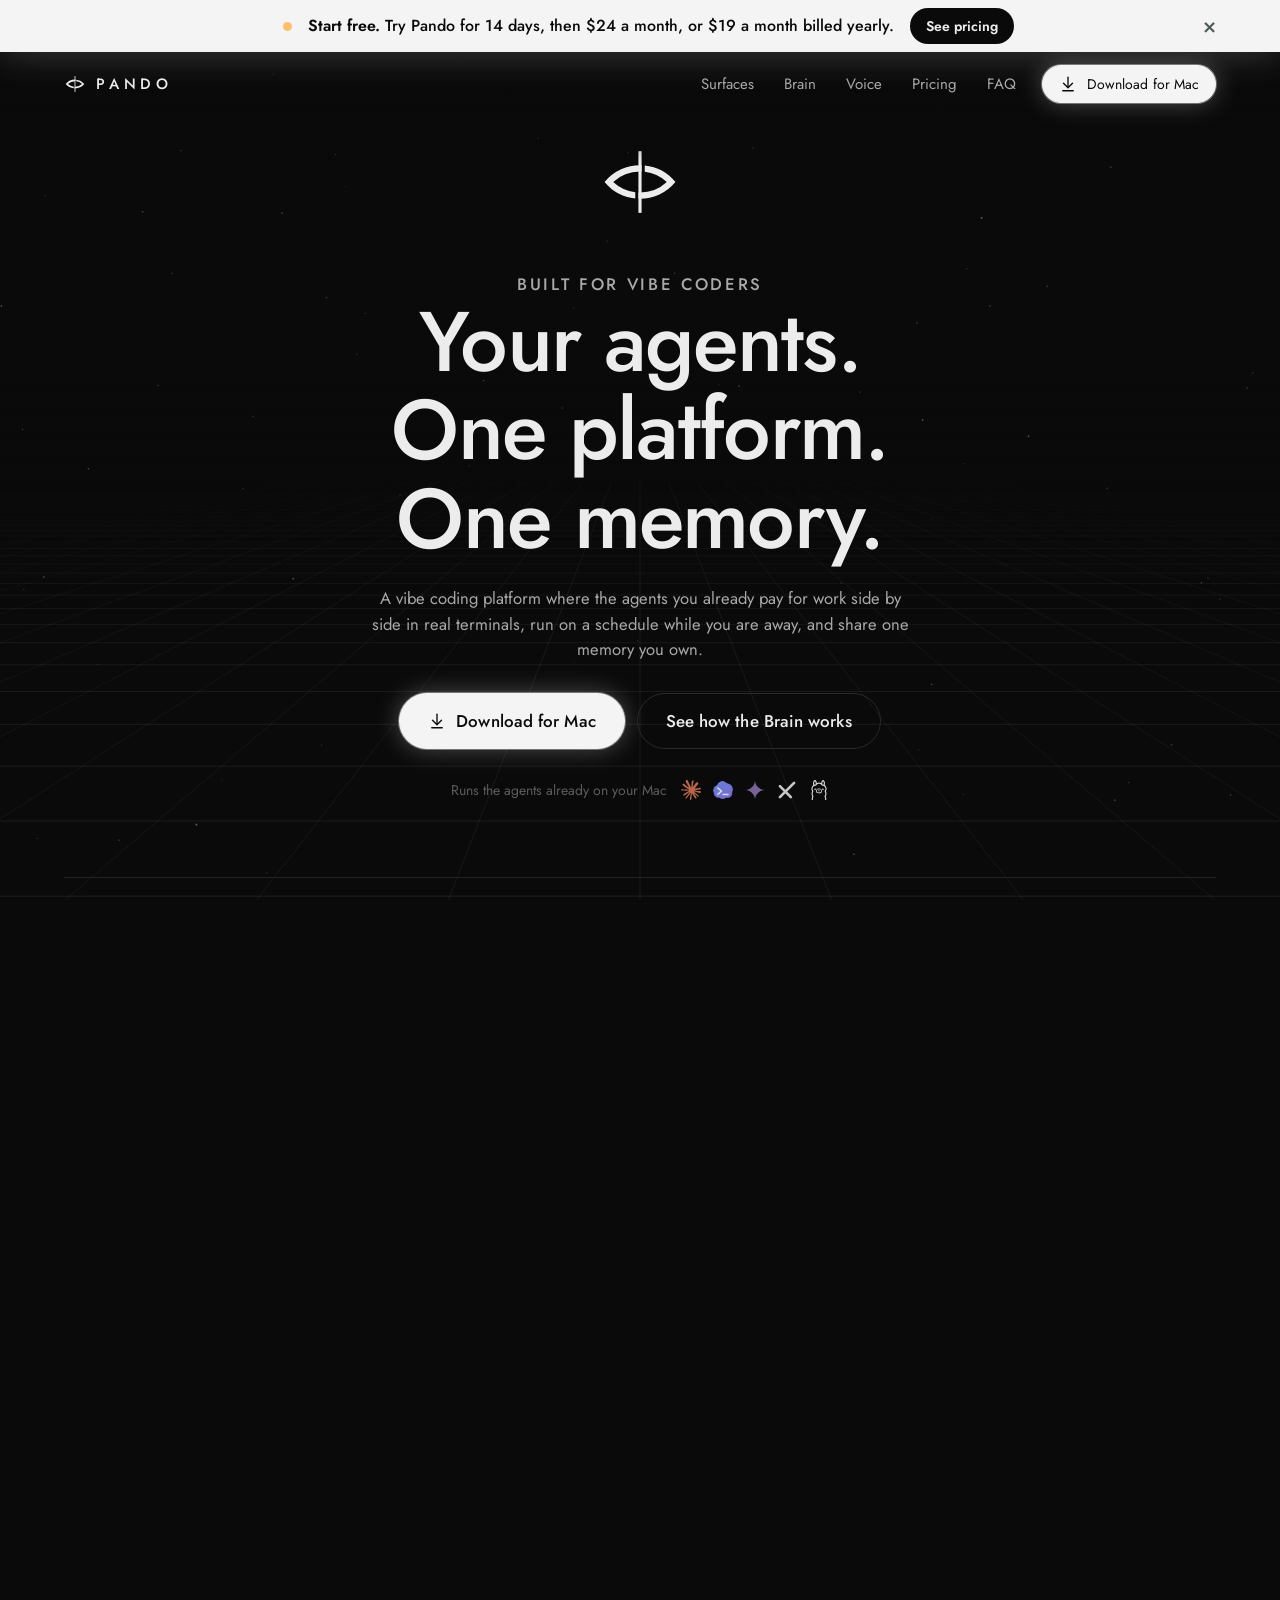
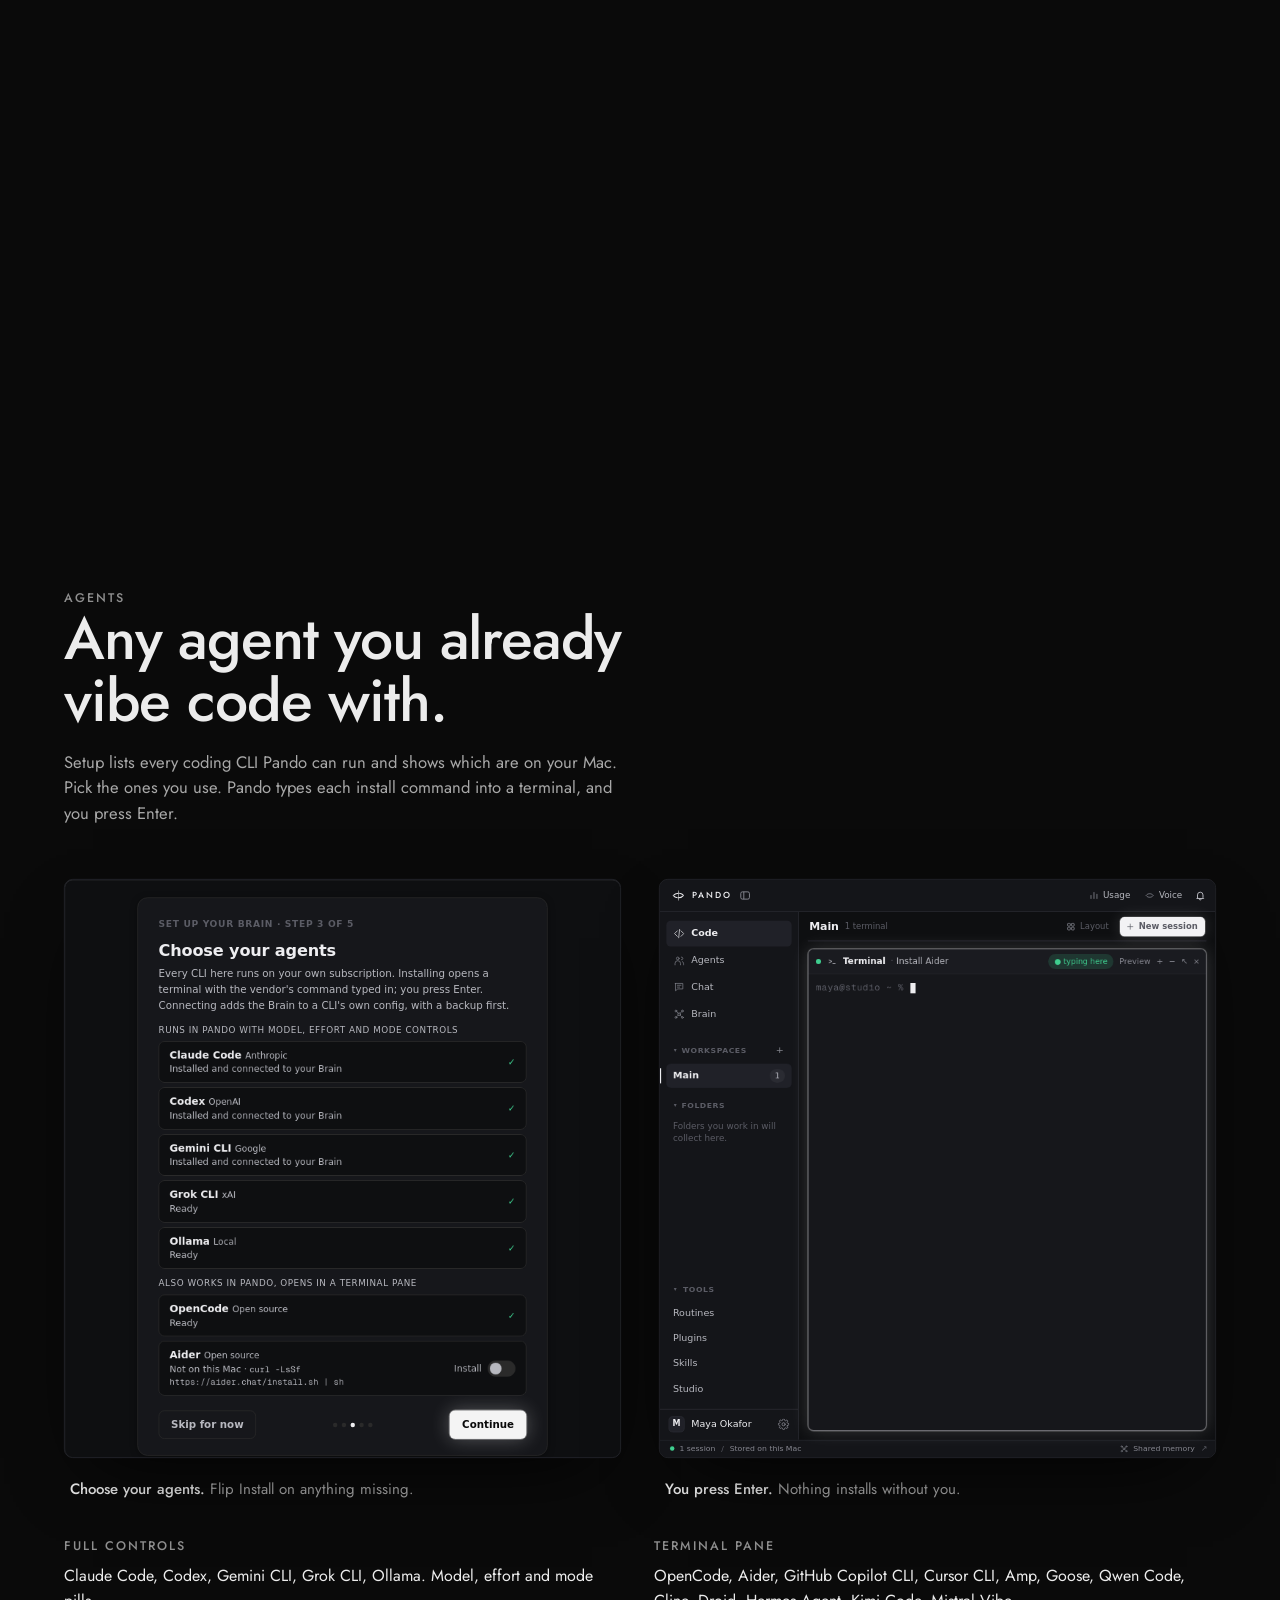
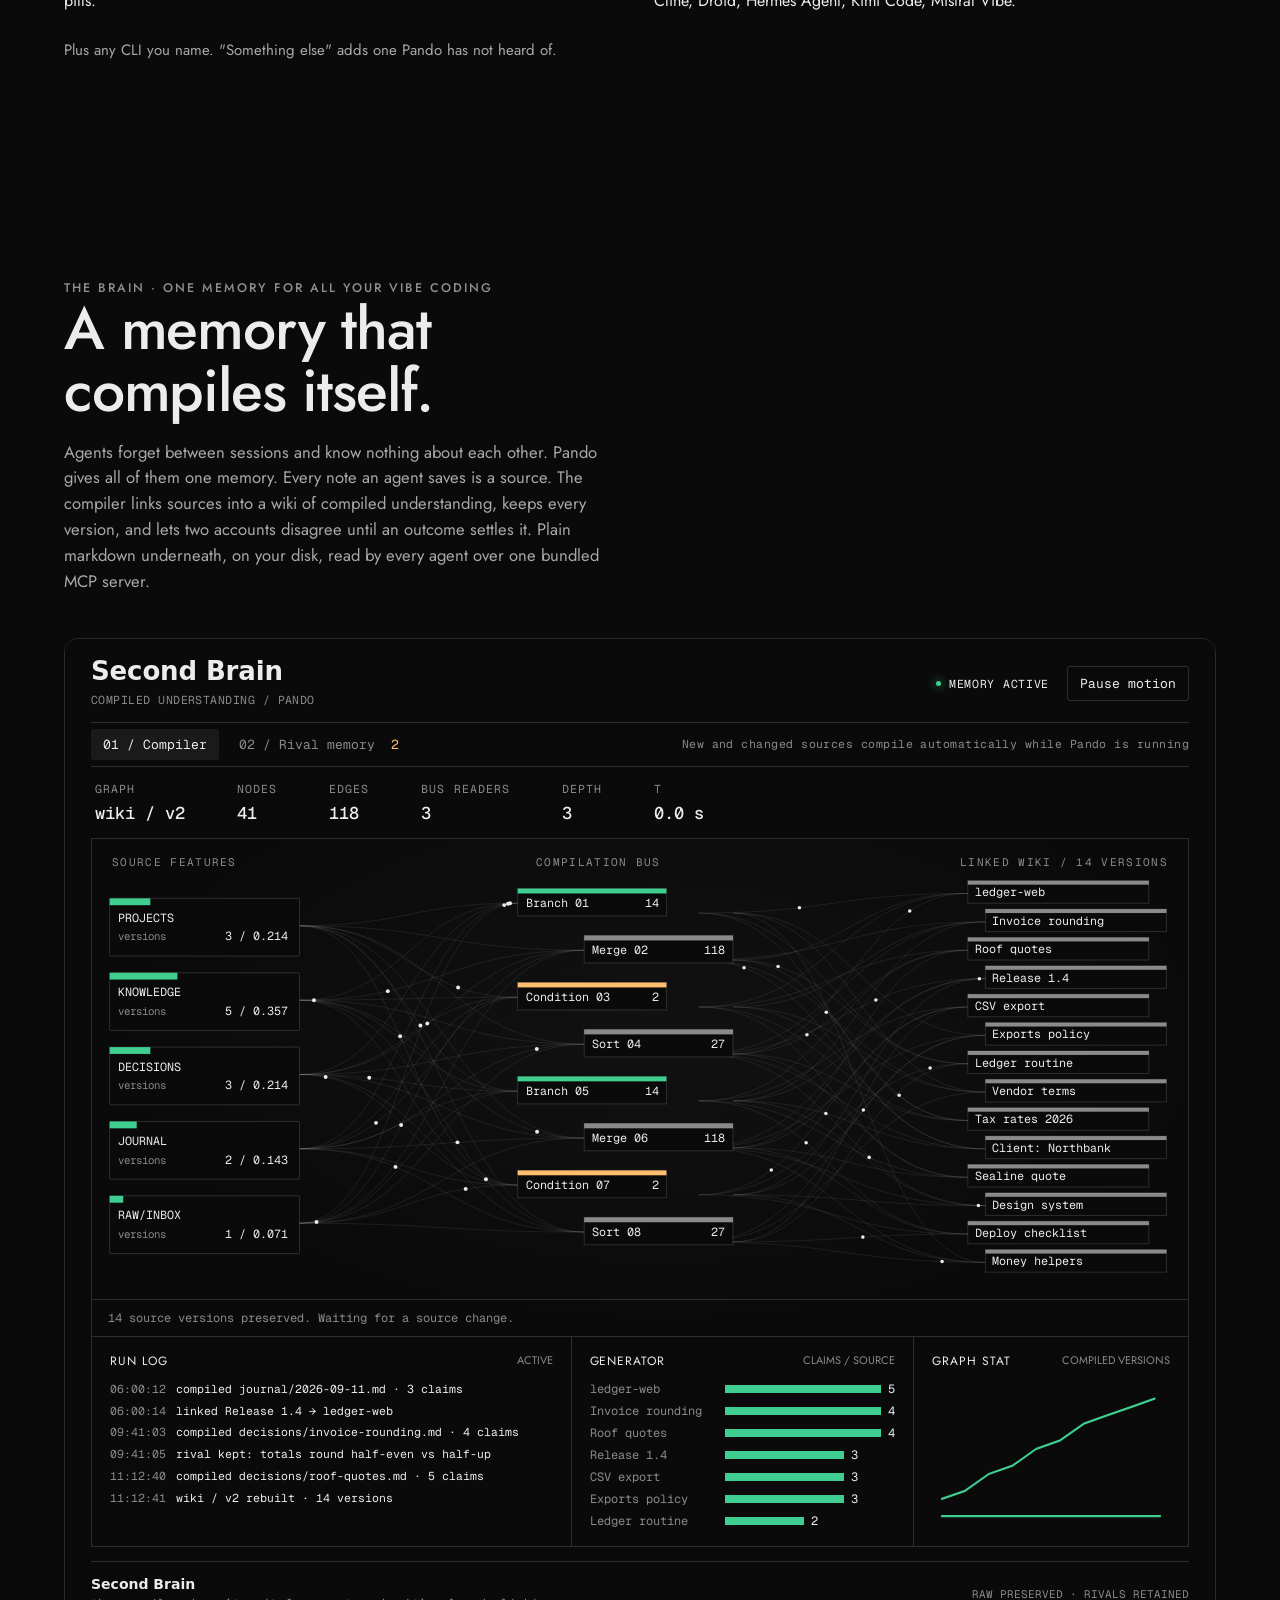
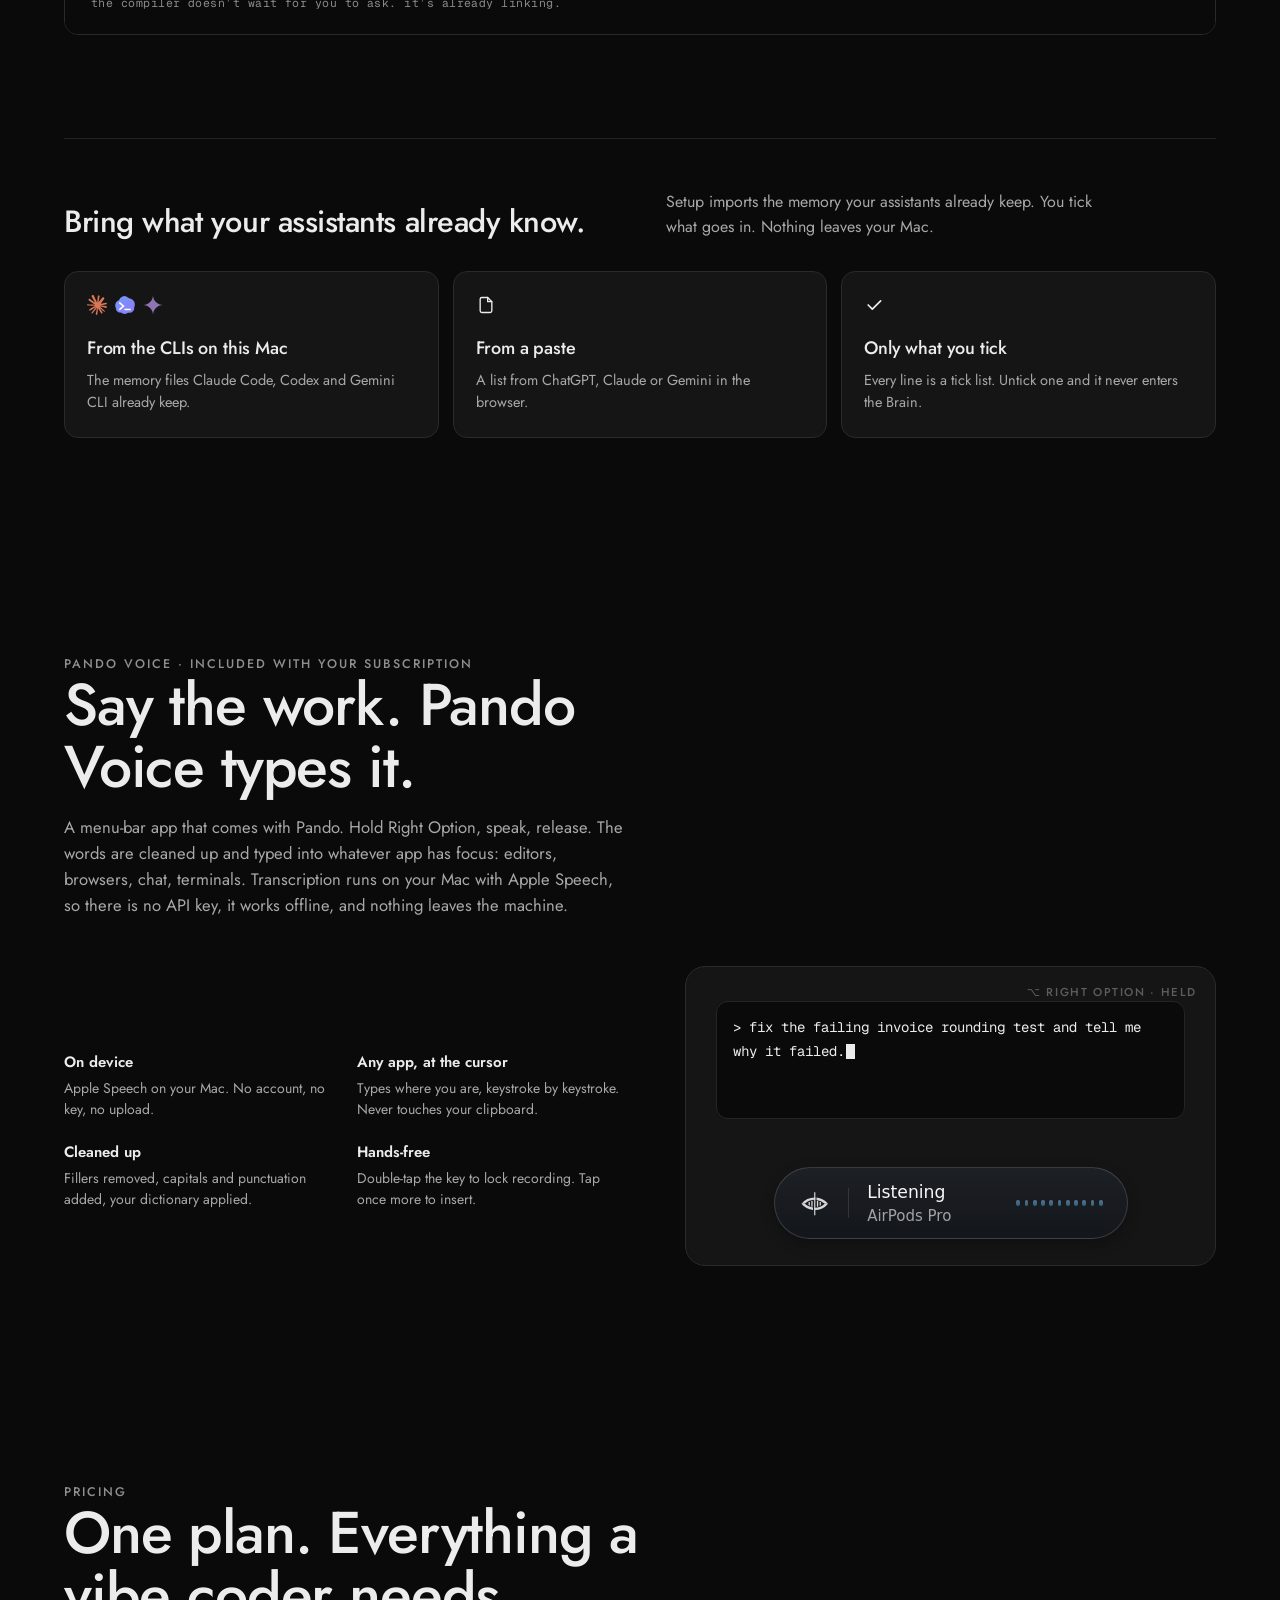
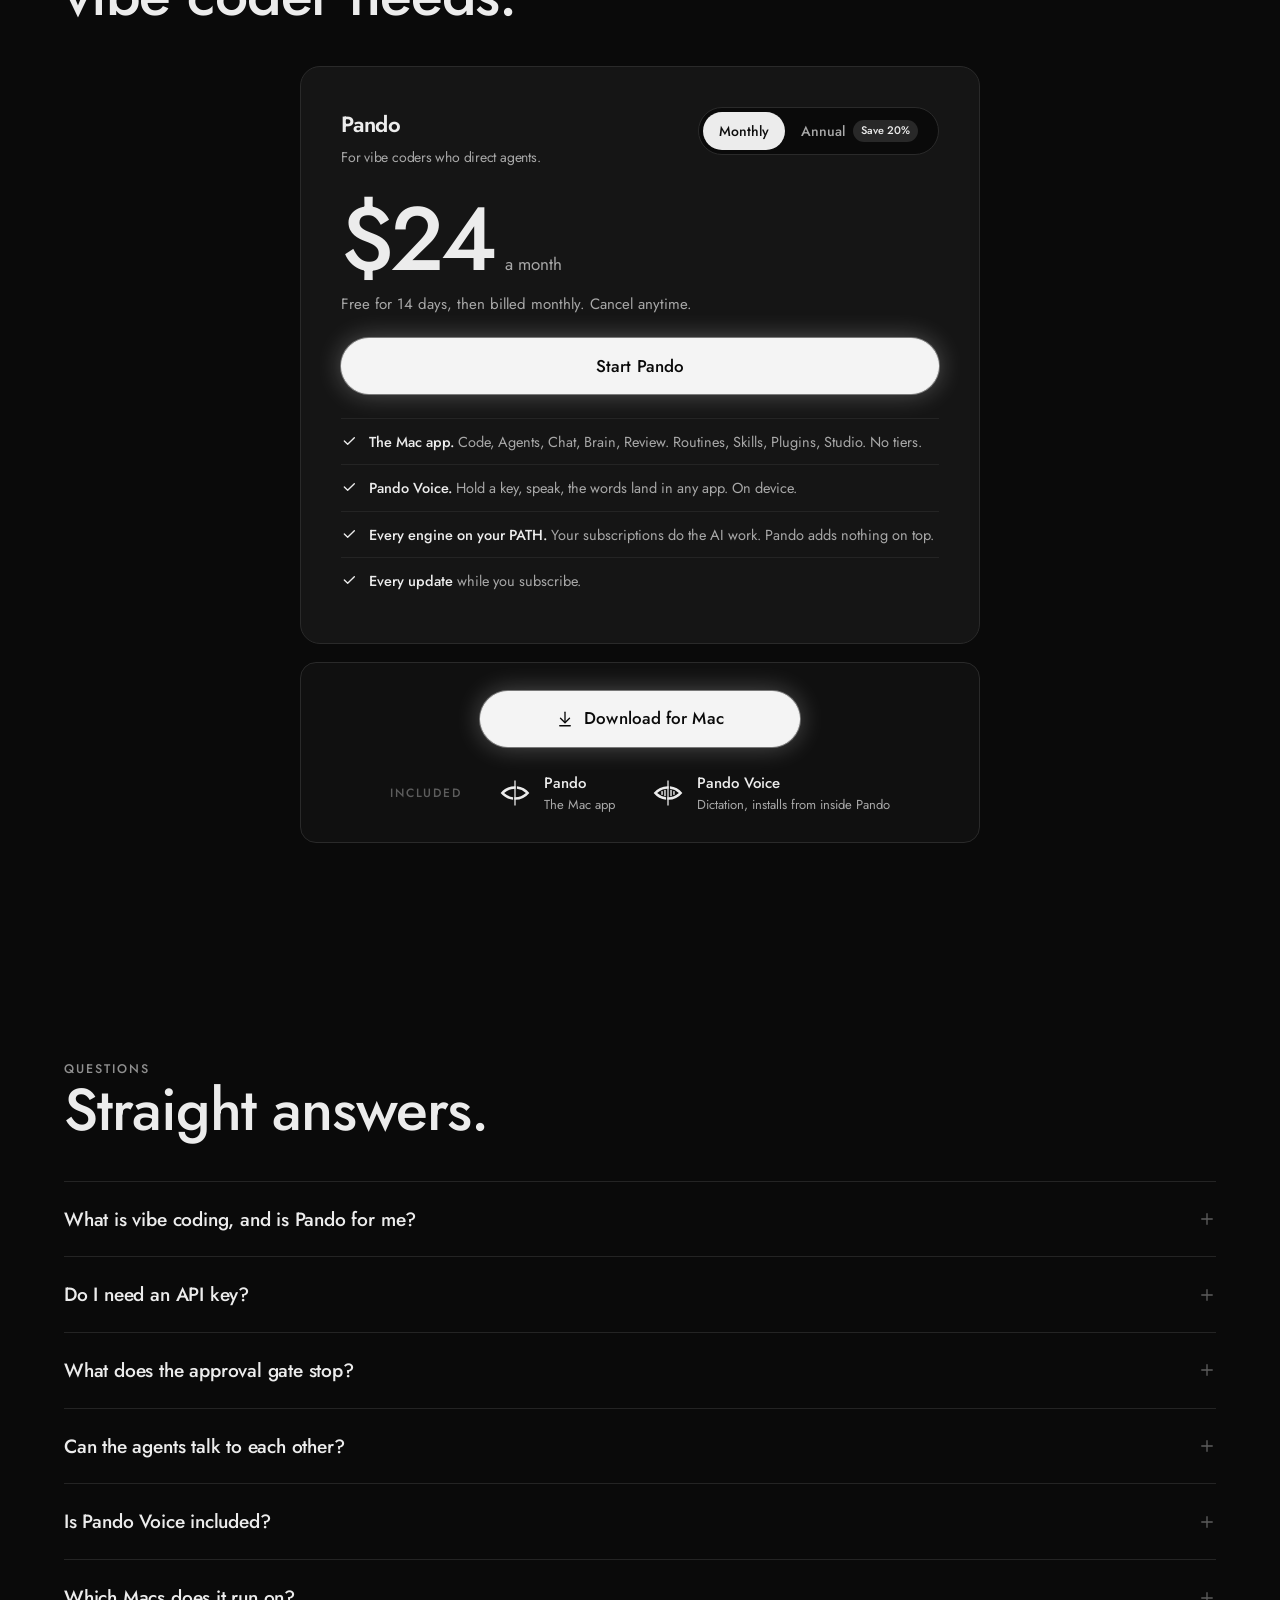
==== commit 557ed71f: "site: Workbench-shell replicas, flat Agents shots, three-card import block, the Voice pill from the " ====
--- a/site/index.html
+++ b/site/index.html
@@ -15,7 +15,7 @@
   --bg:#0a0a0a; --panel:#151515; --panel2:#101010; --row:#1a1a1a; --chip:#1f1f1f;
   --edge:#2a2a2a; --hair:#242424;
   --ink:#ececec; --ink2:#a8a8a8; --ink3:#8f8f8f; --faint:#5d5d5d;
-  --build:"gate-2026-09-15-1820"; --accent:#f4f4f4; --accent-h:#ffffff; --accent-ink:#0a0a0a; --mint:#ececec; --glow:0 0 0 1px rgba(255,255,255,.35),0 0 26px rgba(255,255,255,.28); --green:#3fce8f; --amber:#ffbe6e; --coral:#ff8a7a;
+  --build:"workbench-2026-09-15-2109"; --accent:#f4f4f4; --accent-h:#ffffff; --accent-ink:#0a0a0a; --mint:#ececec; --glow:0 0 0 1px rgba(255,255,255,.35),0 0 26px rgba(255,255,255,.28); --green:#3fce8f; --amber:#ffbe6e; --coral:#ff8a7a;
   --r:14px; --r-sm:8px;
   --ease:cubic-bezier(.16,1,.3,1);
   --font:'Jost',system-ui,-apple-system,'Segoe UI',sans-serif;
@@ -105,58 +105,96 @@
 .hero-engines .logos{display:flex;gap:12px}
 .hero-engines img{width:20px;height:20px;opacity:.85}
 
-/* the window, drawn the way the app draws it: floating top bar, two rounded panels */
-.win{font-family:var(--ui);letter-spacing:0;position:absolute;left:50%;top:50%;width:min(1180px,92vw);height:min(72vh,720px);background:var(--bg);border:1px solid var(--edge);border-radius:var(--r);box-shadow:0 40px 120px -40px rgba(0,0,0,.9);display:flex;flex-direction:column;overflow:hidden;will-change:transform;z-index:2;transform-origin:50% 50%}
-.win-bar{flex:none;height:46px;display:flex;align-items:center;padding:0 14px;gap:14px;font-size:12.5px}
-.win-bar .brand{font-size:12px;letter-spacing:.3em;gap:8px}
-.win-bar .brand svg{width:17px;height:17px}
-.win-bar .sb{width:14px;height:14px;color:var(--ink2);margin-left:-4px}
-.win-seg{margin-inline:auto;display:flex;background:#141414;border:1px solid var(--hair);border-radius:999px;padding:3px}
-.win-seg span{padding:4px 16px;border-radius:999px;color:var(--ink2)}
-.win-seg span.on{background:#222;color:var(--ink)}
-.win-right{display:flex;align-items:center;gap:8px}
-.pill{display:inline-flex;align-items:center;gap:6px;padding:4px 10px;border-radius:999px;background:var(--chip);border:1px solid var(--hair);font-size:12px;color:var(--ink2)}
-.pill svg{width:12px;height:12px;color:var(--ink3)}
-.bell{width:15px;height:15px;color:var(--ink2);margin-left:4px}
-.win-body{flex:1;min-height:0;display:flex;gap:10px;padding:0 10px 10px;position:relative}
-.win-side{flex:none;width:200px;background:var(--panel);border:1px solid var(--edge);border-radius:12px;padding:14px 10px 10px;display:flex;flex-direction:column;gap:2px;font-size:14px;position:relative}
-.side-h{font-family:var(--mono);font-size:10.5px;letter-spacing:.12em;text-transform:uppercase;color:var(--faint);padding:12px 10px 6px;display:flex;align-items:center;gap:6px}
-.side-h:first-child{padding-top:0}
-.side-h i{font-style:normal;font-size:8px;color:var(--faint)}
-.side-h b{margin-left:auto;font-weight:400;font-size:13px;color:var(--faint)}
-.win-side a{display:flex;align-items:center;justify-content:space-between;padding:6px 10px;border-radius:8px;color:var(--ink2);position:relative;transition:background .2s,color .2s,box-shadow .2s}
-.win-side a.on{background:#1c1c1c;color:var(--ink)}
-.win-side a.ws.on::before{content:"";position:absolute;left:-13px;top:5px;bottom:5px;width:3px;border-radius:2px;background:var(--ink)}
-.win-side a b{font-weight:500;font-size:11px;background:var(--chip);border-radius:999px;padding:1px 7px;color:var(--ink2)}
-.win-side a.lit{color:var(--ink);background:rgba(91,103,243,.14);box-shadow:inset 0 0 0 1px rgba(91,103,243,.55)}
-.side-foot{margin-top:auto;display:flex;align-items:center;gap:10px;padding:8px 10px 2px;color:var(--ink2);font-size:13px}
-.side-foot svg{margin-left:auto;width:15px;height:15px;color:var(--ink3)}
-.avatar{width:22px;height:22px;border-radius:50%;background:#2a2a2a;display:grid;place-items:center;font-size:11px;font-weight:600;color:var(--ink)}
-.win-stage{flex:1;min-width:0;position:relative;background:#111;border:1px solid var(--edge);border-radius:12px;overflow:hidden}
-.stage-view{position:absolute;inset:0;display:flex;flex-direction:column}
-.stage-h{flex:none;display:flex;align-items:baseline;gap:10px;padding:12px 16px 8px;font-size:15px}
-.stage-h b{font-weight:600}
-.stage-h span{color:var(--faint);font-size:12px}
-.panes{flex:1;min-height:0;display:grid;grid-template-columns:repeat(3,1fr);gap:10px;padding:0 10px 10px}
-.pane{min-width:0;min-height:0;background:#0c0c0c;border:1px solid var(--edge);border-radius:12px;display:flex;flex-direction:column;overflow:hidden}
-.pane-h{flex:none;display:flex;align-items:center;gap:8px;padding:8px 10px;border-bottom:1px solid var(--hair);font-size:12.5px;white-space:nowrap}
-.pane-h .dot{width:7px;height:7px;border-radius:50%;background:var(--faint);flex:none;transition:background .3s}
+/* the window, drawn the way the app draws it since the Workbench shell (2026-09-15): a title bar,
+   a flush sidebar with the four modes as rows, framed panes on a graphite ground, a status bar.
+   The app's tokens live on the replica, and the site's tokens are re-pointed at them inside it. */
+.win,.shot-in{
+  --g0:#0e0f11;--g1:#141519;--g2:#16171b;--g3:#1a1b20;--g4:#202128;--l1:#2a2b32;--l2:#222329;
+  --i1:#ededf0;--i2:#b7b8bf;--i3:#85868f;--i4:#5b5c65;
+  --wb-glow:0 0 0 1px rgba(255,255,255,.26),0 0 22px rgba(255,255,255,.14);
+  --bg:var(--g0);--panel:var(--g2);--panel2:var(--g1);--row:var(--g3);--chip:var(--g4);--edge:var(--l1);--hair:var(--l2);
+  --ink:var(--i1);--ink2:var(--i2);--ink3:var(--i3);--faint:var(--i4)
+}
+.win{font-family:var(--ui);letter-spacing:0;position:absolute;left:50%;top:50%;width:min(1180px,92vw);height:min(72vh,720px);background:var(--g0);border:1px solid var(--l1);border-radius:12px;box-shadow:0 40px 120px -40px rgba(0,0,0,.9);display:flex;flex-direction:column;overflow:hidden;will-change:transform;z-index:2;transform-origin:50% 50%;color:var(--i1)}
+/* title bar: brand and the fold toggle, then Usage, Voice, the bell. No pill, no Tidy. */
+.win-bar{flex:none;height:44px;display:flex;align-items:center;padding:0 8px 0 16px;gap:8px;font-size:12.5px;background:var(--g1);border-bottom:1px solid var(--l1)}
+.win-bar .brand{font-size:12px;letter-spacing:.24em;gap:9px;color:var(--i1)}
+.win-bar .brand svg{width:19px;height:19px}
+.win-bar .fold{width:15px;height:15px;color:var(--i3)}
+.win-right{margin-left:auto;display:flex;align-items:center;gap:2px}
+.pill{display:inline-flex;align-items:center;gap:6px;padding:5px 9px;border-radius:6px;font-size:12px;color:var(--i2)}
+.pill svg{width:13px;height:13px;color:var(--i3);transition:color .3s}
+.pill.voice.live svg{color:var(--green)}
+.bell{position:relative;width:26px;height:26px;display:grid;place-items:center;border-radius:6px;color:var(--i2)}
+.bell svg{width:15px;height:15px}
+.bell b{position:absolute;top:-2px;right:-2px;min-width:15px;height:15px;padding:0 4px;border-radius:8px;background:var(--amber);color:var(--g0);font-size:10px;font-weight:700;line-height:15px;text-align:center;opacity:0;transition:opacity .3s}
+.bell.n b{opacity:1}
+.win-body{flex:1;min-height:0;display:flex;position:relative}
+/* the sidebar: a flush panel. The four modes as rows, the section for the mode, Tools at the foot, the account row. */
+.win-side{flex:none;width:212px;background:var(--g1);border-right:1px solid var(--l1);padding:12px 9px 0;display:flex;flex-direction:column;gap:2px;font-size:13px;position:relative;overflow:hidden}
+.win-side .modes{display:grid;gap:2px;margin-bottom:6px}
+.win-side .mode{display:flex;align-items:center;gap:9px;padding:7px 10px;border-radius:6px;color:var(--i2);font-size:13px;white-space:nowrap}
+.win-side .mode svg{width:15px;height:15px;color:var(--i3);flex:none}
+.win-side .mode.on{background:var(--g4);color:var(--i1);font-weight:550}
+.win-side .mode.on svg{color:var(--i1)}
+.side-h{font-size:10.5px;letter-spacing:.07em;text-transform:uppercase;color:var(--i4);font-weight:600;padding:14px 10px 5px;display:flex;align-items:center;gap:6px}
+.side-h i{font-style:normal;font-size:8px;color:var(--i4)}
+.side-h b{margin-left:auto;font-weight:400;font-size:13px;color:var(--i3)}
+.side-h.tools{margin-top:auto}
+.win-side a{display:flex;align-items:center;gap:8px;padding:6px 9px;border-radius:6px;color:var(--i2);position:relative;white-space:nowrap;transition:background .16s,color .16s,box-shadow .16s}
+.win-side a.on{background:var(--g4);color:var(--i1);font-weight:550}
+.win-side a.ws.on::before{content:"";position:absolute;left:-9px;top:6px;bottom:6px;width:2px;border-radius:2px;background:var(--i1)}
+.win-side a b{margin-left:auto;font-weight:400;font-size:11px;background:var(--g4);border-radius:999px;padding:1px 7px;min-width:20px;text-align:center;color:var(--i3)}
+.win-side a.on b{background:var(--l1);color:var(--i2)}
+/* "needs you": the app's amber ring on the workspace row while a terminal inside it waits */
+.win-side a.needs{box-shadow:inset 0 0 0 1.5px var(--amber)}
+.win-side a.needs b{background:var(--amber);color:var(--g0);font-weight:600}
+.side-note{padding:4px 9px;font-size:12px;color:var(--i4);line-height:1.4;white-space:normal}
+.side-foot{margin:8px -9px 0;padding:9px 12px 10px;border-top:1px solid var(--l1);display:flex;align-items:center;gap:9px;color:var(--i1);font-size:13px}
+.side-foot svg{margin-left:auto;width:16px;height:16px;color:var(--i3)}
+.avatar{width:22px;height:22px;border-radius:6px;background:var(--g4);border:1px solid var(--l1);display:grid;place-items:center;font-size:11px;font-weight:600;color:var(--i1)}
+/* the stage is the ground itself, not a card */
+.win-stage{flex:1;min-width:0;position:relative;background:var(--g0)}
+.stage-view{position:absolute;inset:0;display:flex;flex-direction:column;padding:0 12px 12px}
+/* the workspace row: name and count, then Layout and New session */
+.stage-h{flex:none;display:flex;align-items:center;gap:8px;height:40px;margin-bottom:10px;padding:0 2px;border-bottom:1px solid var(--l1);font-size:15px}
+.stage-h b{font-weight:650;font-size:15px;letter-spacing:-.01em;color:var(--i1)}
+.stage-h span{color:var(--i4);font-size:11.5px}
+.stage-h .acts{margin-left:auto;display:flex;align-items:center;gap:6px}
+.tbtn{display:inline-flex;align-items:center;gap:6px;height:26px;padding:0 9px;border-radius:6px;color:var(--i2);font-size:11.5px;font-weight:500}
+.tbtn svg{width:12px;height:12px;color:var(--i3)}
+.pbtn{display:inline-flex;align-items:center;gap:6px;height:26px;padding:0 10px 0 8px;border-radius:6px;background:#f2f2f4;color:var(--g0);font-size:11.5px;font-weight:600;box-shadow:var(--wb-glow)}
+.pbtn svg{width:12px;height:12px}
+/* panes: Studio's frames. A --g2 body, a head on --g3, no floating shadow. */
+.panes{flex:1;min-height:0;display:grid;grid-template-columns:repeat(3,1fr);gap:12px}
+.pane{position:relative;container-type:inline-size;min-width:0;min-height:0;background:var(--g2);border:1px solid var(--l1);border-radius:8px;display:flex;flex-direction:column;overflow:hidden;transition:border-color .16s,box-shadow .22s}
+/* the glow: the pane being worked in wears a soft white ring */
+.pane.focused{border-color:rgba(237,237,240,.42);box-shadow:0 0 0 1px rgba(255,255,255,.2),0 0 26px rgba(255,255,255,.16)}
+/* the attention ring: amber, breathing, only while an agent waits on you */
+@keyframes attnRing{0%,100%{box-shadow:0 0 0 2px rgba(255,190,110,.92),0 0 0 5px rgba(255,190,110,.2),0 0 34px rgba(255,190,110,.22)}50%{box-shadow:0 0 0 2px rgba(255,190,110,.4),0 0 0 11px rgba(255,190,110,0),0 0 16px rgba(255,190,110,.07)}}
+.pane.attn{animation:attnRing 1.9s ease-in-out infinite}
+.pane.attn .pane-h{background:linear-gradient(180deg,rgba(255,190,110,.1),rgba(255,190,110,.02));border-bottom-color:rgba(255,190,110,.28)}
+.pane.attn .pane-h .ttl{color:#ffdcae}
+html.rm .pane.attn{animation:none;box-shadow:0 0 0 2px rgba(255,190,110,.92)}
+.pane-h{flex:none;display:flex;align-items:center;gap:7px;height:34px;padding:0 6px 0 10px;background:var(--g3);border-bottom:1px solid var(--l2);font-size:12px;white-space:nowrap}
+.pane-h .dot{width:7px;height:7px;border-radius:50%;background:var(--i4);flex:none;transition:background .3s}
 .pane-h .dot.live{background:var(--green)}
 .pane-h .dot.wait{background:var(--amber)}
-.pane-h .ico{width:18px;height:18px;border-radius:4px;background:#1e1e1e;border:1px solid #2c2c2c;display:grid;place-items:center;flex:none}
-.pane-h .ico img{width:11px;height:11px}
-.pane-h .name{font-weight:600;color:var(--ink)}
-.pane-h .ttl{color:var(--ink3);overflow:hidden;text-overflow:ellipsis;min-width:0}
-.pane-h .ttl::before{content:"· ";color:var(--faint)}
-.pane-h .acts{margin-left:auto;display:flex;align-items:center;gap:9px;color:var(--faint);font-size:11px}
+.pane-h .ico{width:16px;height:16px;display:grid;place-items:center;flex:none}
+.pane-h .ico img{width:14px;height:14px;filter:grayscale(1) brightness(1.5);opacity:.9}
+.pane-h .name{font-weight:650;color:var(--i1)}
+.pane-h .ttl{color:var(--i2);overflow:hidden;text-overflow:ellipsis;min-width:0}
+.pane-h .ttl::before{content:"· ";color:var(--i4)}
+.pane-h .acts{margin-left:auto;display:flex;align-items:center;gap:8px;color:var(--i3);font-size:11px}
 .pane-h .acts .typing{display:inline-flex;align-items:center;gap:4px;padding:2px 8px;border-radius:999px;background:rgba(63,206,143,.16);color:var(--green);font-size:10.5px;opacity:0;transition:opacity .3s}
 .pane-h .acts .typing.on{opacity:1}
-.pane-h .acts .k{font-family:var(--mono)}
-.term{flex:1;min-height:0;padding:10px 12px;font-family:var(--mono);font-size:12.5px;line-height:1.6;color:var(--ink2);overflow:hidden;white-space:pre-wrap;word-break:break-word}
+.pane-h .acts .x{letter-spacing:.18em}
+@container (max-width:330px){.pane-h .acts>span:not(.typing){display:none}}
+.term{flex:1;min-height:0;padding:8px 10px 10px;font-family:var(--mono);font-size:12.5px;line-height:1.6;color:var(--ink2);overflow:hidden;white-space:pre-wrap;word-break:break-word}
 .ln{min-height:1.6em;display:none;margin:0 -6px;padding:0 6px;border-radius:4px}
 .ln.show{display:block}
 .ln .pre{color:var(--faint)}
-.ln.p{background:#161616}
+.ln.p{background:var(--g4)}
 .ln.p .tx{color:var(--ink)}
 .ln.q .tx{color:var(--ink)}
 .ln.q .pre{color:var(--mint)}
@@ -174,15 +212,22 @@
 .ln.body .tx{font-family:var(--ui);font-size:13.5px;color:var(--ink2)}
 .cur{display:inline-block;width:.6em;height:1.1em;background:var(--ink);vertical-align:-.2em;margin-left:1px;animation:blink 1.1s steps(1) infinite}
 @keyframes blink{50%{opacity:0}}
-.dimmer{position:absolute;inset:0;background:rgba(10,10,10,.6);opacity:0;z-index:5;pointer-events:none;border-radius:12px}
+.dimmer{position:absolute;inset:0;background:rgba(14,15,17,.6);opacity:0;z-index:5;pointer-events:none}
+/* the status bar: what runs, where the data lives, the door to the shared memory */
+.win-status{flex:none;height:24px;display:flex;align-items:center;justify-content:space-between;padding:0 10px 0 14px;border-top:1px solid var(--l1);background:var(--g1);font-size:10.5px;color:var(--i3);white-space:nowrap}
+.win-status span{display:inline-flex;align-items:center;gap:7px}
+.win-status .sdot{width:6px;height:6px;border-radius:50%;background:var(--i4);margin:0}
+.win-status .sdot.ok{background:var(--green)}
+.win-status i{font-style:normal;color:var(--i4);margin:0 1px}
+.win-status svg{width:11px;height:11px}
 
 /* turn strip + card, as the app draws them at the foot of a pane */
-.turn{flex:none;border-top:1px solid var(--hair);background:#0c0c0c;opacity:0;visibility:hidden}
+.turn{flex:none;border-top:1px solid var(--l2);background:var(--g3);opacity:0;visibility:hidden}
 .turn-strip{display:flex;align-items:center;gap:6px;padding:5px 12px;font-size:12px;color:var(--ink2)}
 .turn-word{color:#d6d6d6;font-weight:600}
-.turn-sep{color:#4a4a4a}
+.turn-sep{color:var(--i4)}
 .turn-strip .ok{color:var(--green)}
-.turn-unsure{display:inline-flex;align-items:center;justify-content:center;width:15px;height:15px;border-radius:50%;background:#2a2a2a;color:var(--amber);font-weight:700;font-size:10px}
+.turn-unsure{display:inline-flex;align-items:center;justify-content:center;width:15px;height:15px;border-radius:50%;background:var(--g4);color:var(--amber);font-weight:700;font-size:10px}
 .turn-chev{margin-left:auto;color:var(--faint);font-size:10px}
 .turn-card{padding:0 14px;height:0;overflow:hidden;color:#d6d6d6}
 .turn-card h4{margin:10px 0 4px;font-size:10.5px;letter-spacing:.08em;text-transform:uppercase;color:var(--faint);font-weight:600}
@@ -192,8 +237,8 @@
 .turn-files .st{flex-shrink:0;min-width:52px;font-style:normal;font-family:var(--ui);font-size:10.5px;text-transform:uppercase;letter-spacing:.05em;color:#7a7a7a}
 .turn-files .st.M{color:#d6d6d6}.turn-files .st.ok{color:var(--green)}.turn-files .st.unsure{color:var(--amber)}
 .turn-actions{margin:10px 0 12px;display:flex;flex-wrap:wrap;gap:6px}
-.turn-actions .btn-quiet{background:#1a1a1a;border:1px solid #2a2a2a;color:#d6d6d6;border-radius:7px;padding:4px 10px;font-size:12px}
-.turn-actions .btn-quiet.primary{background:var(--accent);border-color:transparent;color:var(--accent-ink)}
+.turn-actions .btn-quiet{background:var(--g4);border:1px solid var(--l1);color:var(--i1);border-radius:6px;padding:4px 10px;font-size:12px}
+.turn-actions .btn-quiet.primary{background:#f2f2f4;border-color:transparent;color:var(--g0);font-weight:600}
 
 /* review nudge, bottom right of the stage */
 .nudge{position:absolute;right:14px;bottom:14px;display:flex;align-items:center;gap:10px;width:min(340px,80%);padding:10px 12px;border:1px solid var(--edge);border-left:2px solid var(--amber);border-radius:10px;background:var(--panel);font-size:12px;color:var(--ink2);z-index:6;opacity:0;visibility:hidden;box-shadow:0 20px 50px -20px rgba(0,0,0,.8)}
@@ -222,7 +267,7 @@
 .rp-work{padding:22px 40px 26px;min-height:0;overflow:hidden}
 .rp-work h4{margin:0 0 12px;font-size:18px;font-weight:600;letter-spacing:-.01em;color:var(--ink)}
 .rp-work p{margin:0 0 10px;font-size:13.5px;line-height:1.6;color:var(--ink)}
-.rp-work code{font-family:var(--mono);font-size:12px;background:#1f1f1f;border-radius:4px;padding:1px 6px;color:var(--ink)}
+.rp-work code{font-family:var(--mono);font-size:12px;background:var(--g4);border-radius:4px;padding:1px 6px;color:var(--ink)}
 .rp-work ul{margin:0;padding-left:20px;font-size:13.5px;line-height:1.6;color:var(--ink)}
 .rp-actions{display:flex;align-items:center;gap:10px;padding:12px 16px;border-top:1px solid var(--edge);font-size:13px;font-weight:500;color:var(--ink2)}
 .rp-actions span{padding:6px 12px;border-radius:10px}
@@ -366,12 +411,13 @@
 html.mob .mshot .screen{position:absolute;left:0;top:0;width:720px;height:660px;margin:0;transform-origin:0 0;opacity:1!important;visibility:visible!important}
 html.mob .mshot .screen .win{width:720px;height:660px}
 html.mob .screen .marquee,html.mob .screen .lamp,html.mob .screen .win-side{display:none}
-html.mob .screen .win-body{padding:0 10px 10px}
 html.mob .screen .win-bar{font-size:15px;height:52px}
-html.mob .screen .win-seg span{padding:5px 18px}
 html.mob .screen .pill{font-size:14px}
-html.mob .screen .stage-h{font-size:18px}
-html.mob .screen .pane-h{font-size:15px;padding:10px 12px}
+html.mob .screen .stage-h b{font-size:18px}
+html.mob .screen .stage-h span{font-size:13px}
+html.mob .screen .tbtn,html.mob .screen .pbtn{font-size:13px;height:30px}
+html.mob .screen .pane-h{font-size:15px;height:40px}
+html.mob .screen .win-status{font-size:13px;height:30px}
 html.mob .screen .term{font-size:15px;line-height:1.55}
 html.mob .screen .ln{min-height:1.55em}
 html.mob .screen .msg,html.mob .screen .bubble{font-size:15px}
@@ -448,32 +494,38 @@
 .brainsec .sbwrap .sb{height:auto}
 @media (max-width:900px){.sb-panels{grid-template-columns:1fr}.sb-panels section{border-right:0;border-bottom:1px solid var(--sb-line)}.sb-metrics{gap:12px 28px}}
 
-/* ---------- Pando Voice pill ---------- */
-.vpill{display:inline-flex;align-items:center;gap:14px;padding:10px 18px 10px 14px;background:#1b1b1d;border:1px solid #3a3a3d;border-radius:999px;box-shadow:0 20px 50px -20px rgba(0,0,0,.9);font-family:var(--ui);white-space:nowrap}
-.vpill .vm{width:30px;height:30px;fill:#e8e8e8}
-.vpill .sep{width:1px;height:34px;background:#3a3a3d}
-.vpill .txt b{display:flex;align-items:center;gap:6px;font-size:15px;font-weight:600;color:#f2f2f2}
-.vpill .txt b svg{width:11px;height:11px;fill:#f2f2f2}
-.vpill .txt span{display:block;font-size:12.5px;color:#9a9a9e;margin-top:1px}
-.wave{display:flex;align-items:center;gap:3px;height:22px;margin-left:6px}
-.wave i{width:3px;border-radius:2px;background:var(--accent);height:40%;animation:wave 1.1s ease-in-out infinite}
-.wave i:nth-child(2){animation-delay:.1s}.wave i:nth-child(3){animation-delay:.2s}.wave i:nth-child(4){animation-delay:.3s}.wave i:nth-child(5){animation-delay:.4s}.wave i:nth-child(6){animation-delay:.5s}.wave i:nth-child(7){animation-delay:.6s}.wave i:nth-child(8){animation-delay:.7s}.wave i:nth-child(9){animation-delay:.8s}.wave i:nth-child(10){animation-delay:.9s}.wave i:nth-child(11){animation-delay:1s}.wave i:nth-child(12){animation-delay:1.1s}
-@keyframes wave{0%,100%{height:30%}50%{height:100%}}
-html.rm .wave i{animation:none;height:60%}
-.vpill.hud{position:absolute;left:0;right:0;bottom:26px;margin:0 auto;width:fit-content;z-index:6;opacity:0;visibility:hidden}
-.vpill.big{padding:14px 24px 14px 18px;gap:18px;transform:scale(1.15);transform-origin:left center}
+/* ---------- Pando Voice pill, drawn from the app's HUDPill.swift: a 236 by 48 capsule on graphite,
+   the mark, a hairline divider, two lines, and eleven level bars in the app's own blue. --s scales every
+   metric: the film shows it at 1, the Voice section at 1.5. Nothing here is centred with a transform. ---------- */
+.vpill{--s:1;display:inline-flex;align-items:center;gap:calc(var(--s)*12px);width:calc(var(--s)*236px);height:calc(var(--s)*48px);padding:0 calc(var(--s)*16px);background:linear-gradient(rgba(255,255,255,.045),rgba(255,255,255,0)),rgba(20,23,28,.97);border:1px solid rgba(255,255,255,.15);border-radius:999px;box-shadow:0 5px 14px rgba(0,0,0,.28);font-family:var(--ui);letter-spacing:0;white-space:nowrap;color:#fff}
+.vpill .vm{flex:none;width:calc(var(--s)*21px);height:calc(var(--s)*21px);fill:#d6d6d6}
+.vpill .sep{flex:none;width:1px;height:calc(var(--s)*20px);background:rgba(255,255,255,.12)}
+.vpill .txt{flex:1;min-width:0;display:flex;flex-direction:column;gap:calc(var(--s)*3px)}
+.vpill .txt b{display:block;font-size:calc(var(--s)*11.5px);font-weight:500;line-height:1.2;color:rgba(255,255,255,.96);overflow:hidden;text-overflow:ellipsis}
+.vpill .txt span{display:block;font-size:calc(var(--s)*10px);line-height:1.2;color:rgba(255,255,255,.6);overflow:hidden;text-overflow:ellipsis}
+.wave{flex:none;display:flex;align-items:center;justify-content:flex-end;gap:calc(var(--s)*3px);width:calc(var(--s)*58px);height:calc(var(--s)*26px)}
+.wave i{width:calc(var(--s)*2.5px);height:calc(var(--s)*4px);border-radius:999px;background:linear-gradient(#ade0ff,#40b3ff);opacity:.45;animation:lvl 1.2s ease-in-out infinite}
+.wave i:nth-child(1){animation-duration:1.3s;animation-delay:0s}.wave i:nth-child(2){animation-duration:1.1s;animation-delay:0.12s}.wave i:nth-child(3){animation-duration:1.45s;animation-delay:0.05s}.wave i:nth-child(4){animation-duration:0.95s;animation-delay:0.3s}.wave i:nth-child(5){animation-duration:1.25s;animation-delay:0.18s}.wave i:nth-child(6){animation-duration:1.05s;animation-delay:0.42s}.wave i:nth-child(7){animation-duration:1.5s;animation-delay:0.08s}.wave i:nth-child(8){animation-duration:1.15s;animation-delay:0.26s}.wave i:nth-child(9){animation-duration:0.9s;animation-delay:0.5s}.wave i:nth-child(10){animation-duration:1.35s;animation-delay:0.14s}.wave i:nth-child(11){animation-duration:1.2s;animation-delay:0.36s}
+@keyframes lvl{0%,100%{height:calc(var(--s)*4px);opacity:.45}50%{height:calc(var(--s)*23px);opacity:1}}
+.vpill .okg{flex:none;display:none;width:calc(var(--s)*14px);height:calc(var(--s)*14px);color:#ade0ff}
+.vpill.done .wave{display:none}
+.vpill.done .okg{display:block}
+html.rm .wave i{animation:none;height:calc(var(--s)*12px);opacity:.8}
+html.rm .wave i:nth-child(even){height:calc(var(--s)*20px)}
+.vpill.hud{position:absolute;left:0;right:0;bottom:26px;margin:0 auto;z-index:6;opacity:0;visibility:hidden}
+.vpill.big{--s:1.5}
 /* the Voice section */
 .voice .grid{display:grid;grid-template-columns:1.05fr 1fr;gap:clamp(24px,5vw,80px);align-items:center;margin-top:48px}
 .voice .facts{display:grid;grid-template-columns:1fr 1fr;gap:20px 28px;margin-top:28px}
 .voice .facts div b{display:block;font-weight:600;color:var(--ink);font-size:15px}
 .voice .facts div span{display:block;color:var(--ink2);font-size:14px;margin-top:4px;line-height:1.5}
-.vdemo{position:relative;border:1px solid var(--edge);border-radius:20px;background:var(--panel);padding:34px 30px 100px;min-height:300px}
+.vdemo{position:relative;border:1px solid var(--edge);border-radius:20px;background:var(--panel);padding:34px 30px 124px;min-height:300px}
 .vdemo .field{font-family:var(--mono);font-size:14px;line-height:1.7;color:var(--ink2);padding:14px 16px;background:var(--bg);border:1px solid var(--hair);border-radius:12px;min-height:118px}
 .vdemo .field .pre{color:var(--mint)}
 .vdemo .field .tx{color:var(--ink)}
 .vdemo .key{position:absolute;top:16px;right:18px;font-family:var(--font);font-weight:500;font-size:11.5px;letter-spacing:.14em;color:var(--faint)}
-.vdemo .vpill{position:absolute;left:50%;bottom:26px;transform:translateX(-50%)}
-@media (max-width:900px){.voice .grid{grid-template-columns:1fr}.voice .facts{grid-template-columns:1fr}.vdemo{padding:24px 16px 92px}.vdemo .vpill{left:12px;right:12px;transform:none;padding:10px 14px;gap:10px;white-space:normal}.vdemo .vpill .txt span{font-size:11px}.vdemo .vpill .wave{margin-left:auto}.vpill.hud{transform:translate(-50%,0) scale(.8)}}
+.vdemo .vpill{position:absolute;left:0;right:0;bottom:26px;margin:0 auto}
+@media (max-width:900px){.voice .grid{grid-template-columns:1fr}.voice .facts{grid-template-columns:1fr}.vdemo{padding:24px 16px 108px}.vpill.big{--s:1.25}.vpill.hud{--s:.85}}
 /* ---------- sections ---------- */
 .section{position:relative;padding-block:clamp(88px,12vh,160px)}
 .section .wrap>*{opacity:0;transform:translateY(26px);transition:opacity .9s var(--ease),transform .9s var(--ease)}
@@ -511,7 +563,7 @@
 .engines img{width:16px;height:16px}
 .engines .ok{margin-left:auto;color:var(--green);font-size:11px;font-family:var(--mono)}
 .engines .miss{margin-left:auto;color:var(--faint);font-size:11px;font-family:var(--mono)}
-.ag-h{display:flex;align-items:center;gap:12px;padding:14px 18px 10px;border-bottom:1px solid var(--hair);font-size:14px}
+.ag-h{display:flex;align-items:center;gap:12px;padding:12px 4px 10px;border-bottom:1px solid var(--l1);font-size:14px}
 .ag-av{width:30px;height:30px;border-radius:50%;background:var(--amber);color:#1a1200;display:grid;place-items:center;font-weight:700;font-size:13px;flex:none}
 .ag-h b{font-weight:600}
 .ag-h .chip{font-size:11px;padding:2px 8px;border-radius:999px;background:var(--chip);color:var(--ink2);margin-left:6px}
@@ -520,22 +572,24 @@
 .ag-work i{width:6px;height:6px;border-radius:50%;background:var(--faint)}
 .ag-tabs{display:flex;gap:4px}
 .ag-tabs span{padding:4px 10px;border-radius:999px;font-size:12.5px;color:var(--ink2)}
-.ag-tabs span.on{background:#222;color:var(--ink)}
-.ag-tab{padding:8px 18px;font-size:13px;font-weight:600;border-bottom:1px solid var(--hair)}
+.ag-tabs span.on{background:var(--g4);color:var(--ink)}
+.ag-tab{padding:8px 4px;font-size:13px;font-weight:600;border-bottom:1px solid var(--hair)}
 .ag-tab::after{content:"";display:block;height:2px;background:var(--ink);width:120px;margin-top:8px;margin-bottom:-9px}
-.chatview{flex:1;display:flex;flex-direction:column;padding:0 14px 14px;min-height:0}
+.chatview{flex:1;display:flex;flex-direction:column;padding:0;min-height:0}
 .thread{flex:1;min-height:0;overflow:hidden;display:flex;flex-direction:column;gap:14px;padding:12px 6px}
 .msg{max-width:78%;font-size:13.5px;line-height:1.5}
-.msg.me{align-self:flex-end;background:#1f1f1f;border-radius:14px 14px 4px 14px;padding:10px 14px;color:var(--ink)}
+.msg.me{align-self:flex-end;background:var(--g4);border-radius:14px 14px 4px 14px;padding:10px 14px;color:var(--ink)}
 .msg.ai{align-self:flex-start;color:var(--ink2);padding:2px 4px}
 .msg.ai b{display:block;font-size:11px;font-family:var(--mono);color:var(--faint);margin-bottom:4px;letter-spacing:.06em}
-.composer{flex:none;border:1px solid var(--edge);border-radius:14px;background:var(--panel);padding:10px 12px}
-.composer .in{display:flex;align-items:center;gap:10px}
-.composer .in>span:first-child{flex:1;color:var(--faint);font-size:13.5px;border:1px solid var(--hair);border-radius:999px;padding:8px 14px;background:var(--bg)}
-.composer .send{flex:none;width:32px;height:32px;border-radius:50%;background:var(--accent);display:grid;place-items:center;color:var(--accent-ink)}
+.composer{flex:none;border:1px solid var(--l1);border-radius:8px;background:var(--g2);padding:12px 12px 8px}
+.composer .in{display:flex;align-items:flex-end;gap:10px}
+.composer .in>span:first-child{flex:1;color:var(--i3);font-size:13.5px;padding:2px 4px 10px;min-height:34px}
+.composer .send{flex:none;width:28px;height:28px;border-radius:6px;background:#f2f2f4;display:grid;place-items:center;color:var(--g0)}
 .composer .send svg{width:14px;height:14px}
-.composer .chips{display:flex;gap:6px;margin-top:8px}
-.composer .chips span{font-size:11px;padding:3px 9px;background:var(--chip);border-radius:999px;color:var(--ink2)}
+.composer .chips{display:flex;align-items:center;gap:6px;margin-top:4px;font-size:11.5px;color:var(--i2);white-space:nowrap;overflow:hidden}
+.composer .chips span{display:inline-flex;align-items:center;gap:5px;padding:3px 6px;border-radius:5px}
+.composer .chips img{width:12px;height:12px;filter:grayscale(1) brightness(1.5)}
+.composer .chips i{width:1px;height:14px;background:var(--l1);flex:none}
 .reviewview{flex:1;display:grid;grid-template-columns:1fr 1fr;gap:12px;padding:0 10px 10px;min-height:0;align-content:start}
 @media (max-width:900px){
   .surfaces .grid{grid-template-columns:1fr}
@@ -647,7 +701,6 @@
   .term{font-size:11px}
 }
 @media (max-width:600px){
-  .win-seg{display:none}
   .pane:nth-child(2){display:none}
   .beat h2{font-size:26px}
   .beat p{font-size:14px}
@@ -669,10 +722,14 @@
 .agents .roster div b{display:block;font-family:var(--font);font-weight:500;font-size:12.5px;letter-spacing:.16em;text-transform:uppercase;color:var(--ink3)}
 .agents .roster div span{display:block;color:var(--ink);font-size:16px;margin-top:8px;line-height:1.55}
 .agents .foot{margin-top:24px;color:var(--ink2);font-size:15px}
-.brainsec .import{display:grid;grid-template-columns:.9fr 1.1fr;gap:clamp(24px,4vw,64px);align-items:start;margin-top:clamp(72px,8vw,120px);padding-top:clamp(40px,4vw,56px);border-top:1px solid var(--hair)}
-.brainsec .srcs{list-style:none;margin:22px 0 0;padding:0;display:flex;flex-direction:column;gap:10px;color:var(--ink);font-size:15px;line-height:1.5}
-.brainsec .srcs li{position:relative;padding-left:22px}
-.brainsec .srcs li::before{content:"";position:absolute;left:0;top:.62em;width:10px;height:1px;background:var(--mint)}
+.brainsec .import{margin-top:clamp(72px,8vw,120px);padding-top:clamp(40px,4vw,56px);border-top:1px solid var(--hair)}
+.import-head{display:grid;grid-template-columns:1fr 1fr;gap:clamp(24px,4vw,64px);align-items:end}
+.brainsec .srcs{margin:32px 0 0;display:grid;grid-template-columns:repeat(3,1fr);gap:14px}
+.src{border:1px solid var(--edge);border-radius:var(--r);background:var(--panel);padding:22px 22px 24px}
+.src-ico{display:flex;align-items:center;gap:8px;height:22px;margin-bottom:18px;color:var(--ink)}
+.src-ico img,.src-ico svg{width:20px;height:20px}
+.src b{display:block;font-family:var(--font);font-weight:500;font-size:18px;letter-spacing:-.01em;color:var(--ink)}
+.src span{display:block;margin-top:6px;color:var(--ink2);font-size:14.5px;line-height:1.5}
 /* the setup card, same rules as the app's brain-onboarding.css */
 .bo-card{font-family:var(--ui);letter-spacing:0;line-height:1.4;width:100%;max-width:560px;background:var(--panel);border:1px solid #2a2a2a;border-radius:14px;box-shadow:0 2px 10px rgba(0,0,0,.35);padding:26px 28px 22px;color:var(--ink);text-align:left}
 .bo-kicker{font-size:12.5px;letter-spacing:.07em;text-transform:uppercase;color:var(--faint);font-weight:600;margin-bottom:14px}
@@ -708,23 +765,16 @@
 .bo-switch{flex-shrink:0;width:38px;height:22px;border-radius:999px;background:#2a2a2a;position:relative}
 .bo-switch::after{content:'';position:absolute;top:3px;left:3px;width:16px;height:16px;border-radius:50%;background:var(--ink2)}
 
-/* 3D scenes: window replicas, scaled to fit, animated on scroll-in */
-.scene{perspective:1400px;perspective-origin:50% 45%;margin-top:52px;--px:0deg;--py:0deg}
+/* scenes: window replicas, flat, scaled to fit, rising on scroll-in (Jared, 2026-09-15: no skew, no hover tilt) */
+.scene{margin-top:52px}
 .scene.two{display:grid;grid-template-columns:1fr 1fr;gap:clamp(20px,3vw,44px);align-items:start}
-.shot{position:relative;opacity:0;transform:translateY(34px);transition:transform .9s var(--ease),opacity .9s ease;will-change:transform;transform-style:preserve-3d}
-.shot::after{content:"";position:absolute;inset:0;border-radius:14px;background:#111;border:1px solid #2e2e2e;transform:translateZ(-14px)}
-.shot::before{content:"";position:absolute;left:6%;right:6%;bottom:-8%;height:14%;border-radius:50%;background:radial-gradient(ellipse at 50% 50%,rgba(0,0,0,.85),transparent 70%);transform:translateZ(-30px)}
-.scene.in .shot{opacity:1}
-.scene.in .shot.l{transform:rotateY(calc(13deg + var(--py))) rotateX(var(--px))}
-.scene.in .shot.r{transform:rotateY(calc(-13deg + var(--py))) rotateX(var(--px))}
-.scene.in .shot.c{transform:rotateY(calc(-11deg + var(--py))) rotateX(var(--px))}
-.shot-in{position:absolute;left:0;top:0;transform-origin:0 0;display:flex;flex-direction:column;background:var(--bg);border:1px solid var(--edge);border-radius:14px;overflow:hidden;box-shadow:inset 0 1px 0 rgba(255,255,255,.09),inset 1px 0 0 rgba(255,255,255,.04),0 40px 100px -40px rgba(0,0,0,.9);font-family:var(--ui);letter-spacing:0;color:var(--ink)}
+.shot{position:relative;opacity:0;transform:translateY(34px);transition:transform .9s var(--ease),opacity .9s ease;will-change:transform}
+.scene.in .shot{opacity:1;transform:none}
+.shot-in{position:absolute;left:0;top:0;transform-origin:0 0;display:flex;flex-direction:column;background:var(--bg);border:1px solid var(--edge);border-radius:12px;overflow:hidden;box-shadow:inset 0 1px 0 rgba(255,255,255,.09),inset 1px 0 0 rgba(255,255,255,.04),0 40px 100px -40px rgba(0,0,0,.9);font-family:var(--ui);letter-spacing:0;color:var(--ink)}
 .shot-in.stage-dark{display:grid;place-items:center;padding:24px}
 .shot-in .bo-card{width:560px;max-width:none}
-.shot-in .win-body{padding:0 10px 10px}
 .shot-in .win-side{width:190px}
 .tglyph{font-family:var(--mono);font-size:9px;font-weight:600;color:var(--ink2)}
-.side-note{padding:4px 10px;font-size:12.5px;color:var(--faint);line-height:1.4}
 .shot-in .term{white-space:nowrap}
 .cap{margin:20px 6px 0;color:var(--ink2);font-size:15px;line-height:1.5}
 .cap b{color:var(--ink);font-weight:500}
@@ -772,8 +822,8 @@
 }
 @media (max-width:640px){.bo-card{padding:18px}.bo-foot{flex-wrap:wrap}.bo-dots{order:3;flex-basis:100%;margin-top:8px}}
 .brainsec .import h3{text-wrap:balance;font-family:var(--font);font-weight:500;font-size:clamp(24px,2.4vw,32px);letter-spacing:-.015em;line-height:1.15;margin:0}
-.brainsec .import p{margin-top:12px;color:var(--ink2);font-size:16px;line-height:1.55;max-width:48ch}
-@media (max-width:900px){.scene.two,.agents .roster,.brainsec .import{grid-template-columns:1fr}.scene.in .shot.l,.scene.in .shot.r,.scene.in .shot.c{transform:none}}
+.brainsec .import p{margin:0;color:var(--ink2);font-size:16px;line-height:1.55;max-width:44ch}
+@media (max-width:900px){.scene.two,.agents .roster,.import-head,.brainsec .srcs{grid-template-columns:1fr}}
 </style>
 </head>
 <body>
@@ -803,6 +853,17 @@
   <symbol id="i-search" viewBox="0 0 24 24" fill="none" stroke="currentColor" stroke-width="1.8" stroke-linecap="round"><circle cx="11" cy="11" r="7"/><path d="m20 20-3.5-3.5"/></symbol>
   <symbol id="i-send" viewBox="0 0 24 24" fill="none" stroke="currentColor" stroke-width="2.2" stroke-linecap="round" stroke-linejoin="round"><path d="M12 19V5"/><path d="m5 12 7-7 7 7"/></symbol>
   <symbol id="i-term" viewBox="0 0 24 24" fill="none" stroke="currentColor" stroke-width="1.8" stroke-linecap="round" stroke-linejoin="round"><path d="m5 7 5 5-5 5"/><path d="M12 17h7"/></symbol>
+  <!-- the app's own shell glyphs (BridgeShell.tsx), so the replicas draw what the app draws -->
+  <symbol id="i-side" viewBox="0 0 16 16" fill="none" stroke="currentColor" stroke-width="1.4"><rect x="1.7" y="2.7" width="12.6" height="10.6" rx="2.4"/><path d="M6.1 2.7v10.6"/></symbol>
+  <symbol id="i-usage" viewBox="0 0 16 16" fill="none" stroke="currentColor" stroke-width="1.4" stroke-linecap="round"><path d="M3 13V8M8 13V3M13 13V6"/></symbol>
+  <symbol id="i-voice" viewBox="0 0 64 64" fill="none" stroke="currentColor" stroke-width="5.4"><path d="M8 32 C20 16 44 16 56 32 C44 48 20 48 8 32 Z"/></symbol>
+  <symbol id="i-bell" viewBox="0 0 16 16" fill="none" stroke="currentColor" stroke-width="1.4" stroke-linecap="round" stroke-linejoin="round"><path d="M4 11V7.2a4 4 0 0 1 8 0V11l1 1.4H3L4 11Z"/><path d="M6.6 13.6a1.5 1.5 0 0 0 2.8 0"/></symbol>
+  <symbol id="i-code" viewBox="0 0 24 24" fill="none" stroke="currentColor" stroke-width="1.5" stroke-linecap="round" stroke-linejoin="round"><path d="m8 6-6 6 6 6m8-12 6 6-6 6m-3-15-2 18"/></symbol>
+  <symbol id="i-agents" viewBox="0 0 24 24" fill="none" stroke="currentColor" stroke-width="1.5" stroke-linecap="round" stroke-linejoin="round"><circle cx="9" cy="7" r="3"/><path d="M3 21v-3a6 6 0 0 1 12 0v3m2-17a3 3 0 0 1 0 6m2 4a5 5 0 0 1 3 5v2"/></symbol>
+  <symbol id="i-chat" viewBox="0 0 24 24" fill="none" stroke="currentColor" stroke-width="1.5" stroke-linecap="round" stroke-linejoin="round"><path d="M4 4h16v12H9l-5 4V4Z"/><path d="M8 8h8m-8 4h5"/></symbol>
+  <symbol id="i-brain" viewBox="0 0 24 24" fill="none" stroke="currentColor" stroke-width="1.5" stroke-linecap="round" stroke-linejoin="round"><circle cx="12" cy="12" r="3"/><circle cx="5" cy="5" r="2"/><circle cx="19" cy="5" r="2"/><circle cx="5" cy="19" r="2"/><circle cx="19" cy="19" r="2"/><path d="m7 7 3 3m4 4 3 3m-7-3-3 3m7-7 3-3"/></symbol>
+  <symbol id="i-layout" viewBox="0 0 16 16" fill="none" stroke="currentColor" stroke-width="1.4"><rect x="2" y="2" width="5" height="5" rx="1.2"/><rect x="9" y="2" width="5" height="5" rx="1.2"/><rect x="2" y="9" width="5" height="5" rx="1.2"/><rect x="9" y="9" width="5" height="5" rx="1.2"/></symbol>
+  <symbol id="i-gear" viewBox="0 0 24 24" fill="none" stroke="currentColor" stroke-width="1.7" stroke-linecap="round" stroke-linejoin="round"><circle cx="12" cy="12" r="3.2"/><path d="M19.4 15a1.7 1.7 0 0 0 .34 1.87l.06.06a2 2 0 1 1-2.83 2.83l-.06-.06a1.7 1.7 0 0 0-1.87-.34 1.7 1.7 0 0 0-1.03 1.56V21a2 2 0 1 1-4 0v-.09a1.7 1.7 0 0 0-1.11-1.56 1.7 1.7 0 0 0-1.87.34l-.06.06a2 2 0 1 1-2.83-2.83l.06-.06A1.7 1.7 0 0 0 4.6 15a1.7 1.7 0 0 0-1.56-1.03H3a2 2 0 1 1 0-4h.09A1.7 1.7 0 0 0 4.65 8.9a1.7 1.7 0 0 0-.34-1.87l-.06-.06a2 2 0 1 1 2.83-2.83l.06.06A1.7 1.7 0 0 0 9 4.6a1.7 1.7 0 0 0 1.03-1.56V3a2 2 0 1 1 4 0v.09A1.7 1.7 0 0 0 15 4.65a1.7 1.7 0 0 0 1.87-.34l.06-.06a2 2 0 1 1 2.83 2.83l-.06.06A1.7 1.7 0 0 0 19.4 9a1.7 1.7 0 0 0 1.56 1.03H21a2 2 0 1 1 0 4h-.09A1.7 1.7 0 0 0 19.4 15z"/></symbol>
 </svg>
 
 <canvas id="intro" aria-hidden="true"></canvas>
@@ -833,29 +894,30 @@
         <div class="screen" data-i="0" style="--acc:var(--ink)">
           <div class="glow"></div><div class="marquee">Code</div><i class="lamp l"></i><i class="lamp r"></i>
           <div class="win" aria-hidden="true">
-            <div class="win-bar"><span class="brand"><svg><use href="#mark"/></svg>PANDO</span><svg class="sb" viewBox="0 0 24 24" fill="none" stroke="currentColor" stroke-width="1.8"><rect x="3" y="5" width="18" height="14" rx="3"/><path d="M9 5v14"/></svg><div class="win-seg"><span>Agent</span><span class="on">Code</span><span>Chat</span></div><span class="win-right"><span class="pill">Tidy</span><span class="pill">Usage</span></span></div>
+            <div class="win-bar"><span class="brand"><svg><use href="#mark"/></svg>PANDO</span><svg class="fold"><use href="#i-side"/></svg><span class="win-right"><span class="pill"><svg><use href="#i-usage"/></svg>Usage</span><span class="pill voice"><svg><use href="#i-voice"/></svg>Voice</span><span class="bell"><svg><use href="#i-bell"/></svg><b>1</b></span></span></div>
             <div class="win-body">
-              <aside class="win-side"><div class="side-h"><i>&#9662;</i>Menu</div><a>Routines</a><a>Plugins</a><a>Skills</a><a>Brain</a><a>Studio</a><div class="side-h"><i>&#9662;</i>Workspaces<b>+</b></div><a class="ws on">ledger-web <b>3</b></a><div class="side-h"><i>&#9662;</i>Folders</div><a class="ws on" style="background:none">ledger-web</a><div class="side-foot"><span class="avatar">M</span>Maya Okafor</div></aside>
+              <aside class="win-side"><nav class="modes"><span class="mode on"><svg><use href="#i-code"/></svg>Code</span><span class="mode"><svg><use href="#i-agents"/></svg>Agents</span><span class="mode"><svg><use href="#i-chat"/></svg>Chat</span><span class="mode"><svg><use href="#i-brain"/></svg>Brain</span></nav><div class="side-h"><i>&#9662;</i>Workspaces<b>+</b></div><a class="ws on">ledger-web <b>3</b></a><div class="side-h"><i>&#9662;</i>Folders</div><a class="ws on" style="background:none">ledger-web</a><div class="side-h tools"><i>&#9662;</i>Tools</div><a>Routines</a><a>Plugins</a><a>Skills</a><a>Studio</a><div class="side-foot"><span class="avatar">M</span>Maya Okafor<svg><use href="#i-gear"/></svg></div></aside>
               <div class="win-stage"><div class="stage-view">
-                <div class="stage-h"><b>ledger-web</b><span>3 terminals</span></div>
+                <div class="stage-h"><b>ledger-web</b><span>3 terminals</span><span class="acts"><span class="tbtn"><svg><use href="#i-layout"/></svg>Layout</span><span class="pbtn"><svg><use href="#i-plus"/></svg>New session</span></span></div>
                 <div class="panes">
-                  <div class="pane"><div class="pane-h"><span class="dot live"></span><span class="ico"><img src="assets/claude.svg" alt=""></span><span class="name">Claude Code</span><span class="ttl">Fix rounding test</span><span class="acts"><span class="typing on">&#9000; typing here</span><span>Preview</span><span class="k">&#8984;1</span></span></div><div class="term" id="term-claude"></div></div>
-                  <div class="pane"><div class="pane-h"><span class="dot live"></span><span class="ico"><img src="assets/codex.png" alt=""></span><span class="name">Codex</span><span class="ttl">CSV export</span><span class="acts"><span>Preview</span><span class="k">&#8984;2</span></span></div><div class="term" id="term-codex"></div></div>
-                  <div class="pane"><div class="pane-h"><span class="dot live"></span><span class="ico"><img src="assets/gemini.svg" alt=""></span><span class="name">Gemini CLI</span><span class="ttl">Release notes</span><span class="acts"><span>Preview</span><span class="k">&#8984;3</span></span></div><div class="term" id="term-gemini"></div></div>
+                  <div class="pane focused" id="pane-claude"><div class="pane-h"><span class="dot live"></span><span class="ico"><img src="assets/claude.svg" alt=""></span><span class="name">Claude Code</span><span class="ttl">Fix rounding test</span><span class="acts"><span class="typing on">&#9000; typing here</span><span>Preview</span><span class="x">+ &#8722; &#8598; &#215;</span></span></div><div class="term" id="term-claude"></div></div>
+                  <div class="pane" id="pane-codex"><div class="pane-h"><span class="dot live"></span><span class="ico"><img src="assets/codex.png" alt=""></span><span class="name">Codex</span><span class="ttl">CSV export</span><span class="acts"><span class="typing">&#9000; typing here</span><span>Preview</span><span class="x">+ &#8722; &#8598; &#215;</span></span></div><div class="term" id="term-codex"></div></div>
+                  <div class="pane" id="pane-gemini"><div class="pane-h"><span class="dot live"></span><span class="ico"><img src="assets/gemini.svg" alt=""></span><span class="name">Gemini CLI</span><span class="ttl">Release notes</span><span class="acts"><span class="typing">&#9000; typing here</span><span>Preview</span><span class="x">+ &#8722; &#8598; &#215;</span></span></div><div class="term" id="term-gemini"></div></div>
                 </div>
               </div></div>
             </div>
+            <div class="win-status"><span><i class="sdot ok"></i>3 sessions<i>/</i>Stored on this Mac</span><span><svg><use href="#i-brain"/></svg>Shared memory<i>&#8599;</i></span></div>
           </div>
           <div class="shadow"></div>
         </div>
 
         <!-- 02 AGENT -->
         <div class="screen" data-i="1" style="--acc:var(--ink)">
-          <div class="glow"></div><div class="marquee">Agent</div><i class="lamp l"></i><i class="lamp r"></i>
+          <div class="glow"></div><div class="marquee">Agents</div><i class="lamp l"></i><i class="lamp r"></i>
           <div class="win" aria-hidden="true">
-            <div class="win-bar"><span class="brand"><svg><use href="#mark"/></svg>PANDO</span><svg class="sb" viewBox="0 0 24 24" fill="none" stroke="currentColor" stroke-width="1.8"><rect x="3" y="5" width="18" height="14" rx="3"/><path d="M9 5v14"/></svg><div class="win-seg"><span class="on">Agent</span><span>Code</span><span>Chat</span></div><span class="win-right"><span class="pill">Tidy</span><span class="pill">Usage</span></span></div>
+            <div class="win-bar"><span class="brand"><svg><use href="#mark"/></svg>PANDO</span><svg class="fold"><use href="#i-side"/></svg><span class="win-right"><span class="pill"><svg><use href="#i-usage"/></svg>Usage</span><span class="pill voice"><svg><use href="#i-voice"/></svg>Voice</span><span class="bell"><svg><use href="#i-bell"/></svg><b>1</b></span></span></div>
             <div class="win-body">
-              <aside class="win-side"><div class="side-h"><i>&#9662;</i>Menu</div><a>Routines</a><a>Plugins</a><a>Skills</a><a>Brain</a><a>Studio</a><div class="side-h"><i>&#9662;</i>Agents<b>+</b></div><a class="ws on">Ledger <b>06:00</b></a><a>Dependency patrol <b>Mon</b></a><div class="side-foot"><span class="avatar">M</span>Maya Okafor</div></aside>
+              <aside class="win-side"><nav class="modes"><span class="mode"><svg><use href="#i-code"/></svg>Code</span><span class="mode on"><svg><use href="#i-agents"/></svg>Agents</span><span class="mode"><svg><use href="#i-chat"/></svg>Chat</span><span class="mode"><svg><use href="#i-brain"/></svg>Brain</span></nav><div class="side-h"><i>&#9662;</i>Agents<b>+</b></div><a class="ws on">Ledger <b>06:00</b></a><a>Dependency patrol <b>Mon</b></a><div class="side-h tools"><i>&#9662;</i>Tools</div><a>Routines</a><a>Plugins</a><a>Skills</a><a>Studio</a><div class="side-foot"><span class="avatar">M</span>Maya Okafor<svg><use href="#i-gear"/></svg></div></aside>
               <div class="win-stage"><div class="stage-view">
                 <div class="ag-h"><span class="ag-av">L</span><div><b>Ledger</b> <span class="chip">Tier 1 &#183; wheels on</span><div class="ag-sub">Powered by gemini &#183; weekdays 06:00</div></div><span class="ag-work"><i></i>0 working</span><span class="ag-tabs"><span class="on">Chats</span><span>Memory</span><span>Skills</span><span>Settings</span></span></div>
                 <div class="ag-tab">Ledger&#8217;s transcript</div>
@@ -865,10 +927,11 @@
                     <div class="msg me">Good. Add a line about the CSV export and re-run the lint.</div>
                     <div class="msg ai"><b>LEDGER &#183; brain_context, WriteFile</b>Added it under Features. markdown lint passed. Turn 2 is on the card.</div>
                   </div>
-                  <div class="composer"><div class="in"><span>Say the work...</span><span class="send"><svg><use href="#i-send"/></svg></span></div><div class="chips"><span>gemini</span><span>Default model</span></div></div>
+                  <div class="composer"><div class="in"><span>Say the work...</span><span class="send"><svg><use href="#i-send"/></svg></span></div><div class="chips"><span>+ &#8964;</span><i></i><span><img src="assets/gemini.svg" alt="">Gemini CLI &#8964;</span><i></i><span>Default model</span></div></div>
                 </div>
               </div></div>
             </div>
+            <div class="win-status"><span><i class="sdot"></i>3 sessions<i>/</i>Stored on this Mac</span><span><svg><use href="#i-brain"/></svg>Shared memory<i>&#8599;</i></span></div>
           </div>
           <div class="shadow"></div>
         </div>
@@ -877,9 +940,9 @@
         <div class="screen" data-i="2" style="--acc:var(--ink2)">
           <div class="glow"></div><div class="marquee">Chat</div><i class="lamp l"></i><i class="lamp r"></i>
           <div class="win" aria-hidden="true">
-            <div class="win-bar"><span class="brand"><svg><use href="#mark"/></svg>PANDO</span><svg class="sb" viewBox="0 0 24 24" fill="none" stroke="currentColor" stroke-width="1.8"><rect x="3" y="5" width="18" height="14" rx="3"/><path d="M9 5v14"/></svg><div class="win-seg"><span>Agent</span><span>Code</span><span class="on">Chat</span></div><span class="win-right"><span class="pill">Tidy</span><span class="pill">Usage</span></span></div>
+            <div class="win-bar"><span class="brand"><svg><use href="#mark"/></svg>PANDO</span><svg class="fold"><use href="#i-side"/></svg><span class="win-right"><span class="pill"><svg><use href="#i-usage"/></svg>Usage</span><span class="pill voice"><svg><use href="#i-voice"/></svg>Voice</span><span class="bell"><svg><use href="#i-bell"/></svg><b>1</b></span></span></div>
             <div class="win-body">
-              <aside class="win-side"><div class="side-h"><i>&#9662;</i>Menu</div><a>Routines</a><a>Plugins</a><a>Skills</a><a>Brain</a><a>Studio</a><div class="side-h"><i>&#9662;</i>Chats<b>+</b></div><a class="ws on">Roof quotes</a><a>Invoice wording</a><div class="side-foot"><span class="avatar">M</span>Maya Okafor</div></aside>
+              <aside class="win-side"><nav class="modes"><span class="mode"><svg><use href="#i-code"/></svg>Code</span><span class="mode"><svg><use href="#i-agents"/></svg>Agents</span><span class="mode on"><svg><use href="#i-chat"/></svg>Chat</span><span class="mode"><svg><use href="#i-brain"/></svg>Brain</span></nav><div class="side-h"><i>&#9662;</i>Chats<b>+</b></div><a class="ws on">Roof quotes</a><a>Invoice wording</a><div class="side-h tools"><i>&#9662;</i>Tools</div><a>Routines</a><a>Plugins</a><a>Skills</a><a>Studio</a><div class="side-foot"><span class="avatar">M</span>Maya Okafor<svg><use href="#i-gear"/></svg></div></aside>
               <div class="win-stage"><div class="stage-view">
                 <div class="chatview" style="padding-top:14px">
                   <div class="thread" id="chatThread">
@@ -888,10 +951,11 @@
                     <div class="msg me">Save that as a decision.</div>
                     <div class="msg ai"><b>CLAUDE &#183; brain_decision</b>Recorded in decisions/roof-quotes.md. Every agent will see it.</div>
                   </div>
-                  <div class="composer"><div class="in"><span>Say the work...</span><span class="send"><svg><use href="#i-send"/></svg></span></div><div class="chips"><span>claude</span><span>Default model</span><span>Brain on</span></div></div>
+                  <div class="composer"><div class="in"><span>Ask anything, drop a file, or paste a screenshot</span><span class="send"><svg><use href="#i-send"/></svg></span></div><div class="chips"><span>+ &#8964;</span><i></i><span><img src="assets/claude.svg" alt="">Claude Code &#8964;</span><i></i><span>Sonnet &#8964;</span><i></i><span>Med &#8964;</span><i></i><span>Plan &#183; read-only &#8964;</span><i></i><span>Add a folder</span></div></div>
                 </div>
               </div></div>
             </div>
+            <div class="win-status"><span><i class="sdot"></i>3 sessions<i>/</i>Stored on this Mac</span><span><svg><use href="#i-brain"/></svg>Shared memory<i>&#8599;</i></span></div>
           </div>
           <div class="shadow"></div>
         </div>
@@ -900,11 +964,12 @@
         <div class="screen" data-i="3" style="--acc:var(--ink)">
           <div class="glow"></div><div class="marquee">Brain</div><i class="lamp l"></i><i class="lamp r"></i>
           <div class="win" aria-hidden="true">
-            <div class="win-bar"><span class="brand"><svg><use href="#mark"/></svg>PANDO</span><svg class="sb" viewBox="0 0 24 24" fill="none" stroke="currentColor" stroke-width="1.8"><rect x="3" y="5" width="18" height="14" rx="3"/><path d="M9 5v14"/></svg><div class="win-seg"><span>Agent</span><span>Code</span><span>Chat</span></div><span class="win-right"><span class="pill">Tidy</span><span class="pill">Usage</span></span></div>
+            <div class="win-bar"><span class="brand"><svg><use href="#mark"/></svg>PANDO</span><svg class="fold"><use href="#i-side"/></svg><span class="win-right"><span class="pill"><svg><use href="#i-usage"/></svg>Usage</span><span class="pill voice"><svg><use href="#i-voice"/></svg>Voice</span><span class="bell"><svg><use href="#i-bell"/></svg><b>1</b></span></span></div>
             <div class="win-body">
-              <aside class="win-side"><div class="side-h"><i>&#9662;</i>Menu</div><a>Routines</a><a>Plugins</a><a>Skills</a><a class="on">Brain</a><a>Studio</a><div class="side-h"><i>&#9662;</i>Workspaces<b>+</b></div><a class="ws">ledger-web <b>3</b></a><div class="side-foot"><span class="avatar">M</span>Maya Okafor</div></aside>
+              <aside class="win-side"><nav class="modes"><span class="mode"><svg><use href="#i-code"/></svg>Code</span><span class="mode"><svg><use href="#i-agents"/></svg>Agents</span><span class="mode"><svg><use href="#i-chat"/></svg>Chat</span><span class="mode on"><svg><use href="#i-brain"/></svg>Brain</span></nav><div class="side-h"><i>&#9662;</i>Workspaces<b>+</b></div><a class="ws">ledger-web <b>3</b></a><div class="side-h"><i>&#9662;</i>Folders</div><a class="ws" style="background:none">ledger-web</a><div class="side-h tools"><i>&#9662;</i>Tools</div><a>Routines</a><a>Plugins</a><a>Skills</a><a>Studio</a><div class="side-foot"><span class="avatar">M</span>Maya Okafor<svg><use href="#i-gear"/></svg></div></aside>
               <div class="win-stage"><div class="stage-view" id="sbFilm"></div></div>
             </div>
+            <div class="win-status"><span><i class="sdot"></i>3 sessions<i>/</i>Stored on this Mac</span><span><svg><use href="#i-brain"/></svg>Shared memory<i>&#8599;</i></span></div>
           </div>
           <div class="shadow"></div>
         </div>
@@ -913,19 +978,19 @@
         <div class="screen" data-i="4" style="--acc:var(--amber)">
           <div class="glow"></div><div class="marquee">Review</div><i class="lamp l"></i><i class="lamp r"></i>
           <div class="win" aria-hidden="true">
-            <div class="win-bar"><span class="brand"><svg><use href="#mark"/></svg>PANDO</span><svg class="sb" viewBox="0 0 24 24" fill="none" stroke="currentColor" stroke-width="1.8"><rect x="3" y="5" width="18" height="14" rx="3"/><path d="M9 5v14"/></svg><div class="win-seg"><span>Agent</span><span class="on">Code</span><span>Chat</span></div><span class="win-right"><span class="pill">Tidy</span><span class="pill">Usage</span></span></div>
+            <div class="win-bar"><span class="brand"><svg><use href="#mark"/></svg>PANDO</span><svg class="fold"><use href="#i-side"/></svg><span class="win-right"><span class="pill"><svg><use href="#i-usage"/></svg>Usage</span><span class="pill voice"><svg><use href="#i-voice"/></svg>Voice</span><span class="bell" id="bellReview"><svg><use href="#i-bell"/></svg><b>1</b></span></span></div>
             <div class="win-body" id="reviewBody">
-              <aside class="win-side dimmable"><div class="side-h"><i>&#9662;</i>Menu</div><a>Routines</a><a>Plugins</a><a>Skills</a><a>Brain</a><a>Studio</a><div class="side-h"><i>&#9662;</i>Workspaces<b>+</b></div><a class="ws on">ledger-web <b>2</b></a><div class="side-foot"><span class="avatar">M</span>Maya Okafor</div></aside>
+              <aside class="win-side dimmable"><nav class="modes"><span class="mode on"><svg><use href="#i-code"/></svg>Code</span><span class="mode"><svg><use href="#i-agents"/></svg>Agents</span><span class="mode"><svg><use href="#i-chat"/></svg>Chat</span><span class="mode"><svg><use href="#i-brain"/></svg>Brain</span></nav><div class="side-h"><i>&#9662;</i>Workspaces<b>+</b></div><a class="ws on" id="ws-review">ledger-web <b>2</b></a><div class="side-h"><i>&#9662;</i>Folders</div><a class="ws on" style="background:none">ledger-web</a><div class="side-h tools"><i>&#9662;</i>Tools</div><a>Routines</a><a>Plugins</a><a>Skills</a><a>Studio</a><div class="side-foot"><span class="avatar">M</span>Maya Okafor<svg><use href="#i-gear"/></svg></div></aside>
               <div class="win-stage"><div class="stage-view dimmable">
-                <div class="stage-h"><b>ledger-web</b><span>2 terminals</span></div>
+                <div class="stage-h"><b>ledger-web</b><span>2 terminals</span><span class="acts"><span class="tbtn"><svg><use href="#i-layout"/></svg>Layout</span><span class="pbtn"><svg><use href="#i-plus"/></svg>New session</span></span></div>
                 <div class="panes" style="grid-template-columns:1fr 1fr">
-                  <div class="pane"><div class="pane-h"><span class="dot live"></span><span class="ico"><img src="assets/claude.svg" alt=""></span><span class="name">Claude Code</span><span class="ttl">Fix rounding test</span></div>
+                  <div class="pane"><div class="pane-h"><span class="dot live"></span><span class="ico"><img src="assets/claude.svg" alt=""></span><span class="name">Claude Code</span><span class="ttl">Fix rounding test</span><span class="acts"><span>Preview</span><span class="x">+ &#8722; &#8598; &#215;</span></span></div>
                     <div class="term"><div class="ln q show"><span class="pre">&gt; </span><span class="tx">fix the failing invoice rounding test</span></div><div class="ln ok show"><span class="pre">&#9679; </span><span class="tx">Update(src/money.ts)</span></div><div class="ln ok show"><span class="pre">&#9679; </span><span class="tx">Bash(npm test)</span></div><div class="ln dim show"><span class="pre">  &#9083;  </span><span class="tx">148 passed, 0 failed</span></div></div>
                     <div class="turn" id="turn"><div class="turn-strip"><span class="turn-word">Turn 1</span><span class="turn-sep">&#183;</span><span>1 file</span><span class="turn-sep">&#183;</span><span class="ok">148 passed</span><span class="turn-sep">&#183;</span><span class="ok">build ok</span><span class="turn-unsure">?</span><span class="turn-chev" id="turnChev">&#9656;</span></div>
                       <div class="turn-card" id="turnCard"><p class="turn-prompt">fix the failing invoice rounding test</p><h4>What changed</h4><ul class="turn-files"><li><i class="st M">M</i><code>src/money.ts</code></li></ul><h4>What passed</h4><ul class="turn-files"><li><i class="st">ran</i><code>npm test</code></li><li><i class="st ok">ok</i><code>148 passed, 0 failed</code></li></ul><h4>What is uncertain</h4><ul class="turn-files"><li><i class="st unsure">?</i>Line items still round half-up. Left as they were.</li></ul><div class="turn-actions"><span class="btn-quiet primary">&#10003; Approve this result</span><span class="btn-quiet">&#10226; Undo this turn&#8230;</span></div></div>
                     </div>
                   </div>
-                  <div class="pane"><div class="pane-h"><span class="dot" id="dot-gate"></span><span class="ico"><img src="assets/codex.png" alt=""></span><span class="name">Codex</span><span class="ttl">Clean exports</span></div><div class="term" id="term-gate"></div></div>
+                  <div class="pane" id="pane-gate"><div class="pane-h"><span class="dot" id="dot-gate"></span><span class="ico"><img src="assets/codex.png" alt=""></span><span class="name">Codex</span><span class="ttl">Clean exports</span><span class="acts"><span>Preview</span><span class="x">+ &#8722; &#8598; &#215;</span></span></div><div class="term" id="term-gate"></div></div>
                 </div>
               </div></div>
               <div class="dimmer" id="dimmer"></div>
@@ -948,6 +1013,7 @@
                 <div class="rp-actions"><span class="rp-approve" id="rpApprove">&#10003; Approve</span><span class="rp-no">&#10007; No</span><span>&#8617; Request changes</span><span class="rp-spacer"></span><span>Open on my Mac</span></div>
               </div>
             </div>
+            <div class="win-status"><span><i class="sdot ok"></i>2 sessions<i>/</i>Stored on this Mac</span><span><svg><use href="#i-brain"/></svg>Shared memory<i>&#8599;</i></span></div>
           </div>
           <div class="shadow"></div>
         </div>
@@ -956,17 +1022,18 @@
         <div class="screen" data-i="5" style="--acc:var(--ink)">
           <div class="glow"></div><div class="marquee">Voice</div><i class="lamp l"></i><i class="lamp r"></i>
           <div class="win" aria-hidden="true">
-            <div class="win-bar"><span class="brand"><svg><use href="#mark"/></svg>PANDO</span><svg class="sb" viewBox="0 0 24 24" fill="none" stroke="currentColor" stroke-width="1.8"><rect x="3" y="5" width="18" height="14" rx="3"/><path d="M9 5v14"/></svg><div class="win-seg"><span>Agent</span><span class="on">Code</span><span>Chat</span></div><span class="win-right"><span class="pill">Tidy</span><span class="pill">Usage</span></span></div>
+            <div class="win-bar"><span class="brand"><svg><use href="#mark"/></svg>PANDO</span><svg class="fold"><use href="#i-side"/></svg><span class="win-right"><span class="pill"><svg><use href="#i-usage"/></svg>Usage</span><span class="pill voice" id="voiceChip"><svg><use href="#i-voice"/></svg>Voice</span><span class="bell"><svg><use href="#i-bell"/></svg><b>1</b></span></span></div>
             <div class="win-body">
-              <aside class="win-side"><div class="side-h"><i>&#9662;</i>Menu</div><a>Routines</a><a>Plugins</a><a>Skills</a><a>Brain</a><a>Studio</a><div class="side-h"><i>&#9662;</i>Workspaces<b>+</b></div><a class="ws on">ledger-web <b>1</b></a><div class="side-foot"><span class="avatar">M</span>Maya Okafor</div></aside>
+              <aside class="win-side"><nav class="modes"><span class="mode on"><svg><use href="#i-code"/></svg>Code</span><span class="mode"><svg><use href="#i-agents"/></svg>Agents</span><span class="mode"><svg><use href="#i-chat"/></svg>Chat</span><span class="mode"><svg><use href="#i-brain"/></svg>Brain</span></nav><div class="side-h"><i>&#9662;</i>Workspaces<b>+</b></div><a class="ws on">ledger-web <b>1</b></a><div class="side-h"><i>&#9662;</i>Folders</div><a class="ws on" style="background:none">ledger-web</a><div class="side-h tools"><i>&#9662;</i>Tools</div><a>Routines</a><a>Plugins</a><a>Skills</a><a>Studio</a><div class="side-foot"><span class="avatar">M</span>Maya Okafor<svg><use href="#i-gear"/></svg></div></aside>
               <div class="win-stage"><div class="stage-view">
-                <div class="stage-h"><b>ledger-web</b><span>1 terminal</span></div>
+                <div class="stage-h"><b>ledger-web</b><span>1 terminal</span><span class="acts"><span class="tbtn"><svg><use href="#i-layout"/></svg>Layout</span><span class="pbtn"><svg><use href="#i-plus"/></svg>New session</span></span></div>
                 <div class="panes" style="grid-template-columns:1fr">
-                  <div class="pane"><div class="pane-h"><span class="dot live"></span><span class="ico"><img src="assets/claude.svg" alt=""></span><span class="name">Claude Code</span><span class="ttl">Dictated</span><span class="acts"><span class="typing on">&#9000; typing here</span><span>Preview</span><span class="k">&#8984;1</span></span></div><div class="term" id="term-voice"></div></div>
+                  <div class="pane focused"><div class="pane-h"><span class="dot live"></span><span class="ico"><img src="assets/claude.svg" alt=""></span><span class="name">Claude Code</span><span class="ttl">Dictated</span><span class="acts"><span class="typing on">&#9000; typing here</span><span>Preview</span><span class="x">+ &#8722; &#8598; &#215;</span></span></div><div class="term" id="term-voice"></div></div>
                 </div>
-                <div class="vpill hud" id="hud"><svg class="vm"><use href="#vmark"/></svg><span class="sep"></span><span class="txt"><b id="hudTitle">Listening</b><span id="hudSub">Right Option held &#183; MacBook Pro Microphone</span></span><span class="wave" id="hudWave"><i></i><i></i><i></i><i></i><i></i><i></i><i></i><i></i><i></i><i></i><i></i><i></i></span></div>
+                <div class="vpill hud" id="hud"><svg class="vm"><use href="#vmark"/></svg><span class="sep"></span><span class="txt"><b id="hudTitle">Listening</b><span id="hudSub">AirPods Pro</span></span><span class="wave"><i></i><i></i><i></i><i></i><i></i><i></i><i></i><i></i><i></i><i></i><i></i></span><svg class="okg"><use href="#i-check"/></svg></div>
               </div></div>
             </div>
+            <div class="win-status"><span><i class="sdot ok"></i>1 session<i>/</i>Stored on this Mac</span><span><svg><use href="#i-brain"/></svg>Shared memory<i>&#8599;</i></span></div>
           </div>
           <div class="shadow"></div>
         </div>
@@ -994,7 +1061,7 @@
       <dl><dt>Engines</dt><dd>Anything on your PATH. Claude Code, Codex, Gemini CLI, Grok, Ollama.</dd><dt>Between panes</dt><dd>One agent messages another and hands work off. Idle panes get it as their next prompt.</dd><dt>Runs on</dt><dd>Your subscriptions, your machine. Nothing proxied.</dd></dl>
     </div>
     <div class="stop right" data-i="1" style="--acc:var(--ink)">
-      <div class="k"><b>02</b><span>Agent</span></div>
+      <div class="k"><b>02</b><span>Agents</span></div>
       <h2>Teammates on a schedule.</h2>
       <p>Name an agent, give it a brief, put it on a routine. It runs while you are away and hands back a card you can read in ten seconds.</p>
       <dl><dt>Schedule</dt><dd>Cron or plain words. Weekdays at six.</dd><dt>Result</dt><dd>What changed, what passed, what is uncertain. Undo.</dd></dl>
@@ -1034,7 +1101,7 @@
   <div class="wrap">
     <p class="eyebrow">Agents</p>
     <h2 class="big">Any agent you already vibe code with.</h2>
-    <p class="lede">Setup lists every coding CLI Pando can run and shows which are on your Mac. Pick the ones you use. Installing opens a terminal with the vendor's own install command typed in. You press Enter. Pando never runs an installer and never holds an account for you.</p>
+    <p class="lede">Setup lists every coding CLI Pando can run and shows which are on your Mac. Pick the ones you use. Pando types each install command into a terminal, and you press Enter.</p>
     <div class="scene two" data-scene>
       <div>
         <div class="shot l"><div class="shot-in stage-dark" data-w="760" data-h="790" aria-hidden="true">
@@ -1054,23 +1121,24 @@
           <div class="bo-foot"><span class="bo-ghost">Skip for now</span><span class="bo-dots"><i></i><i></i><i class="on"></i><i></i><i></i></span><span class="bo-actions"><span class="bo-primary ag-continue">Continue</span></span></div>
           </div>
         </div></div>
-        <p class="cap"><b>Choose your agents.</b> Every CLI shows whether it is installed, connected to the Brain, or ready. Flip Install on anything missing.</p>
+        <p class="cap"><b>Choose your agents.</b> Flip Install on anything missing.</p>
       </div>
       <div>
         <div class="shot r"><div class="shot-in" data-w="760" data-h="790" aria-hidden="true">
-          <div class="win-bar"><span class="brand"><svg><use href="#mark"/></svg>PANDO</span><svg class="sb" viewBox="0 0 24 24" fill="none" stroke="currentColor" stroke-width="1.8"><rect x="3" y="5" width="18" height="14" rx="3"/><path d="M9 5v14"/></svg><div class="win-seg"><span>Agent</span><span class="on">Code</span><span>Chat</span></div><span class="win-right"><span class="pill">Tidy</span><span class="pill">Usage</span><span class="pill">Voice off</span></span></div>
+          <div class="win-bar"><span class="brand"><svg><use href="#mark"/></svg>PANDO</span><svg class="fold"><use href="#i-side"/></svg><span class="win-right"><span class="pill"><svg><use href="#i-usage"/></svg>Usage</span><span class="pill voice"><svg><use href="#i-voice"/></svg>Voice</span><span class="bell"><svg><use href="#i-bell"/></svg><b>1</b></span></span></div>
           <div class="win-body">
-            <aside class="win-side"><div class="side-h"><i>&#9662;</i>Menu</div><a>Routines</a><a>Plugins</a><a>Skills</a><a>Brain</a><a>Studio</a><div class="side-h"><i>&#9662;</i>Workspaces<b>+</b></div><a class="ws on">Main <b>1</b></a><div class="side-h"><i>&#9662;</i>Folders</div><span class="side-note">Folders you work in will collect here.</span><div class="side-foot"><span class="avatar">M</span>Maya Okafor</div></aside>
+            <aside class="win-side"><nav class="modes"><span class="mode on"><svg><use href="#i-code"/></svg>Code</span><span class="mode"><svg><use href="#i-agents"/></svg>Agents</span><span class="mode"><svg><use href="#i-chat"/></svg>Chat</span><span class="mode"><svg><use href="#i-brain"/></svg>Brain</span></nav><div class="side-h"><i>&#9662;</i>Workspaces<b>+</b></div><a class="ws on">Main <b>1</b></a><div class="side-h"><i>&#9662;</i>Folders</div><span class="side-note">Folders you work in will collect here.</span><div class="side-h tools"><i>&#9662;</i>Tools</div><a>Routines</a><a>Plugins</a><a>Skills</a><a>Studio</a><div class="side-foot"><span class="avatar">M</span>Maya Okafor<svg><use href="#i-gear"/></svg></div></aside>
             <div class="win-stage"><div class="stage-view">
-              <div class="stage-h"><b>Main</b><span>1 terminal</span></div>
-              <div class="panes" style="grid-template-columns:1fr"><div class="pane">
-                <div class="pane-h"><span class="dot live"></span><span class="ico"><b class="tglyph">&gt;_</b></span><span class="name">Terminal</span><span class="ttl">Install Aider</span><span class="acts"><span class="typing ag-typing">&#9679; typing here</span><span>Preview</span><span>+ &#8722; &#8598; &#215;</span></span></div>
+              <div class="stage-h"><b>Main</b><span>1 terminal</span><span class="acts"><span class="tbtn"><svg><use href="#i-layout"/></svg>Layout</span><span class="pbtn"><svg><use href="#i-plus"/></svg>New session</span></span></div>
+              <div class="panes" style="grid-template-columns:1fr"><div class="pane focused">
+                <div class="pane-h"><span class="dot live"></span><span class="ico"><b class="tglyph">&gt;_</b></span><span class="name">Terminal</span><span class="ttl">Install Aider</span><span class="acts"><span class="typing ag-typing">&#9679; typing here</span><span>Preview</span><span class="x">+ &#8722; &#8598; &#215;</span></span></div>
                 <div class="term"><div class="ln show"><span class="pre">maya@studio ~ % </span><span class="tx ag-type">curl -LsSf https://aider.chat/install.sh | sh</span><i class="ag-cur"></i></div></div>
               </div></div>
             </div></div>
           </div>
+          <div class="win-status"><span><i class="sdot ok"></i>1 session<i>/</i>Stored on this Mac</span><span><svg><use href="#i-brain"/></svg>Shared memory<i>&#8599;</i></span></div>
         </div></div>
-        <p class="cap"><b>You press Enter.</b> The install command waits on the line, typed by Pando and run by you. Nothing installs without you.</p>
+        <p class="cap"><b>You press Enter.</b> Nothing installs without you.</p>
       </div>
     </div>
     <div class="roster">
@@ -1089,10 +1157,14 @@
     <p class="lede">Agents forget between sessions and know nothing about each other. Pando gives all of them one memory. Every note an agent saves is a source. The compiler links sources into a wiki of compiled understanding, keeps every version, and lets two accounts disagree until an outcome settles it. Plain markdown underneath, on your disk, read by every agent over one bundled MCP server.</p>
     <div class="sbwrap" id="sbSection"></div>
     <div class="import">
-      <h3>Bring what your assistants already know.</h3>
-      <div class="import-text">
-        <p>Setup can read the memory Claude Code, Codex and Gemini CLI already keep on your Mac, or a list pasted from ChatGPT, Claude or Gemini in the browser. Every line appears as a tick list. Only ticked lines go into the Brain. Nothing leaves your Mac.</p>
-        <ul class="srcs"><li>Claude Code, Codex and Gemini CLI memory files on this Mac</li><li>A list pasted from ChatGPT, Claude or Gemini</li><li>Untick a line and it never enters the Brain</li></ul>
+      <div class="import-head">
+        <h3>Bring what your assistants already know.</h3>
+        <p>Setup imports the memory your assistants already keep. You tick what goes in. Nothing leaves your Mac.</p>
+      </div>
+      <div class="srcs">
+        <div class="src"><div class="src-ico"><img src="assets/claude.svg" alt=""><img src="assets/codex.png" alt=""><img src="assets/gemini.svg" alt=""></div><b>From the CLIs on this Mac</b><span>The memory files Claude Code, Codex and Gemini CLI already keep.</span></div>
+        <div class="src"><div class="src-ico"><svg><use href="#i-file"/></svg></div><b>From a paste</b><span>A list from ChatGPT, Claude or Gemini in the browser.</span></div>
+        <div class="src"><div class="src-ico"><svg><use href="#i-check"/></svg></div><b>Only what you tick</b><span>Every line is a tick list. Untick one and it never enters the Brain.</span></div>
       </div>
     </div>
   </div>
@@ -1114,7 +1186,7 @@
       <div class="vdemo" aria-label="Pando Voice demo">
         <span class="key">&#8997; RIGHT OPTION &#183; HELD</span>
         <div class="field"><span class="pre">&gt; </span><span class="tx" id="vdemoText"></span><i class="cur"></i></div>
-        <div class="vpill big"><svg class="vm"><use href="#vmark"/></svg><span class="sep"></span><span class="txt"><b>Listening</b><span>Right Option held &#183; MacBook Pro Microphone</span></span><span class="wave"><i></i><i></i><i></i><i></i><i></i><i></i><i></i><i></i><i></i><i></i><i></i><i></i></span></div>
+        <div class="vpill big"><svg class="vm"><use href="#vmark"/></svg><span class="sep"></span><span class="txt"><b>Listening</b><span>AirPods Pro</span></span><span class="wave"><i></i><i></i><i></i><i></i><i></i><i></i><i></i><i></i><i></i><i></i><i></i></span></div>
       </div>
     </div>
   </div>
@@ -1134,7 +1206,7 @@
       <p class="pnote" id="priceNote">Free for 14 days, then billed monthly. Cancel anytime.</p>
       <div class="cta"><a class="btn primary big" href="/account">Start Pando</a></div>
       <ul class="incl">
-        <li><svg><use href="#i-check"/></svg><span><b>The Mac app.</b> Code, Agent, Chat, Brain, Review. Routines, Skills, Plugins, Studio. No tiers.</span></li>
+        <li><svg><use href="#i-check"/></svg><span><b>The Mac app.</b> Code, Agents, Chat, Brain, Review. Routines, Skills, Plugins, Studio. No tiers.</span></li>
         <li><svg><use href="#i-check"/></svg><span><b>Pando Voice.</b> Hold a key, speak, the words land in any app. On device.</span></li>
         <li><svg><use href="#i-check"/></svg><span><b>Every engine on your PATH.</b> Your subscriptions do the AI work. Pando adds nothing on top.</span></li>
         <li><svg><use href="#i-check"/></svg><span><b>Every update</b> while you subscribe.</span></li>
@@ -1438,7 +1510,7 @@
 }
 var beats = Array.prototype.map.call(document.querySelectorAll('.beat'), function(b){ return {el:b, in:+b.dataset.in, peak:+b.dataset.peak, out:+b.dataset.out}; });
 function beatAlpha(b, p){ if (p < b.in || p > b.out) return 0; if (p < b.peak) return (p - b.in) / Math.max(1e-4, b.peak - b.in); return 1; }
-var chapterEl = $('chapters'), CH = ['Code','Agent','Chat','Brain','Review','Voice'], lastCh = -1;
+var chapterEl = $('chapters'), CH = ['Code','Agents','Chat','Brain','Review','Voice'], lastCh = -1;
 function paintOverlays(p){
   if (MOBILE) return;
   stops.forEach(function(s, i){
@@ -1588,14 +1660,26 @@
 
 var tl = gsap.timeline({paused:true, defaults:{ease:'none'}});
 function travel(to, at, dur){ tl.to(cam, {x:function(){ return to().x; }, y:function(){ return to().y; }, z:function(){ return to().z; }, yaw:function(){ return to().yaw; }, duration:dur, ease:'power2.inOut', onUpdate:applyCam}, at); }
-var hud = $('hud'), hudTitle = $('hudTitle'), hudSub = $('hudSub'), hudWave = $('hudWave');
+var hud = $('hud'), hudTitle = $('hudTitle'), hudSub = $('hudSub');
 gsap.set(hud, {autoAlpha:0, y:16, scale:0.9});
+/* the Workbench shell's signals, scrubbed with everything else: the white glow follows the pane being
+   typed in, the Voice chip in the title bar goes green while Voice listens, and the Codex pane wears the
+   amber ring (with the workspace row and the bell) while it waits on you. Value tweens, so a scroll back
+   undoes them exactly. */
+var FOCUS = {i:0}, focusPanes = [$('pane-claude'), $('pane-codex'), $('pane-gemini')];
+function applyFocus(){ var k = Math.round(FOCUS.i); focusPanes.forEach(function(p, i){ p.classList.toggle('focused', i === k); p.querySelector('.typing').classList.toggle('on', i === k); }); }
+var VOICE = {v:0}, voiceChip = $('voiceChip');
+function applyVoice(){ voiceChip.classList.toggle('live', VOICE.v > 0.5); }
+var GATE = {v:0}, gatePane = $('pane-gate'), gateDot = $('dot-gate'), wsReview = $('ws-review'), bellReview = $('bellReview');
+function applyGate(){ var k = Math.round(GATE.v), wait = k === 1; gateDot.classList.toggle('wait', wait); gateDot.classList.toggle('live', k === 2); gatePane.classList.toggle('attn', wait); wsReview.classList.toggle('needs', wait); bellReview.classList.toggle('n', wait); }
 /* hero → 01 (arrive at 9) */
 if (!MOBILE){ tl.to(heroCopy, {y:-50, autoAlpha:0, duration:4, ease:'power2.in'}, 0); tl.to(HD, {v:1, duration:6, ease:'power2.out', onUpdate:applyCam}, 2.5); }
 travel(function(){ return camAt(0); }, 1, 8);
 tl.to(T, {claude:terms.claude.total, duration:10, onUpdate:function(){ renderPane('claude'); }}, 9)
   .to(T, {codex:terms.codex.total, duration:9, onUpdate:function(){ renderPane('codex'); }}, 10)
-  .to(T, {gemini:terms.gemini.total, duration:9, onUpdate:function(){ renderPane('gemini'); }}, 11);
+  .to(T, {gemini:terms.gemini.total, duration:9, onUpdate:function(){ renderPane('gemini'); }}, 11)
+  .to(FOCUS, {i:1, duration:0.4, onUpdate:applyFocus}, 10.2)
+  .to(FOCUS, {i:2, duration:0.4, onUpdate:applyFocus}, 11.2);
 /* → 02 */
 travel(function(){ return camAt(1); }, 20, 5);
 tl.to(agentMsgs, {autoAlpha:1, y:0, duration:2, stagger:2.2, ease:'power2.out'}, 26);
@@ -1608,14 +1692,14 @@
 /* → 05 */
 travel(function(){ return camAt(4); }, 68, 5);
 tl.to(T, {gate:lineEnd('gate', GATE_SPLIT - 1), duration:3, onUpdate:function(){ renderPane('gate'); }}, 73.5)
-  .call(function(){ $('dot-gate').classList.add('wait'); }, null, 76.4)
+  .to(GATE, {v:1, duration:0.1, onUpdate:applyGate}, 76.4)
   .to('#dimmer', {opacity:1, duration:1.2}, 76.5)
   .to(gate, {autoAlpha:1, y:0, scale:1, duration:1.2, ease:'power3.out'}, 76.5)
   .to(rpApprove, {scale:0.94, backgroundColor:'#ffffff', duration:0.35}, 79.2)
   .to(rpApprove, {scale:1, duration:0.35}, 79.55)
   .to(gate, {autoAlpha:0, y:-16, scale:0.97, duration:0.8, ease:'power2.in'}, 80.3)
   .to('#dimmer', {opacity:0, duration:0.8}, 80.3)
-  .call(function(){ $('dot-gate').classList.remove('wait'); $('dot-gate').classList.add('live'); }, null, 81.2)
+  .to(GATE, {v:2, duration:0.1, onUpdate:applyGate}, 81.2)
   .to(T, {gate:terms.gate.total, duration:1.5, onUpdate:function(){ renderPane('gate'); }}, 81.3)
   .to(turn, {autoAlpha:1, duration:0.8}, 76.5)
   .to(turnCard, {height:'auto', duration:2, ease:'power3.out', onStart:function(){ turnChev.innerHTML='&#9662;'; }, onReverseComplete:function(){ turnChev.innerHTML='&#9656;'; }}, 77);
@@ -1623,9 +1707,11 @@
 travel(function(){ return camAt(5); }, 84, 5);
 tl.to(T, {voice:lineEnd('voice', 1), duration:1.2, onUpdate:function(){ renderPane('voice'); }}, 89)
   .to(hud, {autoAlpha:1, y:0, scale:1, duration:1.2, ease:'back.out(1.6)'}, 90.5)
+  .to(VOICE, {v:1, duration:0.3, onUpdate:applyVoice}, 90.5)
+  .to(VOICE, {v:0, duration:0.3, onUpdate:applyVoice}, 97.9)
   .to(T, {voice:terms.voice.total, duration:6, onUpdate:function(){ renderPane('voice'); }}, 92)
-  .call(function(){ hudTitle.textContent = 'Inserted'; hudSub.textContent = '21 words · cleaned up · 0.4 s'; hudWave.style.opacity = 0.25; }, null, 98.2)
-  .call(function(){ hudTitle.textContent = 'Listening'; hudSub.innerHTML = 'Right Option held &#183; MacBook Pro Microphone'; hudWave.style.opacity = 1; }, null, 98.1);
+  .call(function(){ hudTitle.textContent = 'Inserted'; hudSub.textContent = '21 words · 0.4 s'; hud.classList.add('done'); }, null, 98.2)
+  .call(function(){ hudTitle.textContent = 'Listening'; hudSub.textContent = 'AirPods Pro'; hud.classList.remove('done'); }, null, 98.1);
 
 var filmST = null;
 if (!MOBILE) filmST = ScrollTrigger.create({
@@ -1685,13 +1771,6 @@
 }
 fitShots(); addEventListener('resize', fitShots);
 var scenes = document.querySelectorAll('[data-scene]');
-/* pointer parallax: the screens turn a little toward the cursor, so they read as objects, not shapes */
-if (!MOBILE && matchMedia('(hover:hover)').matches) scenes.forEach(function(sc){
-  var raf = 0, px = 0, py = 0;
-  sc.addEventListener('pointermove', function(e){ var r = sc.getBoundingClientRect(); px = -((e.clientY - r.top) / r.height - 0.5) * 8; py = ((e.clientX - r.left) / r.width - 0.5) * 10; if (!raf) raf = requestAnimationFrame(apply); }, {passive:true});
-  sc.addEventListener('pointerleave', function(){ px = 0; py = 0; if (!raf) raf = requestAnimationFrame(apply); });
-  function apply(){ raf = 0; sc.style.setProperty('--px', px.toFixed(2) + 'deg'); sc.style.setProperty('--py', py.toFixed(2) + 'deg'); }
-});
 if ('IntersectionObserver' in window && !RM){
   var so = new IntersectionObserver(function(es){ es.forEach(function(e){ e.target.classList.toggle('in', e.isIntersecting); }); }, {threshold:0.2});
   scenes.forEach(function(el){ so.observe(el); });
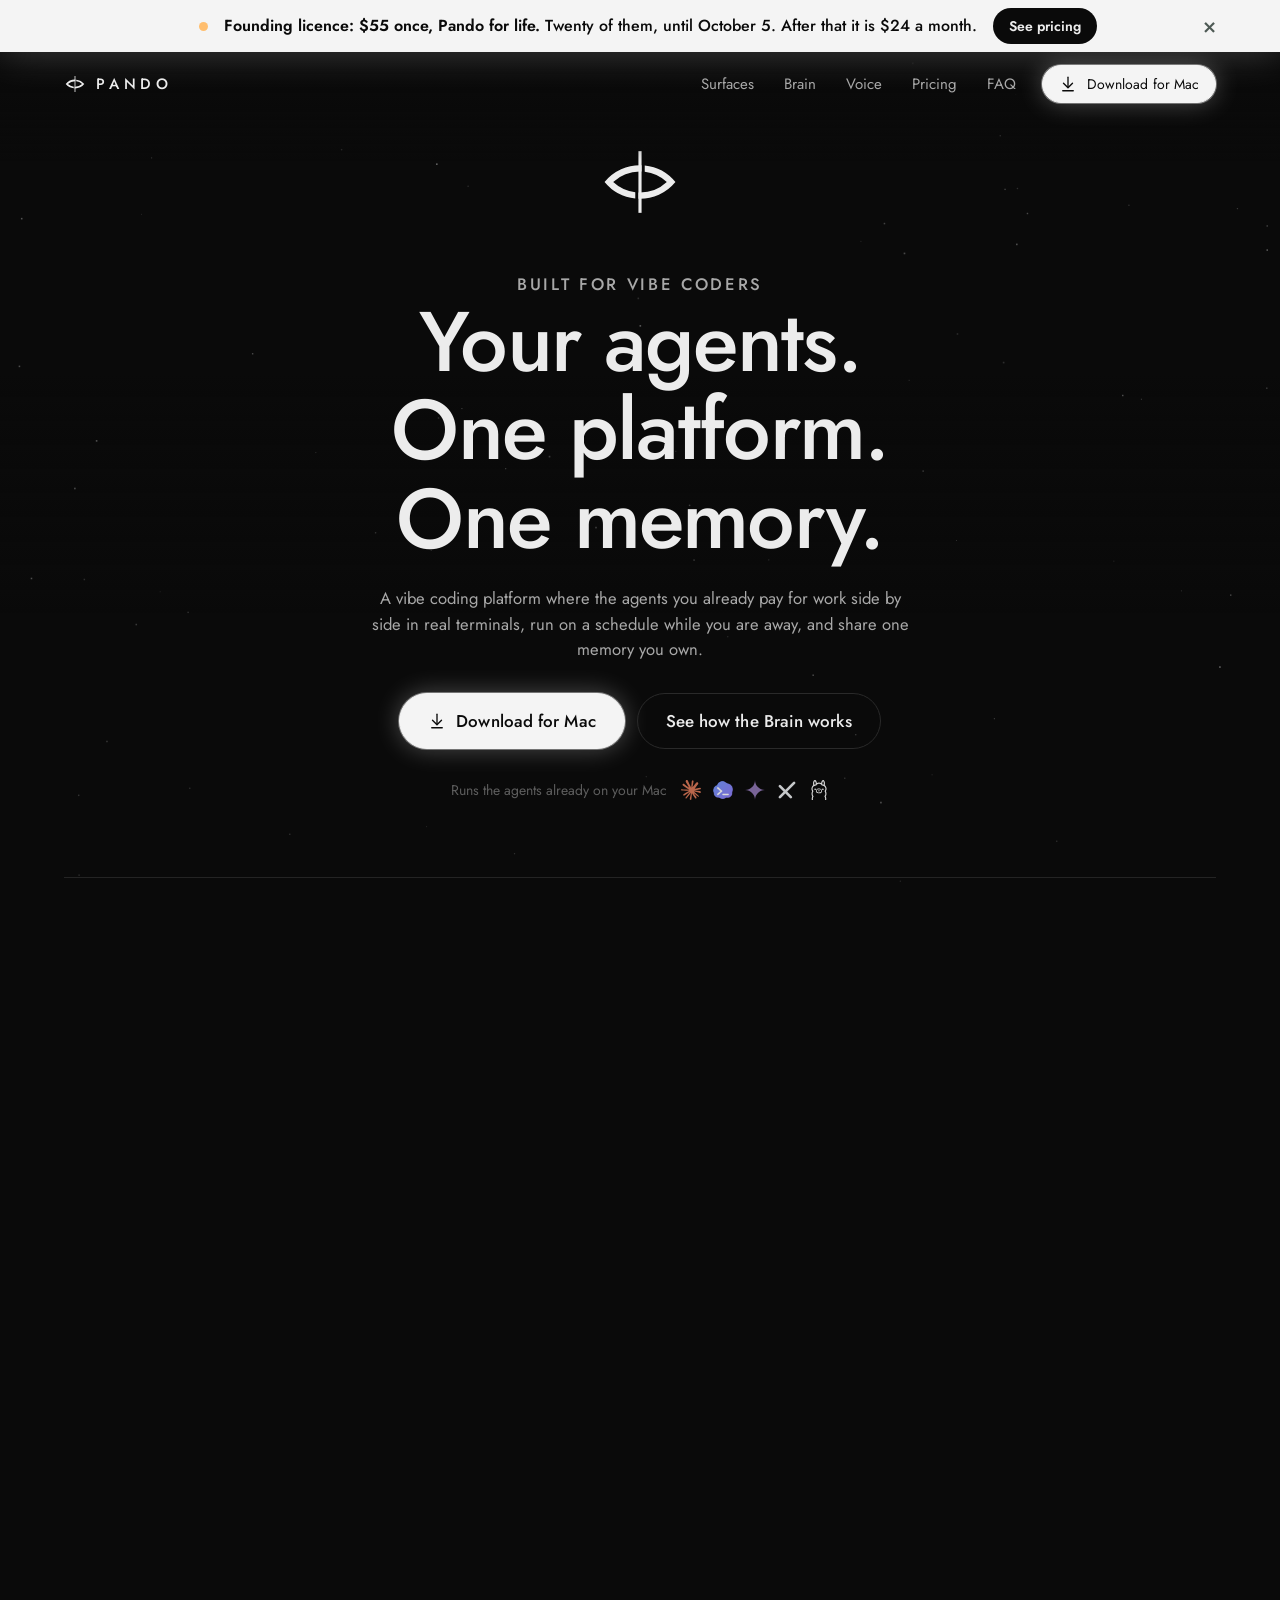
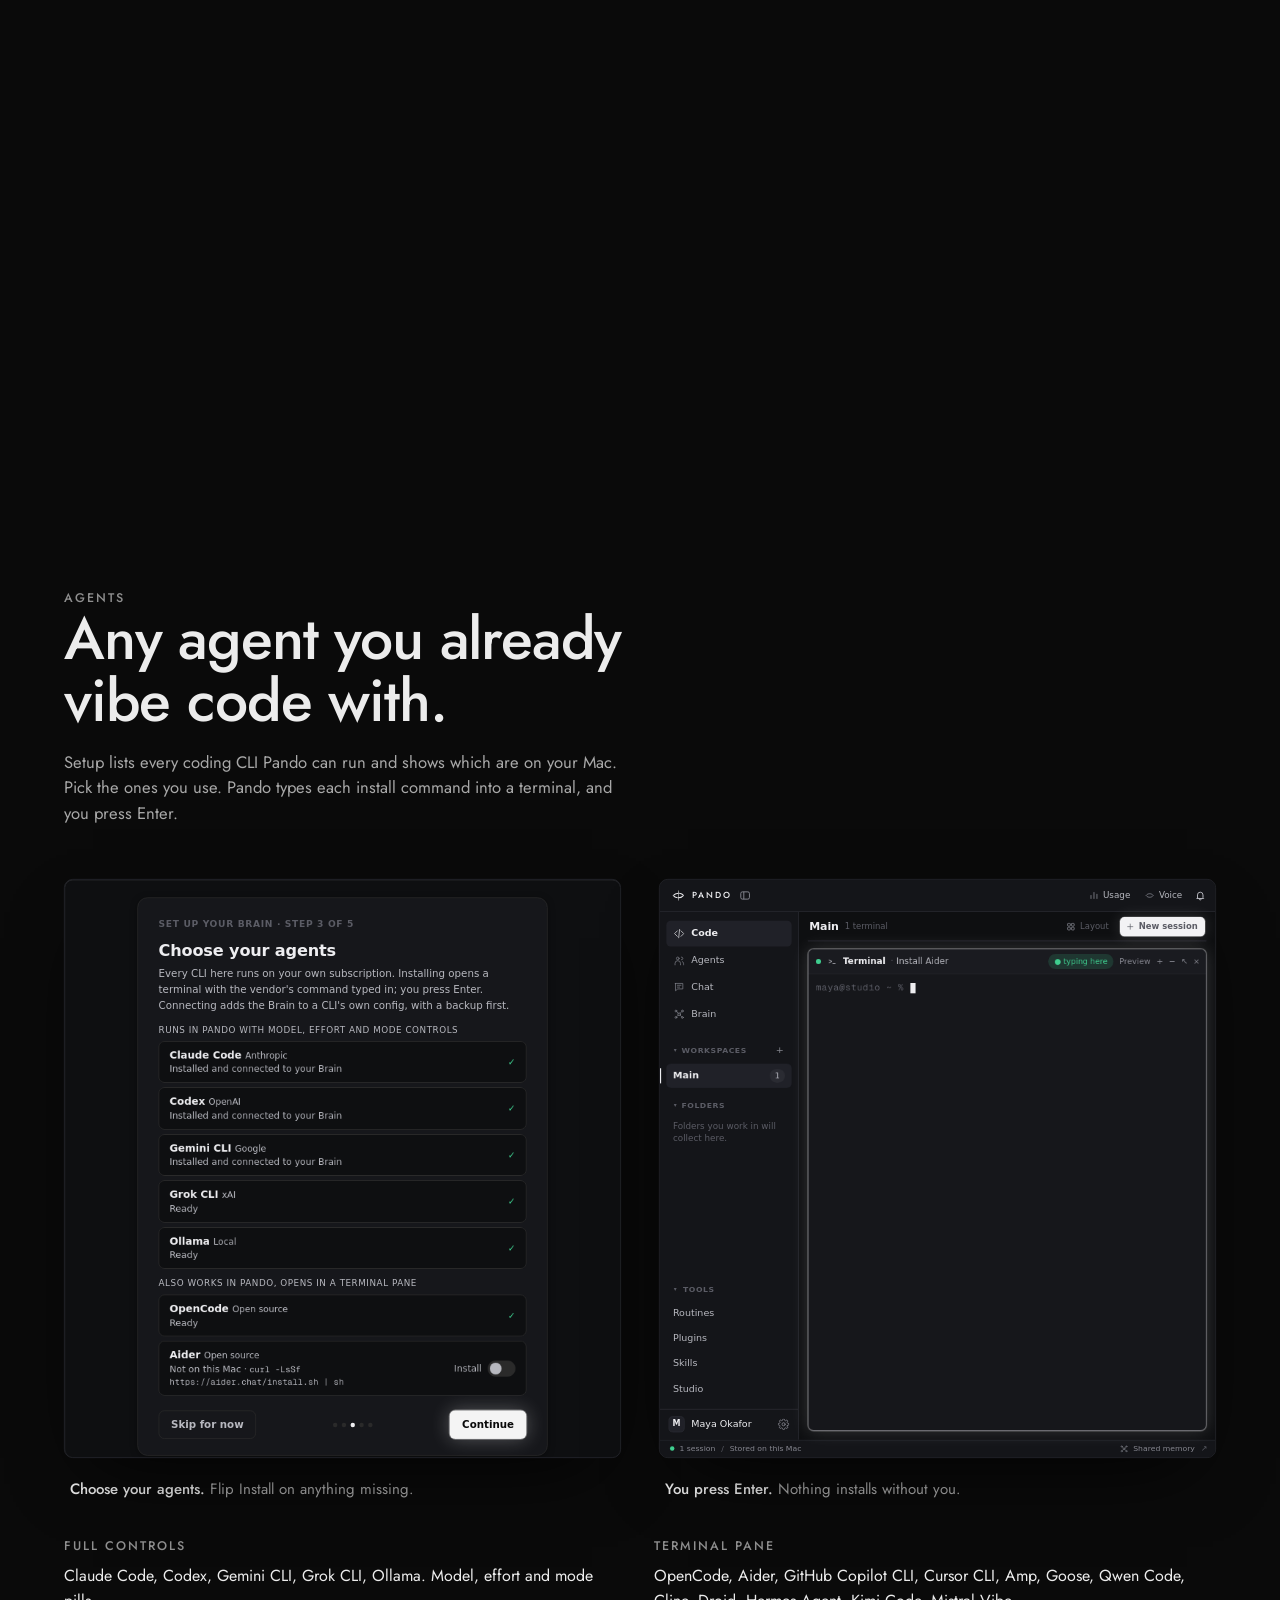
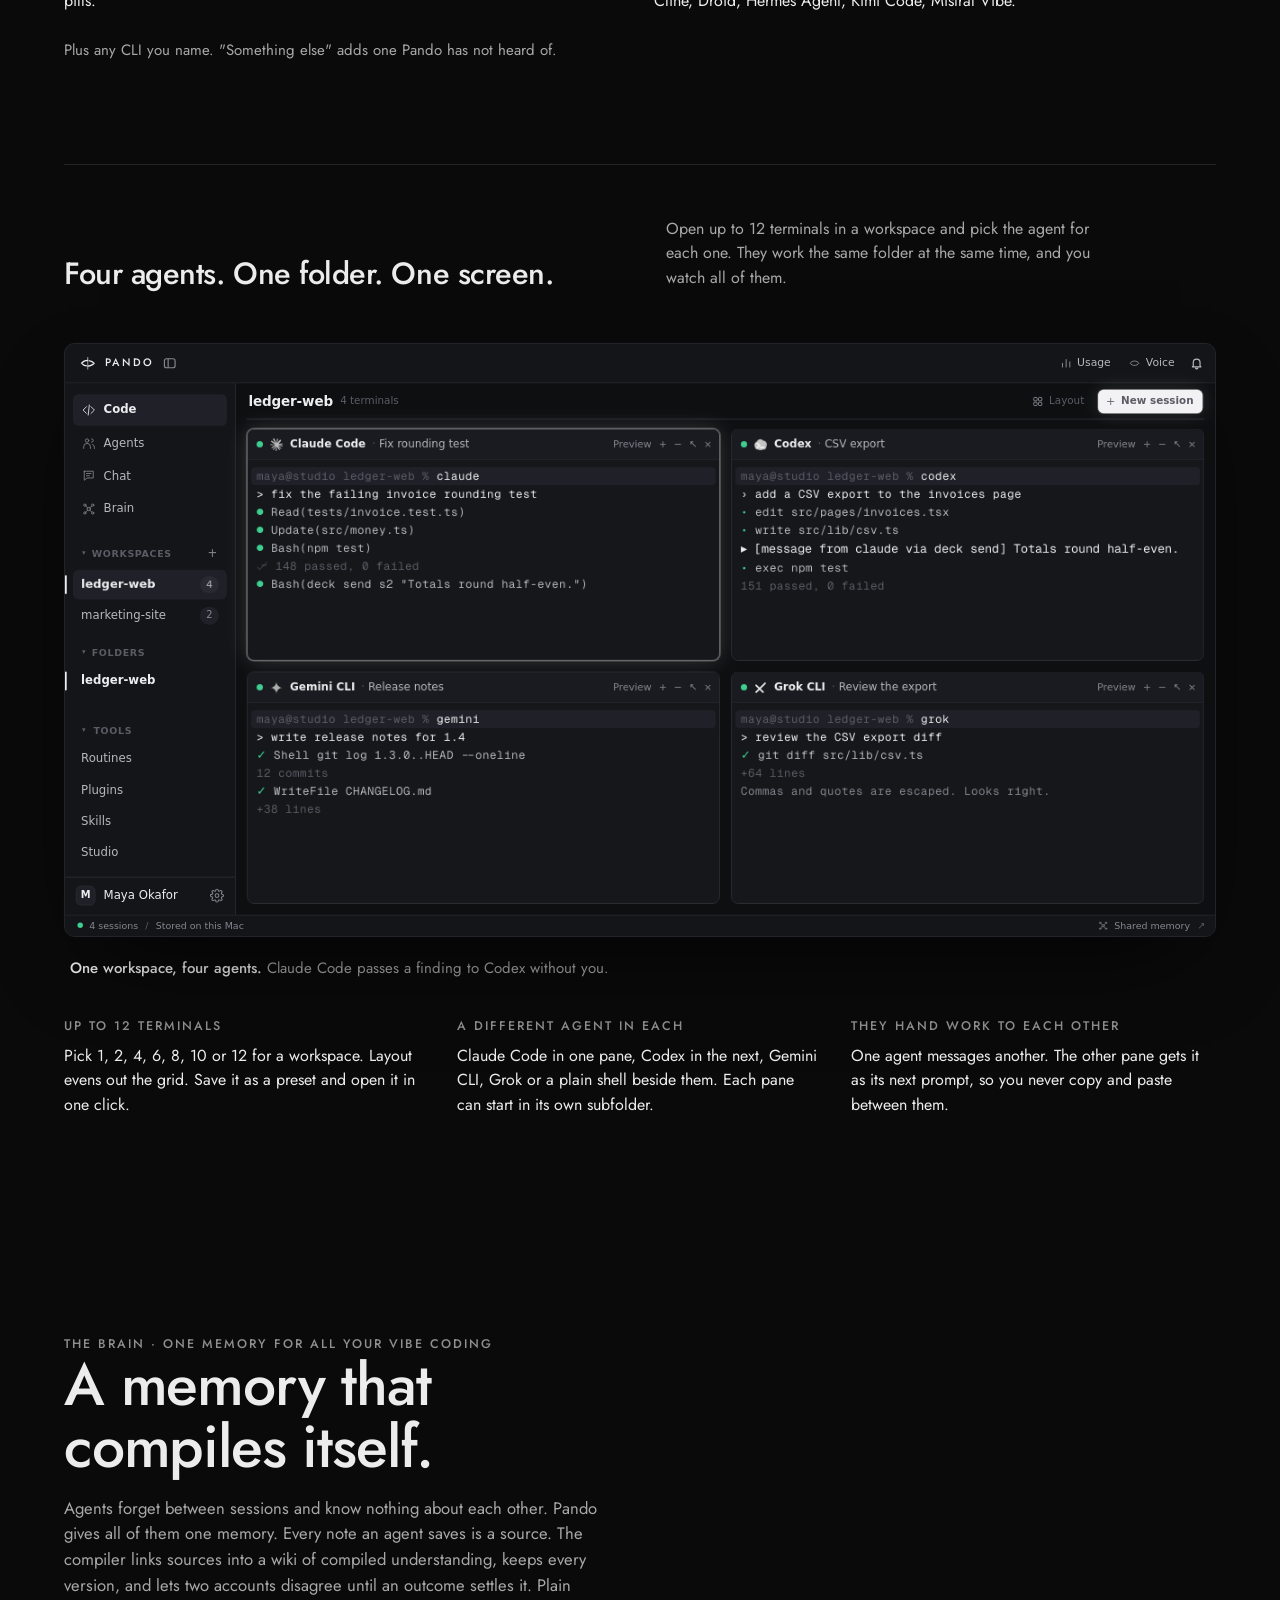
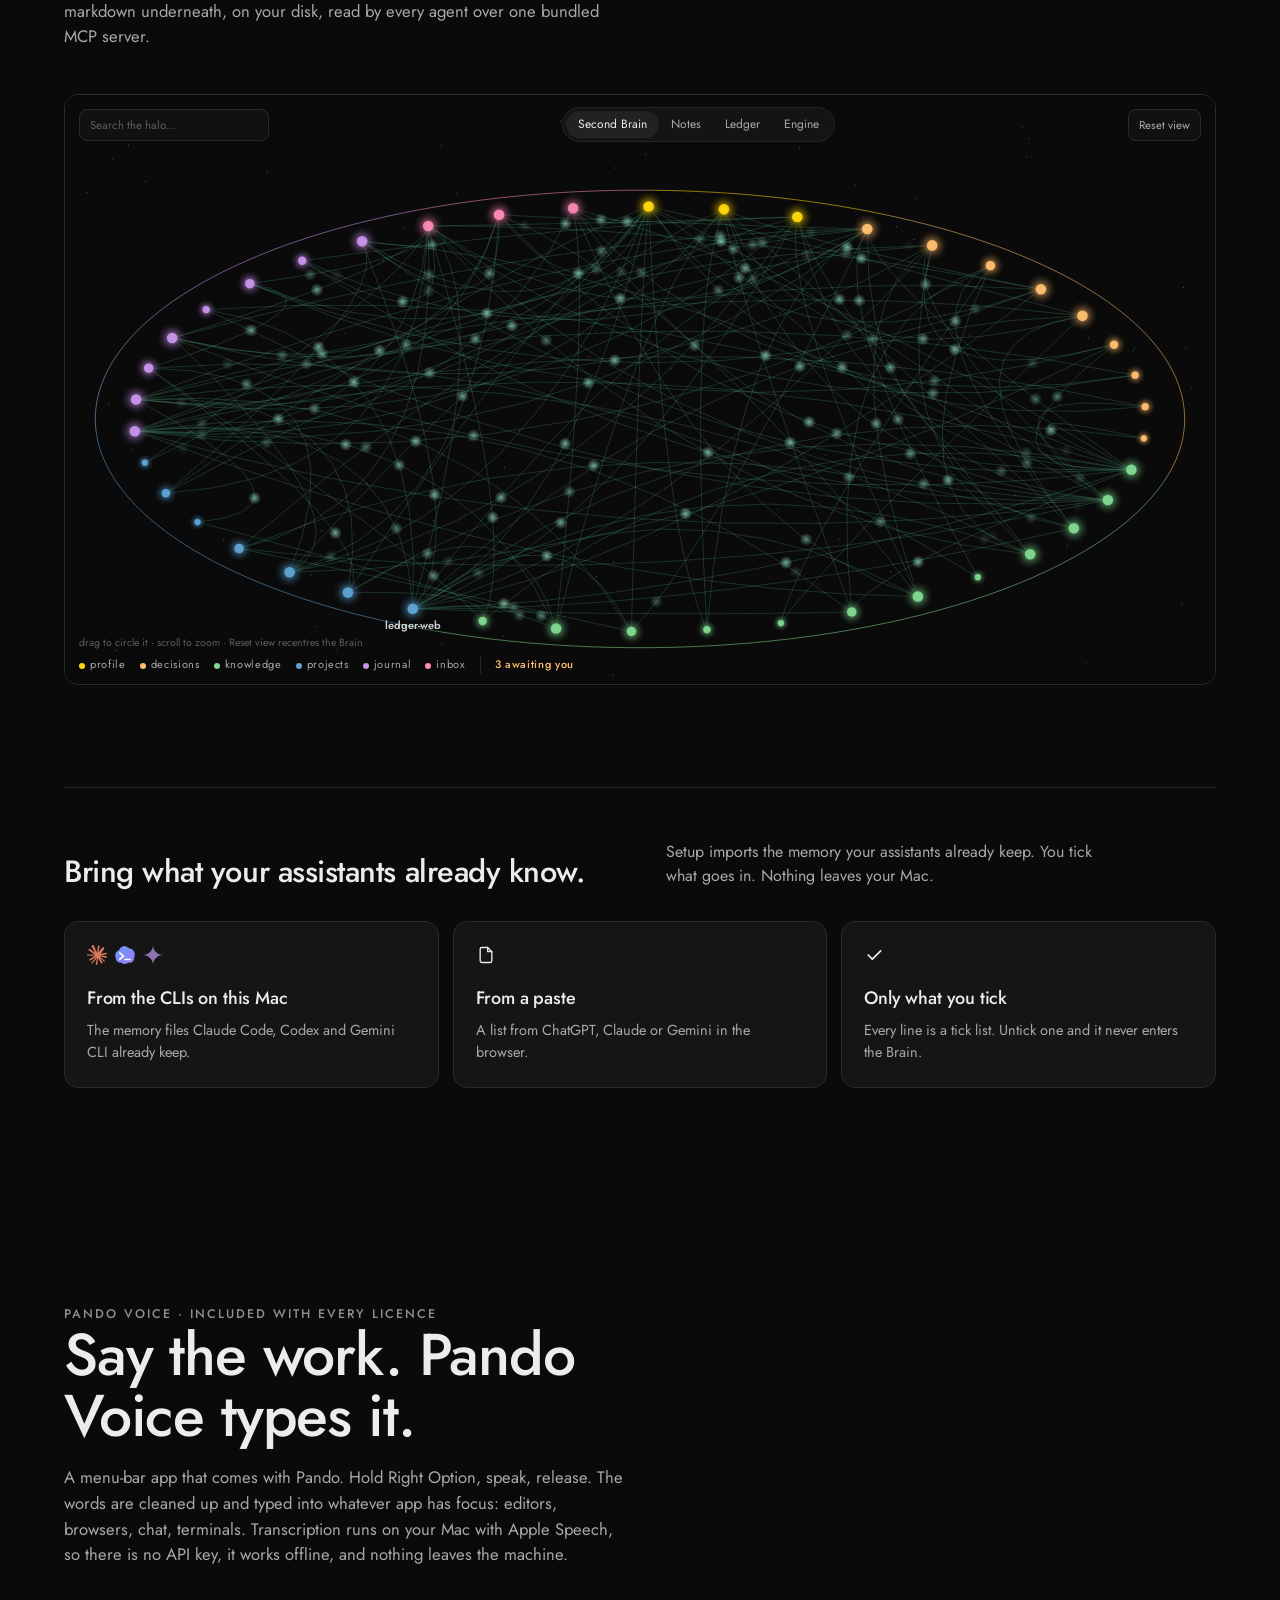
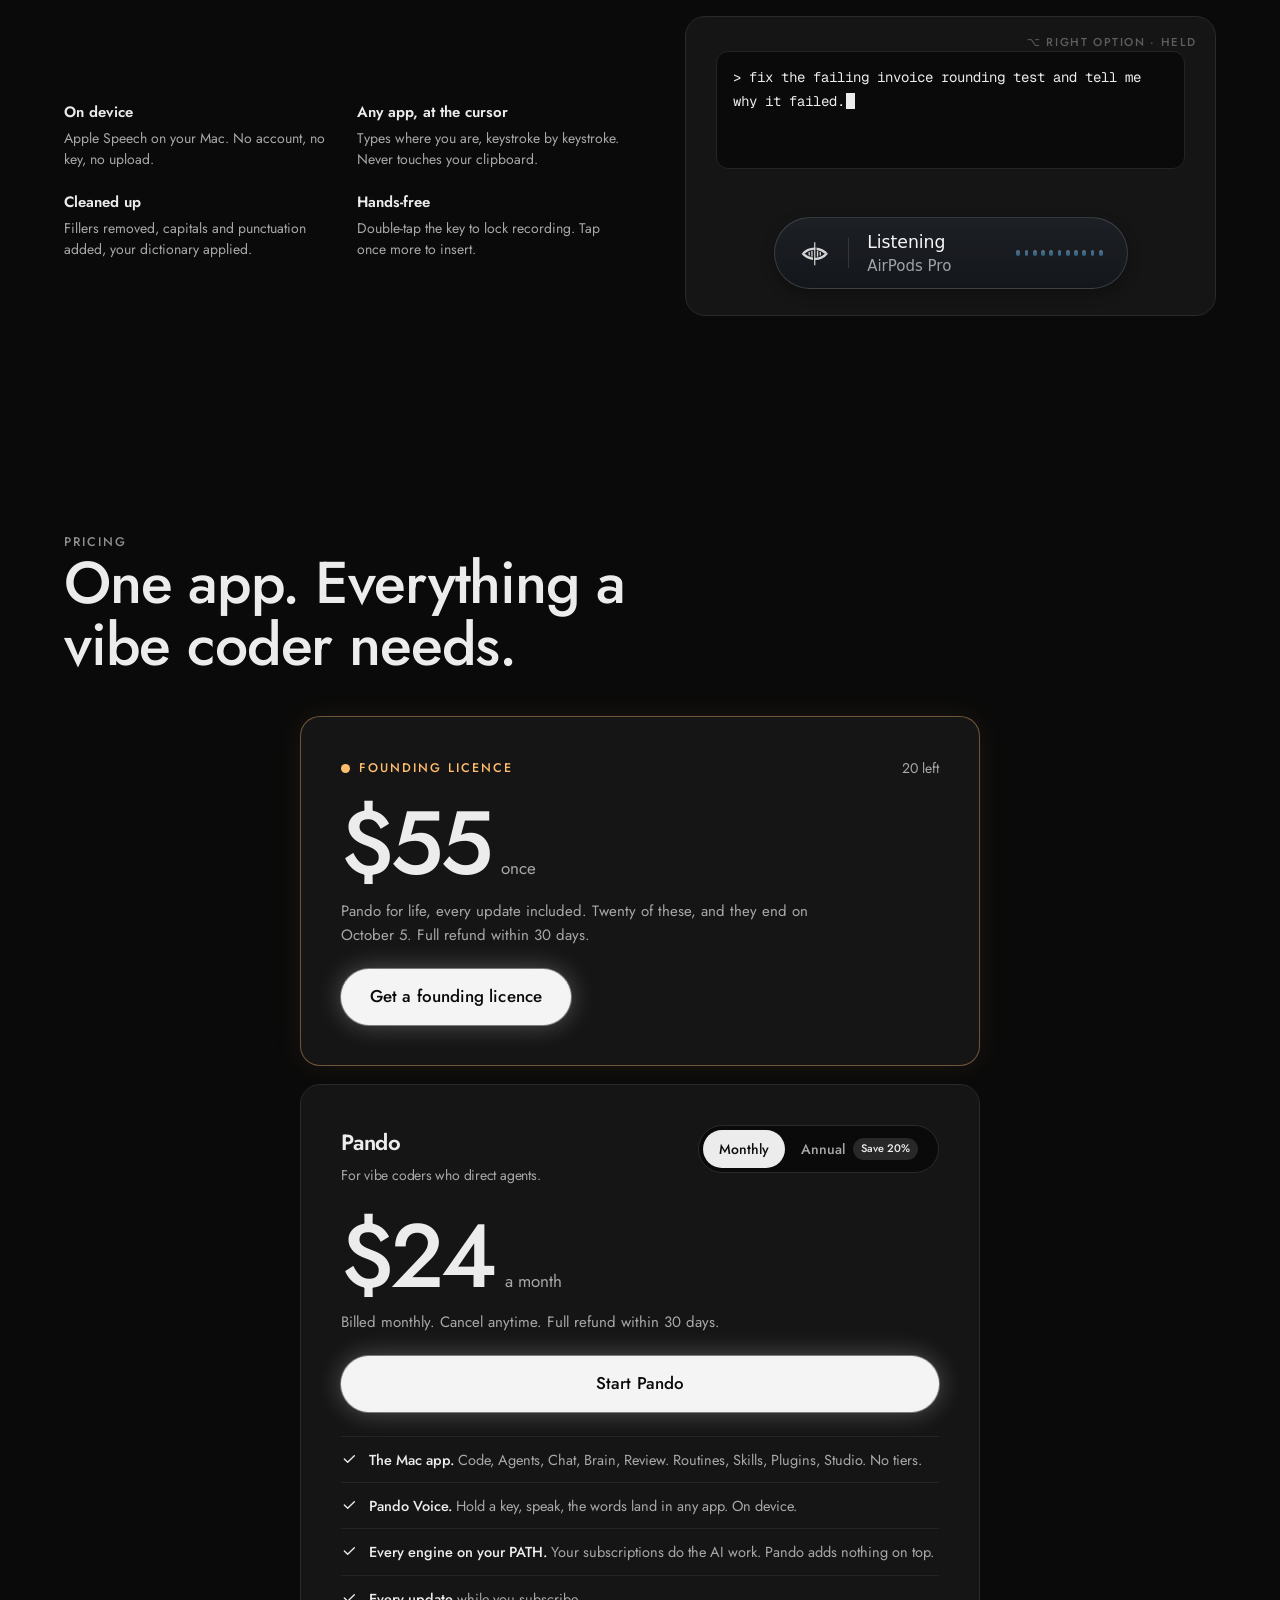
==== commit 9a9940ad: "Patch for Otto: the Brain is the Halo (halo-brain-2026-09-21) Two block replacements, five one-line " ====
--- a/site/index.html
+++ b/site/index.html
@@ -15,7 +15,7 @@
   --bg:#0a0a0a; --panel:#151515; --panel2:#101010; --row:#1a1a1a; --chip:#1f1f1f;
   --edge:#2a2a2a; --hair:#242424;
   --ink:#ececec; --ink2:#a8a8a8; --ink3:#8f8f8f; --faint:#5d5d5d;
-  --build:"workbench-2026-09-15-2109"; --accent:#f4f4f4; --accent-h:#ffffff; --accent-ink:#0a0a0a; --mint:#ececec; --glow:0 0 0 1px rgba(255,255,255,.35),0 0 26px rgba(255,255,255,.28); --green:#3fce8f; --amber:#ffbe6e; --coral:#ff8a7a;
+  --build:"halo-brain-2026-09-21"; --accent:#f4f4f4; --accent-h:#ffffff; --accent-ink:#0a0a0a; --mint:#ececec; --glow:0 0 0 1px rgba(255,255,255,.35),0 0 26px rgba(255,255,255,.28); --green:#3fce8f; --amber:#ffbe6e; --coral:#ff8a7a;
   --r:14px; --r-sm:8px;
   --ease:cubic-bezier(.16,1,.3,1);
   --font:'Jost',system-ui,-apple-system,'Segoe UI',sans-serif;
@@ -428,71 +428,28 @@
 html.rm .stop{position:relative;top:auto;bottom:auto;left:auto;right:auto;transform:none;opacity:1;visibility:visible;margin:24px auto 0}
 html.rm .hero-copy{position:relative;left:auto;top:auto;transform:none;margin:0 auto;padding-inline:var(--gutter);width:auto;max-width:900px}
 
-/* ---------- Second Brain, drawn the way the app draws it ---------- */
-.sb{--sb-line:rgba(236,236,236,.16);--sb-dim:rgba(236,236,236,.57);color:var(--ink);background:var(--bg);width:100%;height:100%;overflow:hidden;padding:18px 26px 22px;font:13px var(--mono);box-sizing:border-box}
-.sb *{box-sizing:border-box}
-.sb-header{display:flex;flex-wrap:wrap;align-items:center;gap:18px;padding-bottom:12px}
-.sb h1{font-family:var(--ui);font-weight:600;font-size:26px;letter-spacing:-.005em;margin:0 0 4px;line-height:1.1}
-.sb small{display:block;font-size:11.5px;color:var(--sb-dim);line-height:1.7;letter-spacing:.04em}
-.sb-status{margin-left:auto;font-size:11.5px;letter-spacing:.06em;display:flex;align-items:center;gap:8px}
-.sb-status i{width:5px;height:5px;background:var(--green);border-radius:50%;box-shadow:0 0 10px var(--green)}
-.sb-btn{border:1px solid var(--sb-line);background:transparent;padding:8px 12px;border-radius:3px;font:inherit;color:inherit}
-.sb-toolbar{display:flex;flex-wrap:wrap;gap:14px;justify-content:space-between;border-top:1px solid var(--sb-line);border-bottom:1px solid var(--sb-line);padding:6px 0}
-.sb-toolbar nav{display:flex;gap:8px}
-.sb-toolbar nav span{padding:7px 12px;color:var(--sb-dim);border-radius:3px}
-.sb-toolbar nav span.selected{color:var(--ink);background:rgba(236,236,236,.07)}
-.sb-toolbar nav b{font-weight:400;color:var(--amber);margin-left:8px}
-.sb-toolbar>small{align-self:center;color:var(--sb-dim)}
-.sb-metrics{display:flex;flex-wrap:wrap;gap:16px 52px;padding:14px 4px 14px}
-.sb-metrics div{display:flex;flex-direction:column;gap:6px}
-.sb-metrics span{font-size:11.5px;color:var(--sb-dim);letter-spacing:.09em}
-.sb-metrics strong{font-size:17px;font-weight:500}
-.sb-graph{border:1px solid var(--sb-line);background:radial-gradient(ellipse at 52% 40%,rgba(236,236,236,.03),transparent 70%)}
-.sb-stage-label{display:flex;justify-content:space-between;padding:16px 20px 0;font-size:11px;letter-spacing:.12em;color:var(--sb-dim)}
-.sb-graph svg{width:100%;display:block;height:auto}
-.sb svg text{fill:var(--ink);font:12px var(--mono)}
-.sb svg .sb-dim{fill:var(--sb-dim);font-size:11px}
-.sb-edge{fill:none;stroke:var(--ink);stroke-width:.5;opacity:.05}
-.sb-edge.has-data{opacity:.16}
-.sb-feature>rect:first-child,.sb-op>rect:first-child,.sb-output>rect:first-child{fill:var(--bg);stroke:var(--sb-line)}
-.sb-fill{fill:var(--green)}
-.sb-op-bar{fill:var(--sb-dim)}
-.sb-op-0 .sb-op-bar{fill:var(--green)}
-.sb-op-2 .sb-op-bar{fill:var(--amber)}
-.sb-particle{fill:var(--ink)}
-.sb-particle.sb-idle{opacity:.28}
-.sb-stage-caption{border-top:1px solid var(--sb-line);padding:10px 16px;color:var(--sb-dim);font-size:12px}
-.sb-panels{display:grid;grid-template-columns:1.4fr 1fr .8fr;border:1px solid var(--sb-line);border-top:0}
-.sb-panels section{padding:18px;min-width:0;border-right:1px solid var(--sb-line)}
-.sb-panels section:last-child{border:0}
-.sb h3{margin:0 0 10px;font-size:12px;font-weight:400;letter-spacing:.08em}
-.sb h3>span{float:right;color:var(--sb-dim);font-size:11px;letter-spacing:0}
-.sb-log{height:150px;overflow:hidden}
-.sb-log>div{display:flex;gap:10px;font-size:11.5px;line-height:1.9}
-.sb-log time{color:var(--sb-dim);flex-shrink:0}
-.sb-bars{height:150px;overflow:hidden}
-.sb-bars>div{display:flex;align-items:center;gap:7px;font-size:12px;min-height:22px}
-.sb-bars span{width:42%;text-overflow:ellipsis;overflow:hidden;white-space:nowrap;flex-shrink:0;color:var(--sb-dim)}
-.sb-bars i{height:8px;background:var(--green)}
-.sb-bars b{font-weight:400}
-.sb-chart{height:150px;width:100%;overflow:visible}
-.sb-chart polyline{stroke:var(--green);stroke-width:1.5;fill:none}
-.sb-axis{stroke:var(--sb-line);fill:none;stroke-width:.7}
-.sb-footer{display:flex;align-items:center;gap:12px;border-top:1px solid var(--sb-line);padding-top:14px;margin-top:14px}
-.sb-footer strong{font-family:var(--ui);font-weight:600;font-size:14px}
-.sb-footer>span:last-child{margin-left:auto;font-size:11px;color:var(--sb-dim)}
-/* in the film screen: compact */
-.screen .sb{padding:12px 18px 14px;font-size:11.5px}
-.screen .sb h1{font-size:20px}
-.screen .sb-metrics{padding:10px 4px;gap:10px 34px}
-.screen .sb-metrics strong{font-size:14px}
-.screen .sb-panels section{padding:12px}
-.screen .sb-log,.screen .sb-bars,.screen .sb-chart{height:96px}
-.screen .sb-footer{display:none}
-/* in the section: full width */
+/* ---------- Second Brain: the Halo, drawn the way the app draws it ---------- */
+/* The Brain as a ring in space: every dot a note in its section's colour, every chord through the
+   middle a link, small electrodes riding the chords (a crawl at rest, a dash while the engine has that
+   trail hot). Same layout rules as the app's haloWorld.ts, on a 2D canvas. */
+.halo{position:relative;width:100%;height:100%;overflow:hidden;background:var(--bg);color:var(--ink)}
+.halo canvas{position:absolute;inset:0;width:100%;height:100%;display:block}
+.halo-top{position:absolute;left:14px;right:14px;top:12px;display:flex;align-items:center;gap:10px;pointer-events:none}
+.halo-search{flex:none;border:1px solid var(--edge);border-radius:8px;padding:6px 10px;font-size:11.5px;color:var(--faint);background:rgba(20,20,20,.7);min-width:150px}
+.halo-seg{margin:0 auto;display:flex;background:#141414;border:1px solid var(--hair);border-radius:999px;padding:3px}
+.halo-seg span{padding:4px 12px;border-radius:999px;font-size:12px;color:var(--ink2)}
+.halo-seg span.on{background:#222;color:var(--ink)}
+.halo-reset{flex:none;border:1px solid var(--edge);border-radius:8px;padding:6px 10px;font-size:11.5px;color:var(--ink2);background:rgba(20,20,20,.7)}
+.halo-foot{position:absolute;left:14px;right:14px;bottom:10px;display:flex;flex-wrap:wrap;gap:6px 14px;font-size:11px;letter-spacing:.06em;color:var(--ink2);pointer-events:none}
+.halo-foot i{display:inline-block;width:6px;height:6px;border-radius:50%;margin-right:5px;vertical-align:middle}
+.halo-foot b{font-weight:500;color:var(--amber);border-left:1px solid var(--hair);padding-left:14px}
+.halo-hint{position:absolute;left:14px;bottom:32px;font-size:10.5px;color:var(--faint);pointer-events:none}
+.halo-label{position:absolute;transform:translate(-50%,0);pointer-events:none;font-size:11px;font-weight:600;color:rgba(238,243,249,.92);text-shadow:0 1px 6px rgba(0,0,0,.95);white-space:nowrap}
+/* in the section: a fixed stage */
+.brainsec .sbwrap .halo{height:clamp(380px,46vw,620px)}
+.brainsec .sbwrap .halo-search{min-width:190px}
+
 .brainsec .sbwrap{margin-top:44px;border:1px solid var(--edge);border-radius:var(--r);overflow:hidden;background:var(--bg)}
-.brainsec .sbwrap .sb{height:auto}
-@media (max-width:900px){.sb-panels{grid-template-columns:1fr}.sb-panels section{border-right:0;border-bottom:1px solid var(--sb-line)}.sb-metrics{gap:12px 28px}}
 
 /* ---------- Pando Voice pill, drawn from the app's HUDPill.swift: a 236 by 48 capsule on graphite,
    the mark, a hairline divider, two lines, and eleven level bars in the app's own blue. --s scales every
@@ -638,7 +595,15 @@
 @media (max-width:900px){.manifesto .grid{grid-template-columns:1fr}}
 
 /* pricing: one card, download bar below */
-.pricing .plan{margin:40px auto 0;max-width:680px;border:1px solid var(--edge);border-radius:20px;background:var(--panel);padding:clamp(26px,3.5vw,40px)}
+.pricing .founder{margin:40px auto 0;max-width:680px;border:1px solid rgba(255,190,110,.38);border-radius:20px;background:var(--panel);padding:clamp(26px,3.5vw,40px);box-shadow:0 0 30px rgba(255,190,110,.08)}
+.founder-top{display:flex;align-items:center;justify-content:space-between;gap:14px;flex-wrap:wrap}
+.founder-tag{display:inline-flex;align-items:center;gap:9px;font-family:var(--font);font-weight:500;font-size:12.5px;letter-spacing:.16em;text-transform:uppercase;color:var(--amber)}
+.founder-tag i{flex:none;width:9px;height:9px;border-radius:50%;background:var(--amber)}
+.founder-left{font-family:var(--font);font-size:14px;color:var(--ink2)}
+.founder-note{margin-top:10px;color:var(--ink2);font-size:15px;max-width:54ch}
+.pricing .founder .cta{margin-top:22px}
+.pricing .founder .price{margin-top:20px}
+.pricing .plan{margin:18px auto 0;max-width:680px;border:1px solid var(--edge);border-radius:20px;background:var(--panel);padding:clamp(26px,3.5vw,40px)}
 .plan-top{display:flex;align-items:flex-start;justify-content:space-between;gap:16px;flex-wrap:wrap}
 .plan-name{font-family:var(--font);font-size:22px;font-weight:600;letter-spacing:-.01em}
 .plan-name span{display:block;font-size:14px;font-weight:400;color:var(--ink2);margin-top:4px}
@@ -722,7 +687,18 @@
 .agents .roster div b{display:block;font-family:var(--font);font-weight:500;font-size:12.5px;letter-spacing:.16em;text-transform:uppercase;color:var(--ink3)}
 .agents .roster div span{display:block;color:var(--ink);font-size:16px;margin-top:8px;line-height:1.55}
 .agents .foot{margin-top:24px;color:var(--ink2);font-size:15px}
-.brainsec .import{margin-top:clamp(72px,8vw,120px);padding-top:clamp(40px,4vw,56px);border-top:1px solid var(--hair)}
+/* ---- Many agents, one workspace (2026-09-17): a 2x2 grid of four engines in one folder, closing the Agents section ---- */
+.multi .panes{grid-template-columns:1fr 1fr;grid-template-rows:1fr 1fr}
+.multi .roster{display:grid;grid-template-columns:repeat(3,1fr);gap:20px 28px;margin-top:36px}
+.multi .roster div b{display:block;font-family:var(--font);font-weight:500;font-size:12.5px;letter-spacing:.16em;text-transform:uppercase;color:var(--ink3)}
+.multi .roster div span{display:block;color:var(--ink);font-size:16px;margin-top:8px;line-height:1.55}
+@media (max-width:900px){
+  .multi .roster{grid-template-columns:1fr}
+  .multi .panes .pane{display:flex}
+  .multi .shot-in .term{font-size:12px;white-space:normal}
+  .multi .shot-in .ln{white-space:pre-wrap}
+}
+.brainsec .import,.agents .multi{margin-top:clamp(72px,8vw,120px);padding-top:clamp(40px,4vw,56px);border-top:1px solid var(--hair)}
 .import-head{display:grid;grid-template-columns:1fr 1fr;gap:clamp(24px,4vw,64px);align-items:end}
 .brainsec .srcs{margin:32px 0 0;display:grid;grid-template-columns:repeat(3,1fr);gap:14px}
 .src{border:1px solid var(--edge);border-radius:var(--r);background:var(--panel);padding:22px 22px 24px}
@@ -821,8 +797,8 @@
   .sw i:first-child{opacity:0}.sw i+i{opacity:1}
 }
 @media (max-width:640px){.bo-card{padding:18px}.bo-foot{flex-wrap:wrap}.bo-dots{order:3;flex-basis:100%;margin-top:8px}}
-.brainsec .import h3{text-wrap:balance;font-family:var(--font);font-weight:500;font-size:clamp(24px,2.4vw,32px);letter-spacing:-.015em;line-height:1.15;margin:0}
-.brainsec .import p{margin:0;color:var(--ink2);font-size:16px;line-height:1.55;max-width:44ch}
+.brainsec .import h3,.agents .multi h3{text-wrap:balance;font-family:var(--font);font-weight:500;font-size:clamp(24px,2.4vw,32px);letter-spacing:-.015em;line-height:1.15;margin:0}
+.brainsec .import p,.agents .multi .import-head p{margin:0;color:var(--ink2);font-size:16px;line-height:1.55;max-width:44ch}
 @media (max-width:900px){.scene.two,.agents .roster,.import-head,.brainsec .srcs{grid-template-columns:1fr}}
 </style>
 </head>
@@ -869,7 +845,7 @@
 <canvas id="intro" aria-hidden="true"></canvas>
 <noscript><style>#intro{display:none}</style></noscript>
 
-<div class="lbar" id="launch"><span class="ld"></span><span><b>Start free.</b> Try Pando for 14 days, then $24 a month, or $19 a month billed yearly.</span><a href="#pricing">See pricing</a><button type="button" class="lx" id="launchX" aria-label="Hide this banner">&#215;</button></div>
+<div class="lbar" id="launch"><span class="ld"></span><span><b>Founding licence: $55 once, Pando for life.</b> Twenty of them, until October 5. After that it is $24 a month.</span><a href="#pricing">See pricing</a><button type="button" class="lx" id="launchX" aria-label="Hide this banner">&#215;</button></div>
 <header class="site-header">
   <a class="brand" href="#top" aria-label="Pando home"><svg><use href="#mark"/></svg>PANDO</a>
   <nav class="nav" aria-label="Site">
@@ -1087,7 +1063,7 @@
     <div class="stop right" data-i="5" style="--acc:var(--ink)">
       <div class="k"><b>06</b><span>Voice</span></div>
       <h2>Hold a key. Speak. It lands at your cursor.</h2>
-      <p>Pando Voice comes with your subscription. Hold Right Option, talk, release, and the cleaned-up words are typed into whatever has focus, terminals included.</p>
+      <p>Pando Voice comes with Pando. Hold Right Option, talk, release, and the cleaned-up words are typed into whatever has focus, terminals included.</p>
       <dl><dt>Runs</dt><dd>On device with Apple Speech. No API key. Works offline.</dd><dt>Cleanup</dt><dd>Fillers out, punctuation in, your dictionary, spoken commands.</dd></dl>
     </div>
 
@@ -1146,6 +1122,65 @@
       <div><b>Terminal pane</b><span>OpenCode, Aider, GitHub Copilot CLI, Cursor CLI, Amp, Goose, Qwen Code, Cline, Droid, Hermes Agent, Kimi Code, Mistral Vibe.</span></div>
     </div>
     <p class="foot">Plus any CLI you name. "Something else" adds one Pando has not heard of.</p>
+    <div class="multi" id="workspaces">
+      <div class="import-head">
+        <h3>Four agents. One folder. One screen.</h3>
+        <p>Open up to 12 terminals in a workspace and pick the agent for each one. They work the same folder at the same time, and you watch all of them.</p>
+      </div>
+      <div class="scene" data-scene>
+        <div class="shot"><div class="shot-in" data-w="1280" data-h="660" data-mw="640" data-mh="640" aria-hidden="true">
+          <div class="win-bar"><span class="brand"><svg><use href="#mark"/></svg>PANDO</span><svg class="fold"><use href="#i-side"/></svg><span class="win-right"><span class="pill"><svg><use href="#i-usage"/></svg>Usage</span><span class="pill voice"><svg><use href="#i-voice"/></svg>Voice</span><span class="bell"><svg><use href="#i-bell"/></svg></span></span></div>
+          <div class="win-body">
+            <aside class="win-side"><nav class="modes"><span class="mode on"><svg><use href="#i-code"/></svg>Code</span><span class="mode"><svg><use href="#i-agents"/></svg>Agents</span><span class="mode"><svg><use href="#i-chat"/></svg>Chat</span><span class="mode"><svg><use href="#i-brain"/></svg>Brain</span></nav><div class="side-h"><i>&#9662;</i>Workspaces<b>+</b></div><a class="ws on">ledger-web <b>4</b></a><a class="ws">marketing-site <b>2</b></a><div class="side-h"><i>&#9662;</i>Folders</div><a class="ws on" style="background:none">ledger-web</a><div class="side-h tools"><i>&#9662;</i>Tools</div><a>Routines</a><a>Plugins</a><a>Skills</a><a>Studio</a><div class="side-foot"><span class="avatar">M</span>Maya Okafor<svg><use href="#i-gear"/></svg></div></aside>
+            <div class="win-stage"><div class="stage-view">
+              <div class="stage-h"><b>ledger-web</b><span>4 terminals</span><span class="acts"><span class="tbtn"><svg><use href="#i-layout"/></svg>Layout</span><span class="pbtn"><svg><use href="#i-plus"/></svg>New session</span></span></div>
+              <div class="panes">
+                <div class="pane focused"><div class="pane-h"><span class="dot live"></span><span class="ico"><img src="assets/claude.svg" alt=""></span><span class="name">Claude Code</span><span class="ttl">Fix rounding test</span><span class="acts"><span>Preview</span><span class="x">+ &#8722; &#8598; &#215;</span></span></div><div class="term">
+                  <div class="ln p show"><span class="pre">maya@studio ledger-web % </span><span class="tx">claude</span></div>
+                  <div class="ln q show ag-row" style="--d:.2s"><span class="pre">&gt; </span><span class="tx">fix the failing invoice rounding test</span></div>
+                  <div class="ln ok show ag-row" style="--d:.6s"><span class="pre">&#9679; </span><span class="tx">Read(tests/invoice.test.ts)</span></div>
+                  <div class="ln ok show ag-row" style="--d:1s"><span class="pre">&#9679; </span><span class="tx">Update(src/money.ts)</span></div>
+                  <div class="ln ok show ag-row" style="--d:1.4s"><span class="pre">&#9679; </span><span class="tx">Bash(npm test)</span></div>
+                  <div class="ln dim show ag-row" style="--d:1.8s"><span class="pre">  &#9083;  </span><span class="tx">148 passed, 0 failed</span></div>
+                  <div class="ln ok show ag-row" style="--d:2.4s"><span class="pre">&#9679; </span><span class="tx">Bash(deck send s2 "Totals round half-even.")</span></div>
+                </div></div>
+                <div class="pane"><div class="pane-h"><span class="dot live"></span><span class="ico"><img src="assets/codex.png" alt=""></span><span class="name">Codex</span><span class="ttl">CSV export</span><span class="acts"><span>Preview</span><span class="x">+ &#8722; &#8598; &#215;</span></span></div><div class="term">
+                  <div class="ln p show"><span class="pre">maya@studio ledger-web % </span><span class="tx">codex</span></div>
+                  <div class="ln q show ag-row" style="--d:.35s"><span class="pre">&#8250; </span><span class="tx">add a CSV export to the invoices page</span></div>
+                  <div class="ln ok show ag-row" style="--d:.8s"><span class="pre">&#8226; </span><span class="tx">edit  src/pages/invoices.tsx</span></div>
+                  <div class="ln ok show ag-row" style="--d:1.25s"><span class="pre">&#8226; </span><span class="tx">write src/lib/csv.ts</span></div>
+                  <div class="ln msg show ag-row" style="--d:2.9s"><span class="pre">&#9656; </span><span class="tx">[message from claude via deck send] Totals round half-even.</span></div>
+                  <div class="ln ok show ag-row" style="--d:3.4s"><span class="pre">&#8226; </span><span class="tx">exec  npm test</span></div>
+                  <div class="ln dim show ag-row" style="--d:3.8s"><span class="pre">      </span><span class="tx">151 passed, 0 failed</span></div>
+                </div></div>
+                <div class="pane"><div class="pane-h"><span class="dot live"></span><span class="ico"><img src="assets/gemini.svg" alt=""></span><span class="name">Gemini CLI</span><span class="ttl">Release notes</span><span class="acts"><span>Preview</span><span class="x">+ &#8722; &#8598; &#215;</span></span></div><div class="term">
+                  <div class="ln p show"><span class="pre">maya@studio ledger-web % </span><span class="tx">gemini</span></div>
+                  <div class="ln q show ag-row" style="--d:.5s"><span class="pre">&gt; </span><span class="tx">write release notes for 1.4</span></div>
+                  <div class="ln ok show ag-row" style="--d:1.1s"><span class="pre">&#10003; </span><span class="tx">Shell git log 1.3.0..HEAD --oneline</span></div>
+                  <div class="ln dim show ag-row" style="--d:1.5s"><span class="pre">   </span><span class="tx">12 commits</span></div>
+                  <div class="ln ok show ag-row" style="--d:2.1s"><span class="pre">&#10003; </span><span class="tx">WriteFile CHANGELOG.md</span></div>
+                  <div class="ln dim show ag-row" style="--d:2.5s"><span class="pre">   </span><span class="tx">+38 lines</span></div>
+                </div></div>
+                <div class="pane"><div class="pane-h"><span class="dot live"></span><span class="ico"><img src="assets/grok.svg" alt=""></span><span class="name">Grok CLI</span><span class="ttl">Review the export</span><span class="acts"><span>Preview</span><span class="x">+ &#8722; &#8598; &#215;</span></span></div><div class="term">
+                  <div class="ln p show"><span class="pre">maya@studio ledger-web % </span><span class="tx">grok</span></div>
+                  <div class="ln q show ag-row" style="--d:.65s"><span class="pre">&gt; </span><span class="tx">review the CSV export diff</span></div>
+                  <div class="ln ok show ag-row" style="--d:1.7s"><span class="pre">&#10003; </span><span class="tx">git diff src/lib/csv.ts</span></div>
+                  <div class="ln dim show ag-row" style="--d:2.1s"><span class="pre">   </span><span class="tx">+64 lines</span></div>
+                  <div class="ln meta show ag-row" style="--d:3s"><span class="pre"></span><span class="tx">Commas and quotes are escaped. Looks right.</span></div>
+                </div></div>
+              </div>
+            </div></div>
+          </div>
+          <div class="win-status"><span><i class="sdot ok"></i>4 sessions<i>/</i>Stored on this Mac</span><span><svg><use href="#i-brain"/></svg>Shared memory<i>&#8599;</i></span></div>
+        </div></div>
+        <p class="cap"><b>One workspace, four agents.</b> Claude Code passes a finding to Codex without you.</p>
+      </div>
+      <div class="roster">
+        <div><b>Up to 12 terminals</b><span>Pick 1, 2, 4, 6, 8, 10 or 12 for a workspace. Layout evens out the grid. Save it as a preset and open it in one click.</span></div>
+        <div><b>A different agent in each</b><span>Claude Code in one pane, Codex in the next, Gemini CLI, Grok or a plain shell beside them. Each pane can start in its own subfolder.</span></div>
+        <div><b>They hand work to each other</b><span>One agent messages another. The other pane gets it as its next prompt, so you never copy and paste between them.</span></div>
+      </div>
+    </div>
   </div>
 </section>
 
@@ -1173,7 +1208,7 @@
 <!-- ============ VOICE ============ -->
 <section class="section voice" id="voice">
   <div class="wrap">
-    <p class="eyebrow">Pando Voice &#183; included with your subscription</p>
+    <p class="eyebrow">Pando Voice &#183; included with every licence</p>
     <h2 class="big">Say the work. Pando Voice types it.</h2>
     <p class="lede">A menu-bar app that comes with Pando. Hold Right Option, speak, release. The words are cleaned up and typed into whatever app has focus: editors, browsers, chat, terminals. Transcription runs on your Mac with Apple Speech, so there is no API key, it works offline, and nothing leaves the machine.</p>
     <div class="grid">
@@ -1196,14 +1231,25 @@
 <section class="section pricing" id="pricing">
   <div class="wrap">
     <p class="eyebrow">Pricing</p>
-    <h2 class="big">One plan. Everything a vibe coder needs.</h2>
+    <h2 class="big">One app. Everything a vibe coder needs.</h2>
+
+    <div class="founder" id="founding">
+      <div class="founder-top">
+        <span class="founder-tag"><i></i>Founding licence</span>
+        <span class="founder-left" id="foundingLeft">20 left</span>
+      </div>
+      <div class="price"><b>$55</b><span>once</span></div>
+      <p class="founder-note">Pando for life, every update included. Twenty of these, and they end on October 5. Full refund within 30 days.</p>
+      <div class="cta"><a class="btn primary big" href="/account?plan=lifetime">Get a founding licence</a></div>
+    </div>
+
     <div class="plan">
       <div class="plan-top">
         <div class="plan-name">Pando<span>For vibe coders who direct agents.</span></div>
         <div class="bill" role="tablist" aria-label="Billing"><button role="tab" class="on" data-b="m" aria-selected="true">Monthly</button><button role="tab" data-b="y" aria-selected="false">Annual <em>Save 20%</em></button></div>
       </div>
       <div class="price"><b id="priceNum">$24</b><span>a month</span></div>
-      <p class="pnote" id="priceNote">Free for 14 days, then billed monthly. Cancel anytime.</p>
+      <p class="pnote" id="priceNote">Billed monthly. Cancel anytime. Full refund within 30 days.</p>
       <div class="cta"><a class="btn primary big" href="/account">Start Pando</a></div>
       <ul class="incl">
         <li><svg><use href="#i-check"/></svg><span><b>The Mac app.</b> Code, Agents, Chat, Brain, Review. Routines, Skills, Plugins, Studio. No tiers.</span></li>
@@ -1365,7 +1411,7 @@
 renderAll();
 
 /* ---------- the download gate (Jared, 2026-09-15): every Download button goes to the account page.
-   Sign in or start the free trial there; the DMG is offered only once a key exists. The release feed
+   Sign in or subscribe there; the DMG is offered only once a key exists. The release feed
    that used to point these buttons straight at the DMG is gone on purpose. ---------- */
 
 /* ---------- iPhone and iPad: a DMG is no use here, so the button sends the link to the Mac ---------- */
@@ -1385,41 +1431,119 @@
   });
 })();
 
-/* ---------- Second Brain builder (same geometry as the app) ---------- */
-function buildSecondBrain(host, compact){
-  var features = ['projects','knowledge','decisions','journal','raw/inbox'], counts = [3,5,3,2,1], total = 14;
-  var operations = ['Branch','Merge','Condition','Sort','Branch','Merge','Condition','Sort'], opVals = [14,118,2,27];
-  var pages = ['ledger-web','Invoice rounding','Roof quotes','Release 1.4','CSV export','Exports policy','Ledger routine','Vendor terms','Tax rates 2026','Client: Northbank','Sealine quote','Design system','Deploy checklist','Money helpers'];
-  var claims = [5,4,4,3,3,3,2,2,2,1];
-  var curve = function(x,y,tx,ty){ return 'M'+x+','+y+' C'+(x+(tx-x)*.48)+','+y+' '+(tx-(tx-x)*.48)+','+ty+' '+tx+','+ty; };
-  var svg = '';
-  for (var i = 0; i < 5; i++) for (var j = 0; j < 8; j++){ var d = curve(212, 58+i*76, 435+(j%2)*68, 35+j*48);
-    svg += '<path class="sb-edge has-data" d="'+d+'"/>';
-    if ((i+j)%2===0) svg += '<circle class="sb-particle" r="2"><animateMotion dur="'+(2+j*.17)+'s" begin="'+(-i-j*.24)+'s" repeatCount="indefinite" path="'+d+'"/></circle>'; }
-  for (var p = 0; p < pages.length; p++) for (var k = 0; k < 4; k++){ var d2 = curve(620+(k%2)*35, 45+((p+k)%8)*48, 895+(p%2)*18, 25+p*29);
-    svg += '<path class="sb-edge has-data" d="'+d2+'"/>';
-    if ((p+k)%3===0) svg += '<circle class="sb-particle" r="1.8"><animateMotion dur="'+(2.5+k*.27)+'s" begin="'+(-p*.21)+'s" repeatCount="indefinite" path="'+d2+'"/></circle>'; }
-  features.forEach(function(f,i){ var ratio = counts[i]/total; svg += '<g transform="translate(18 '+(30+i*76)+')" class="sb-feature"><rect width="194" height="59" rx="1"/><rect class="sb-fill" width="'+(194*ratio).toFixed(1)+'" height="7"/><text x="9" y="24">'+f.toUpperCase()+'</text><text x="9" y="43" class="sb-dim">versions</text><text x="182" y="43" text-anchor="end">'+counts[i]+' / '+ratio.toFixed(3)+'</text></g>'; });
-  operations.forEach(function(op,i){ svg += '<g transform="translate('+(435+(i%2)*68)+' '+(20+i*48)+')" class="sb-op sb-op-'+(i%4)+'"><rect width="152" height="28"/><rect class="sb-op-bar" width="152" height="5"/><text x="8" y="19">'+op+' '+String(i+1).padStart(2,'0')+'</text><text x="144" y="19" text-anchor="end">'+opVals[i%4]+'</text></g>'; });
-  pages.forEach(function(t,i){ svg += '<g transform="translate('+(895+(i%2)*18)+' '+(12+i*29)+')" class="sb-output"><rect width="185" height="23"/><rect class="sb-op-bar" width="185" height="4"/><text x="7" y="16">'+t+'</text></g>'; });
-  var log = [['06:00:12','compiled journal/2026-09-11.md · 3 claims'],['06:00:14','linked Release 1.4 → ledger-web'],['09:41:03','compiled decisions/invoice-rounding.md · 4 claims'],['09:41:05','rival kept: totals round half-even vs half-up'],['11:12:40','compiled decisions/roof-quotes.md · 5 claims'],['11:12:41','wiki / v2 rebuilt · 14 versions']];
-  var bars = pages.slice(0,10).map(function(t,i){ return '<div><span>'+t.slice(0,18)+'</span><i style="width:'+(claims[i]/5*65).toFixed(0)+'%"></i><b>'+claims[i]+'</b></div>'; }).join('');
-  var pts = [2,3,5,6,8,9,11,12,13,14].map(function(v,i){ return (10+i*26)+','+(92-v*5.6); }).join(' ');
-  host.innerHTML =
-    '<section class="sb" aria-label="Second Brain">'+
-    '<header class="sb-header"><div><h1>Second Brain</h1><small>COMPILED UNDERSTANDING / PANDO</small></div><div class="sb-status"><i></i>MEMORY ACTIVE</div><span class="sb-btn">Pause motion</span></header>'+
-    '<div class="sb-toolbar"><nav><span class="selected">01 / Compiler</span><span>02 / Rival memory <b>2</b></span></nav><small>New and changed sources compile automatically while Pando is running</small></div>'+
-    '<div class="sb-metrics">'+[['GRAPH','wiki / v2'],['NODES','41'],['EDGES','118'],['BUS READERS','3'],['DEPTH','3'],['T','0.0 s']].map(function(m){ return '<div><span>'+m[0]+'</span><strong>'+m[1]+'</strong></div>'; }).join('')+'</div>'+
-    '<div class="sb-graph"><div class="sb-stage-label"><span>SOURCE FEATURES</span><span>COMPILATION BUS</span><span>LINKED WIKI / 14 VERSIONS</span></div>'+
-    '<svg viewBox="0 0 1120 440" role="img" aria-label="14 compiled source versions flowing through Branch, Merge, Condition and Sort operations">'+svg+'</svg>'+
-    '<div class="sb-stage-caption">14 source versions preserved. Waiting for a source change.</div></div>'+
-    '<div class="sb-panels"><section><h3>RUN LOG <span>ACTIVE</span></h3><div class="sb-log">'+log.map(function(l){ return '<div><time>'+l[0]+'</time><span>'+l[1]+'</span></div>'; }).join('')+'</div></section>'+
-    '<section><h3>GENERATOR <span>CLAIMS / SOURCE</span></h3><div class="sb-bars">'+bars+'</div></section>'+
-    '<section><h3>GRAPH STAT <span>COMPILED VERSIONS</span></h3><svg viewBox="0 0 260 100" preserveAspectRatio="none" class="sb-chart" role="img" aria-label="Compiled source versions over time"><polyline class="sb-axis" points="10,92 250,92"/><polyline points="'+pts+'"/></svg></section></div>'+
-    (compact ? '' : '<footer class="sb-footer"><div><strong>Second Brain</strong><small>the compiler doesn’t wait for you to ask. it’s already linking.</small></div><span>RAW PRESERVED · RIVALS RETAINED</span></footer>')+
-    '</section>';
-}
-buildSecondBrain($('sbFilm'), true); buildSecondBrain($('sbSection'), false);
+/* ---------- Second Brain builder: the Halo (same geometry rules as the app's haloWorld.ts) ---------- */
+/* A made-up vault for the page, laid out the way the app lays out a real one: sections in canon order
+   around the band, hubs first inside a section, chords pulled toward the centre and lifted alternately
+   above and below the plane. Deterministic: same page, same halo. */
+var HALO_SECTIONS = [['profile',3,'#ffd60a'],['decisions',9,'#ffbe6e'],['knowledge',12,'#7fd88f'],['projects',7,'#5ea3d4'],['journal',8,'#c792ea'],['inbox',3,'#ff8ab8']];
+var HALO_NAMES = {profile:['identity','how-i-work','voice'], inbox:['Suggested: retainer rule','Suggested: CSV columns','Suggested: deploy hour'], projects:['ledger-web','Roof quotes','Release 1.4','Northbank fit-out','Sealine quote','Client: Northbank','Vendor terms'], decisions:['Invoice rounding','Exports policy','Tax rates 2026','Deploy checklist','Money helpers','CSV export','Design system','Ledger routine','Retainer terms']};
+function haloWorld(){
+  var seed = 7, rnd = function(){ seed = (seed * 1664525 + 1013904223) % 4294967296; return seed / 4294967296; };
+  var stars = [], rails = [], N = 0, i, k;
+  HALO_SECTIONS.forEach(function(sec){ N += sec[1]; });
+  var R = Math.max(340, Math.min(980, N * 3.8)), start = 0;
+  HALO_SECTIONS.forEach(function(sec){
+    var names = HALO_NAMES[sec[0]] || [];
+    for (i = 0; i < sec[1]; i++){
+      var a = ((start + i) / N) * Math.PI * 2 - Math.PI / 2;
+      // hubs first inside a section, like the app: degree falls off along the arc
+      stars.push({section:sec[0], color:sec[2], title:names[i] || (sec[0] + ' ' + (i + 1)), angle:a, pos:[Math.cos(a) * R, 0, Math.sin(a) * R], degree:Math.max(0, Math.round((sec[0] === 'projects' && !i ? 20 : 14) * Math.pow(0.55, i) + rnd() * 2 - 1)), pending:sec[0] === 'inbox'});
+    }
+    rails.push({color:sec[2], a0:(start / N) * Math.PI * 2 - Math.PI / 2, a1:((start + sec[1]) / N) * Math.PI * 2 - Math.PI / 2});
+    start += sec[1];
+  });
+  var chords = [], seen = {};
+  stars.forEach(function(s, si){
+    for (k = 0; k < s.degree; k++){
+      // links favour other sections, so the web crosses the middle rather than hugging the band
+      var ti = Math.floor(rnd() * N); if (ti === si || stars[ti].section === s.section && rnd() < 0.7) continue;
+      var key = Math.min(si, ti) + ':' + Math.max(si, ti); if (seen[key]) continue; seen[key] = 1;
+      var a = s.pos, b = stars[ti].pos, dist = Math.hypot(a[0] - b[0], a[2] - b[2]);
+      var lift = ((si + ti) % 2 ? 1 : -1) * (30 + dist * 0.1);
+      chords.push({a:si, b:ti, mid:[(a[0] + b[0]) * 0.32, lift, (a[2] + b[2]) * 0.32]});
+    }
+  });
+  var deg = stars.map(function(){ return 0; }); chords.forEach(function(c){ deg[c.a]++; deg[c.b]++; });
+  stars.forEach(function(s, si){ s.degree = deg[si]; s.orphan = deg[si] === 0; });
+  // one electrode per chord, staggered so they never move in step
+  var electrodes = chords.map(function(c, ci){ return {chord:c, u:(ci * 0.618) % 1}; });
+  return {stars:stars, rails:rails, chords:chords, electrodes:electrodes, R:R, N:N};
+}
+var HALO_TILT_Z = 0.42, HALO_TILT_Y = 0.85, HALO_CHORD = '#5ecf9f', HALO_PULSE = '#93e1c0';
+/* `state.work` is the engine at work, 0..1: the hub note it is reading stays lit and every trail into it
+   flares, which sends the electrodes on those trails dashing. The film scrubs it; the section pulses it. */
+function buildHalo(host, compact){
+  var world = haloWorld();
+  var hub = 0; world.stars.forEach(function(s, i){ if (s.degree > world.stars[hub].degree) hub = i; });
+  var hot = {}; hot[hub] = 1; world.chords.forEach(function(c){ if (c.a === hub || c.b === hub) c.hot = 1; });
+  host.innerHTML = '<div class="halo" aria-label="Second Brain: the Halo" role="img"><canvas></canvas>' +
+    '<div class="halo-top"><span class="halo-search">Search the halo\u2026</span><span class="halo-seg"><span class="on">Second Brain</span><span>Notes</span><span>Ledger</span><span>Engine</span></span><span class="halo-reset">Reset view</span></div>' +
+    '<div class="halo-hint">drag to circle it \u00b7 scroll to zoom \u00b7 Reset view recentres the Brain</div>' +
+    '<div class="halo-foot">' + HALO_SECTIONS.map(function(sec){ return '<span><i style="background:' + sec[2] + '"></i>' + sec[0] + '</span>'; }).join('') + '<b>3 awaiting you</b></div>' +
+    '<div class="halo-label"></div></div>';
+  var root = host.firstChild, canvas = root.querySelector('canvas'), g = canvas.getContext('2d'), label = root.querySelector('.halo-label');
+  label.textContent = world.stars[hub].title;
+  var state = {work:0, rot:0, last:performance.now()};
+  function draw(now){
+    var dt = Math.min(0.1, (now - state.last) / 1000); state.last = now;
+    var w = root.clientWidth, h = root.clientHeight, dpr = Math.min(2, window.devicePixelRatio || 1);
+    if (!w || !h) return;
+    if (canvas.width !== w * dpr || canvas.height !== h * dpr){ canvas.width = w * dpr; canvas.height = h * dpr; }
+    g.setTransform(dpr, 0, 0, dpr, 0, 0); g.clearRect(0, 0, w, h);
+    if (!RM) state.rot += dt * 0.06;
+    var cx = w / 2, cy = h * 0.55, R = world.R, rot = state.rot;
+    var s = Math.min((w * 0.44) / R, (h * 0.4) / (R * HALO_TILT_Z));
+    var project = function(x, y, z){ var rx = x * Math.cos(rot) - z * Math.sin(rot), rz = x * Math.sin(rot) + z * Math.cos(rot); return [cx + rx * s, cy + (rz * HALO_TILT_Z - y * HALO_TILT_Y) * s]; };
+    var at = function(c, t){ var a = world.stars[c.a].pos, b = world.stars[c.b].pos, m = c.mid, mt = 1 - t; return [mt*mt*a[0] + 2*mt*t*m[0] + t*t*b[0], mt*mt*a[1] + 2*mt*t*m[1] + t*t*b[1], mt*mt*a[2] + 2*mt*t*m[2] + t*t*b[2]]; };
+    // sky
+    g.fillStyle = 'rgba(159,180,204,.45)';
+    for (var i = 0; i < 90; i++){ var sx = (Math.sin(i * 13.13) * 43758.5453) % 1, sy = (Math.sin(i * 7.77) * 12345.678) % 1; g.fillRect(Math.abs(sx) * w, Math.abs(sy) * h, 1, 1); }
+    // rails
+    g.lineWidth = 1;
+    world.rails.forEach(function(r){ g.strokeStyle = r.color; g.globalAlpha = 0.55; g.beginPath(); for (var k = 0; k <= 48; k++){ var a = r.a0 + (r.a1 - r.a0) * k / 48, p = project(Math.cos(a) * (R + 26), 0, Math.sin(a) * (R + 26)); if (k) g.lineTo(p[0], p[1]); else g.moveTo(p[0], p[1]); } g.stroke(); });
+    // chords: faint mint; a hot one brightens with the work
+    world.chords.forEach(function(c){
+      var heat = c.hot ? state.work : 0;
+      g.strokeStyle = heat > 0.02 ? HALO_PULSE : HALO_CHORD; g.globalAlpha = Math.min(0.85, 0.2 + heat * 0.5);
+      g.beginPath(); for (var k = 0; k <= 10; k++){ var p3 = at(c, k / 10), p = project(p3[0], p3[1], p3[2]); if (k) g.lineTo(p[0], p[1]); else g.moveTo(p[0], p[1]); } g.stroke();
+    });
+    // electrodes: a crawl at rest, a dash on a hot trail; they fade in and out at the stars
+    world.electrodes.forEach(function(e){
+      var rush = e.chord.hot ? state.work : 0;
+      if (!RM) e.u = (e.u + (0.07 + rush * 0.83) * dt) % 1;
+      var p3 = at(e.chord, e.u), p = project(p3[0], p3[1], p3[2]), r = (compact ? 1.6 : 2.2) * (1 + rush * 0.7);
+      g.globalAlpha = Math.sin(Math.PI * e.u) * (0.75 + rush * 0.25);
+      var glow = g.createRadialGradient(p[0], p[1], 0, p[0], p[1], r * 3); glow.addColorStop(0, HALO_PULSE); glow.addColorStop(1, 'rgba(147,225,192,0)');
+      g.fillStyle = glow; g.beginPath(); g.arc(p[0], p[1], r * 3, 0, 7); g.fill();
+    });
+    // the band: every note in its section's colour, hubs bigger, orphans faint, inbox breathing
+    world.stars.forEach(function(st, si){
+      var p = project(st.pos[0], st.pos[1], st.pos[2]), heat = hot[si] ? state.work : 0;
+      var r = (compact ? 1.4 : 2) + Math.min(6, st.degree) * (compact ? 0.4 : 0.55) + heat * 2;
+      var o = st.orphan ? 0.4 : 0.95; if (st.pending && !RM) o *= 0.7 + 0.3 * Math.sin(now / 600 + st.angle * 4);
+      g.globalAlpha = o;
+      var glow = g.createRadialGradient(p[0], p[1], 0, p[0], p[1], r * 3.2); glow.addColorStop(0, st.color); glow.addColorStop(1, 'rgba(0,0,0,0)');
+      g.fillStyle = glow; g.beginPath(); g.arc(p[0], p[1], r * 3.2, 0, 7); g.fill();
+      g.fillStyle = st.color; g.beginPath(); g.arc(p[0], p[1], r, 0, 7); g.fill();
+      if (si === hub){ label.style.left = p[0] + 'px'; label.style.top = (p[1] + 8) + 'px'; label.style.opacity = compact ? 0 : 0.92; }
+    });
+    g.globalAlpha = 1;
+  }
+  return {state:state, draw:draw};
+}
+var haloFilm = buildHalo($('sbFilm'), true), haloSection = buildHalo($('sbSection'), false);
+window.__halo = {film:haloFilm, section:haloSection}; /* for the proof harness */
+(function(){
+  var shown = false; if ('IntersectionObserver' in window){ new IntersectionObserver(function(es){ shown = es[0].isIntersecting; }).observe($('sbSection')); } else shown = true;
+  var t0 = performance.now();
+  function frame(now){
+    haloFilm.draw(now);
+    // the section's halo shows the engine at work on its own: a slow pulse every eight seconds
+    if (shown){ haloSection.state.work = RM ? 0 : Math.max(0, Math.sin(((now - t0) / 8000) * Math.PI * 2)); haloSection.draw(now); }
+    if (!RM || now - t0 < 500) requestAnimationFrame(frame); else { haloFilm.draw(now); haloSection.draw(now); }
+  }
+  requestAnimationFrame(frame);
+})();
 
 /* ---------- Voice demo: words land in the field ---------- */
 (function(){
@@ -1438,7 +1562,7 @@
 /* ---------- billing switch ---------- */
 (function(){
   var btns = document.querySelectorAll('.bill button'), num = $('priceNum'), note = $('priceNote'); if (!num) return;
-  var COPY = {m:['$24','Free for 14 days, then billed monthly. Cancel anytime.'], y:['$19','Free for 14 days, then $228 billed yearly. Cancel anytime.']};
+  var COPY = {m:['$24','Billed monthly. Cancel anytime. Full refund within 30 days.'], y:['$19','$228 billed yearly. Cancel anytime. Full refund within 30 days.']};
   btns.forEach(function(b){ b.addEventListener('click', function(){ btns.forEach(function(x){ var on = x === b; x.classList.toggle('on', on); x.setAttribute('aria-selected', on ? 'true' : 'false'); }); num.textContent = COPY[b.dataset.b][0]; note.textContent = COPY[b.dataset.b][1]; }); });
 })();
 
@@ -1533,14 +1657,16 @@
   function draw(t){
     ctx.clearRect(0, 0, W, H);
     var cx = W / 2 - cam.x * 0.1, cy = H * 0.46, floorY = narrow() ? 200 : 380 - cam.y;
+    /* the hero keeps a clean black field: the floor fades in as the film starts */
+    var hero = Math.max(0, Math.min(1, (scrollY - innerHeight * 0.55) / (innerHeight * 1.05)));
     /* horizontals: depth rows sliding toward the camera */
     var off = ((cam.z % GAP) + GAP) % GAP;
     ctx.lineWidth = 1;
     for (var n = 0; n < 34; n++){ var d = n * GAP + off, sc = P / (P + d), y = cy + floorY * sc; if (y > H + 2) continue;
-      var a = 0.09 * Math.pow(1 - n / 34, 1.6); ctx.strokeStyle = 'rgba(236,236,236,' + a.toFixed(3) + ')'; ctx.beginPath(); ctx.moveTo(0, y); ctx.lineTo(W, y); ctx.stroke(); }
+      var a = 0.09 * hero * Math.pow(1 - n / 34, 1.6); ctx.strokeStyle = 'rgba(236,236,236,' + a.toFixed(3) + ')'; ctx.beginPath(); ctx.moveTo(0, y); ctx.lineTo(W, y); ctx.stroke(); }
     /* verticals converging on the horizon */
     var xoff = ((cam.x % GAP) + GAP) % GAP, far = P / (P + 34 * GAP), yNear = cy + floorY, yFar = cy + floorY * far;
-    for (var m = -14; m <= 14; m++){ var x = m * GAP - xoff, x0 = cx + x, x1 = cx + x * far; var a2 = 0.07 * (1 - Math.min(1, Math.abs(m) / 14));
+    for (var m = -14; m <= 14; m++){ var x = m * GAP - xoff, x0 = cx + x, x1 = cx + x * far; var a2 = 0.07 * hero * (1 - Math.min(1, Math.abs(m) / 14));
       ctx.strokeStyle = 'rgba(236,236,236,' + a2.toFixed(3) + ')'; ctx.beginPath(); ctx.moveTo(x0, yNear + 40); ctx.lineTo(x1, yFar); ctx.stroke(); }
     /* horizon fade */
     var g = ctx.createLinearGradient(0, cy - 40, 0, cy + floorY * 0.35); g.addColorStop(0, 'rgba(10,10,10,1)'); g.addColorStop(1, 'rgba(10,10,10,0)');
@@ -1637,7 +1763,6 @@
   $('intro').classList.add('off');
   for (var k in T) T[k] = terms[k].total; renderAll();
   $('turn').style.cssText = 'opacity:1;visibility:visible'; $('turnCard').style.height = 'auto';
-  document.querySelectorAll('.sb-particle').forEach(function(p){ p.remove(); });
   screens.forEach(function(s){ s.style.transform = 'none'; });
   window.__introDone = true; window.__ready = true;
   return;
@@ -1654,8 +1779,8 @@
 }
 var heroCopy = $('heroCopy'), gate = $('gate'), rpApprove = $('rpApprove'), turn = $('turn'), turnCard = $('turnCard'), turnChev = $('turnChev');
 var reviewBody = $('reviewBody'), progressBar = $('progressBar');
-var sbLog = document.querySelectorAll('#sbFilm .sb-log > div'), agentMsgs = document.querySelectorAll('#agentThread .msg'), chatMsgs = document.querySelectorAll('#chatThread .msg');
-gsap.set(gate, {autoAlpha:0, y:24, scale:0.96}); gsap.set(turn, {autoAlpha:0}); gsap.set(agentMsgs, {autoAlpha:0, y:10}); gsap.set(chatMsgs, {autoAlpha:0, y:10}); gsap.set(sbLog, {autoAlpha:0, x:-6});
+var agentMsgs = document.querySelectorAll('#agentThread .msg'), chatMsgs = document.querySelectorAll('#chatThread .msg');
+gsap.set(gate, {autoAlpha:0, y:24, scale:0.96}); gsap.set(turn, {autoAlpha:0}); gsap.set(agentMsgs, {autoAlpha:0, y:10}); gsap.set(chatMsgs, {autoAlpha:0, y:10});
 var h0 = camHero(); cam.x = h0.x; cam.y = h0.y; cam.z = h0.z; cam.yaw = h0.yaw; applyCam();
 
 var tl = gsap.timeline({paused:true, defaults:{ease:'none'}});
@@ -1688,7 +1813,7 @@
 tl.to(chatMsgs, {autoAlpha:1, y:0, duration:2, stagger:2, ease:'power2.out'}, 42);
 /* → 04 */
 travel(function(){ return camAt(3); }, 52, 5);
-tl.to(sbLog, {autoAlpha:1, x:0, duration:1.5, stagger:1.4, ease:'power2.out'}, 58);
+tl.to(haloFilm.state, {work:1, duration:4, ease:'power2.inOut'}, 58).to(haloFilm.state, {work:0, duration:3, ease:'power2.inOut'}, 64);
 /* → 05 */
 travel(function(){ return camAt(4); }, 68, 5);
 tl.to(T, {gate:lineEnd('gate', GATE_SPLIT - 1), duration:3, onUpdate:function(){ renderPane('gate'); }}, 73.5)
@@ -1764,7 +1889,8 @@
 /* 3D scenes: scale each replica to its column, animate when it scrolls into view */
 function fitShots(){
   document.querySelectorAll('.shot,.mshot').forEach(function(sh){
-    var inn = sh.firstElementChild, W = +inn.dataset.w, H = +inn.dataset.h, sc = sh.clientWidth / W;
+    var inn = sh.firstElementChild, nar = innerWidth <= 900 && inn.dataset.mw;
+    var W = +(nar ? inn.dataset.mw : inn.dataset.w), H = +(nar ? inn.dataset.mh : inn.dataset.h), sc = sh.clientWidth / W;
     inn.style.width = W + 'px'; inn.style.height = H + 'px'; inn.style.transform = 'scale(' + sc + ')';
     sh.style.height = Math.round(H * sc) + 'px';
   });
